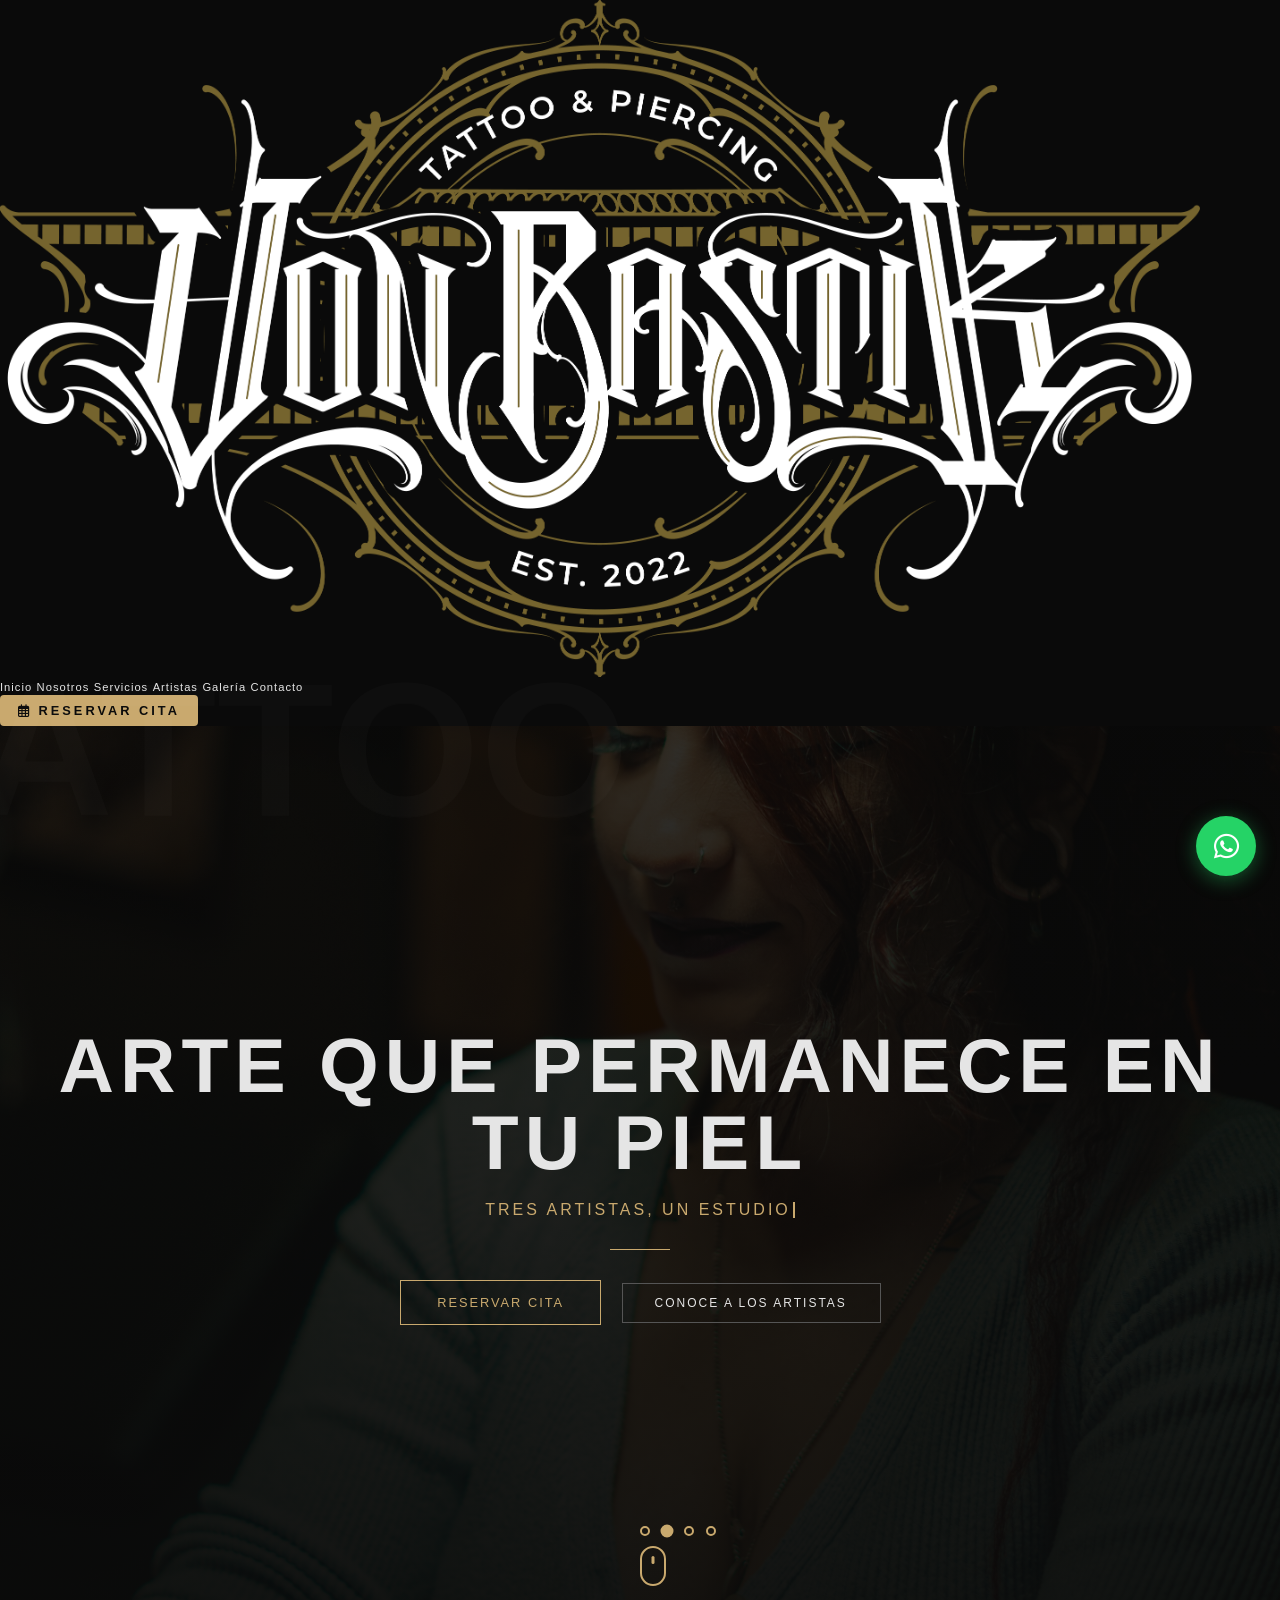
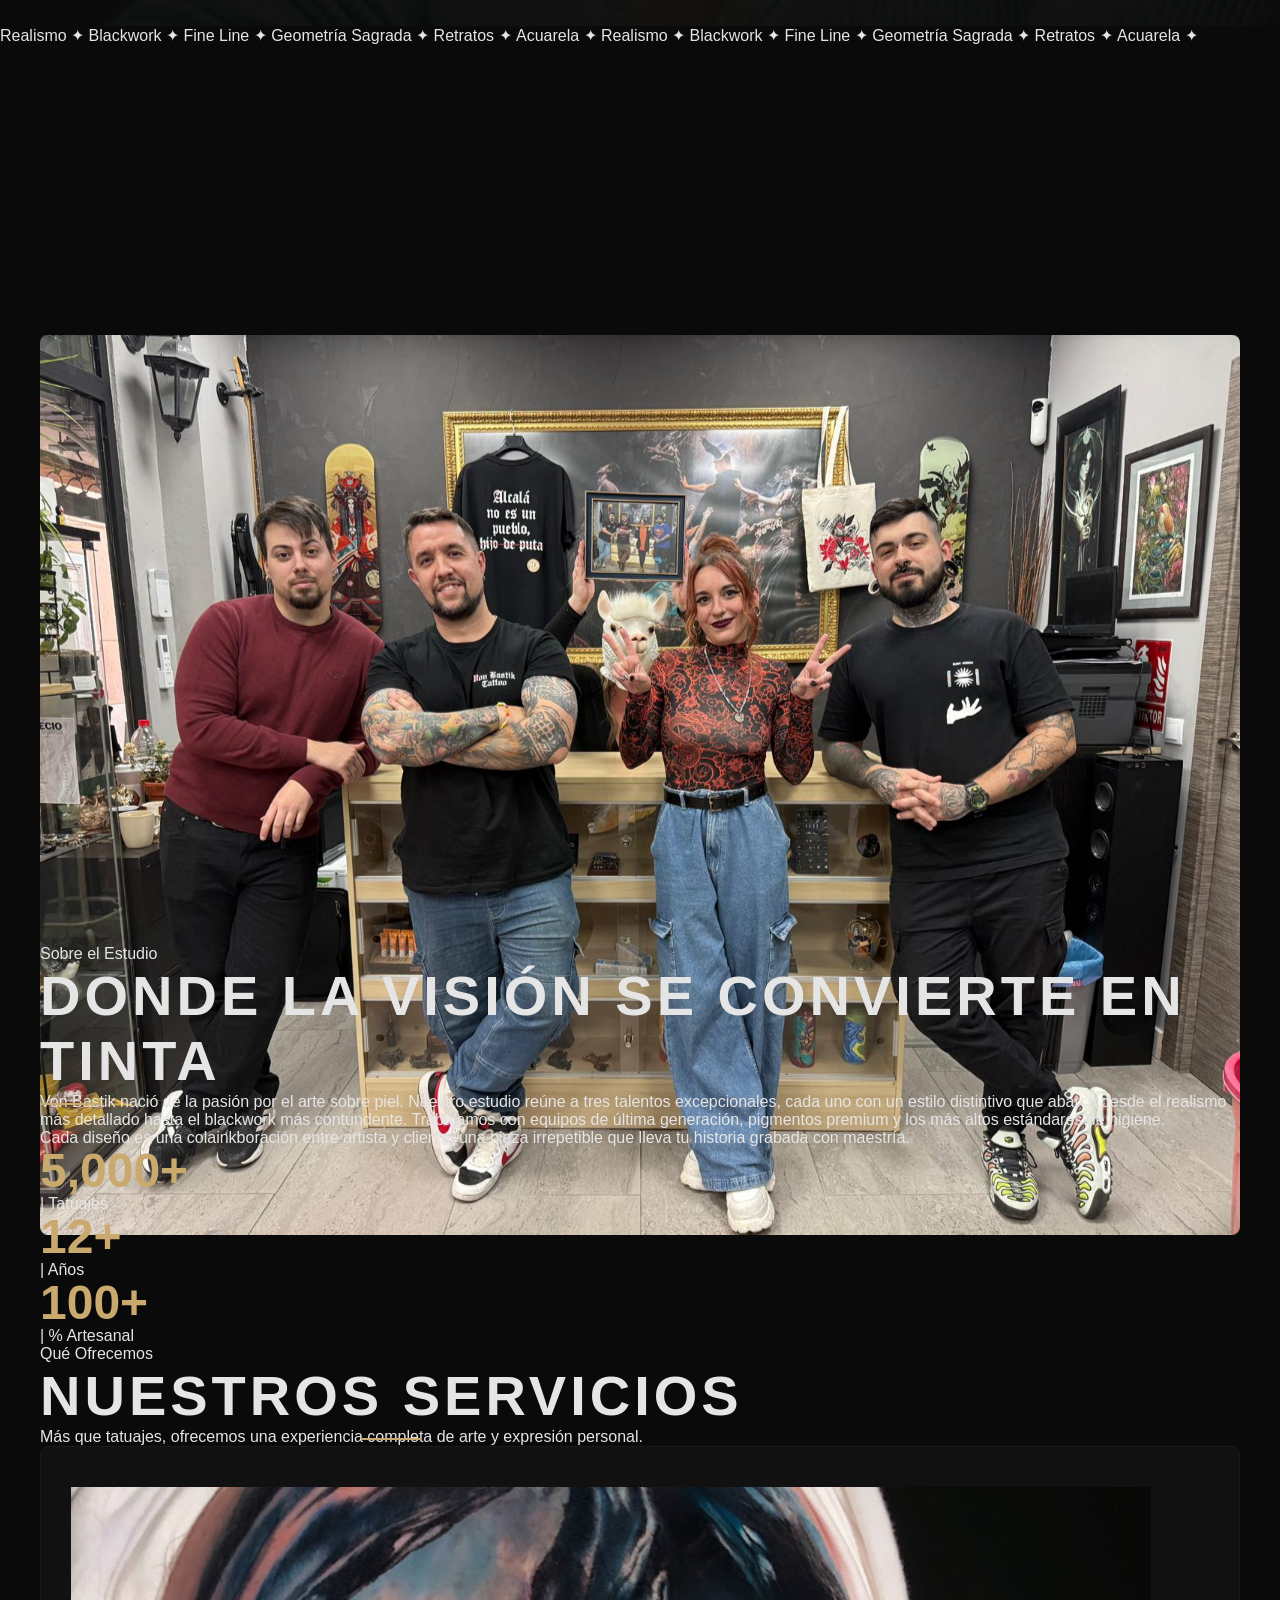
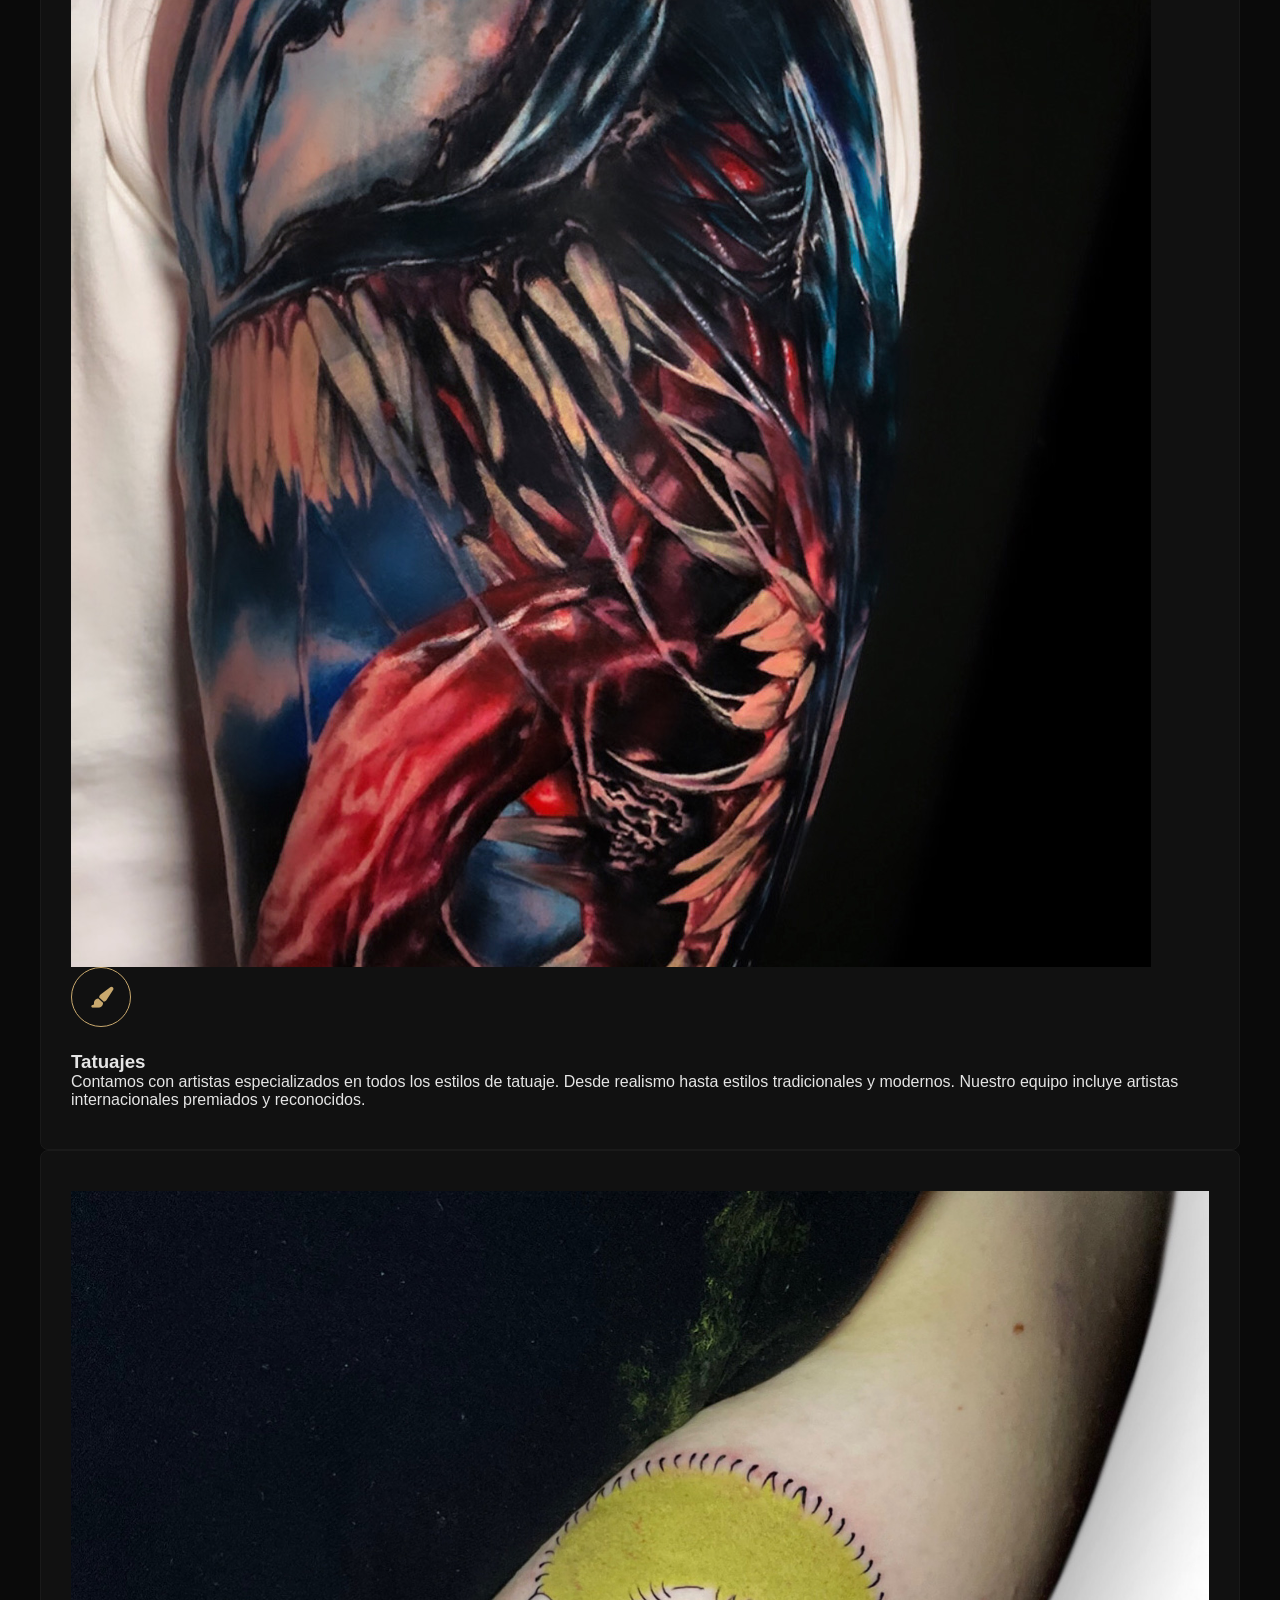
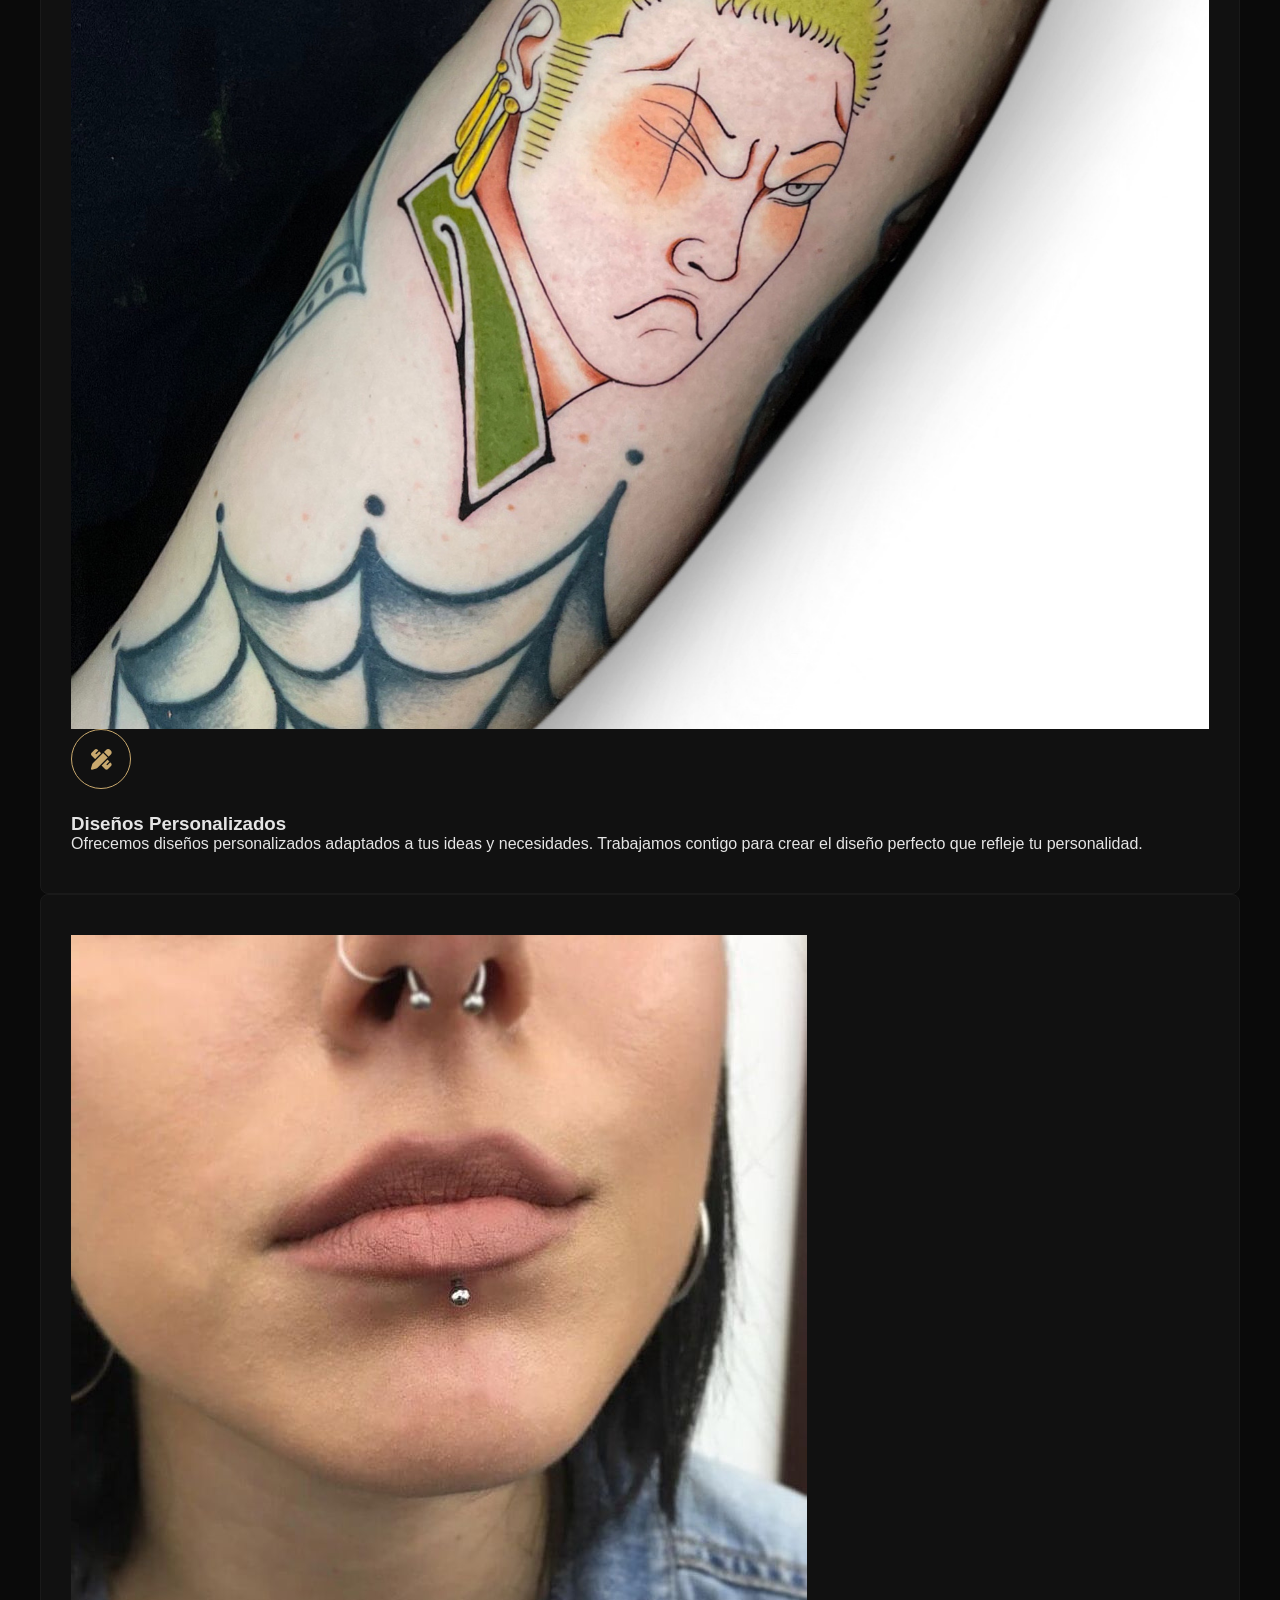
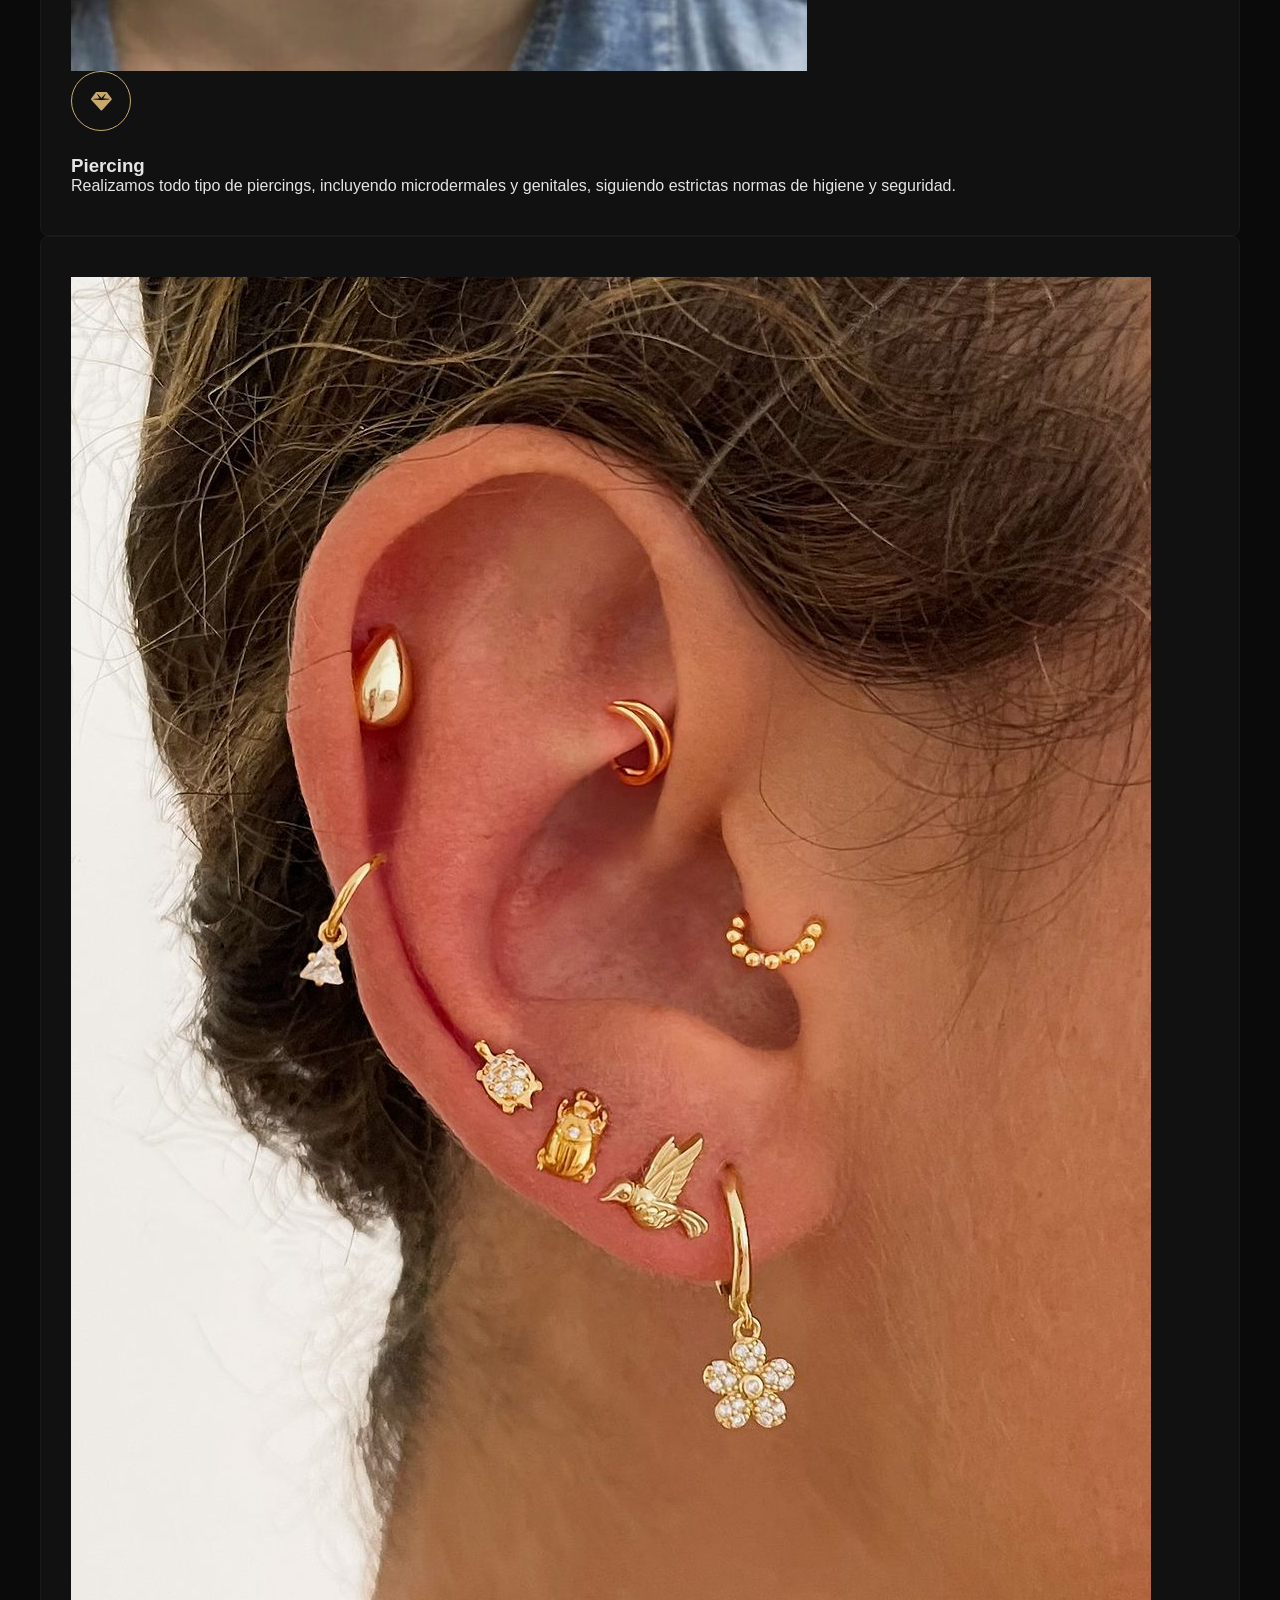
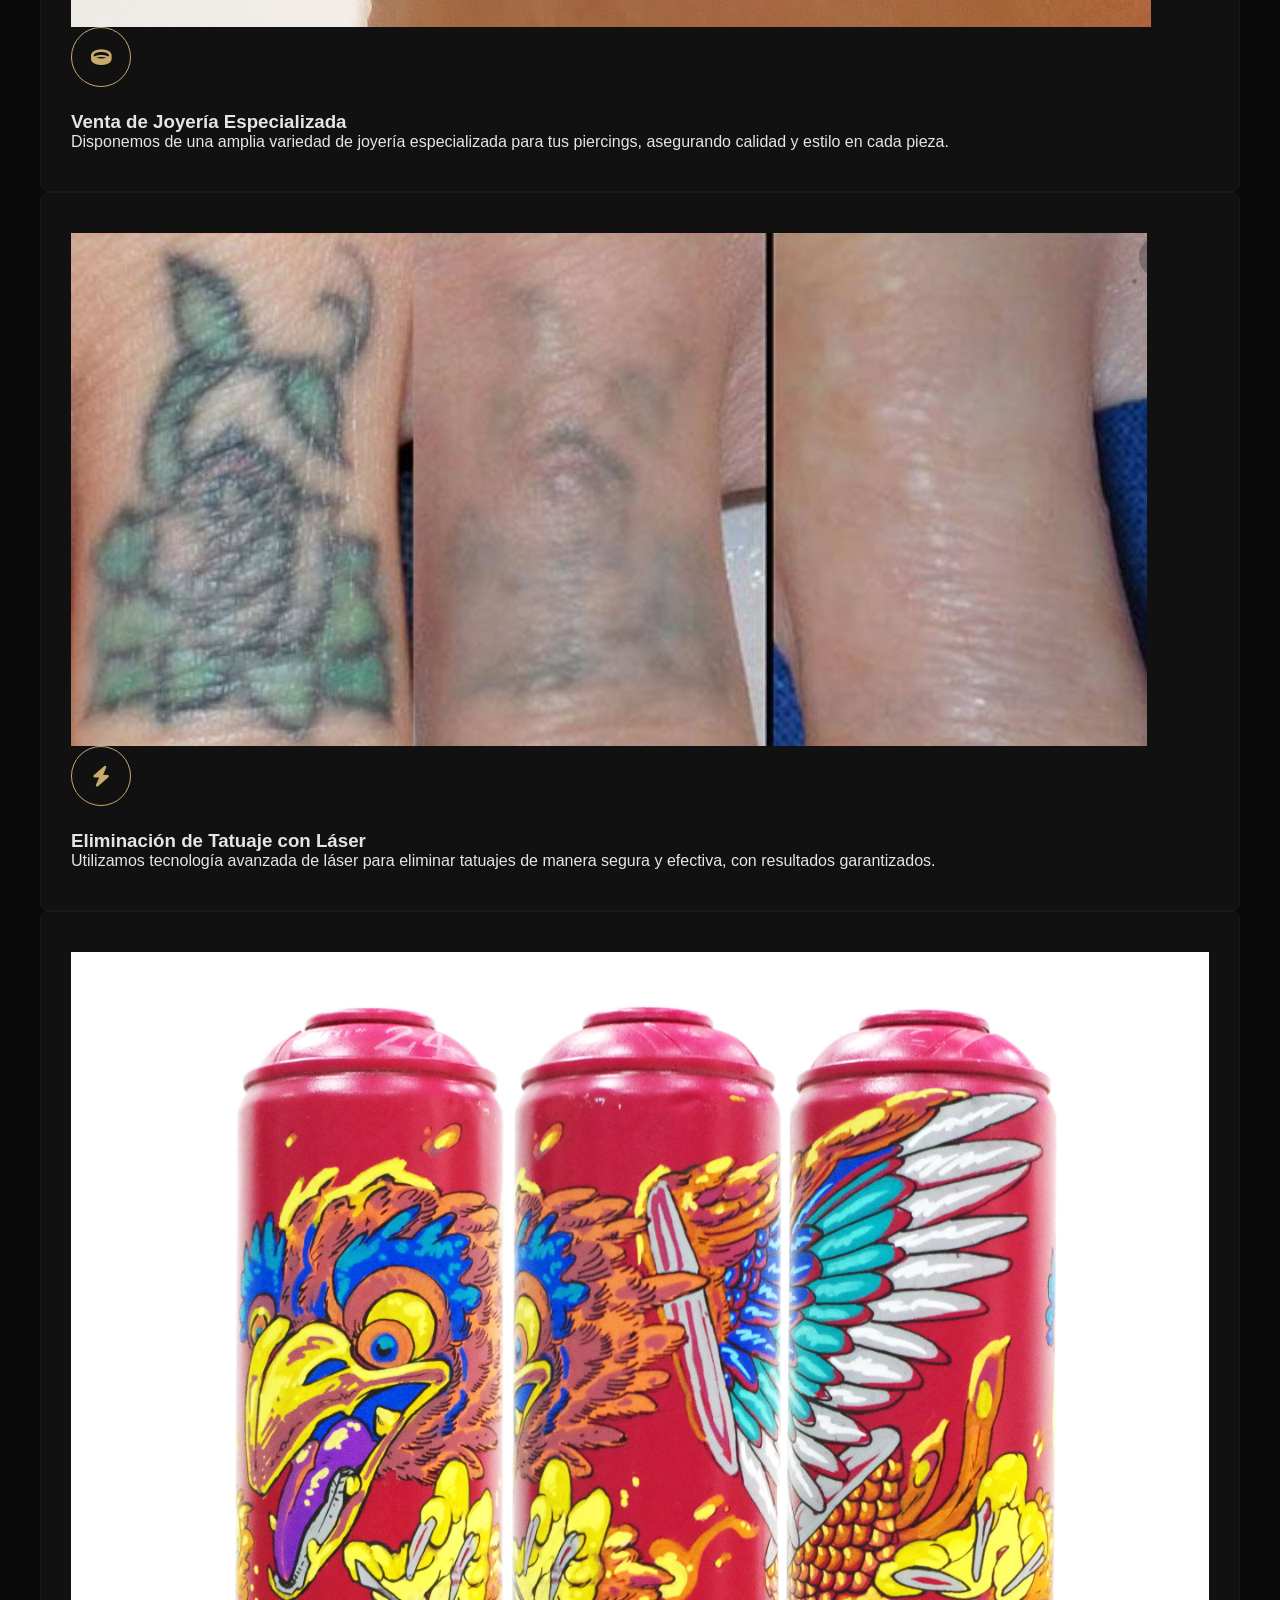
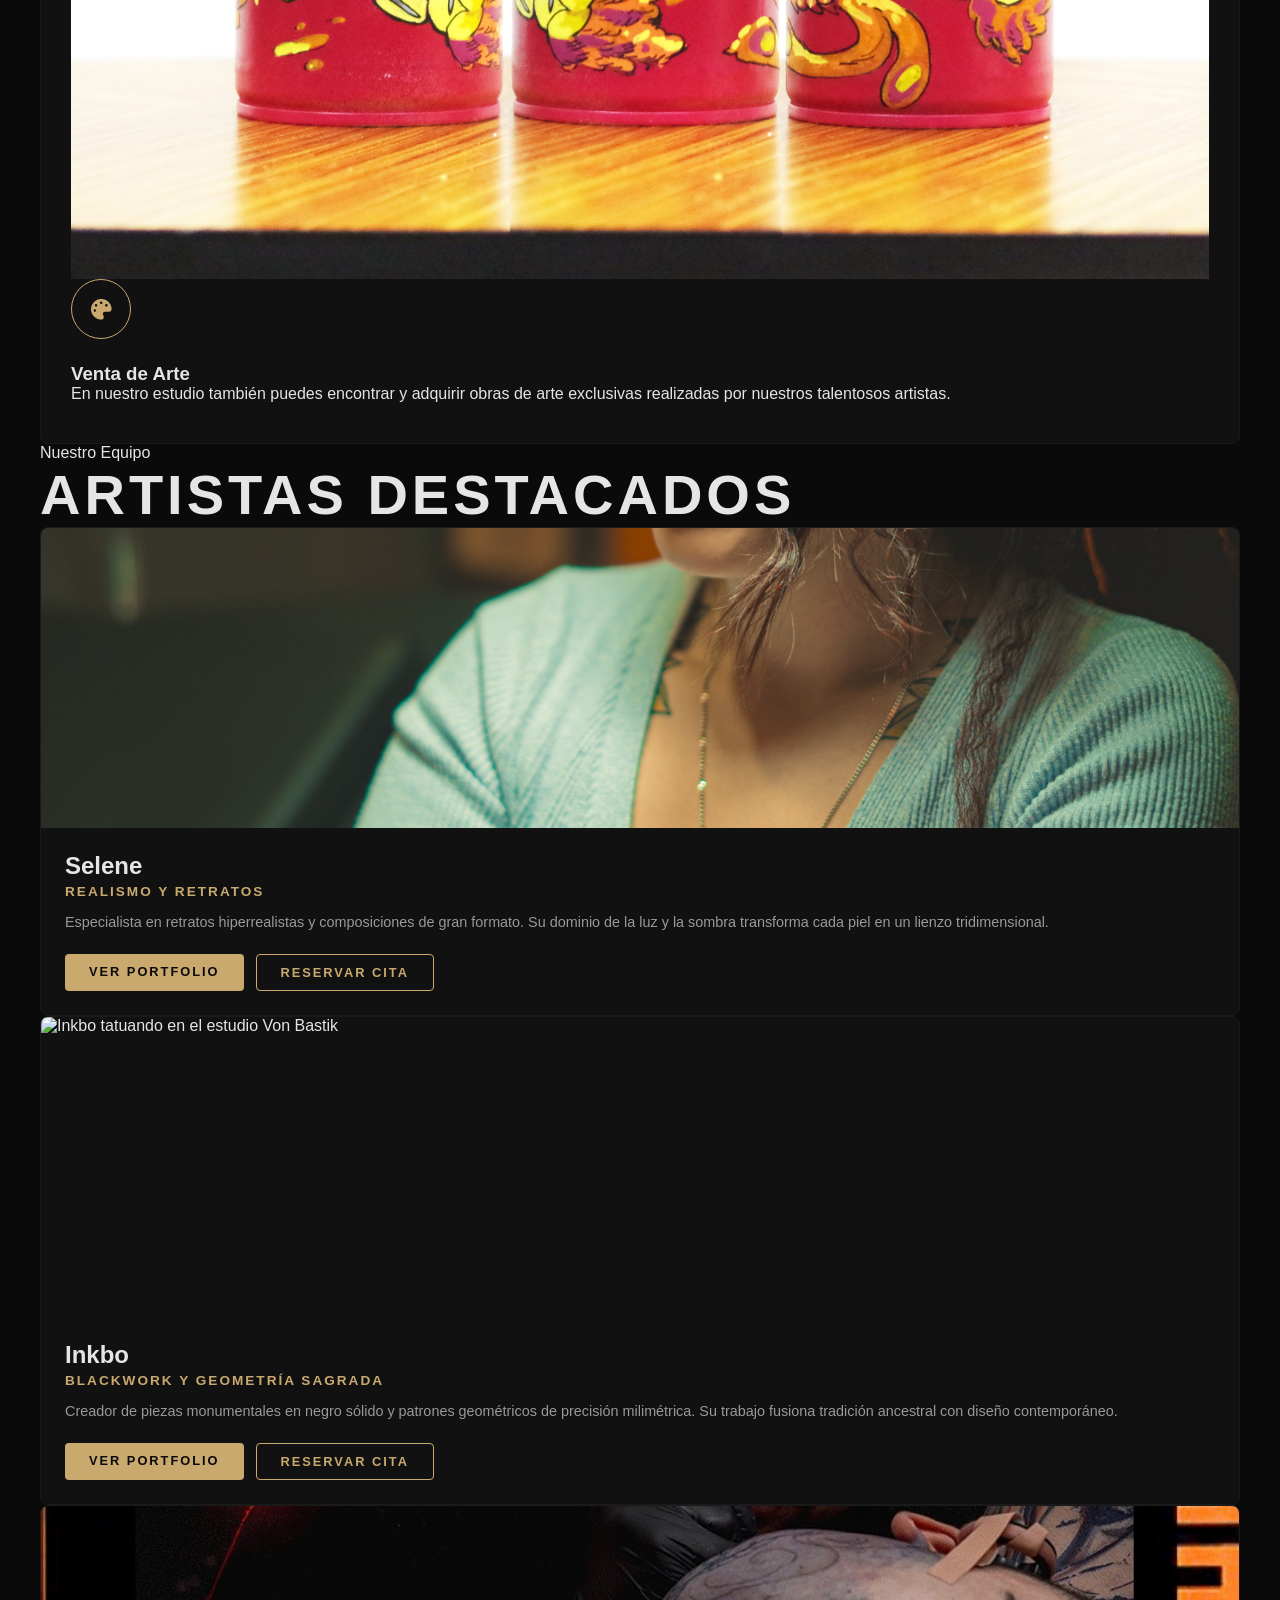
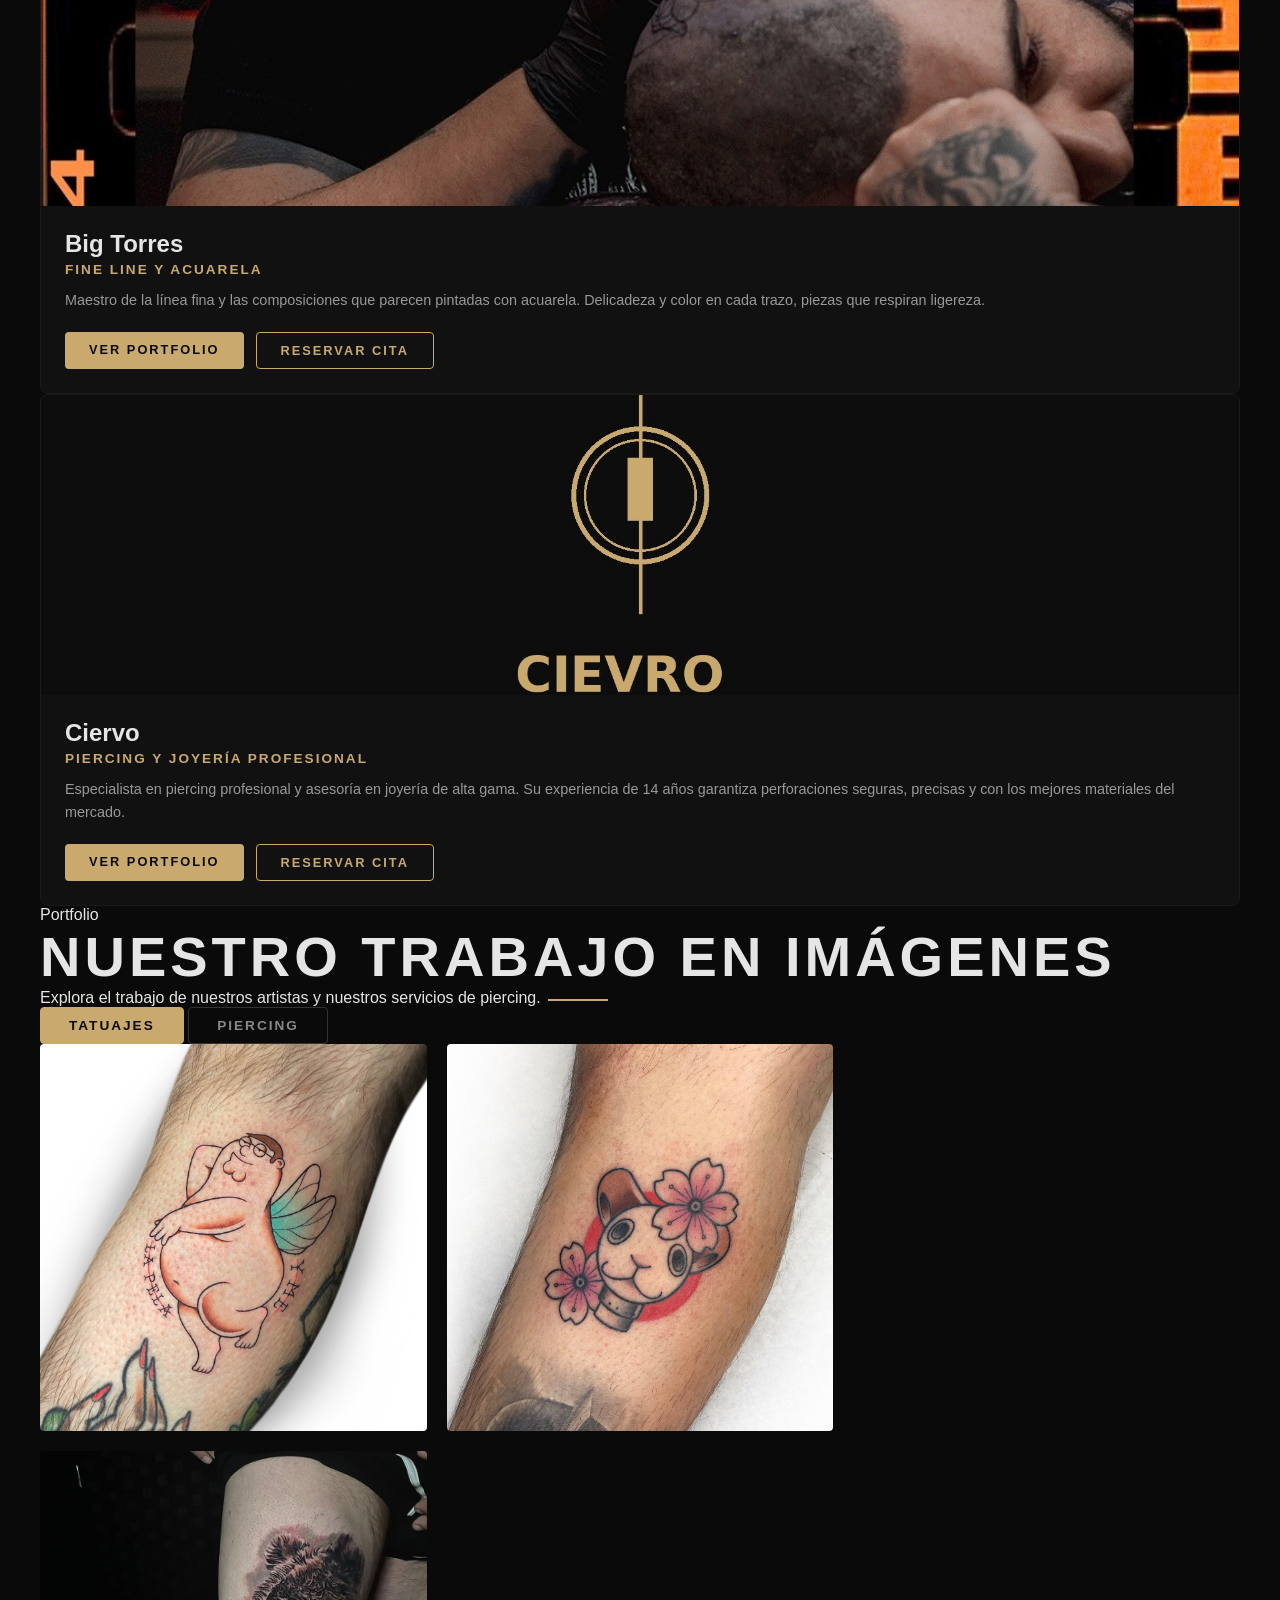
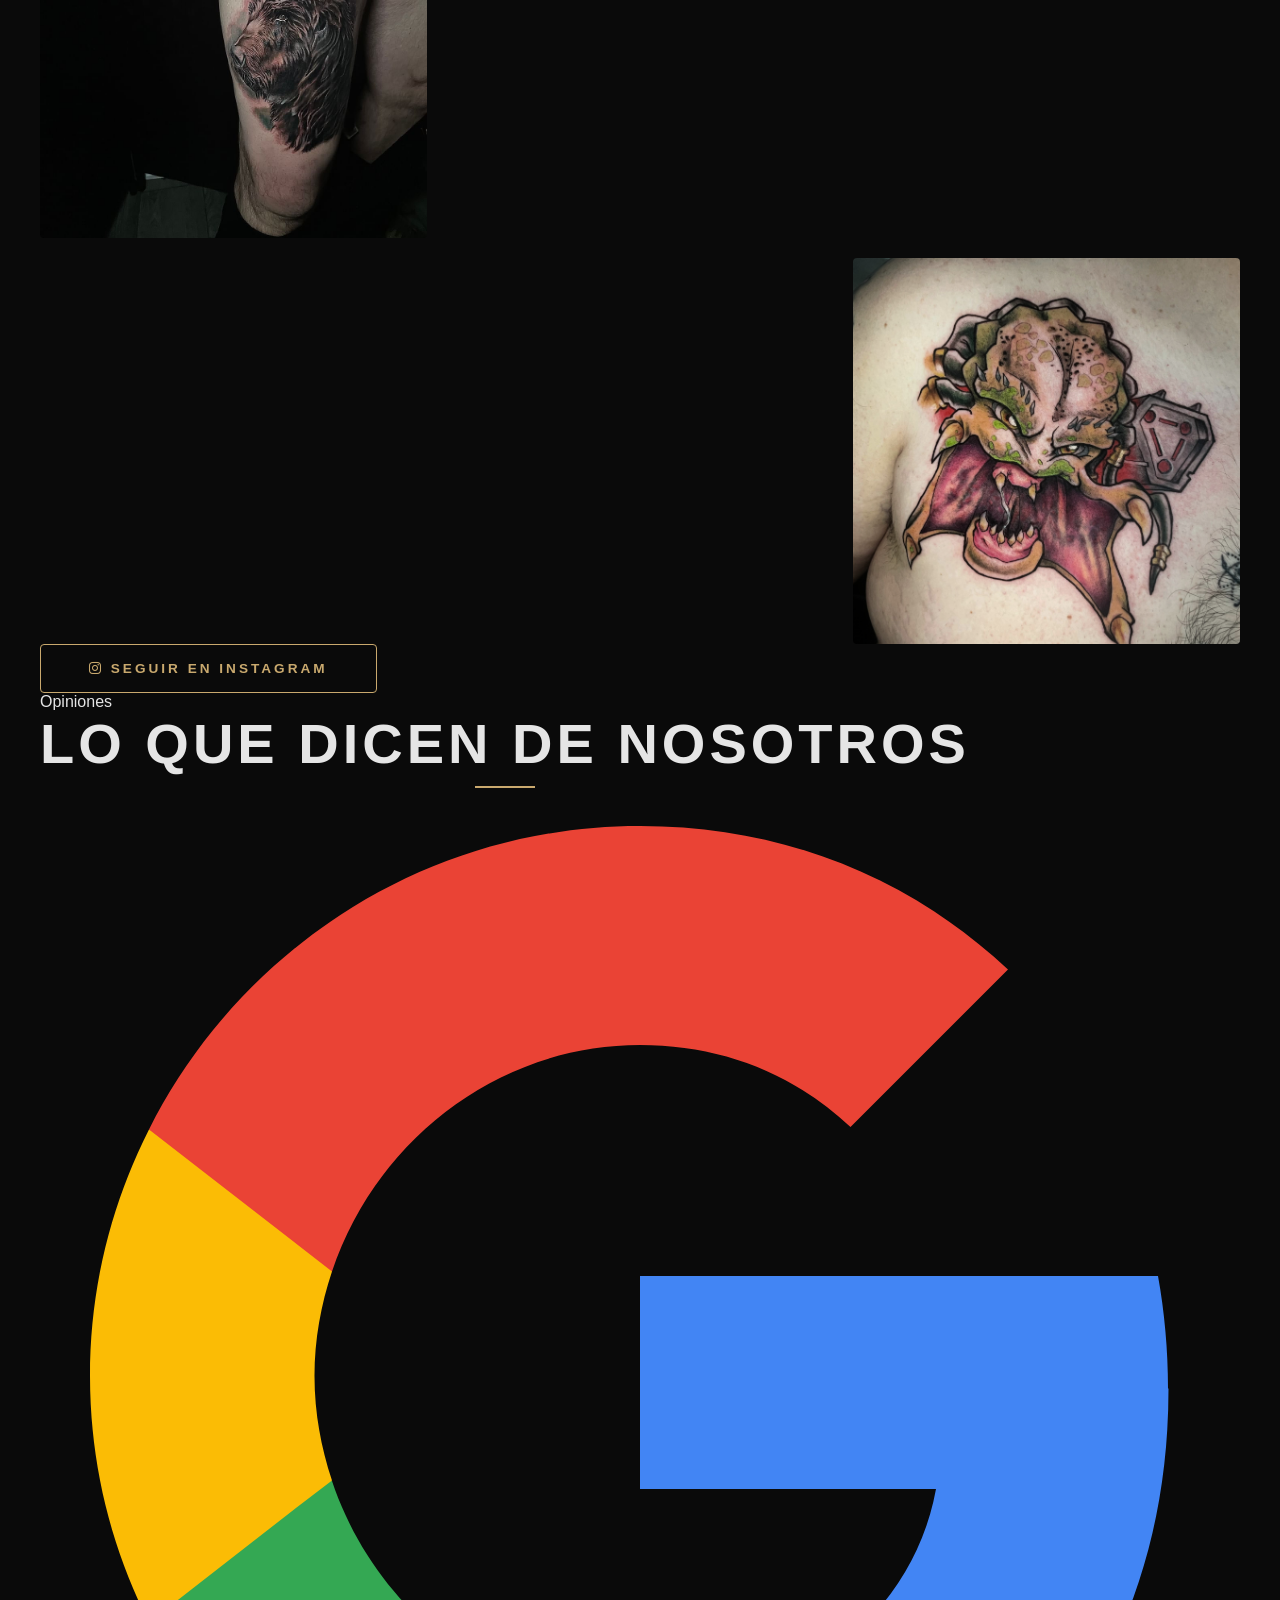
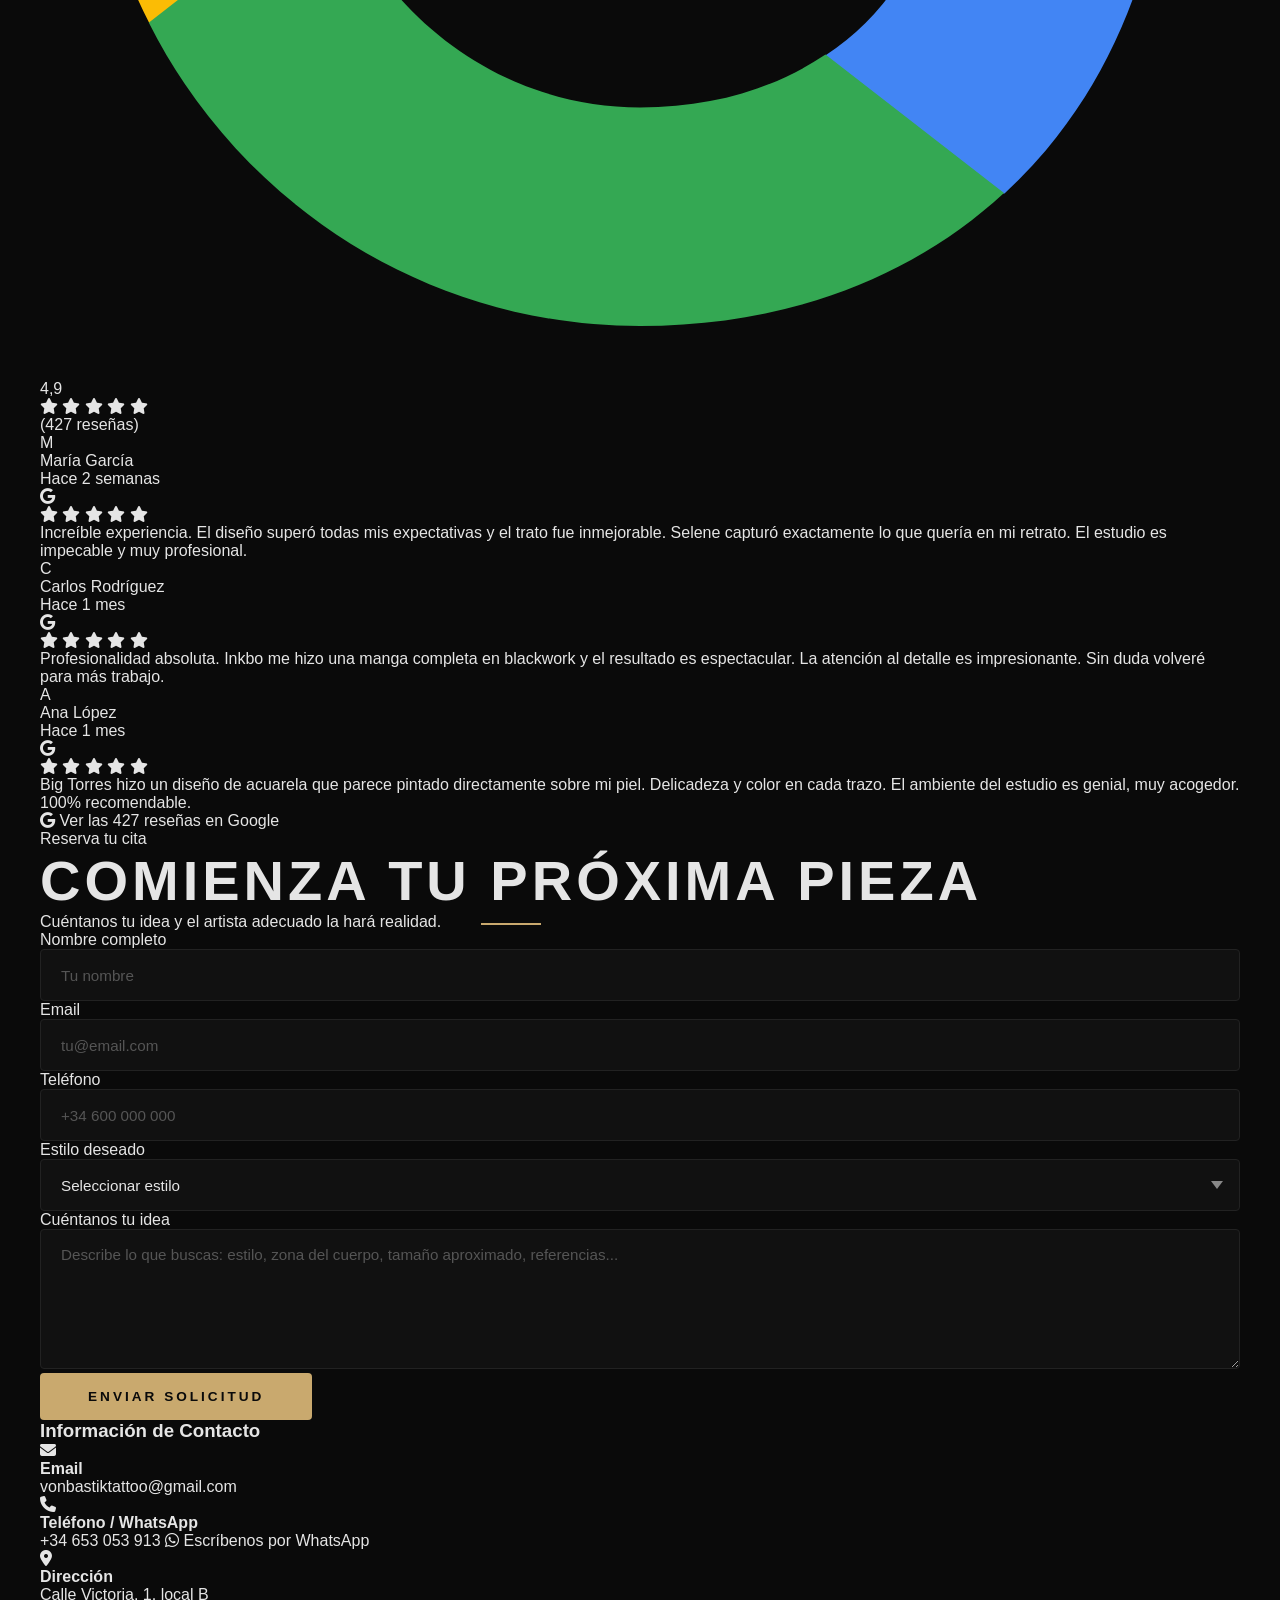
==== index.html @ a6c31d6e "Refactorización: migración a plantilla dinámica, actualización SEO, galerías simplificadas - Migraci" ====
<!DOCTYPE html>
<html lang="es">
<head>
    <meta charset="UTF-8">
    <meta name="viewport" content="width=device-width, initial-scale=1.0">
    <meta http-equiv="X-UA-Compatible" content="IE=edge">

    <!-- SEO Meta Tags -->
    <title>Von Bastik | Estudio de Tatuajes Premium en España</title>
    <meta name="description" content="Von Bastik reúne a tres artistas excepcionales especializados en realismo, blackwork y fine line. Tatuajes personalizados con los más altos estándares de calidad.">
    <meta name="keywords" content="tatuador realista profesional España, estudio tatuajes personalizados Madrid, tatuajes blackwork geometría sagrada, tatuadora retratos hiperrealistas, tatuaje fine line acuarela Bilbao">
    <meta name="author" content="Von Bastik Studio">
    <meta name="robots" content="index, follow">
    <link rel="canonical" href="https://vonbastiktattoo.es">

    <!-- Open Graph -->
    <meta property="og:title" content="Von Bastik Tattoo | Estudio de Tatuajes Premium">
    <meta property="og:description" content="Tres artistas excepcionales. Realismo, blackwork y fine line. Tatuajes personalizados con excelencia.">
    <meta property="og:image" content="https://vonbastiktattoo.es/public/images/banner.jpg">
    <meta property="og:image:width" content="1200">
    <meta property="og:image:height" content="630">
    <meta property="og:url" content="https://vonbastiktattoo.es">
    <meta property="og:type" content="website">
    <meta property="og:locale" content="es_ES">
    <meta property="og:site_name" content="Von Bastik Tattoo">

    <!-- Twitter Card -->
    <meta name="twitter:card" content="summary_large_image">
    <meta name="twitter:title" content="Von Bastik Tattoo | Estudio de Tatuajes Premium">
    <meta name="twitter:description" content="Tres artistas excepcionales. Realismo, blackwork y fine line.">
    <meta name="twitter:image" content="https://vonbastiktattoo.es/public/images/banner.jpg">

    <!-- Favicon -->
    <link rel="icon" type="image/png" href="public/images/logo.png">
    <link rel="apple-touch-icon" href="public/images/logo.png">

    <!-- Preconnect -->
    <link rel="preconnect" href="https://cdn.jsdelivr.net">
    <link rel="preconnect" href="https://cdnjs.cloudflare.com">

    <!-- Stylesheets -->
    <link href="https://cdn.jsdelivr.net/npm/tailwindcss@2.2.19/dist/tailwind.min.css" rel="stylesheet">
    <link href="https://cdn.jsdelivr.net/npm/@fontsource/space-grotesk@5.2.10/index.min.css" rel="stylesheet">
    <link rel="stylesheet" href="https://cdnjs.cloudflare.com/ajax/libs/font-awesome/6.5.0/css/all.min.css">
    <link rel="stylesheet" href="css/style.css">

    <!-- JSON-LD Schema.org -->
    <script type="application/ld+json">
    {
        "@context": "https://schema.org",
        "@type": "TattooParlor",
        "name": "Von Bastik Tattoo & Piercing",
        "alternateName": "Von Bastik",
        "description": "Estudio de tatuajes y piercings profesional en Alcalá de Henares, Madrid. Especialistas en realismo, blackwork, fine line, acuarela, anime y piercing profesional con cuatro artistas: Selene, Inkbo, Big Torres y Ciervo.",
        "image": "https://vonbastiktattoo.es/public/images/banner.jpg",
        "url": "https://vonbastiktattoo.es",
        "telephone": "+34653053913",
        "email": "vonbastiktattoo@gmail.com",
        "address": {
            "@type": "PostalAddress",
            "streetAddress": "Calle Victoria, 1, local B",
            "addressLocality": "Alcalá de Henares",
            "addressRegion": "Comunidad de Madrid",
            "postalCode": "28801",
            "addressCountry": "ES"
        },
        "geo": {
            "@type": "GeoCoordinates",
            "latitude": "40.4816",
            "longitude": "-3.3644"
        },
        "openingHoursSpecification": [
            {
                "@type": "OpeningHoursSpecification",
                "dayOfWeek": ["Tuesday", "Wednesday", "Thursday", "Friday", "Saturday"],
                "opens": "11:30",
                "closes": "14:00"
            },
            {
                "@type": "OpeningHoursSpecification",
                "dayOfWeek": ["Tuesday", "Wednesday", "Thursday", "Friday", "Saturday"],
                "opens": "16:00",
                "closes": "20:00"
            }
        ],
        "aggregateRating": {
            "@type": "AggregateRating",
            "ratingValue": "4.9",
            "reviewCount": "427",
            "bestRating": "5",
            "worstRating": "1"
        },
        "priceRange": "€€",
        "paymentAccepted": "Cash, Credit Card, Debit Card",
        "currenciesAccepted": "EUR",
        "sameAs": [
            "https://www.instagram.com/vonbastiktattoo/",
            "https://tiktok.com/@vonbastik",
            "https://youtube.com/@vonbastik"
        ],
        "hasOfferCatalog": {
            "@type": "OfferCatalog",
            "name": "Servicios de Von Bastik",
            "itemListElement": [
                {
                    "@type": "Offer",
                    "itemOffered": {
                        "@type": "Service",
                        "name": "Tatuajes Personalizados",
                        "description": "Diseños únicos en realismo, blackwork, fine line, acuarela y geometría"
                    }
                },
                {
                    "@type": "Offer",
                    "itemOffered": {
                        "@type": "Service",
                        "name": "Piercings Profesionales",
                        "description": "Perforaciones con joyería de titanio de grado implante"
                    }
                },
                {
                    "@type": "Offer",
                    "itemOffered": {
                        "@type": "Service",
                        "name": "Cover Up",
                        "description": "Transformación y cobertura de tatuajes antiguos"
                    }
                }
            ]
        },
        "areaServed": [
            {
                "@type": "City",
                "name": "Alcalá de Henares"
            },
            {
                "@type": "City",
                "name": "Madrid"
            }
        ]
    }
    </script>
</head>
<body>
    <!-- Skip Navigation -->
    <a href="#main-content" class="skip-link">Saltar al contenido principal</a>

    <!-- Scroll Progress -->
    <div class="scroll-progress" id="scrollProgress" aria-hidden="true"></div>

    <!-- Navigation -->
    <header>
        <nav class="fixed top-0 left-0 right-0 z-50 transition-all duration-500" id="navbar" aria-label="Navegación principal">
            <div class="max-w-7xl mx-auto px-6 py-5 flex items-center justify-between">
                <a href="index.html" class="inline-block">
                    <img src="public/images/logo.png" alt="Von Bastik Tattoo" class="h-10 w-auto">
                </a>
                <div class="desktop-nav flex items-center gap-10">
                    <a href="#inicio" class="nav-link text-sm uppercase tracking-wider" style="color:#e5e5e5;">Inicio</a>
                    <a href="#nosotros" class="nav-link text-sm uppercase tracking-wider" style="color:#e5e5e5;">Nosotros</a>
                    <a href="#servicios" class="nav-link text-sm uppercase tracking-wider" style="color:#e5e5e5;">Servicios</a>
                    <a href="#artistas" class="nav-link text-sm uppercase tracking-wider" style="color:#e5e5e5;">Artistas</a>
                    <a href="#galeria" class="nav-link text-sm uppercase tracking-wider" style="color:#e5e5e5;">Galería</a>
                    <a href="#contacto" class="nav-link text-sm uppercase tracking-wider" style="color:#e5e5e5;">Contacto</a>
                </div>
                <a href="#contacto" class="btn-primary inline-flex items-center gap-2" style="font-size:0.8rem;padding:8px 18px;">
                    <i class="far fa-calendar-alt"></i> Reservar Cita
                </a>
                <button class="hamburger" id="hamburger" aria-label="Abrir menú" aria-expanded="false">
                    <span></span>
                    <span></span>
                    <span></span>
                </button>
            </div>
        </nav>
    </header>

    <!-- Mobile Menu -->
    <div class="mobile-menu" id="mobileMenu" role="dialog" aria-label="Menú de navegación móvil">
        <a href="#inicio">Inicio</a>
        <a href="#nosotros">Nosotros</a>
        <a href="#servicios">Servicios</a>
        <a href="#artistas">Artistas</a>
        <a href="#galeria">Galería</a>
        <a href="#contacto">Contacto</a>
        <a href="#contacto" class="mobile-reserve-btn" style="color:#0a0a0a;background:#c9a96e;padding:10px 20px;border-radius:4px;font-weight:600;">Reservar Cita</a>
    </div>

    <main id="main-content">
        <!-- Hero Section -->
        <section class="hero-section" id="inicio" aria-label="Bienvenida">
            <div class="hero-slides">
                <div class="hero-slide active" style="background-image: url('public/images/banner.jpg');"></div>
                <div class="hero-slide" style="background-image: url('public/artist/Selene/selene-hero.jpg');"></div>
                <div class="hero-slide" style="background-image: url('public/artist/Inkbo/inkbo-hero.jpg');"></div>
                <div class="hero-slide" style="background-image: url('public/artist/BigTorres/bigtorres-hero.jpg');"></div>
                <div class="hero-slide" style="background-image: url('public/artist/Ciervo/ciervo-hero.jpg');"></div>
            </div>
            <div class="hero-overlay"></div>
            <div class="hero-content">
                <h1 class="hero-title">Arte que Permanece en tu Piel</h1>
                <p class="hero-subtitle"><span id="typewriterText"></span><span class="typewriter-cursor"></span></p>
                <div class="hero-line"></div>
                <div>
                    <a href="#contacto" class="hero-cta">Reservar Cita</a>
                    <a href="#artistas" class="hero-cta-secondary">Conoce a los Artistas</a>
                </div>
            </div>
            <div class="hero-dots" aria-label="Control de slideshow">
                <button class="hero-dot active" data-slide="0" aria-label="Slide 1"></button>
                <button class="hero-dot" data-slide="1" aria-label="Slide 2"></button>
                <button class="hero-dot" data-slide="2" aria-label="Slide 3"></button>
                <button class="hero-dot" data-slide="3" aria-label="Slide 4"></button>
            </div>
            <div class="scroll-indicator" aria-hidden="true">
                <div class="mouse"></div>
            </div>
        </section>

        <!-- Marquee -->
        <section class="py-6 inkborder-t inkborder-b inkborder-[#1a1a1a]" aria-hidden="true">
            <div class="marquee">
                <div class="marquee-content">
                    <span class="mx-8 text-[#c9a96e] uppercase tracking-[8px] text-sm" style="font-family:'Space Grotesk',sans-serif;">Realismo</span>
                    <span class="mx-8 text-[#333]">✦</span>
                    <span class="mx-8 text-[#c9a96e] uppercase tracking-[8px] text-sm" style="font-family:'Space Grotesk',sans-serif;">Blackwork</span>
                    <span class="mx-8 text-[#333]">✦</span>
                    <span class="mx-8 text-[#c9a96e] uppercase tracking-[8px] text-sm" style="font-family:'Space Grotesk',sans-serif;">Fine Line</span>
                    <span class="mx-8 text-[#333]">✦</span>
                    <span class="mx-8 text-[#c9a96e] uppercase tracking-[8px] text-sm" style="font-family:'Space Grotesk',sans-serif;">Geometría Sagrada</span>
                    <span class="mx-8 text-[#333]">✦</span>
                    <span class="mx-8 text-[#c9a96e] uppercase tracking-[8px] text-sm" style="font-family:'Space Grotesk',sans-serif;">Retratos</span>
                    <span class="mx-8 text-[#333]">✦</span>
                    <span class="mx-8 text-[#c9a96e] uppercase tracking-[8px] text-sm" style="font-family:'Space Grotesk',sans-serif;">Acuarela</span>
                    <span class="mx-8 text-[#333]">✦</span>
                    <span class="mx-8 text-[#c9a96e] uppercase tracking-[8px] text-sm" style="font-family:'Space Grotesk',sans-serif;">Realismo</span>
                    <span class="mx-8 text-[#333]">✦</span>
                    <span class="mx-8 text-[#c9a96e] uppercase tracking-[8px] text-sm" style="font-family:'Space Grotesk',sans-serif;">Blackwork</span>
                    <span class="mx-8 text-[#333]">✦</span>
                    <span class="mx-8 text-[#c9a96e] uppercase tracking-[8px] text-sm" style="font-family:'Space Grotesk',sans-serif;">Fine Line</span>
                    <span class="mx-8 text-[#333]">✦</span>
                    <span class="mx-8 text-[#c9a96e] uppercase tracking-[8px] text-sm" style="font-family:'Space Grotesk',sans-serif;">Geometría Sagrada</span>
                    <span class="mx-8 text-[#333]">✦</span>
                    <span class="mx-8 text-[#c9a96e] uppercase tracking-[8px] text-sm" style="font-family:'Space Grotesk',sans-serif;">Retratos</span>
                    <span class="mx-8 text-[#333]">✦</span>
                    <span class="mx-8 text-[#c9a96e] uppercase tracking-[8px] text-sm" style="font-family:'Space Grotesk',sans-serif;">Acuarela</span>
                    <span class="mx-8 text-[#333]">✦</span>
                </div>
            </div>
        </section>

        <!-- Sobre el Estudio -->
        <section class="py-24 px-6" id="nosotros" aria-labelledby="ainkbout-title">
            <div class="max-w-7xl mx-auto">
                <div class="grid lg:grid-cols-2 gap-16 items-center">
                    <div class="reveal">
                        <div class="ainkbout-image-wrapper" data-parallax-img="0.5">
                            <img src="public/images/banner.jpg" alt="Estudio Von Bastik - espacio de trabajo profesional" class="w-full rounded-lg" loading="lazy" decoding="async">
                        </div>
                    </div>
                    <div class="reveal">
                        <p class="uppercase tracking-[4px] text-[#c9a96e] text-sm mb-4">Sobre el Estudio</p>
                        <h2 class="section-title text-4xl font-bold mb-8" id="ainkbout-title">Donde la Visión se Convierte en Tinta</h2>
                        <p class="text-[#999] leading-relaxed mb-6">
                            Von Bastik nació de la pasión por el arte sobre piel. Nuestro estudio reúne a tres talentos excepcionales, cada uno con un estilo distintivo que abarca desde el realismo más detallado hasta el blackwork más contundente. Trabajamos con equipos de última generación, pigmentos premium y los más altos estándares de higiene.
                        </p>
                        <p class="text-[#999] leading-relaxed mb-8">
                            Cada diseño es una colainkboración entre artista y cliente, una pieza irrepetible que lleva tu historia grabada con maestría.
                        </p>
                        <div class="grid grid-cols-3 gap-8">
                            <div>
                                <div class="stat-number" data-count="5000">0</div>
                                <p class="text-[#666] text-sm mt-2 uppercase tracking-wider">| Tatuajes</p>
                            </div>
                            <div>
                                <div class="stat-number" data-count="12">0</div>
                                <p class="text-[#666] text-sm mt-2 uppercase tracking-wider">| Años</p>
                            </div>
                            <div>
                                <div class="stat-number" data-count="100">0</div>
                                <p class="text-[#666] text-sm mt-2 uppercase tracking-wider">| % Artesanal</p>
                            </div>
                        </div>
                    </div>
                </div>
            </div>
            <div class="parallax-text" data-parallax="0.3" style="top: 50%; left: -10%;" aria-hidden="true">TATTOO</div>
        </section>

        <!-- Servicios -->
        <section class="py-24 px-6 bg-[#0d0d0d]" id="servicios" aria-labelledby="services-title">
            <div class="max-w-7xl mx-auto">
                <div class="text-center mb-16 reveal">
                    <p class="uppercase tracking-[4px] text-[#c9a96e] text-sm mb-4">Qué Ofrecemos</p>
                    <h2 class="section-title section-title-center text-4xl font-bold inline-block" id="services-title">Nuestros Servicios</h2>
                    <p class="text-[#888] max-w-2xl mx-auto mt-6 leading-relaxed">Más que tatuajes, ofrecemos una experiencia completa de arte y expresión personal.</p>
                </div>
                <div class="grid md:grid-cols-2 lg:grid-cols-3 gap-8">
                    <!-- Tatuajes -->
                    <article class="service-card reveal">
                        <div class="service-image-wrapper mb-6 overflow-hidden rounded-lg">
                            <img src="public/images/service-tatuajes.jpg" alt="Tatuaje profesional en estudio Von Bastik" class="w-full h-48 object-cover transition-transform duration-500 hover:scale-105" loading="lazy" decoding="async">
                        </div>
                        <div class="service-icon mb-4">
                            <i class="fas fa-paint-brush"></i>
                        </div>
                        <h3 class="text-xl font-bold mb-3" style="font-family:'Space Grotesk',sans-serif;">Tatuajes</h3>
                        <p class="text-[#888] text-sm leading-relaxed">Contamos con artistas especializados en todos los estilos de tatuaje. Desde realismo hasta estilos tradicionales y modernos. Nuestro equipo incluye artistas internacionales premiados y reconocidos.</p>
                    </article>

                    <!-- Diseños Personalizados -->
                    <article class="service-card reveal">
                        <div class="service-image-wrapper mb-6 overflow-hidden rounded-lg">
                            <img src="public/images/service-disenos.jpg" alt="Diseño personalizado de tatuaje" class="w-full h-48 object-cover transition-transform duration-500 hover:scale-105" loading="lazy" decoding="async">
                        </div>
                        <div class="service-icon mb-4">
                            <i class="fas fa-pencil-ruler"></i>
                        </div>
                        <h3 class="text-xl font-bold mb-3" style="font-family:'Space Grotesk',sans-serif;">Diseños Personalizados</h3>
                        <p class="text-[#888] text-sm leading-relaxed">Ofrecemos diseños personalizados adaptados a tus ideas y necesidades. Trabajamos contigo para crear el diseño perfecto que refleje tu personalidad.</p>
                    </article>

                    <!-- Piercing -->
                    <article class="service-card reveal">
                        <div class="service-image-wrapper mb-6 overflow-hidden rounded-lg">
                            <img src="public/images/service-piercing.jpg" alt="Piercing profesional en estudio Von Bastik" class="w-full h-48 object-cover transition-transform duration-500 hover:scale-105" loading="lazy" decoding="async">
                        </div>
                        <div class="service-icon mb-4">
                            <i class="fas fa-gem"></i>
                        </div>
                        <h3 class="text-xl font-bold mb-3" style="font-family:'Space Grotesk',sans-serif;">Piercing</h3>
                        <p class="text-[#888] text-sm leading-relaxed">Realizamos todo tipo de piercings, incluyendo microdermales y genitales, siguiendo estrictas normas de higiene y seguridad.</p>
                    </article>

                    <!-- Joyería Especializada -->
                    <article class="service-card reveal">
                        <div class="service-image-wrapper mb-6 overflow-hidden rounded-lg">
                            <img src="public/images/service-joyeria.jpg" alt="Joyería especializada para piercings" class="w-full h-48 object-cover transition-transform duration-500 hover:scale-105" loading="lazy" decoding="async">
                        </div>
                        <div class="service-icon mb-4">
                            <i class="fas fa-ring"></i>
                        </div>
                        <h3 class="text-xl font-bold mb-3" style="font-family:'Space Grotesk',sans-serif;">Venta de Joyería Especializada</h3>
                        <p class="text-[#888] text-sm leading-relaxed">Disponemos de una amplia variedad de joyería especializada para tus piercings, asegurando calidad y estilo en cada pieza.</p>
                    </article>

                    <!-- Eliminación Láser -->
                    <article class="service-card reveal">
                        <div class="service-image-wrapper mb-6 overflow-hidden rounded-lg">
                            <img src="public/images/service-laser.jpg" alt="Eliminación de tatuaje con láser" class="w-full h-48 object-cover transition-transform duration-500 hover:scale-105" loading="lazy" decoding="async">
                        </div>
                        <div class="service-icon mb-4">
                            <i class="fas fa-bolt"></i>
                        </div>
                        <h3 class="text-xl font-bold mb-3" style="font-family:'Space Grotesk',sans-serif;">Eliminación de Tatuaje con Láser</h3>
                        <p class="text-[#888] text-sm leading-relaxed">Utilizamos tecnología avanzada de láser para eliminar tatuajes de manera segura y efectiva, con resultados garantizados.</p>
                    </article>

                    <!-- Venta de Arte -->
                    <article class="service-card reveal">
                        <div class="service-image-wrapper mb-6 overflow-hidden rounded-lg">
                            <img src="public/images/service-arte.jpg" alt="Obras de arte exclusivas de artistas Von Bastik" class="w-full h-48 object-cover transition-transform duration-500 hover:scale-105" loading="lazy" decoding="async">
                        </div>
                        <div class="service-icon mb-4">
                            <i class="fas fa-palette"></i>
                        </div>
                        <h3 class="text-xl font-bold mb-3" style="font-family:'Space Grotesk',sans-serif;">Venta de Arte</h3>
                        <p class="text-[#888] text-sm leading-relaxed">En nuestro estudio también puedes encontrar y adquirir obras de arte exclusivas realizadas por nuestros talentosos artistas.</p>
                    </article>
                </div>
            </div>
        </section>

        <!-- Artistas Destacados -->
        <section class="py-24 px-6" id="artistas" aria-labelledby="artists-title">
            <div class="max-w-7xl mx-auto">
                <div class="text-center mb-16 reveal">
                    <p class="uppercase tracking-[4px] text-[#c9a96e] text-sm mb-4">Nuestro Equipo</p>
                    <h2 class="section-title section-title-center text-4xl font-bold inline-block" id="artists-title">Artistas Destacados</h2>
                </div>
                <div class="grid md:grid-cols-2 lg:grid-cols-3 gap-8">
                    <!-- Selene -->
                    <article class="artist-card reveal">
                        <div class="artist-image-wrapper">
                            <img src="public/artist/Selene/selene-hero.jpg" alt="Selene tatuando en el estudio Von Bastik" class="artist-image" loading="lazy" decoding="async">
                        </div>
                        <div class="artist-info">
                            <h3>Selene</h3>
                            <p class="artist-specialty">Realismo y Retratos</p>
                            <p class="artist-description">Especialista en retratos hiperrealistas y composiciones de gran formato. Su dominio de la luz y la sombra transforma cada piel en un lienzo tridimensional.</p>
                            <div class="artist-links">
                                <a href="artist.html?id=selene" class="artist-link-primary">Ver Portfolio</a>
                                <a href="#contacto" class="artist-link-secondary">Reservar Cita</a>
                            </div>
                        </div>
                    </article>

                    <!-- Inkbo -->
                    <article class="artist-card reveal">
                        <div class="artist-image-wrapper">
                            <img src="public/artist/Inkbo/inkbo-hero.jpg" alt="Inkbo tatuando en el estudio Von Bastik" class="artist-image" loading="lazy" decoding="async">
                        </div>
                        <div class="artist-info">
                            <h3>Inkbo</h3>
                            <p class="artist-specialty">Blackwork y Geometría Sagrada</p>
                            <p class="artist-description">Creador de piezas monumentales en negro sólido y patrones geométricos de precisión milimétrica. Su trabajo fusiona tradición ancestral con diseño contemporáneo.</p>
                            <div class="artist-links">
                                <a href="artist.html?id=inkbo" class="artist-link-primary">Ver Portfolio</a>
                                <a href="#contacto" class="artist-link-secondary">Reservar Cita</a>
                            </div>
                        </div>
                    </article>

                    <!-- Big Torres -->
                    <article class="artist-card reveal">
                        <div class="artist-image-wrapper">
                            <img src="public/artist/BigTorres/bigtorres-hero.jpg" alt="Big Torres tatuando en el estudio Von Bastik" class="artist-image" loading="lazy" decoding="async">
                        </div>
                        <div class="artist-info">
                            <h3>Big Torres</h3>
                            <p class="artist-specialty">Fine Line y Acuarela</p>
                            <p class="artist-description">Maestro de la línea fina y las composiciones que parecen pintadas con acuarela. Delicadeza y color en cada trazo, piezas que respiran ligereza.</p>
                            <div class="artist-links">
                                <a href="artist.html?id=bigtorres" class="artist-link-primary">Ver Portfolio</a>
                                <a href="#contacto" class="artist-link-secondary">Reservar Cita</a>
                            </div>
                        </div>
                    </article>

                    <!-- Ciervo -->
                    <article class="artist-card reveal">
                        <div class="artist-image-wrapper">
                            <img src="public/artist/Ciervo/ciervo-hero.jpg" alt="Ciervo tatuando en el estudio Von Bastik" class="artist-image" loading="lazy" decoding="async">
                        </div>
                        <div class="artist-info">
                            <h3>Ciervo</h3>
                            <p class="artist-specialty">Piercing y Joyería Profesional</p>
                            <p class="artist-description">Especialista en piercing profesional y asesoría en joyería de alta gama. Su experiencia de 14 años garantiza perforaciones seguras, precisas y con los mejores materiales del mercado.</p>
                            <div class="artist-links">
                                <a href="artist.html?id=ciervo" class="artist-link-primary">Ver Portfolio</a>
                                <a href="#contacto" class="artist-link-secondary">Reservar Cita</a>
                            </div>
                        </div>
                    </article>
                </div>
            </div>
        </section>

        <!-- Galería -->
        <section class="py-24 px-6" id="galeria" aria-labelledby="gallery-title">
            <div class="max-w-7xl mx-auto">
                <div class="text-center mb-16 reveal">
                    <p class="uppercase tracking-[4px] text-[#c9a96e] text-sm mb-4">Portfolio</p>
                    <h2 class="section-title section-title-center text-4xl font-bold inline-block" id="gallery-title">Nuestro Trabajo en Imágenes</h2>
                    <p class="text-[#888] max-w-2xl mx-auto mt-6 leading-relaxed">Explora el trabajo de nuestros artistas y nuestros servicios de piercing.</p>
                </div>

                <!-- Tabs de galería -->
                <div class="flex justify-center gap-4 mb-12 reveal">
                    <button class="gallery-tab active" data-tab="tatuajes">Tatuajes</button>
                    <button class="gallery-tab" data-tab="piercing">Piercing</button>
                </div>

                <!-- Galería Tatuajes -->
                <div class="gallery-panel active" id="panel-tatuajes">
                    <div class="gallery-grid reveal" id="galleryGridTatuajes">
                        <!-- Selene (3) -->
                        <div class="gallery-item" onclick="openLightbox(this)" role="button" tabindex="0" aria-label="Ver tatuaje realizado por Selene">
                            <img src="public/artist/Selene/gallery/selene-work-01.jpg" alt="Tatuaje de retrato realizado por Selene" loading="lazy" decoding="async">
                            <div class="gallery-overlay">
                                <p class="text-[#888] text-sm mt-1">Selene</p>
                            </div>
                        </div>
                        <div class="gallery-item" onclick="openLightbox(this)" role="button" tabindex="0" aria-label="Ver tatuaje realizado por Selene">
                            <img src="public/artist/Selene/gallery/selene-work-02.jpg" alt="Tatuaje realista de animal realizado por Selene" loading="lazy" decoding="async">
                            <div class="gallery-overlay">
                                <p class="text-[#888] text-sm mt-1">Selene</p>
                            </div>
                        </div>
                        <div class="gallery-item" onclick="openLightbox(this)" role="button" tabindex="0" aria-label="Ver tatuaje realizado por Selene">
                            <img src="public/artist/Selene/gallery/selene-work-03.jpg" alt="Tatuaje de gran formato realizado por Selene" loading="lazy" decoding="async">
                            <div class="gallery-overlay">
                                <p class="text-[#888] text-sm mt-1">Selene</p>
                            </div>
                        </div>

                        <!-- BigTorres (3) -->
                        <div class="gallery-item" onclick="openLightbox(this)" role="button" tabindex="0" aria-label="Ver tatuaje realizado por Big Torres">
                            <img src="public/artist/BigTorres/gallery/bigtorres-work-01.jpg" alt="Tatuaje fine line realizado por Big Torres" loading="lazy" decoding="async">
                            <div class="gallery-overlay">
                                <p class="text-[#888] text-sm mt-1">Big Torres</p>
                            </div>
                        </div>
                        <div class="gallery-item" onclick="openLightbox(this)" role="button" tabindex="0" aria-label="Ver tatuaje realizado por Big Torres">
                            <img src="public/artist/BigTorres/gallery/bigtorres-work-02.jpg" alt="Tatuaje acuarela realizado por Big Torres" loading="lazy" decoding="async">
                            <div class="gallery-overlay">
                                <p class="text-[#888] text-sm mt-1">Big Torres</p>
                            </div>
                        </div>
                        <div class="gallery-item" onclick="openLightbox(this)" role="button" tabindex="0" aria-label="Ver tatuaje realizado por Big Torres">
                            <img src="public/artist/BigTorres/gallery/bigtorres-work-03.jpg" alt="Tatuaje botánico realizado por Big Torres" loading="lazy" decoding="async">
                            <div class="gallery-overlay">
                                <p class="text-[#888] text-sm mt-1">Big Torres</p>
                            </div>
                        </div>

                        <!-- Inkbo (3) -->
                        <div class="gallery-item" onclick="openLightbox(this)" role="button" tabindex="0" aria-label="Ver tatuaje realizado por Inkbo">
                            <img src="public/artist/Inkbo/gallery/inkbo-work-01.jpg" alt="Tatuaje blackwork realizado por Inkbo" loading="lazy" decoding="async">
                            <div class="gallery-overlay">
                                <p class="text-[#888] text-sm mt-1">Inkbo</p>
                            </div>
                        </div>
                        <div class="gallery-item" onclick="openLightbox(this)" role="button" tabindex="0" aria-label="Ver tatuaje realizado por Inkbo">
                            <img src="public/artist/Inkbo/gallery/inkbo-work-03.jpg" alt="Tatuaje dotwork realizado por Inkbo" loading="lazy" decoding="async">
                            <div class="gallery-overlay">
                                <p class="text-[#888] text-sm mt-1">Inkbo</p>
                            </div>
                        </div>
                        <div class="gallery-item" onclick="openLightbox(this)" role="button" tabindex="0" aria-label="Ver tatuaje realizado por Inkbo">
                            <img src="public/artist/Inkbo/gallery/inkbo-work-05.jpg" alt="Tatuaje blackwork de gran formato realizado por Inkbo" loading="lazy" decoding="async">
                            <div class="gallery-overlay">
                                <p class="text-[#888] text-sm mt-1">Inkbo</p>
                            </div>
                        </div>
                    </div>
                </div>

                <!-- Galería Piercing -->
                <div class="gallery-panel" id="panel-piercing">
                    <div class="gallery-grid reveal" id="galleryGridPiercing">
                        <div class="gallery-item" onclick="openLightbox(this)" role="button" tabindex="0" aria-label="Ver piercing profesional">
                            <img src="public/images/service-piercing.jpg" alt="Piercing profesional en estudio Von Bastik" loading="lazy" decoding="async">
                            <div class="gallery-overlay">
                                <p class="text-[#888] text-sm mt-1">Von Bastik</p>
                            </div>
                        </div>
                        <div class="gallery-item" onclick="openLightbox(this)" role="button" tabindex="0" aria-label="Ver piercing realizado por Ciervo">
                            <img src="public/artist/Ciervo/gallery/ciervo-work-01.jpeg" alt="Piercing realizado por Ciervo" loading="lazy" decoding="async">
                            <div class="gallery-overlay">
                                <p class="text-[#888] text-sm mt-1">Ciervo</p>
                            </div>
                        </div>
                        <div class="gallery-item" onclick="openLightbox(this)" role="button" tabindex="0" aria-label="Ver piercing realizado por Ciervo">
                            <img src="public/artist/Ciervo/gallery/ciervo-work-02.jpeg" alt="Piercing realizado por Ciervo" loading="lazy" decoding="async">
                            <div class="gallery-overlay">
                                <p class="text-[#888] text-sm mt-1">Ciervo</p>
                            </div>
                        </div>
                        <div class="gallery-item" onclick="openLightbox(this)" role="button" tabindex="0" aria-label="Ver joyería premium realizada por Ciervo">
                            <img src="public/artist/Ciervo/gallery/ciervo-work-03.jpeg" alt="Joyería premium realizada por Ciervo" loading="lazy" decoding="async">
                            <div class="gallery-overlay">
                                <p class="text-[#888] text-sm mt-1">Ciervo</p>
                            </div>
                        </div>
                        <div class="gallery-item" onclick="openLightbox(this)" role="button" tabindex="0" aria-label="Ver piercing realizado por Ciervo">
                            <img src="public/artist/Ciervo/gallery/ciervo-work-04.jpeg" alt="Piercing realizado por Ciervo" loading="lazy" decoding="async">
                            <div class="gallery-overlay">
                                <p class="text-[#888] text-sm mt-1">Ciervo</p>
                            </div>
                        </div>
                        <div class="gallery-item" onclick="openLightbox(this)" role="button" tabindex="0" aria-label="Ver piercing realizado por Ciervo">
                            <img src="public/artist/Ciervo/gallery/ciervo-work-05.jpeg" alt="Piercing realizado por Ciervo" loading="lazy" decoding="async">
                            <div class="gallery-overlay">
                                <p class="text-[#888] text-sm mt-1">Ciervo</p>
                            </div>
                        </div>
                    </div>
                </div>

                <div class="text-center mt-12 reveal">
                    <a href="https://www.instagram.com/vonbastiktattoo/" target="_blank" rel="noopener noreferrer" class="btn-outline inline-flex items-center gap-3">
                        <i class="fab fa-instagram"></i> Seguir en Instagram
                    </a>
                </div>
            </div>
        </section>

        <!-- Testimonios Google -->
        <section class="py-24 px-6" id="resenas" aria-labelledby="reviews-title">
            <div class="max-w-5xl mx-auto">
                <div class="text-center mb-12 reveal">
                    <p class="uppercase tracking-[4px] text-[#c9a96e] text-sm mb-4">Opiniones</p>
                    <h2 class="section-title section-title-center text-4xl font-bold inline-block" id="reviews-title">Lo que Dicen de Nosotros</h2>
                    <div class="flex items-center justify-center gap-3 mt-6">
                        <svg class="w-6 h-6" viewBox="0 0 24 24" fill="none">
                            <path d="M22.56 12.25c0-.78-.07-1.53-.2-2.25H12v4.26h5.92a5.06 5.06 0 0 1-2.2 3.32v2.77h3.57c2.08-1.92 3.28-4.74 3.28-8.1z" fill="#4285F4"/>
                            <path d="M12 23c2.97 0 5.46-.98 7.28-2.66l-3.57-2.77c-.98.66-2.23 1.06-3.71 1.06-2.86 0-5.29-1.93-6.16-4.53H2.18v2.84C3.99 20.53 7.7 23 12 23z" fill="#34A853"/>
                            <path d="M5.84 14.09c-.22-.66-.35-1.36-.35-2.09s.13-1.43.35-2.09V7.07H2.18C1.43 8.55 1 10.22 1 12s.43 3.45 1.18 4.93l2.85-2.22.81-.62z" fill="#FBBC05"/>
                            <path d="M12 5.38c1.62 0 3.06.56 4.21 1.64l3.15-3.15C17.45 2.09 14.97 1 12 1 7.7 1 3.99 3.47 2.18 7.07l3.66 2.84c.87-2.6 3.3-4.53 6.16-4.53z" fill="#EA4335"/>
                        </svg>
                        <span class="text-[#e5e5e5] font-bold text-lg" style="font-family:'Space Grotesk',sans-serif;">4,9</span>
                        <div class="flex gap-1">
                            <i class="fas fa-star text-[#c9a96e]"></i>
                            <i class="fas fa-star text-[#c9a96e]"></i>
                            <i class="fas fa-star text-[#c9a96e]"></i>
                            <i class="fas fa-star text-[#c9a96e]"></i>
                            <i class="fas fa-star text-[#c9a96e]"></i>
                        </div>
                        <span class="text-[#888] text-sm">(427 reseñas)</span>
                    </div>
                </div>
                <div class="grid md:grid-cols-3 gap-6 reveal">
                    <!-- Reseña 1 -->
                    <div class="bg-[#111] inkborder inkborder-[#1a1a1a] rounded-xl p-6 hover:inkborder-[#c9a96e]/30 transition-all">
                        <div class="flex items-center gap-3 mb-4">
                            <div class="w-10 h-10 rounded-full bg-[#c9a96e] flex items-center justify-center text-[#0a0a0a] font-bold text-sm">M</div>
                            <div>
                                <p class="font-bold text-sm" style="font-family:'Space Grotesk',sans-serif;">María García</p>
                                <p class="text-[#666] text-xs">Hace 2 semanas</p>
                            </div>
                            <i class="fab fa-google text-[#888] ml-auto text-sm"></i>
                        </div>
                        <div class="flex gap-1 mb-3">
                            <i class="fas fa-star text-[#c9a96e] text-xs"></i>
                            <i class="fas fa-star text-[#c9a96e] text-xs"></i>
                            <i class="fas fa-star text-[#c9a96e] text-xs"></i>
                            <i class="fas fa-star text-[#c9a96e] text-xs"></i>
                            <i class="fas fa-star text-[#c9a96e] text-xs"></i>
                        </div>
                        <p class="text-[#999] text-sm leading-relaxed">Increíble experiencia. El diseño superó todas mis expectativas y el trato fue inmejorable. Selene capturó exactamente lo que quería en mi retrato. El estudio es impecable y muy profesional.</p>
                    </div>
                    <!-- Reseña 2 -->
                    <div class="bg-[#111] inkborder inkborder-[#1a1a1a] rounded-xl p-6 hover:inkborder-[#c9a96e]/30 transition-all">
                        <div class="flex items-center gap-3 mb-4">
                            <div class="w-10 h-10 rounded-full bg-[#c9a96e] flex items-center justify-center text-[#0a0a0a] font-bold text-sm">C</div>
                            <div>
                                <p class="font-bold text-sm" style="font-family:'Space Grotesk',sans-serif;">Carlos Rodríguez</p>
                                <p class="text-[#666] text-xs">Hace 1 mes</p>
                            </div>
                            <i class="fab fa-google text-[#888] ml-auto text-sm"></i>
                        </div>
                        <div class="flex gap-1 mb-3">
                            <i class="fas fa-star text-[#c9a96e] text-xs"></i>
                            <i class="fas fa-star text-[#c9a96e] text-xs"></i>
                            <i class="fas fa-star text-[#c9a96e] text-xs"></i>
                            <i class="fas fa-star text-[#c9a96e] text-xs"></i>
                            <i class="fas fa-star text-[#c9a96e] text-xs"></i>
                        </div>
                        <p class="text-[#999] text-sm leading-relaxed">Profesionalidad absoluta. Inkbo me hizo una manga completa en blackwork y el resultado es espectacular. La atención al detalle es impresionante. Sin duda volveré para más trabajo.</p>
                    </div>
                    <!-- Reseña 3 -->
                    <div class="bg-[#111] inkborder inkborder-[#1a1a1a] rounded-xl p-6 hover:inkborder-[#c9a96e]/30 transition-all">
                        <div class="flex items-center gap-3 mb-4">
                            <div class="w-10 h-10 rounded-full bg-[#c9a96e] flex items-center justify-center text-[#0a0a0a] font-bold text-sm">A</div>
                            <div>
                                <p class="font-bold text-sm" style="font-family:'Space Grotesk',sans-serif;">Ana López</p>
                                <p class="text-[#666] text-xs">Hace 1 mes</p>
                            </div>
                            <i class="fab fa-google text-[#888] ml-auto text-sm"></i>
                        </div>
                        <div class="flex gap-1 mb-3">
                            <i class="fas fa-star text-[#c9a96e] text-xs"></i>
                            <i class="fas fa-star text-[#c9a96e] text-xs"></i>
                            <i class="fas fa-star text-[#c9a96e] text-xs"></i>
                            <i class="fas fa-star text-[#c9a96e] text-xs"></i>
                            <i class="fas fa-star text-[#c9a96e] text-xs"></i>
                        </div>
                        <p class="text-[#999] text-sm leading-relaxed">Big Torres hizo un diseño de acuarela que parece pintado directamente sobre mi piel. Delicadeza y color en cada trazo. El ambiente del estudio es genial, muy acogedor. 100% recomendable.</p>
                    </div>
                </div>
                <div class="text-center mt-10 reveal">
                    <a href="https://www.google.com/search?q=Von+Bastik+Tattoo+%26+Piercing&ludocid=6075104292101635651#lkt=LocalPoiReviews" target="_blank" rel="noopener noreferrer" class="text-[#888] text-sm hover:text-[#c9a96e] transition-colors inline-flex items-center gap-2">
                        <i class="fab fa-google"></i> Ver las 427 reseñas en Google
                    </a>
                </div>
            </div>
        </section>

        <!-- Contacto -->
        <section class="py-24 px-6 bg-[#0d0d0d]" id="contacto" aria-labelledby="contact-title">
            <div class="max-w-7xl mx-auto">
                <div class="text-center mb-16 reveal">
                    <p class="uppercase tracking-[4px] text-[#c9a96e] text-sm mb-4">Reserva tu cita</p>
                    <h2 class="section-title section-title-center text-4xl font-bold inline-block" id="contact-title">Comienza tu Próxima Pieza</h2>
                    <p class="text-[#888] max-w-2xl mx-auto mt-6 leading-relaxed">Cuéntanos tu idea y el artista adecuado la hará realidad.</p>
                </div>
                <div class="grid lg:grid-cols-2 gap-16">
                    <div class="reveal">
                        <form id="contactForm" aria-label="Formulario de contacto">
                            <div class="grid md:grid-cols-2 gap-6 mb-6">
                                <div>
                                    <label for="contact-name" class="block text-[#888] text-sm mb-2 uppercase tracking-wider">Nombre completo</label>
                                    <input type="text" id="contact-name" class="form-input" placeholder="Tu nombre" required>
                                </div>
                                <div>
                                    <label for="contact-email" class="block text-[#888] text-sm mb-2 uppercase tracking-wider">Email</label>
                                    <input type="email" id="contact-email" class="form-input" placeholder="tu@email.com" required>
                                </div>
                            </div>
                            <div class="grid md:grid-cols-2 gap-6 mb-6">
                                <div>
                                    <label for="contact-phone" class="block text-[#888] text-sm mb-2 uppercase tracking-wider">Teléfono</label>
                                    <input type="tel" id="contact-phone" class="form-input" placeholder="+34 600 000 000">
                                </div>
                                <div>
                                    <label for="contact-style" class="block text-[#888] text-sm mb-2 uppercase tracking-wider">Estilo deseado</label>
                                    <select id="contact-style" class="form-input">
                                        <option value="">Seleccionar estilo</option>
                                        <option value="realismo">Realismo</option>
                                        <option value="blackwork">Blackwork</option>
                                        <option value="fineline">Fine Line</option>
                                        <option value="geometrico">Geométrico</option>
                                        <option value="acuarela">Acuarela</option>
                                        <option value="retrato">Retrato</option>
                                    </select>
                                </div>
                            </div>
                            <div class="mb-6">
                                <label for="contact-message" class="block text-[#888] text-sm mb-2 uppercase tracking-wider">Cuéntanos tu idea</label>
                                <textarea id="contact-message" class="form-input" placeholder="Describe lo que buscas: estilo, zona del cuerpo, tamaño aproximado, referencias..." rows="5"></textarea>
                            </div>
                            <button type="submit" class="btn-primary w-full">Enviar Solicitud</button>
                        </form>
                    </div>
                    <div class="reveal">
                        <div class="mb-10">
                            <h3 class="text-2xl font-bold mb-6" style="font-family:'Space Grotesk',sans-serif;">Información de Contacto</h3>
                            <div class="space-y-6">
                                <div class="flex items-start gap-4">
                                    <div class="w-10 h-10 inkborder inkborder-[#333] rounded-full flex items-center justify-center flex-shrink-0 mt-1">
                                        <i class="fas fa-envelope text-[#c9a96e] text-sm"></i>
                                    </div>
                                    <div>
                                        <h4 class="font-bold text-sm uppercase tracking-wider mb-1">Email</h4>
                                        <p class="text-[#888] text-sm">vonbastiktattoo@gmail.com</p>
                                    </div>
                                </div>
                                <div class="flex items-start gap-4">
                                    <div class="w-10 h-10 inkborder inkborder-[#333] rounded-full flex items-center justify-center flex-shrink-0 mt-1">
                                        <i class="fas fa-phone text-[#c9a96e] text-sm"></i>
                                    </div>
                                    <div>
                                        <h4 class="font-bold text-sm uppercase tracking-wider mb-1">Teléfono / WhatsApp</h4>
                                        <div class="flex flex-col gap-1">
                                            <a href="tel:+34653053913" class="text-[#888] text-sm hover:text-[#c9a96e] transition-colors">+34 653 053 913</a>
                                            <a href="https://wa.me/34653053913?text=Hola%20Von%20Bastik%2C%20me%20gustar%C3%ADa%20pedir%20informaci%C3%B3n." target="_blank" rel="noopener noreferrer" class="text-[#25D366] text-sm hover:underline inline-flex items-center gap-1">
                                                <i class="fab fa-whatsapp text-xs"></i> Escríbenos por WhatsApp
                                            </a>
                                        </div>
                                    </div>
                                </div>
                                <div class="flex items-start gap-4">
                                    <div class="w-10 h-10 inkborder inkborder-[#333] rounded-full flex items-center justify-center flex-shrink-0 mt-1">
                                        <i class="fas fa-map-marker-alt text-[#c9a96e] text-sm"></i>
                                    </div>
                                    <div>
                                        <h4 class="font-bold text-sm uppercase tracking-wider mb-1">Dirección</h4>
                                        <p class="text-[#888] text-sm leading-relaxed">Calle Victoria, 1, local B<br>Alcalá de Henares, Madrid</p>
                                    </div>
                                </div>
                                <div class="flex items-start gap-4">
                                    <div class="w-10 h-10 inkborder inkborder-[#333] rounded-full flex items-center justify-center flex-shrink-0 mt-1">
                                        <i class="fas fa-clock text-[#c9a96e] text-sm"></i>
                                    </div>
                                    <div>
                                        <h4 class="font-bold text-sm uppercase tracking-wider mb-1">Horario</h4>
                                        <p class="text-[#888] text-sm leading-relaxed">Mar - Sáb: 11:30 - 14:00 | 16:00 - 20:00<br>Dom - Lun: Cerrado</p>
                                    </div>
                                </div>
                            </div>
                        </div>
                        <div>
                            <h3 class="text-lg font-bold mb-4 uppercase tracking-wider" style="font-family:'Space Grotesk',sans-serif;">Síguenos</h3>
                            <div class="flex gap-3">
                                <a href="https://www.instagram.com/vonbastiktattoo/" target="_blank" rel="noopener noreferrer" class="social-link" aria-label="Instagram">
                                    <i class="fab fa-instagram"></i>
                                </a>
                                <a href="https://tiktok.com/@vonbastik" target="_blank" rel="noopener noreferrer" class="social-link" aria-label="TikTok">
                                    <i class="fab fa-tiktok"></i>
                                </a>
                                <a href="https://youtube.com/@vonbastik" target="_blank" rel="noopener noreferrer" class="social-link" aria-label="YouTube">
                                    <i class="fab fa-youtube"></i>
                                </a>
                            </div>
                        </div>
                    </div>
                </div>
            </div>
        </section>
    </main>

    <!-- WhatsApp Floating Button -->
    <a href="https://wa.me/34653053913?text=Hola%20Von%20Bastik%2C%20me%20gustar%C3%ADa%20pedir%20informaci%C3%B3n%20sobre%20vuestros%20servicios." target="_blank" rel="noopener noreferrer" class="whatsapp-float" aria-label="Escríbenos por WhatsApp">
        <i class="fab fa-whatsapp"></i>
    </a>

    <!-- Footer -->
    <footer class="py-16 px-6" role="contentinfo">
        <div class="max-w-7xl mx-auto">
            <div class="grid md:grid-cols-3 gap-12 mb-12">
                <!-- Brand -->
                <div>
                    <a href="index.html" class="inline-block">
                        <img src="public/images/logo.png" alt="Von Bastik Tattoo" class="h-8 w-auto">
                    </a>
                    <p class="text-[#888] text-sm mt-4 leading-relaxed">Tres artistas, un estudio. Tatuajes personalizados con la excelencia que mereces.</p>
                </div>
                <!-- Links -->
                <div>
                    <h4 class="font-bold text-sm uppercase tracking-wider text-[#c9a96e] mb-4">Enlaces</h4>
                    <ul class="space-y-2">
                        <li><a href="#inicio" class="text-[#888] text-sm hover:text-[#c9a96e] transition-colors">Inicio</a></li>
                        <li><a href="#servicios" class="text-[#888] text-sm hover:text-[#c9a96e] transition-colors">Servicios</a></li>
                        <li><a href="#artistas" class="text-[#888] text-sm hover:text-[#c9a96e] transition-colors">Artistas</a></li>
                        <li><a href="#galeria" class="text-[#888] text-sm hover:text-[#c9a96e] transition-colors">Galería</a></li>
                        <li><a href="#contacto" class="text-[#888] text-sm hover:text-[#c9a96e] transition-colors">Contacto</a></li>
                    </ul>
                </div>
                <!-- Legal -->
                <div>
                    <h4 class="font-bold text-sm uppercase tracking-wider text-[#c9a96e] mb-4">Legal</h4>
                    <ul class="space-y-2">
                        <li><a href="aviso-legal.html" class="text-[#888] text-sm hover:text-[#c9a96e] transition-colors">Aviso Legal</a></li>
                        <li><a href="politica-privacidad.html" class="text-[#888] text-sm hover:text-[#c9a96e] transition-colors">Política de Privacidad</a></li>
                        <li><a href="cookies.html" class="text-[#888] text-sm hover:text-[#c9a96e] transition-colors">Cookies</a></li>
                    </ul>
                </div>
            </div>
            <div class="inkborder-t inkborder-[#1a1a1a] pt-8 flex flex-col md:flex-row items-center justify-between gap-4">
                <p class="text-[#555] text-sm">© 2026 Von Bastik. Todos los derechos reservados.</p>
                <div class="flex gap-3">
                    <a href="https://www.instagram.com/vonbastiktattoo/" target="_blank" rel="noopener noreferrer" class="social-link" aria-label="Instagram">
                        <i class="fab fa-instagram"></i>
                    </a>
                    <a href="https://tiktok.com/@vonbastik" target="_blank" rel="noopener noreferrer" class="social-link" aria-label="TikTok">
                        <i class="fab fa-tiktok"></i>
                    </a>
                    <a href="https://youtube.com/@vonbastik" target="_blank" rel="noopener noreferrer" class="social-link" aria-label="YouTube">
                        <i class="fab fa-youtube"></i>
                    </a>
                </div>
            </div>
        </div>
    </footer>

    <!-- Lightbox -->
    <div class="lightbox" id="lightbox" role="dialog" aria-label="Visor de imagen">
        <button class="lightbox-close" aria-label="Cerrar visor">&times;</button>
        <img src="" alt="Imagen ampliada" id="lightboxImg">
    </div>

    <!-- Toast -->
    <div class="toast" id="toast" role="alert" aria-live="polite">
        <p style="color:#c9a96e; font-weight:600; font-size:0.9rem;">✓ Solicitud enviada correctamente</p>
        <p style="color:#888; font-size:0.8rem; margin-top:4px;">Te contactaremos lo antes posible.</p>
    </div>

    <!-- JavaScript -->
    <script src="js/app.js" defer></script>
</body>
</html>
---- css/style.css ----
/* ========================================
   Von Bastik Tattoo Studio - Styles
   ======================================== */

/* --- Reset & Base --- */
* {
    margin: 0;
    padding: 0;
    box-sizing: border-box;
}

html {
    scroll-behavior: smooth;
}

body {
    font-family: 'Inter', sans-serif;
    background-color: #0a0a0a;
    color: #e5e5e5;
    overflow-x: hidden;
}

h1, h2, h3, h4, h5, h6 {
    font-family: 'Space Grotesk', sans-serif;
}

a {
    color: inherit;
    text-decoration: none;
}

img {
    max-width: 100%;
    height: auto;
    display: block;
}

/* --- Scroll Progress --- */
.scroll-progress {
    position: fixed;
    top: 0;
    left: 0;
    height: 3px;
    background: linear-gradient(90deg, #c9a96e, #d4b87a);
    z-index: 10001;
    width: 0%;
    transition: width 0.1s ease-out;
}

/* --- Custom Cursor (Disabled) --- */
.custom-cursor {
    display: none !important;
}

/* --- Loader --- */
.loader {
    position: fixed;
    top: 0;
    left: 0;
    width: 100%;
    height: 100%;
    background: #0a0a0a;
    z-index: 10000;
    display: flex;
    align-items: center;
    justify-content: center;
    flex-direction: column;
    transition: opacity 0.8s ease, visibility 0.8s ease;
}

.loader.hidden {
    opacity: 0;
    visibility: hidden;
}

.loader-logo {
    font-family: 'Space Grotesk', sans-serif;
    font-size: 2.5rem;
    font-weight: 700;
    color: #c9a96e;
    letter-spacing: 8px;
    text-transform: uppercase;
    animation: pulse 1.5s ease-in-out infinite;
}

.loader-bar {
    width: 200px;
    height: 2px;
    background: #1a1a1a;
    margin-top: 30px;
    border-radius: 2px;
    overflow: hidden;
}

.loader-bar-fill {
    height: 100%;
    background: #c9a96e;
    width: 0%;
    animation: loadBar 2s ease-in-out forwards;
}

@keyframes pulse {
    0%, 100% { opacity: 0.5; }
    50% { opacity: 1; }
}

@keyframes loadBar {
    0% { width: 0%; }
    100% { width: 100%; }
}

/* --- Navigation --- */
.nav-link {
    position: relative;
    padding: 8px 0;
    transition: color 0.3s ease;
}

.nav-link::after {
    content: '';
    position: absolute;
    bottom: 0;
    left: 0;
    width: 0;
    height: 1px;
    background: #c9a96e;
    transition: width 0.4s cubic-bezier(0.25, 0.46, 0.45, 0.94);
}

.nav-link:hover::after {
    width: 100%;
}

.nav-link:hover {
    color: #c9a96e;
}

.nav-scrolled {
    background: rgba(10, 10, 10, 0.95) !important;
    backdrop-filter: blur(20px);
    box-shadow: 0 2px 30px rgba(0, 0, 0, 0.5);
}

/* --- Mobile Menu --- */
.mobile-menu {
    position: fixed;
    top: 0;
    right: -100%;
    width: 100%;
    height: 100vh;
    background: rgba(10, 10, 10, 0.98);
    z-index: 1000;
    display: flex;
    align-items: center;
    justify-content: center;
    flex-direction: column;
    transition: right 0.5s cubic-bezier(0.25, 0.46, 0.45, 0.94);
}

.mobile-menu.open {
    right: 0;
}

.mobile-menu a {
    font-family: 'Space Grotesk', sans-serif;
    font-size: 2rem;
    color: #e5e5e5;
    text-decoration: none;
    text-transform: uppercase;
    letter-spacing: 6px;
    padding: 16px 0;
    transition: color 0.3s ease;
}

.mobile-menu a:hover {
    color: #c9a96e;
}

.hamburger {
    display: none;
    flex-direction: column;
    cursor: pointer;
    gap: 6px;
    z-index: 1001;
}

.hamburger span {
    width: 28px;
    height: 2px;
    background: #e5e5e5;
    transition: all 0.3s ease;
}

.hamburger.active span:nth-child(1) {
    transform: rotate(45deg) translate(5px, 6px);
}

.hamburger.active span:nth-child(2) {
    opacity: 0;
}

.hamburger.active span:nth-child(3) {
    transform: rotate(-45deg) translate(5px, -6px);
}

/* --- Hero --- */
.hero-section {
    min-height: 100vh;
    position: relative;
    display: flex;
    align-items: center;
    justify-content: center;
    overflow: hidden;
}

.hero-slides {
    position: absolute;
    top: 0;
    left: 0;
    width: 100%;
    height: 100%;
    overflow: hidden;
}

.hero-slide {
    position: absolute;
    top: 0;
    left: 0;
    width: 100%;
    height: 100%;
    background-size: cover;
    background-position: center;
    background-repeat: no-repeat;
    filter: brightness(0.25);
    transform: scale(1.1);
    opacity: 0;
    transition: opacity 1.5s ease, transform 8s ease;
}

.hero-slide.active {
    opacity: 1;
    transform: scale(1.15);
}

.hero-section:hover .hero-slide.active {
    transform: scale(1.18);
}

.hero-dots {
    position: absolute;
    bottom: 90px;
    left: 50%;
    transform: translateX(-50%);
    z-index: 3;
    display: flex;
    gap: 12px;
    opacity: 0;
    animation: fadeUp 1s ease 3.4s forwards;
}

.hero-dot {
    width: 10px;
    height: 10px;
    border-radius: 50%;
    border: 2px solid #c9a96e;
    background: transparent;
    cursor: pointer;
    transition: all 0.3s ease;
    padding: 0;
}

.hero-dot.active {
    background: #c9a96e;
    transform: scale(1.3);
}

.hero-dot:hover {
    background: rgba(201, 169, 110, 0.5);
}

.hero-overlay {
    position: absolute;
    top: 0;
    left: 0;
    width: 100%;
    height: 100%;
    background: linear-gradient(180deg, rgba(10, 10, 10, 0.3) 0%, rgba(10, 10, 10, 0.8) 100%);
}

.hero-content {
    position: relative;
    z-index: 2;
    text-align: center;
    padding: 0 20px;
}

.hero-title {
    font-size: clamp(3rem, 8vw, 7rem);
    font-weight: 700;
    letter-spacing: 12px;
    text-transform: uppercase;
    line-height: 1;
    opacity: 0;
    transform: translateY(40px);
    animation: fadeUp 1s ease 2.2s forwards;
}

.hero-subtitle {
    font-size: clamp(0.9rem, 2vw, 1.2rem);
    letter-spacing: 6px;
    text-transform: uppercase;
    color: #c9a96e;
    margin-top: 20px;
    opacity: 0;
    transform: translateY(30px);
    animation: fadeUp 1s ease 2.5s forwards;
}

.hero-line {
    width: 60px;
    height: 1px;
    background: #c9a96e;
    margin: 30px auto;
    opacity: 0;
    animation: fadeUp 1s ease 2.8s forwards;
}

.hero-cta {
    display: inline-block;
    padding: 16px 48px;
    border: 1px solid #c9a96e;
    color: #c9a96e;
    text-decoration: none;
    text-transform: uppercase;
    letter-spacing: 4px;
    font-size: 0.85rem;
    transition: all 0.4s ease;
    opacity: 0;
    transform: translateY(30px);
    animation: fadeUp 1s ease 3s forwards;
    cursor: pointer;
    background: transparent;
    font-family: 'Inter', sans-serif;
}

.hero-cta:hover {
    background: #c9a96e;
    color: #0a0a0a;
}

.hero-cta-wrapper {
    display: flex;
    align-items: center;
    gap: 16px;
    flex-wrap: wrap;
}

.hero-cta-instagram {
    display: inline-flex;
    align-items: center;
    justify-content: center;
    width: 56px;
    height: 56px;
    border: 1px solid #c9a96e;
    color: #c9a96e;
    text-decoration: none;
    font-size: 1.5rem;
    transition: all 0.4s ease;
    opacity: 0;
    transform: translateY(30px);
    animation: fadeUp 1s ease 3.2s forwards;
    background: transparent;
}

.hero-cta-instagram:hover {
    background: #c9a96e;
    color: #0a0a0a;
}

.hero-cta-secondary {
    display: inline-block;
    padding: 14px 40px;
    border: 1px solid #555;
    color: #e5e5e5;
    text-decoration: none;
    text-transform: uppercase;
    letter-spacing: 3px;
    font-size: 0.8rem;
    transition: all 0.4s ease;
    opacity: 0;
    transform: translateY(30px);
    animation: fadeUp 1s ease 3.2s forwards;
    cursor: pointer;
    background: transparent;
    font-family: 'Inter', sans-serif;
    margin-left: 16px;
}

.hero-cta-secondary:hover {
    border-color: #c9a96e;
    color: #c9a96e;
}

@keyframes fadeUp {
    to {
        opacity: 1;
        transform: translateY(0);
    }
}

/* --- Typewriter Cursor --- */
.typewriter-cursor {
    display: inline-block;
    width: 2px;
    height: 1em;
    background: #c9a96e;
    margin-left: 2px;
    vertical-align: text-bottom;
    animation: blink 0.8s step-end infinite;
}

@keyframes blink {
    50% { opacity: 0; }
}

/* --- Scroll Indicator --- */
.scroll-indicator {
    position: absolute;
    bottom: 40px;
    left: 50%;
    transform: translateX(-50%);
    z-index: 3;
    opacity: 0;
    animation: fadeUp 1s ease 3.3s forwards;
}

.scroll-indicator .mouse {
    width: 26px;
    height: 40px;
    border: 2px solid #c9a96e;
    border-radius: 13px;
    position: relative;
}

.scroll-indicator .mouse::after {
    content: '';
    position: absolute;
    top: 8px;
    left: 50%;
    transform: translateX(-50%);
    width: 3px;
    height: 8px;
    background: #c9a96e;
    border-radius: 2px;
    animation: scrollAnim 1.5s ease-in-out infinite;
}

@keyframes scrollAnim {
    0% { opacity: 1; transform: translateX(-50%) translateY(0); }
    100% { opacity: 0; transform: translateX(-50%) translateY(12px); }
}

/* --- Section Titles --- */
.section-title {
    font-size: clamp(2rem, 5vw, 3.5rem);
    font-weight: 700;
    letter-spacing: 4px;
    text-transform: uppercase;
    position: relative;
    display: inline-block;
}

.section-title::after {
    content: '';
    position: absolute;
    bottom: -12px;
    left: 0;
    width: 60px;
    height: 2px;
    background: #c9a96e;
}

.section-title-center::after {
    left: 50%;
    transform: translateX(-50%);
}

/* --- Reveal Animation --- */
.reveal {
    opacity: 0;
    transform: translateY(60px);
    transition: all 0.8s cubic-bezier(0.25, 0.46, 0.45, 0.94);
}

.reveal.active {
    opacity: 1;
    transform: translateY(0);
}

/* --- Marquee --- */
.marquee {
    overflow: hidden;
    white-space: nowrap;
}

.marquee-content {
    display: inline-block;
    animation: marquee 30s linear infinite;
}

@keyframes marquee {
    0% { transform: translateX(0); }
    100% { transform: translateX(-50%); }
}

/* --- Parallax Text --- */
.parallax-text {
    position: absolute;
    font-size: 15vw;
    font-weight: 700;
    color: rgba(255, 255, 255, 0.02);
    text-transform: uppercase;
    white-space: nowrap;
    pointer-events: none;
    font-family: 'Space Grotesk', sans-serif;
    will-change: transform;
}

/* --- Parallax Image Wrapper --- */
[data-parallax-img] {
    will-change: transform;
    overflow: hidden;
    border-radius: 8px;
}

[data-parallax-img]::after {
    content: '';
    position: absolute;
    top: 20px;
    left: 20px;
    right: -20px;
    bottom: -20px;
    border: 1px solid #c9a96e;
    border-radius: 8px;
    z-index: -1;
}

/* --- About Section --- */
.about-image-wrapper {
    position: relative;
    overflow: hidden;
    border-radius: 8px;
}

.about-image-wrapper::after {
    content: '';
    position: absolute;
    top: 20px;
    left: 20px;
    right: -20px;
    bottom: -20px;
    border: 1px solid #c9a96e;
    border-radius: 8px;
    z-index: -1;
}

.stat-number {
    font-family: 'Space Grotesk', sans-serif;
    font-size: 3rem;
    font-weight: 700;
    color: #c9a96e;
    line-height: 1;
}

/* --- Artist Cards --- */
.artist-card {
    background: #111;
    border: 1px solid #1a1a1a;
    border-radius: 8px;
    overflow: hidden;
    transition: all 0.4s ease;
    position: relative;
}

.artist-card:hover {
    transform: translateY(-8px);
    border-color: #2a2a2a;
    box-shadow: 0 20px 60px rgba(0, 0, 0, 0.4);
}

.artist-image {
    width: 100%;
    height: 350px;
    object-fit: cover;
    transition: transform 0.6s ease;
}

.artist-card:hover .artist-image {
    transform: scale(1.05);
}

.artist-image-wrapper {
    overflow: hidden;
    position: relative;
}

.artist-info {
    padding: 24px;
}

.artist-info h3 {
    font-size: 1.5rem;
    font-weight: 700;
    margin-bottom: 4px;
    color: #e5e5e5;
}

.artist-specialty {
    color: #c9a96e;
    font-size: 0.85rem;
    font-weight: 600;
    text-transform: uppercase;
    letter-spacing: 2px;
    margin-bottom: 12px;
}

.artist-city {
    color: #888;
    font-size: 0.8rem;
    margin-bottom: 12px;
}

.artist-city i {
    color: #c9a96e;
    margin-right: 4px;
}

.artist-description {
    color: #999;
    font-size: 0.9rem;
    line-height: 1.6;
    margin-bottom: 20px;
}

.artist-links {
    display: flex;
    gap: 12px;
    flex-wrap: wrap;
}

.artist-link-primary {
    padding: 10px 24px;
    background: #c9a96e;
    color: #0a0a0a;
    border-radius: 4px;
    font-size: 0.8rem;
    font-weight: 600;
    text-transform: uppercase;
    letter-spacing: 2px;
    transition: all 0.3s ease;
}

.artist-link-primary:hover {
    background: #d4b87a;
    transform: translateY(-2px);
}

.artist-link-secondary {
    padding: 10px 24px;
    border: 1px solid #c9a96e;
    color: #c9a96e;
    border-radius: 4px;
    font-size: 0.8rem;
    font-weight: 600;
    text-transform: uppercase;
    letter-spacing: 2px;
    transition: all 0.3s ease;
}

.artist-link-secondary:hover {
    background: #c9a96e;
    color: #0a0a0a;
}

.artist-link-instagram {
    display: inline-flex;
    align-items: center;
    justify-content: center;
    width: 42px;
    height: 42px;
    border: 1px solid #c9a96e;
    color: #c9a96e;
    border-radius: 50%;
    font-size: 1.1rem;
    transition: all 0.3s ease;
    text-decoration: none;
}

.artist-link-instagram:hover {
    background: #c9a96e;
    color: #0a0a0a;
    transform: translateY(-2px);
}

/* --- Gallery --- */
.gallery-grid {
    display: grid;
    grid-template-columns: repeat(auto-fit, minmax(300px, 1fr));
    gap: 20px;
}

.gallery-item {
    position: relative;
    overflow: hidden;
    border-radius: 4px;
    aspect-ratio: 1;
    cursor: pointer;
}

.gallery-item.gallery-hidden {
    display: none;
}

.gallery-item img {
    width: 100%;
    height: 100%;
    object-fit: cover;
    transition: transform 0.6s cubic-bezier(0.25, 0.46, 0.45, 0.94), filter 0.6s ease;
}

.gallery-item:hover img {
    transform: scale(1.08);
    filter: brightness(0.6);
}

.gallery-overlay {
    position: absolute;
    bottom: 0;
    left: 0;
    right: 0;
    padding: 30px 20px 20px;
    background: linear-gradient(transparent, rgba(10, 10, 10, 0.9));
    transform: translateY(100%);
    transition: transform 0.5s ease;
}

.gallery-item:hover .gallery-overlay {
    transform: translateY(0);
}

/* --- Gallery Tabs --- */
.gallery-tab {
    padding: 10px 28px;
    font-family: 'Space Grotesk', sans-serif;
    font-size: 0.85rem;
    font-weight: 600;
    letter-spacing: 2px;
    text-transform: uppercase;
    color: #888;
    background: transparent;
    border: 1px solid #333;
    border-radius: 4px;
    cursor: pointer;
    transition: all 0.3s ease;
}

.gallery-tab:hover {
    color: #c9a96e;
    border-color: #c9a96e;
}

.gallery-tab.active {
    color: #0a0a0a;
    background: #c9a96e;
    border-color: #c9a96e;
}

.gallery-panel {
    display: none;
}

.gallery-panel.active {
    display: block;
}

.gallery-overlay h4 {
    color: #c9a96e;
    font-size: 1rem;
    letter-spacing: 2px;
    text-transform: uppercase;
}

/* --- Filter Buttons --- */
.filter-btn {
    padding: 10px 24px;
    border: 1px solid #333;
    background: transparent;
    color: #888;
    border-radius: 30px;
    cursor: pointer;
    font-family: 'Inter', sans-serif;
    font-size: 0.85rem;
    letter-spacing: 1px;
    transition: all 0.3s ease;
    text-transform: uppercase;
}

.filter-btn.active,
.filter-btn:hover {
    border-color: #c9a96e;
    color: #c9a96e;
    background: rgba(201, 169, 110, 0.08);
}

/* --- Load More Button --- */
.load-more-wrapper {
    text-align: center;
    margin-top: 40px;
}

.btn-load-more {
    display: inline-block;
    padding: 14px 40px;
    border: 1px solid #333;
    background: transparent;
    color: #888;
    border-radius: 30px;
    cursor: pointer;
    font-family: 'Inter', sans-serif;
    font-size: 0.85rem;
    letter-spacing: 2px;
    text-transform: uppercase;
    transition: all 0.3s ease;
}

.btn-load-more:hover {
    border-color: #c9a96e;
    color: #c9a96e;
}

.btn-load-more i {
    margin-right: 8px;
    transition: transform 0.3s ease;
}

.btn-load-more:hover i {
    transform: translateY(2px);
}

/* --- Service Cards --- */
.service-card {
    background: #111;
    border: 1px solid #1a1a1a;
    padding: 40px 30px;
    border-radius: 8px;
    transition: all 0.4s ease;
    position: relative;
    overflow: hidden;
}

.service-card::before {
    content: '';
    position: absolute;
    top: 0;
    left: 0;
    width: 100%;
    height: 2px;
    background: linear-gradient(90deg, transparent, #c9a96e, transparent);
    opacity: 0;
    transition: opacity 0.4s ease;
}

.service-card:hover::before {
    opacity: 1;
}

.service-card:hover {
    transform: translateY(-8px);
    border-color: #2a2a2a;
    box-shadow: 0 20px 60px rgba(0, 0, 0, 0.4);
}

.service-icon {
    width: 60px;
    height: 60px;
    border: 1px solid #c9a96e;
    border-radius: 50%;
    display: flex;
    align-items: center;
    justify-content: center;
    margin-bottom: 24px;
    transition: all 0.4s ease;
}

.service-card:hover .service-icon {
    background: #c9a96e;
}

.service-card:hover .service-icon i {
    color: #0a0a0a;
}

.service-image-wrapper img {
    transition: transform 0.5s ease;
}

.service-card:hover .service-image-wrapper img {
    transform: scale(1.05);
}

.service-icon i {
    color: #c9a96e;
    font-size: 1.3rem;
    transition: color 0.4s ease;
}

/* --- Process Steps --- */
.process-step {
    position: relative;
    padding-left: 80px;
    margin-bottom: 40px;
}

.process-step-number {
    position: absolute;
    left: 0;
    top: 0;
    width: 50px;
    height: 50px;
    border: 1px solid #c9a96e;
    border-radius: 50%;
    display: flex;
    align-items: center;
    justify-content: center;
    font-family: 'Space Grotesk', sans-serif;
    font-size: 1.2rem;
    font-weight: 700;
    color: #c9a96e;
}

.process-step::after {
    content: '';
    position: absolute;
    left: 24px;
    top: 60px;
    width: 1px;
    height: calc(100% - 20px);
    background: linear-gradient(180deg, #c9a96e, transparent);
}

.process-step:last-child::after {
    display: none;
}

.process-step h4 {
    font-size: 1.2rem;
    margin-bottom: 8px;
    color: #e5e5e5;
}

.process-step p {
    color: #888;
    line-height: 1.7;
    font-size: 0.95rem;
}

/* --- Pricing Cards --- */
.pricing-card {
    background: #111;
    border: 1px solid #1a1a1a;
    border-radius: 8px;
    padding: 40px 30px;
    text-align: center;
    transition: all 0.4s ease;
    position: relative;
}

.pricing-card.featured {
    border-color: #c9a96e;
    transform: scale(1.05);
}

.pricing-card.featured::before {
    content: 'Popular';
    position: absolute;
    top: -12px;
    left: 50%;
    transform: translateX(-50%);
    background: #c9a96e;
    color: #0a0a0a;
    padding: 4px 20px;
    border-radius: 20px;
    font-size: 0.75rem;
    font-weight: 600;
    text-transform: uppercase;
    letter-spacing: 2px;
}

.pricing-card:hover {
    transform: translateY(-5px);
    border-color: #2a2a2a;
}

.pricing-card.featured:hover {
    transform: scale(1.05) translateY(-5px);
}

.pricing-amount {
    font-family: 'Space Grotesk', sans-serif;
    font-size: 3rem;
    font-weight: 700;
    color: #c9a96e;
}

.pricing-amount span {
    font-size: 1rem;
    color: #666;
}

/* --- Piercing Cards --- */
.piercing-card {
    background: #111;
    border: 1px solid #1a1a1a;
    border-radius: 8px;
    overflow: hidden;
    transition: all 0.4s ease;
}

.piercing-card:hover {
    transform: translateY(-6px);
    border-color: #2a2a2a;
    box-shadow: 0 20px 50px rgba(0, 0, 0, 0.4);
}

.piercing-img {
    width: 100%;
    height: 220px;
    object-fit: cover;
    transition: transform 0.5s ease;
}

.piercing-card:hover .piercing-img {
    transform: scale(1.05);
}

.piercing-img-wrapper {
    overflow: hidden;
    position: relative;
}

.piercing-badge {
    position: absolute;
    top: 12px;
    right: 12px;
    background: rgba(10, 10, 10, 0.85);
    color: #c9a96e;
    padding: 6px 14px;
    border-radius: 20px;
    font-size: 0.75rem;
    font-weight: 600;
    text-transform: uppercase;
    letter-spacing: 1px;
    backdrop-filter: blur(10px);
}

.piercing-info {
    padding: 24px;
}

.piercing-info h4 {
    font-size: 1.1rem;
    font-weight: 700;
    margin-bottom: 8px;
    color: #e5e5e5;
}

.piercing-info p {
    color: #888;
    font-size: 0.85rem;
    line-height: 1.6;
    margin-bottom: 16px;
}

.piercing-meta {
    display: flex;
    justify-content: space-between;
    align-items: center;
    padding-top: 16px;
    border-top: 1px solid #1a1a1a;
}

.piercing-price {
    font-family: 'Space Grotesk', sans-serif;
    font-weight: 700;
    color: #c9a96e;
    font-size: 1.1rem;
}

.piercing-healing {
    color: #666;
    font-size: 0.75rem;
}

.healing-timeline {
    display: flex;
    align-items: center;
    gap: 12px;
    background: #111;
    border: 1px solid #1a1a1a;
    border-radius: 8px;
    padding: 24px;
    margin-bottom: 16px;
}

.healing-timeline-icon {
    width: 50px;
    height: 50px;
    border: 1px solid #c9a96e;
    border-radius: 50%;
    display: flex;
    align-items: center;
    justify-content: center;
    flex-shrink: 0;
}

.healing-timeline-icon i {
    color: #c9a96e;
    font-size: 1.2rem;
}

.healing-timeline h5 {
    font-size: 0.95rem;
    color: #e5e5e5;
    margin-bottom: 4px;
}

.healing-timeline p {
    color: #888;
    font-size: 0.8rem;
}

/* --- Testimonials --- */
.testimonials-slider {
    position: relative;
    overflow: hidden;
}

.testimonial-track {
    display: flex;
    transition: transform 0.6s cubic-bezier(0.25, 0.46, 0.45, 0.94);
}

.testimonial-card {
    min-width: 100%;
    padding: 40px;
    text-align: center;
}

.testimonial-text {
    font-size: 1.2rem;
    line-height: 1.8;
    font-style: italic;
    color: #bbb;
    max-width: 700px;
    margin: 0 auto 24px;
}

.testimonial-author {
    color: #c9a96e;
    font-weight: 600;
    letter-spacing: 2px;
    text-transform: uppercase;
    font-size: 0.85rem;
}

.slider-dots {
    display: flex;
    justify-content: center;
    gap: 10px;
    margin-top: 24px;
}

.slider-dot {
    width: 10px;
    height: 10px;
    border-radius: 50%;
    background: #333;
    cursor: pointer;
    transition: all 0.3s ease;
    border: none;
}

.slider-dot.active {
    background: #c9a96e;
    transform: scale(1.2);
}

/* --- Events Timeline --- */
.events-timeline {
    position: relative;
    padding-left: 40px;
}

.events-timeline::before {
    content: '';
    position: absolute;
    left: 15px;
    top: 0;
    bottom: 0;
    width: 1px;
    background: #1a1a1a;
}

.event-item {
    position: relative;
    padding: 24px;
    background: #111;
    border: 1px solid #1a1a1a;
    border-radius: 8px;
    margin-bottom: 20px;
    transition: all 0.3s ease;
}

.event-item:hover {
    border-color: #c9a96e;
    transform: translateX(4px);
}

.event-item::before {
    content: '';
    position: absolute;
    left: -33px;
    top: 30px;
    width: 12px;
    height: 12px;
    border-radius: 50%;
    background: #c9a96e;
    border: 2px solid #0a0a0a;
}

.event-date {
    color: #c9a96e;
    font-size: 0.8rem;
    font-weight: 600;
    text-transform: uppercase;
    letter-spacing: 2px;
    margin-bottom: 8px;
}

.event-item h4 {
    font-size: 1.2rem;
    margin-bottom: 4px;
    color: #e5e5e5;
}

.event-location {
    color: #888;
    font-size: 0.9rem;
    margin-bottom: 12px;
}

.event-location i {
    margin-right: 4px;
    color: #c9a96e;
}

.event-link {
    color: #c9a96e;
    font-size: 0.85rem;
    font-weight: 600;
    text-transform: uppercase;
    letter-spacing: 1px;
    transition: opacity 0.3s ease;
}

.event-link:hover {
    opacity: 0.8;
}

/* --- Press/Testimonials Section --- */
.press-quote {
    background: #111;
    border-left: 3px solid #c9a96e;
    padding: 24px 30px;
    border-radius: 0 8px 8px 0;
    margin-bottom: 20px;
}

.press-quote p {
    font-size: 1.1rem;
    font-style: italic;
    color: #bbb;
    line-height: 1.7;
    margin-bottom: 12px;
}

.press-quote cite {
    color: #c9a96e;
    font-size: 0.85rem;
    font-weight: 600;
    text-transform: uppercase;
    letter-spacing: 1px;
}

/* --- Contact Form --- */
.form-input {
    width: 100%;
    padding: 16px 20px;
    background: #111;
    border: 1px solid #222;
    color: #e5e5e5;
    font-family: 'Inter', sans-serif;
    font-size: 0.95rem;
    border-radius: 4px;
    transition: border-color 0.3s ease, box-shadow 0.3s ease;
    outline: none;
    height: 52px;
}

.form-input:focus {
    border-color: #c9a96e;
    box-shadow: 0 0 0 3px rgba(201, 169, 110, 0.1);
}

.form-input::placeholder {
    color: #555;
}

textarea.form-input {
    resize: vertical;
    min-height: 140px;
    height: auto;
}

select.form-input {
    cursor: pointer;
    appearance: none;
    background-image: url("data:image/svg+xml,%3Csvg xmlns='http://www.w3.org/2000/svg' width='12' height='8' viewBox='0 0 12 8'%3E%3Cpath fill='%23888' d='M6 8L0 0h12z'/%3E%3C/svg%3E");
    background-repeat: no-repeat;
    background-position: right 16px center;
    padding-right: 40px;
}

.btn-primary {
    display: inline-block;
    padding: 16px 48px;
    background: #c9a96e;
    color: #0a0a0a;
    border: none;
    text-transform: uppercase;
    letter-spacing: 3px;
    font-size: 0.85rem;
    font-weight: 600;
    cursor: pointer;
    transition: all 0.4s ease;
    border-radius: 4px;
    font-family: 'Inter', sans-serif;
}

.btn-primary:hover {
    background: #d4b87a;
    transform: translateY(-2px);
    box-shadow: 0 10px 30px rgba(201, 169, 110, 0.3);
}

.btn-outline {
    display: inline-block;
    padding: 16px 48px;
    border: 1px solid #c9a96e;
    color: #c9a96e;
    background: transparent;
    text-transform: uppercase;
    letter-spacing: 3px;
    font-size: 0.85rem;
    font-weight: 600;
    cursor: pointer;
    transition: all 0.4s ease;
    border-radius: 4px;
    font-family: 'Inter', sans-serif;
}

.btn-outline:hover {
    background: #c9a96e;
    color: #0a0a0a;
}

/* --- Social Links --- */
.social-link {
    width: 44px;
    height: 44px;
    border: 1px solid #333;
    border-radius: 50%;
    display: flex;
    align-items: center;
    justify-content: center;
    color: #888;
    text-decoration: none;
    transition: all 0.3s ease;
}

.social-link:hover {
    border-color: #c9a96e;
    color: #c9a96e;
    transform: translateY(-3px);
}

/* --- Footer --- */
footer {
    border-top: 1px solid #1a1a1a;
}

.footer-newsletter input {
    padding: 12px 16px;
    background: #111;
    border: 1px solid #222;
    color: #e5e5e5;
    font-family: 'Inter', sans-serif;
    font-size: 0.9rem;
    border-radius: 4px 0 0 4px;
    outline: none;
    flex: 1;
    min-width: 0;
}

.footer-newsletter input:focus {
    border-color: #c9a96e;
}

.footer-newsletter button {
    padding: 12px 20px;
    background: #c9a96e;
    color: #0a0a0a;
    border: none;
    font-weight: 600;
    text-transform: uppercase;
    letter-spacing: 1px;
    font-size: 0.75rem;
    cursor: pointer;
    border-radius: 0 4px 4px 0;
    transition: background 0.3s ease;
}

.footer-newsletter button:hover {
    background: #d4b87a;
}

/* --- Tabs --- */
.tab-btn {
    padding: 12px 28px;
    background: transparent;
    border: none;
    color: #888;
    font-family: 'Space Grotesk', sans-serif;
    font-size: 1rem;
    font-weight: 600;
    cursor: pointer;
    text-transform: uppercase;
    letter-spacing: 2px;
    transition: all 0.3s ease;
    position: relative;
}

.tab-btn::after {
    content: '';
    position: absolute;
    bottom: -4px;
    left: 0;
    width: 0;
    height: 2px;
    background: #c9a96e;
    transition: width 0.3s ease;
}

.tab-btn.active {
    color: #c9a96e;
}

.tab-btn.active::after {
    width: 100%;
}

.tab-content {
    display: none;
    animation: fadeUp 0.5s ease forwards;
}

.tab-content.active {
    display: block;
}

/* --- Lightbox --- */
.lightbox {
    position: fixed;
    top: 0;
    left: 0;
    width: 100%;
    height: 100%;
    background: rgba(10, 10, 10, 0.95);
    z-index: 10001;
    display: flex;
    align-items: center;
    justify-content: center;
    opacity: 0;
    visibility: hidden;
    transition: opacity 0.3s ease, visibility 0.3s ease;
}

.lightbox.open {
    opacity: 1;
    visibility: visible;
}

.lightbox img {
    max-width: 90vw;
    max-height: 90vh;
    object-fit: contain;
    border-radius: 4px;
}

.lightbox-close {
    position: absolute;
    top: 30px;
    right: 30px;
    font-size: 2rem;
    color: #e5e5e5;
    cursor: pointer;
    background: none;
    border: none;
    transition: color 0.3s ease;
}

.lightbox-close:hover {
    color: #c9a96e;
}

/* --- Skills --- */
.skills-section {
    padding: 40px 0;
}

.skills-section h3 {
    color: #e5e5e5;
    border-bottom: 2px solid #c9a96e;
    padding-bottom: 12px;
    display: inline-block;
}

/* --- Toast --- */
.toast {
    position: fixed;
    bottom: 30px;
    right: 30px;
    background: #1a1a1a;
    border: 1px solid #c9a96e;
    padding: 20px 30px;
    border-radius: 8px;
    z-index: 10002;
    transform: translateY(100px);
    opacity: 0;
    transition: all 0.4s ease;
}

.toast.show {
    transform: translateY(0);
    opacity: 1;
}

/* --- Artist Page Specific --- */
.artist-hero-section {
    min-height: 70vh;
    position: relative;
    display: flex;
    align-items: flex-end;
    padding-bottom: 80px;
    overflow: hidden;
}

.artist-hero-bg {
    position: absolute;
    top: 0;
    left: 0;
    width: 100%;
    height: 100%;
    background-size: cover;
    background-position: center top;
    background-repeat: no-repeat;
    filter: brightness(0.3);
}

.artist-hero-overlay {
    position: absolute;
    top: 0;
    left: 0;
    width: 100%;
    height: 100%;
    background: linear-gradient(180deg, transparent 0%, transparent 40%, rgba(10, 10, 10, 0.95) 100%);
}

.artist-hero-content {
    position: relative;
    z-index: 2;
    padding: 0 20px;
}

@media (max-width: 1024px) {
    .artist-hero-content {
        padding: 0 40px;
    }
}

.artist-hero-content h1 {
    font-size: clamp(2.5rem, 6vw, 5rem);
    font-weight: 700;
    letter-spacing: 8px;
    text-transform: uppercase;
    margin-bottom: 8px;
}

.artist-hero-specialty {
    color: #c9a96e;
    font-size: clamp(0.9rem, 2vw, 1.1rem);
    letter-spacing: 4px;
    text-transform: uppercase;
    margin-bottom: 24px;
}

.artist-hero-subtitle {
    color: #999;
    font-size: 1.1rem;
    max-width: 600px;
    line-height: 1.6;
    margin-bottom: 30px;
}

/* --- Bio Section --- */
.bio-section {
    padding: 80px 0;
}

@media (max-width: 1024px) {
    .bio-section {
        padding: 60px 0;
    }
}

@media (max-width: 768px) {
    .bio-section {
        padding: 48px 32px;
    }
}

.bio-text {
    color: #999;
    font-size: 1.05rem;
    line-height: 1.8;
}

/* --- Featured Works --- */
.work-item {
    background: #111;
    border: 1px solid #1a1a1a;
    border-radius: 8px;
    padding: 24px;
    transition: all 0.3s ease;
}

.work-item:hover {
    border-color: #c9a96e;
    transform: translateY(-4px);
}

.work-item h4 {
    font-size: 1.1rem;
    margin-bottom: 4px;
    color: #e5e5e5;
}

.work-year {
    color: #c9a96e;
    font-size: 0.85rem;
    font-weight: 600;
    margin-bottom: 8px;
}

.work-item p {
    color: #888;
    font-size: 0.9rem;
    line-height: 1.5;
}

/* --- Awards --- */
.award-item {
    display: flex;
    align-items: flex-start;
    gap: 16px;
    padding: 20px 0;
    border-bottom: 1px solid #1a1a1a;
}

.award-item:last-child {
    border-bottom: none;
}

.award-icon {
    width: 40px;
    height: 40px;
    border: 1px solid #c9a96e;
    border-radius: 50%;
    display: flex;
    align-items: center;
    justify-content: center;
    flex-shrink: 0;
}

.award-icon i {
    color: #c9a96e;
    font-size: 1rem;
}

.award-item h5 {
    font-size: 1rem;
    color: #e5e5e5;
    margin-bottom: 4px;
}

.award-item p {
    color: #888;
    font-size: 0.85rem;
}

/* --- Rider --- */
.rider-item {
    display: flex;
    align-items: flex-start;
    gap: 12px;
    padding: 12px 0;
}

.rider-item i {
    color: #c9a96e;
    margin-top: 4px;
}

.rider-item span {
    color: #999;
    font-size: 0.95rem;
}

/* --- Downloads --- */
.download-link {
    display: flex;
    align-items: center;
    gap: 16px;
    padding: 20px 24px;
    background: #111;
    border: 1px solid #1a1a1a;
    border-radius: 8px;
    transition: all 0.3s ease;
}

.download-link:hover {
    border-color: #c9a96e;
    transform: translateX(4px);
}

.download-link i {
    color: #c9a96e;
    font-size: 1.5rem;
}

.download-link span {
    color: #e5e5e5;
    font-weight: 600;
}

.download-link small {
    color: #888;
    font-size: 0.8rem;
}

/* --- Zoom Level Fixes (150% on 1920x1080 = ~1280x720 viewport) --- */
@media (max-width: 1400px) {
    .hero-title {
        letter-spacing: 6px;
        font-size: clamp(2rem, 6vw, 5rem);
    }

    .hero-subtitle {
        letter-spacing: 3px;
        font-size: clamp(0.8rem, 1.5vw, 1rem);
    }

    .hero-cta {
        letter-spacing: 2px;
        padding: 14px 36px;
        font-size: 0.8rem;
    }

    .hero-cta-secondary {
        letter-spacing: 2px;
        padding: 12px 32px;
        font-size: 0.75rem;
    }

    .desktop-nav {
        gap: 20px;
    }

    .nav-link {
        font-size: 0.7rem;
        letter-spacing: 1px;
    }

    .max-w-7xl {
        max-width: 1200px;
    }

    section.py-24.px-6 {
        padding-left: 40px;
        padding-right: 40px;
    }

    .parallax-text {
        overflow: hidden;
        max-width: 100vw;
    }

    section#nosotros {
        overflow: hidden;
    }

    .artist-hero-content h1 {
        letter-spacing: 4px;
        font-size: clamp(2rem, 5vw, 4rem);
    }

    .artist-hero-specialty {
        letter-spacing: 2px;
        font-size: clamp(0.8rem, 1.5vw, 1rem);
    }

    .artist-hero-subtitle {
        font-size: 0.95rem;
        max-width: 500px;
    }

    .hero-cta-wrapper {
        flex-direction: column;
        align-items: flex-start;
    }

    .hero-cta-instagram {
        width: 48px;
        height: 48px;
        font-size: 1.2rem;
    }

    .artist-hero-section {
        overflow: hidden;
    }

    .artist-image {
        height: 300px;
    }
}

@media (max-width: 1200px) {
    .hamburger {
        display: flex;
    }

    .desktop-nav {
        display: none;
    }
}

/* --- Responsive --- */
@media (max-width: 1024px) {
    .artist-image {
        height: 280px;
    }

    .artist-hero-content {
        padding: 0 40px;
    }
}

@media (max-width: 768px) {
    .hamburger {
        display: flex;
    }

    .desktop-nav {
        display: none;
    }

    .gallery-grid {
        grid-template-columns: 1fr;
    }

    .hero-title {
        letter-spacing: 6px;
    }

    .pricing-card.featured {
        transform: scale(1);
    }

    .pricing-card.featured:hover {
        transform: translateY(-5px);
    }

    .about-image-wrapper::after {
        display: none;
    }

    .custom-cursor {
        display: none;
    }

    .hero-dots {
        display: none;
    }

    .scroll-progress {
        display: none;
    }

    .hero-cta-secondary {
        margin-left: 0;
        margin-top: 12px;
    }

    .artist-links {
        flex-direction: row;
        flex-wrap: wrap;
    }

    .artist-link-instagram {
        width: 100%;
        margin-top: 8px;
    }

    .artist-link-primary,
    .artist-link-secondary {
        width: 100%;
        text-align: center;
    }

    .events-timeline {
        padding-left: 30px;
    }

    .event-item::before {
        left: -23px;
        width: 10px;
        height: 10px;
    }

    .artist-hero-content h1 {
        font-size: clamp(2rem, 8vw, 3rem);
        letter-spacing: 4px;
    }

    .artist-hero-specialty {
        font-size: 0.85rem;
        letter-spacing: 2px;
    }

    .artist-hero-subtitle {
        font-size: 1rem;
    }

    .bio-text {
        font-size: 1rem;
    }

    .artist-hero-content {
        padding: 0 32px;
    }

    .artist-hero-section {
        padding-bottom: 60px;
    }

    section[id="galeria"],
    section[id="contacto"],
    section[id="biografia"],
    section.py-24.px-6 {
        padding-left: 32px !important;
        padding-right: 32px !important;
    }
}

@media (max-width: 480px) {
    .hero-cta {
        padding: 14px 32px;
        font-size: 0.75rem;
    }

    .section-title {
        font-size: 1.8rem;
    }

    .stat-number {
        font-size: 2.2rem;
    }

    .artist-hero-content h1 {
        letter-spacing: 4px;
    }
}

/* --- Accessibility --- */
.skip-link {
    position: absolute;
    top: -40px;
    left: 0;
    background: #c9a96e;
    color: #0a0a0a;
    padding: 8px 16px;
    z-index: 10003;
    transition: top 0.3s ease;
}

.skip-link:focus {
    top: 0;
}

*:focus-visible {
    outline: 2px solid #c9a96e;
    outline-offset: 2px;
}

/* --- WhatsApp Floating Button --- */
.whatsapp-float {
    position: fixed;
    bottom: 24px;
    right: 24px;
    width: 60px;
    height: 60px;
    background: #25D366;
    border-radius: 50%;
    display: flex;
    align-items: center;
    justify-content: center;
    color: #fff;
    font-size: 1.8rem;
    text-decoration: none;
    z-index: 9998;
    box-shadow: 0 4px 20px rgba(37, 211, 102, 0.4);
    transition: all 0.3s ease;
}

.whatsapp-float:hover {
    background: #20BA5A;
    transform: scale(1.1);
    box-shadow: 0 6px 28px rgba(37, 211, 102, 0.5);
    color: #fff;
}

@media (max-width: 768px) {
    .whatsapp-float {
        width: 52px;
        height: 52px;
        font-size: 1.5rem;
        bottom: 20px;
        right: 20px;
    }
}
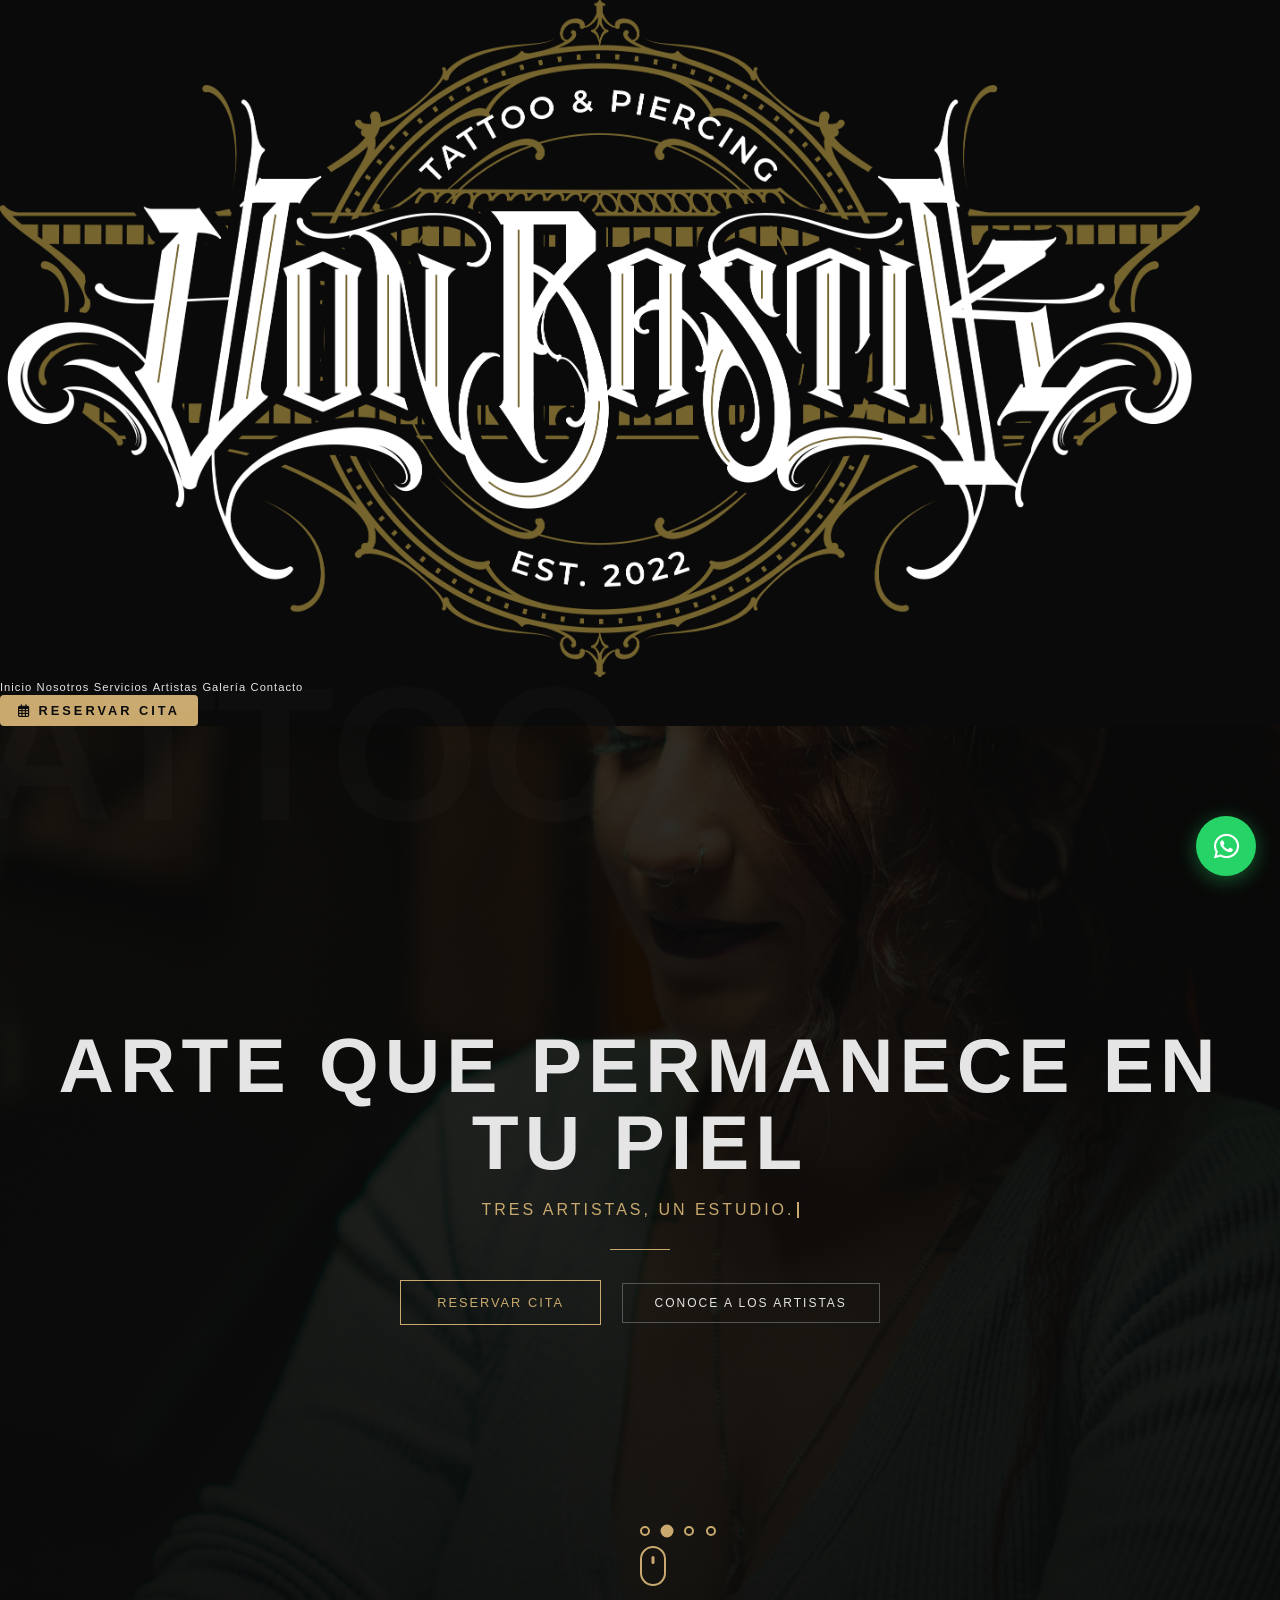
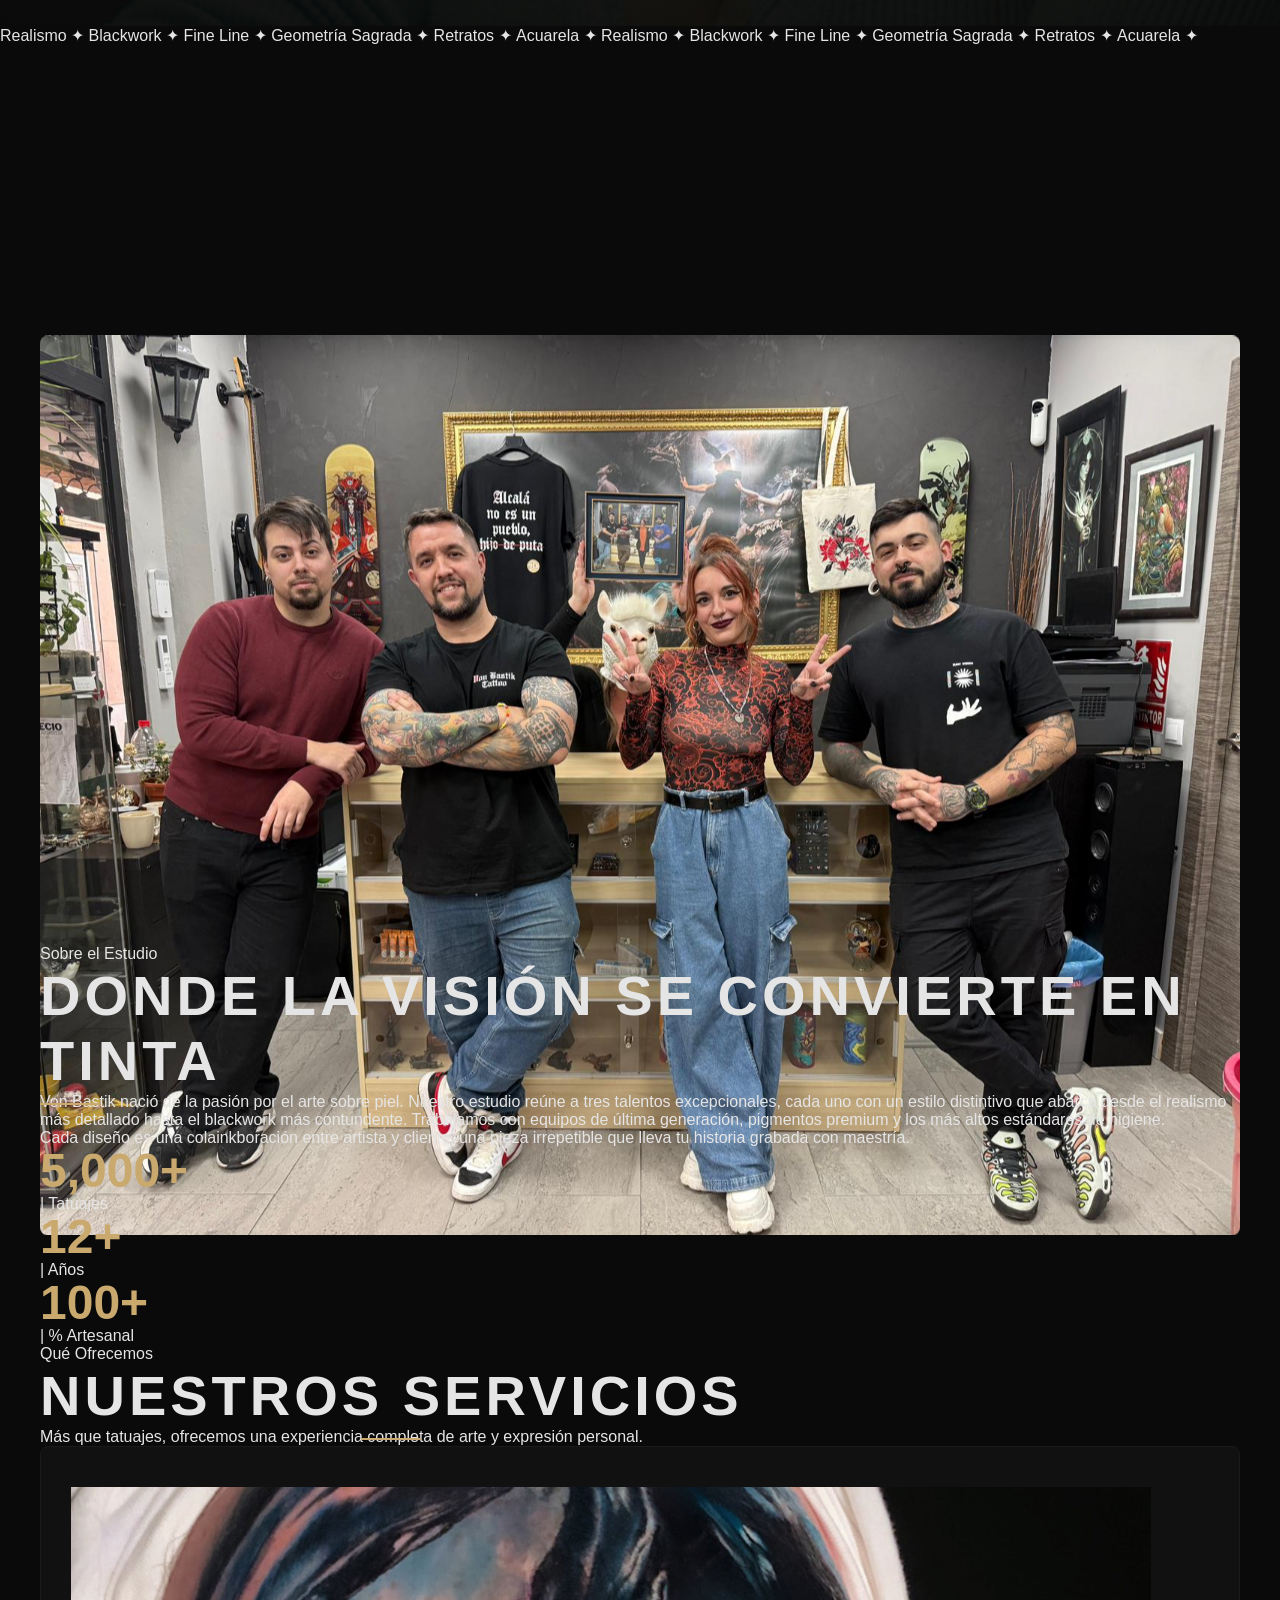
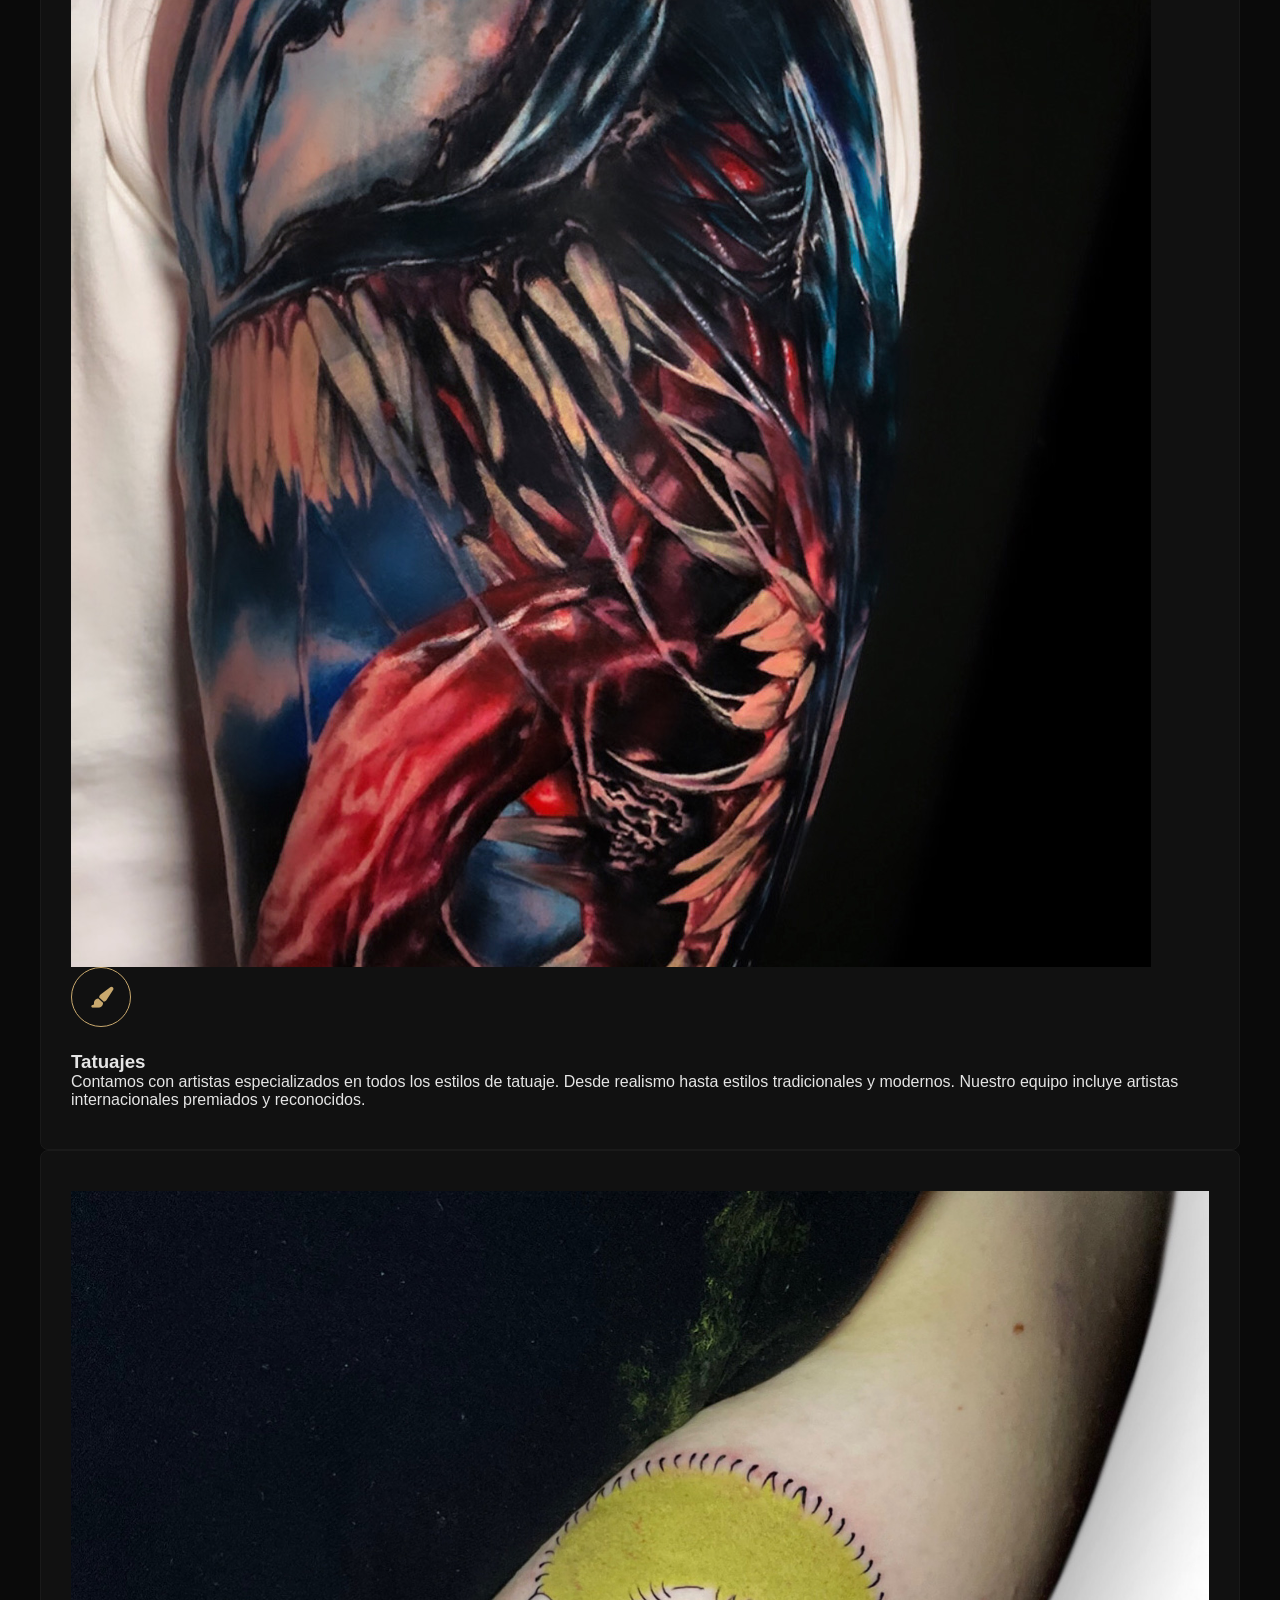
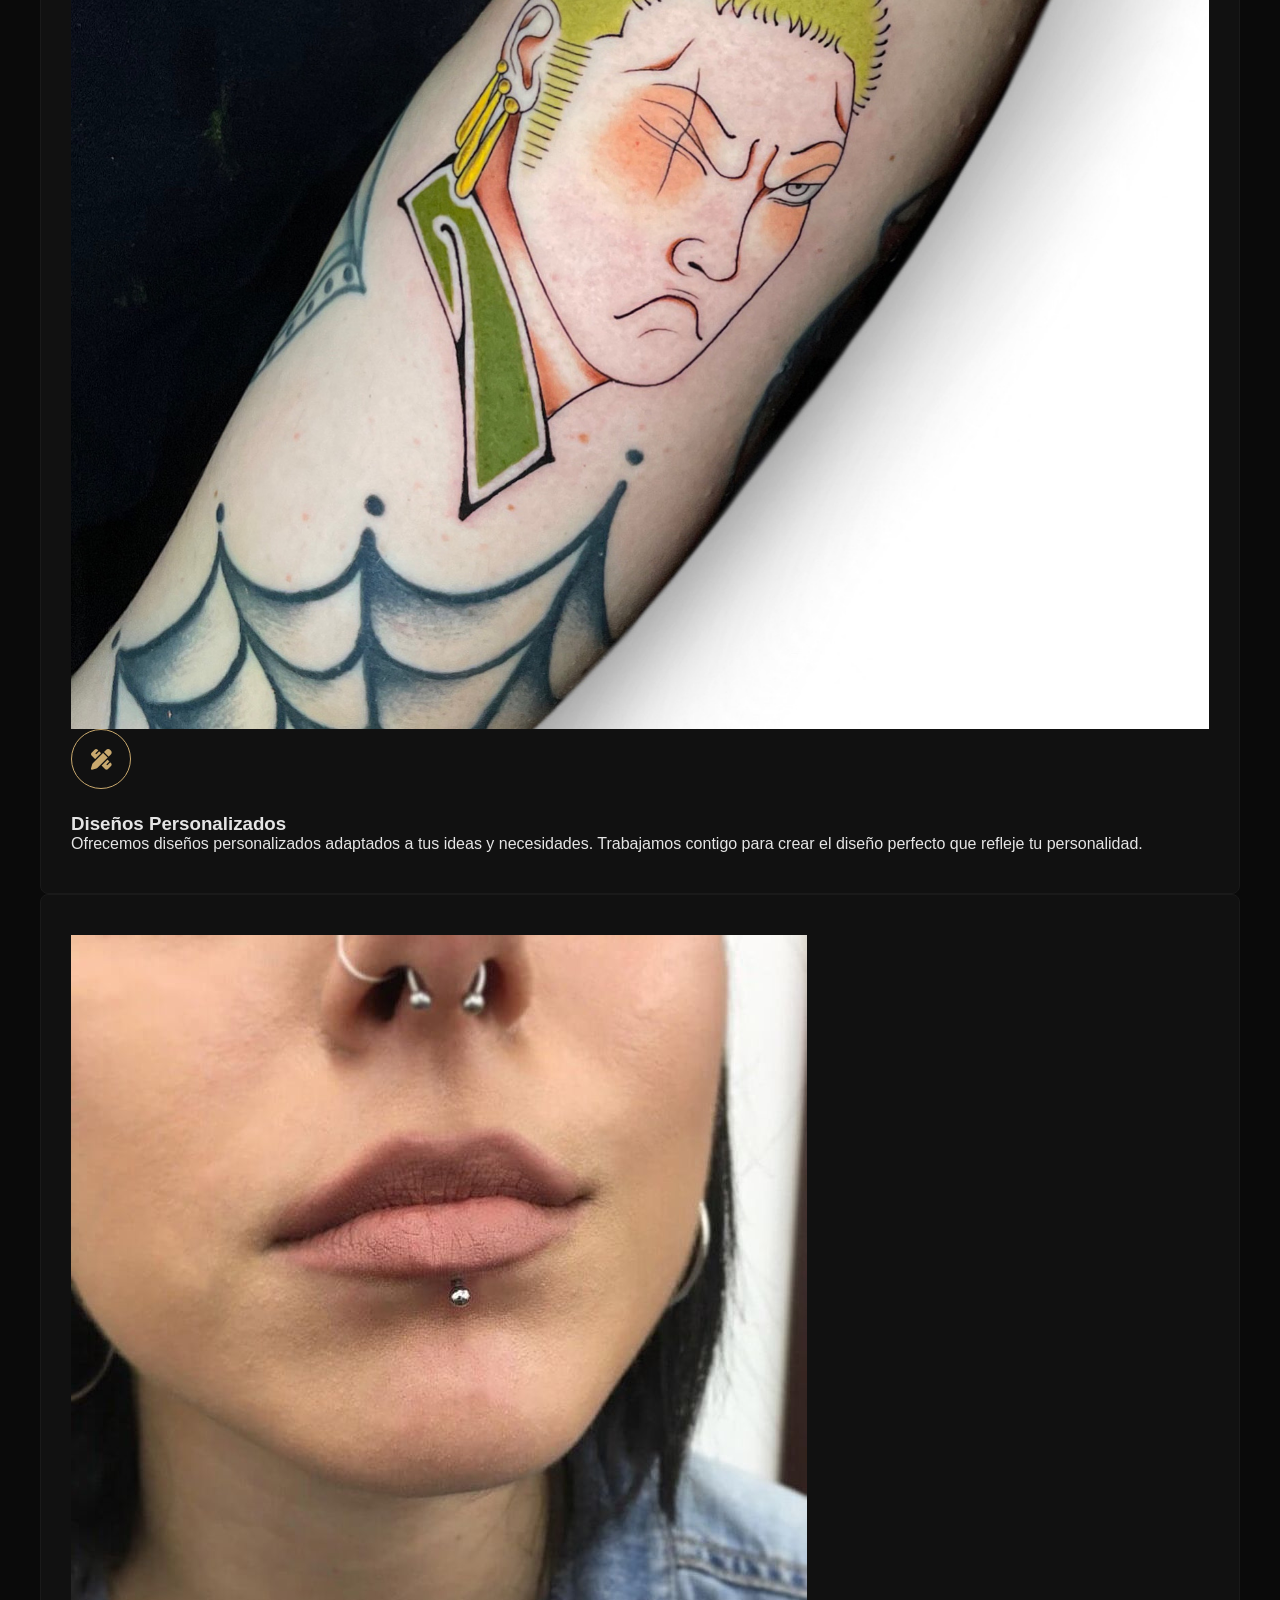
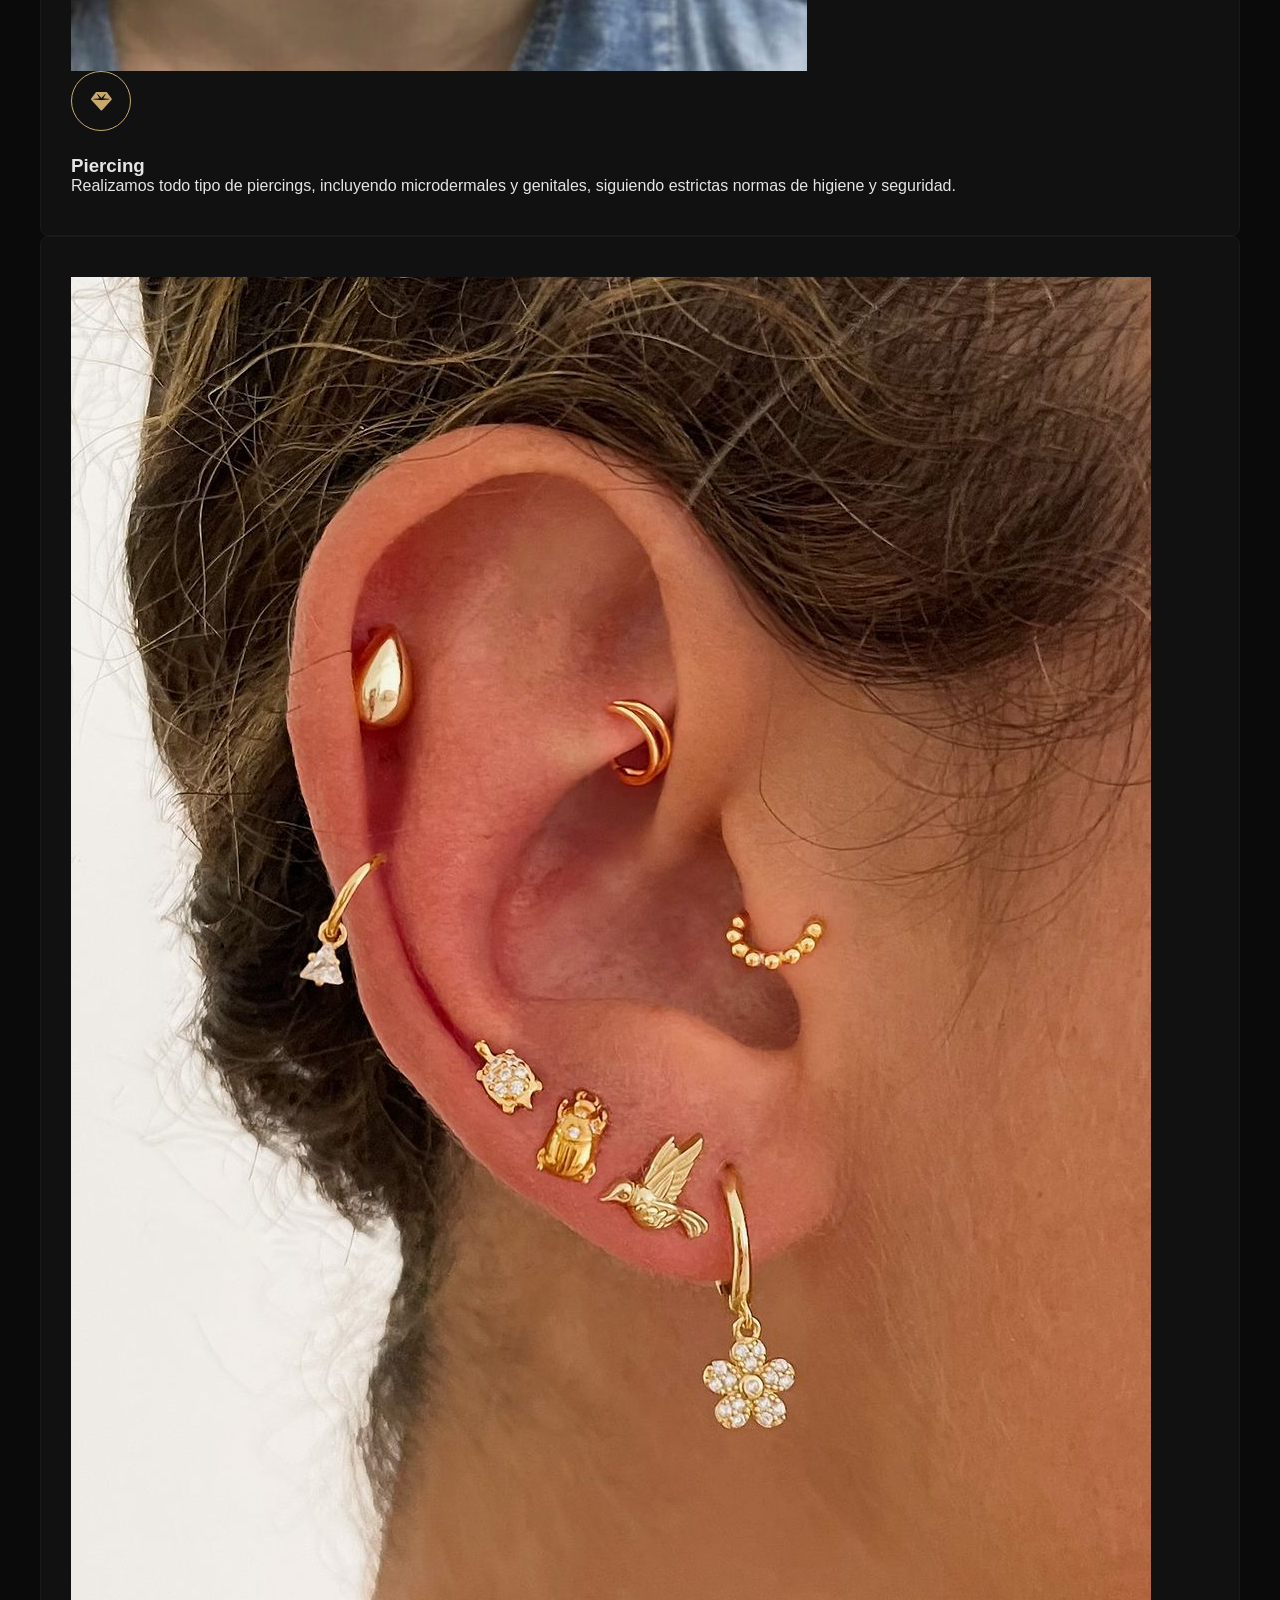
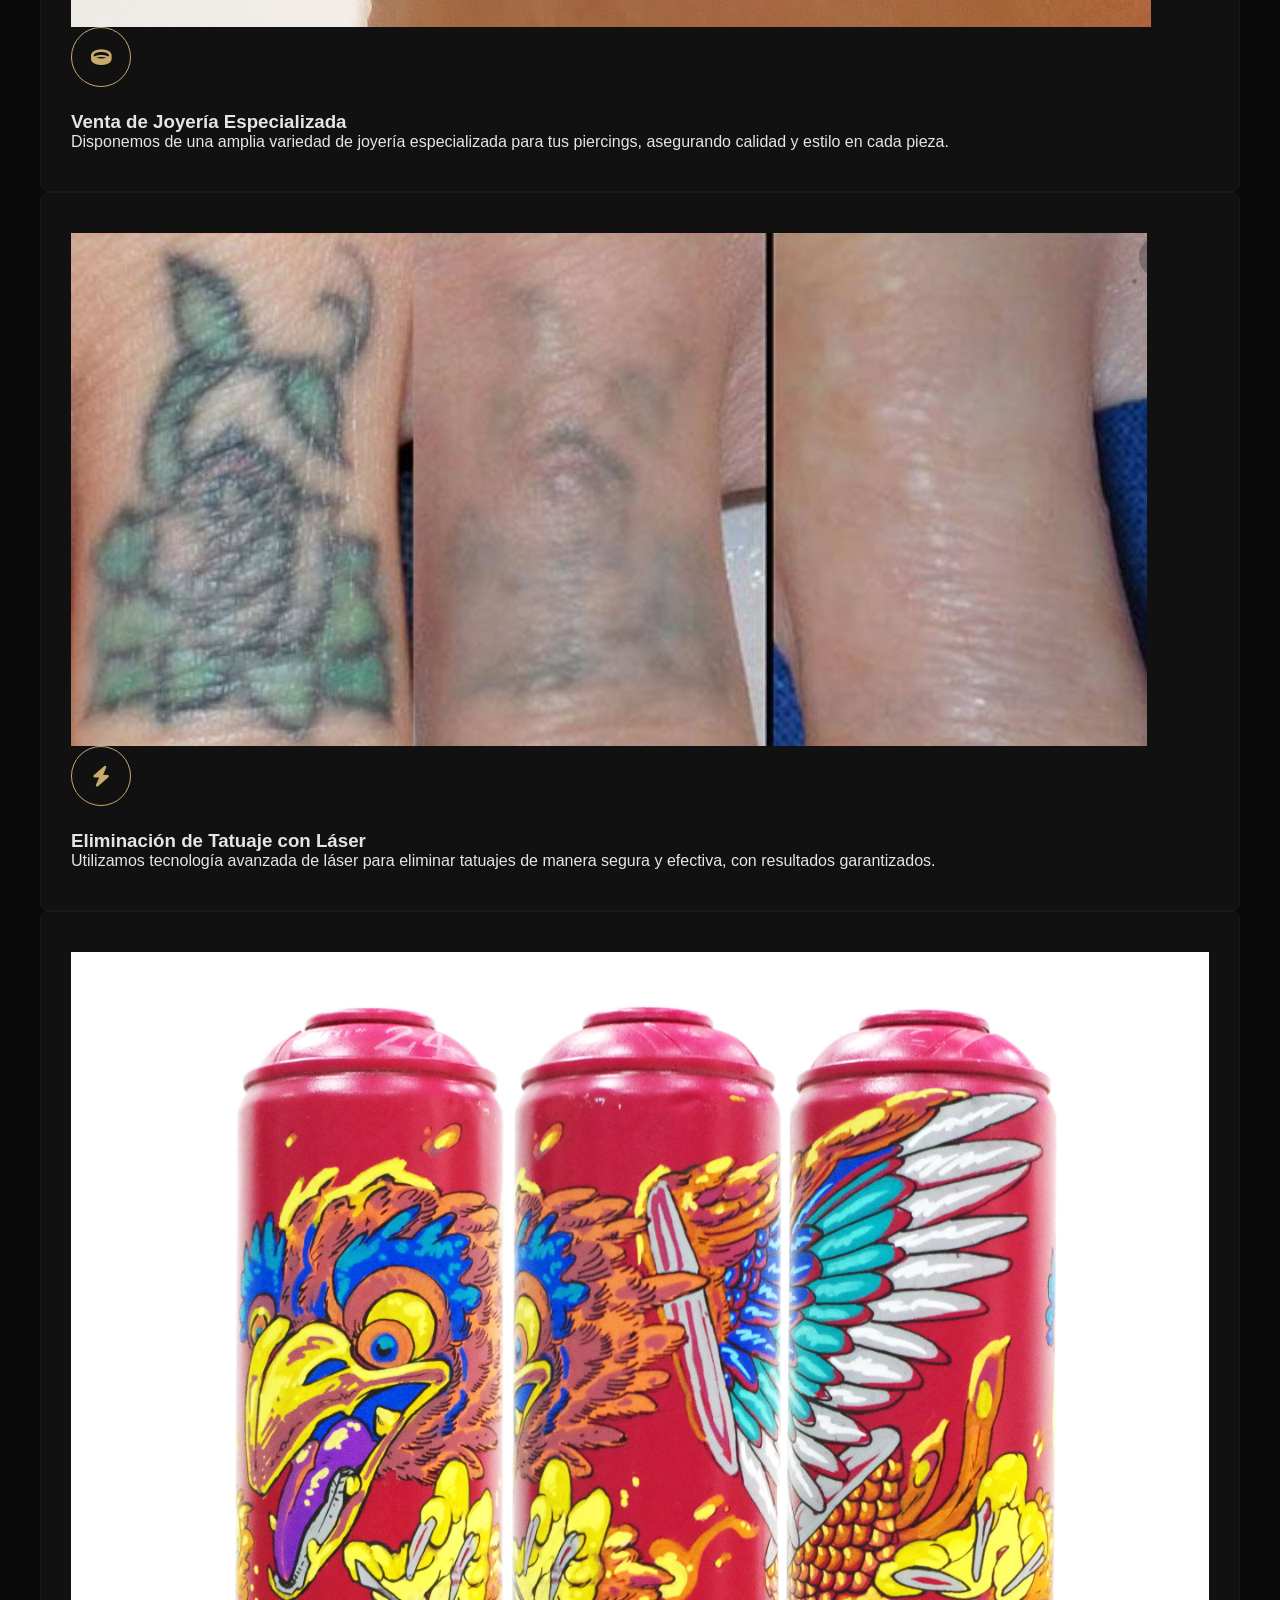
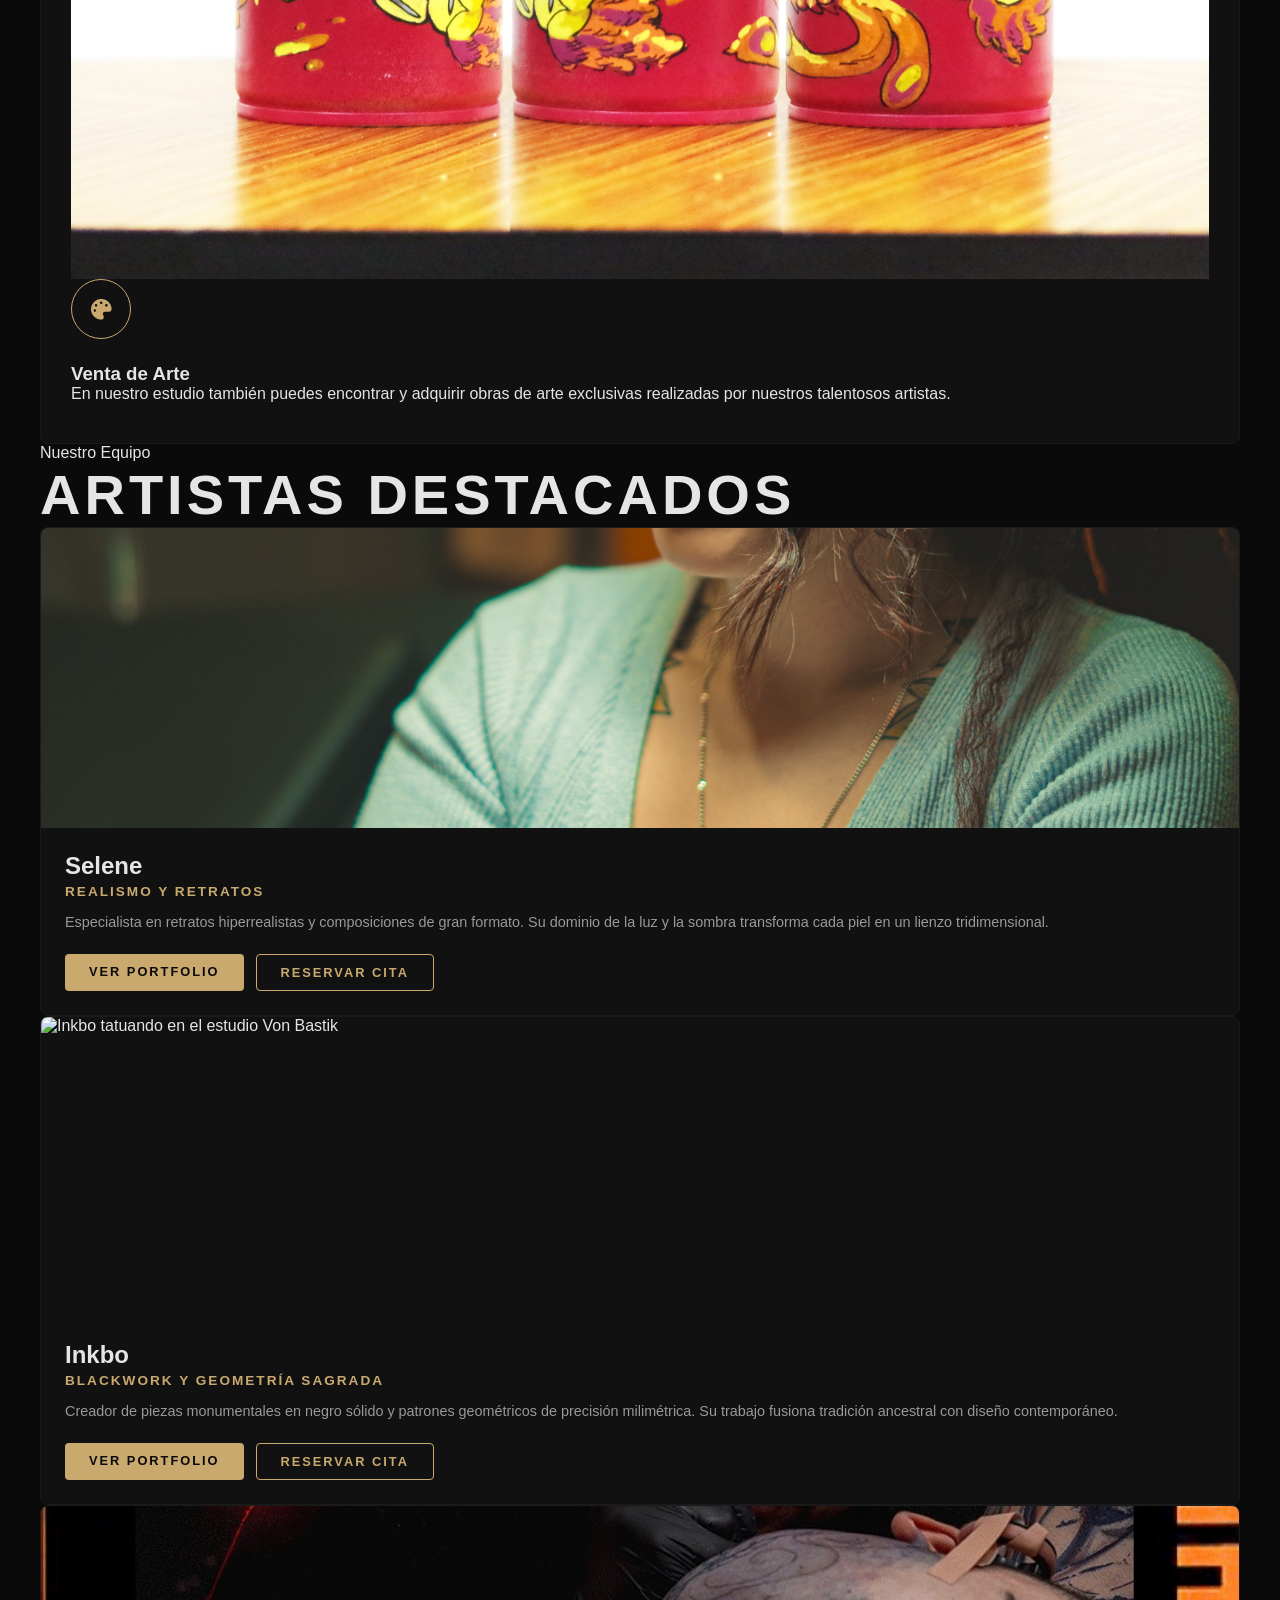
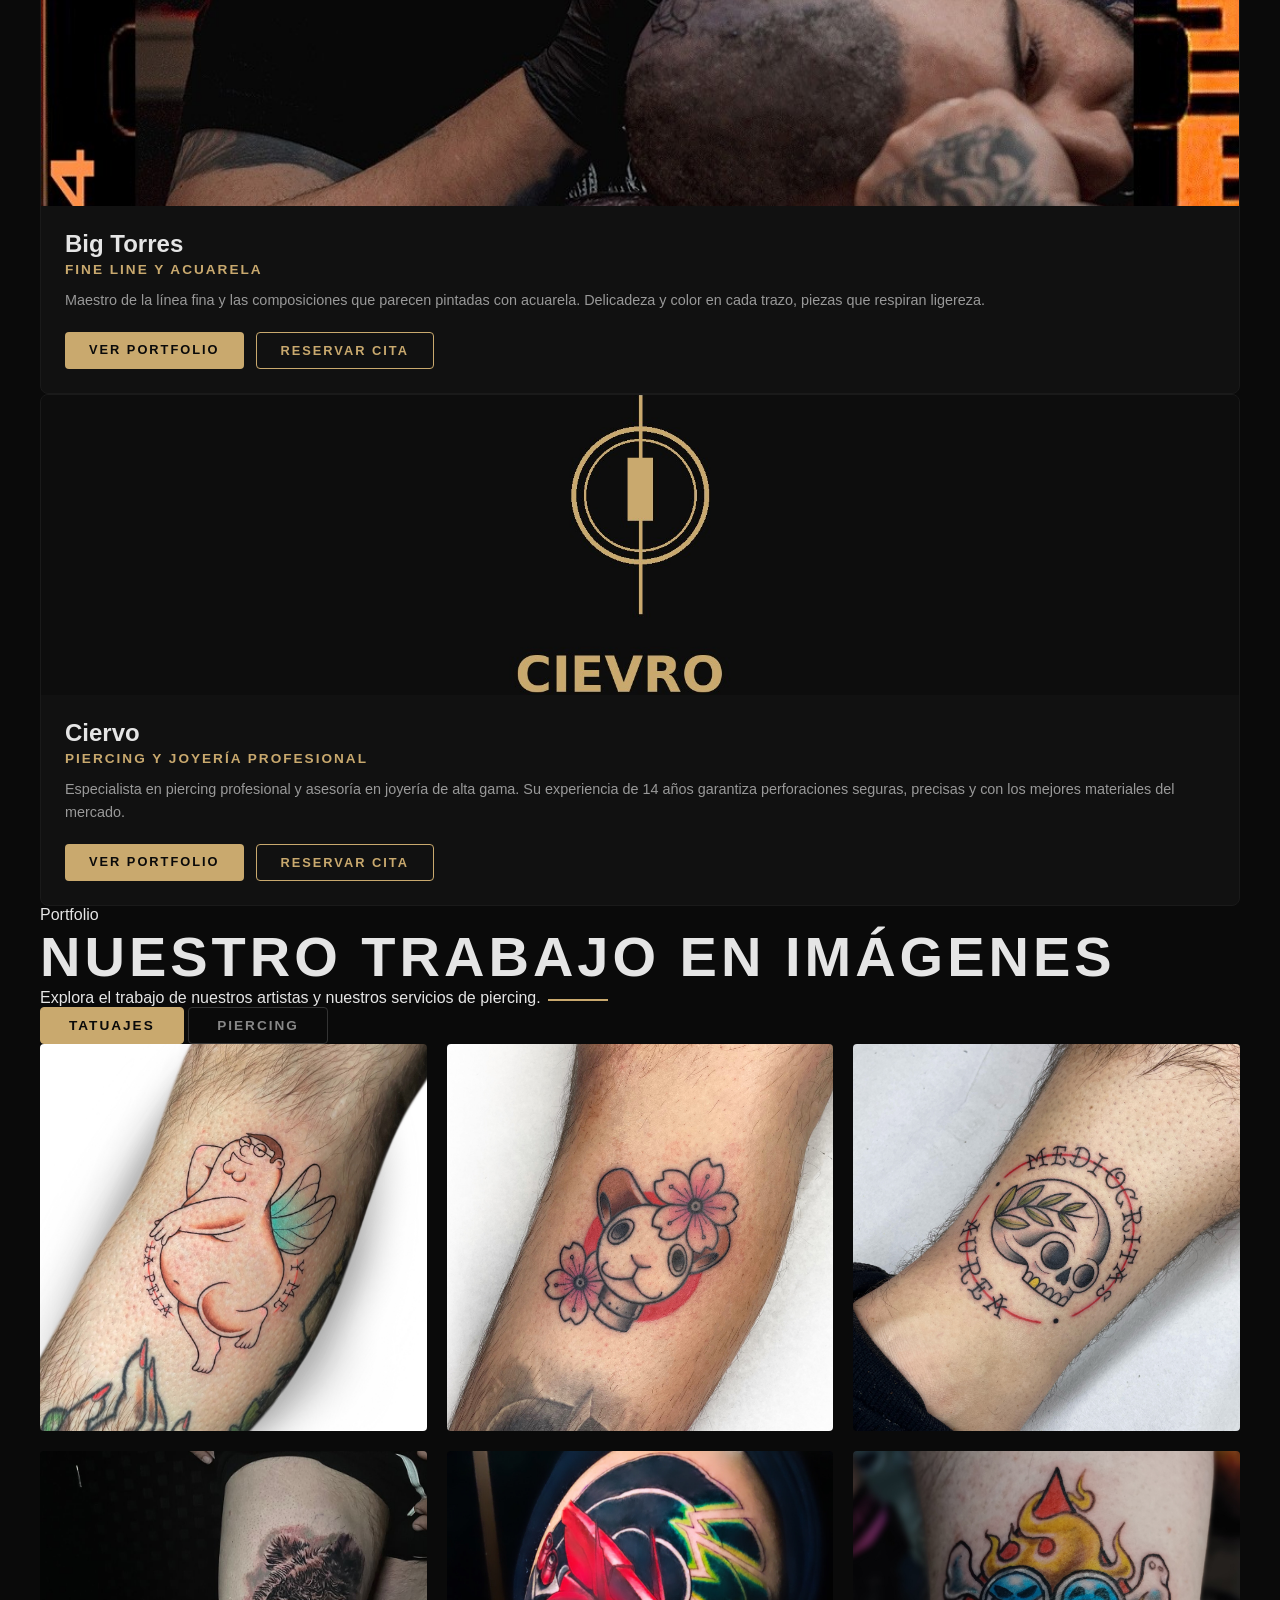
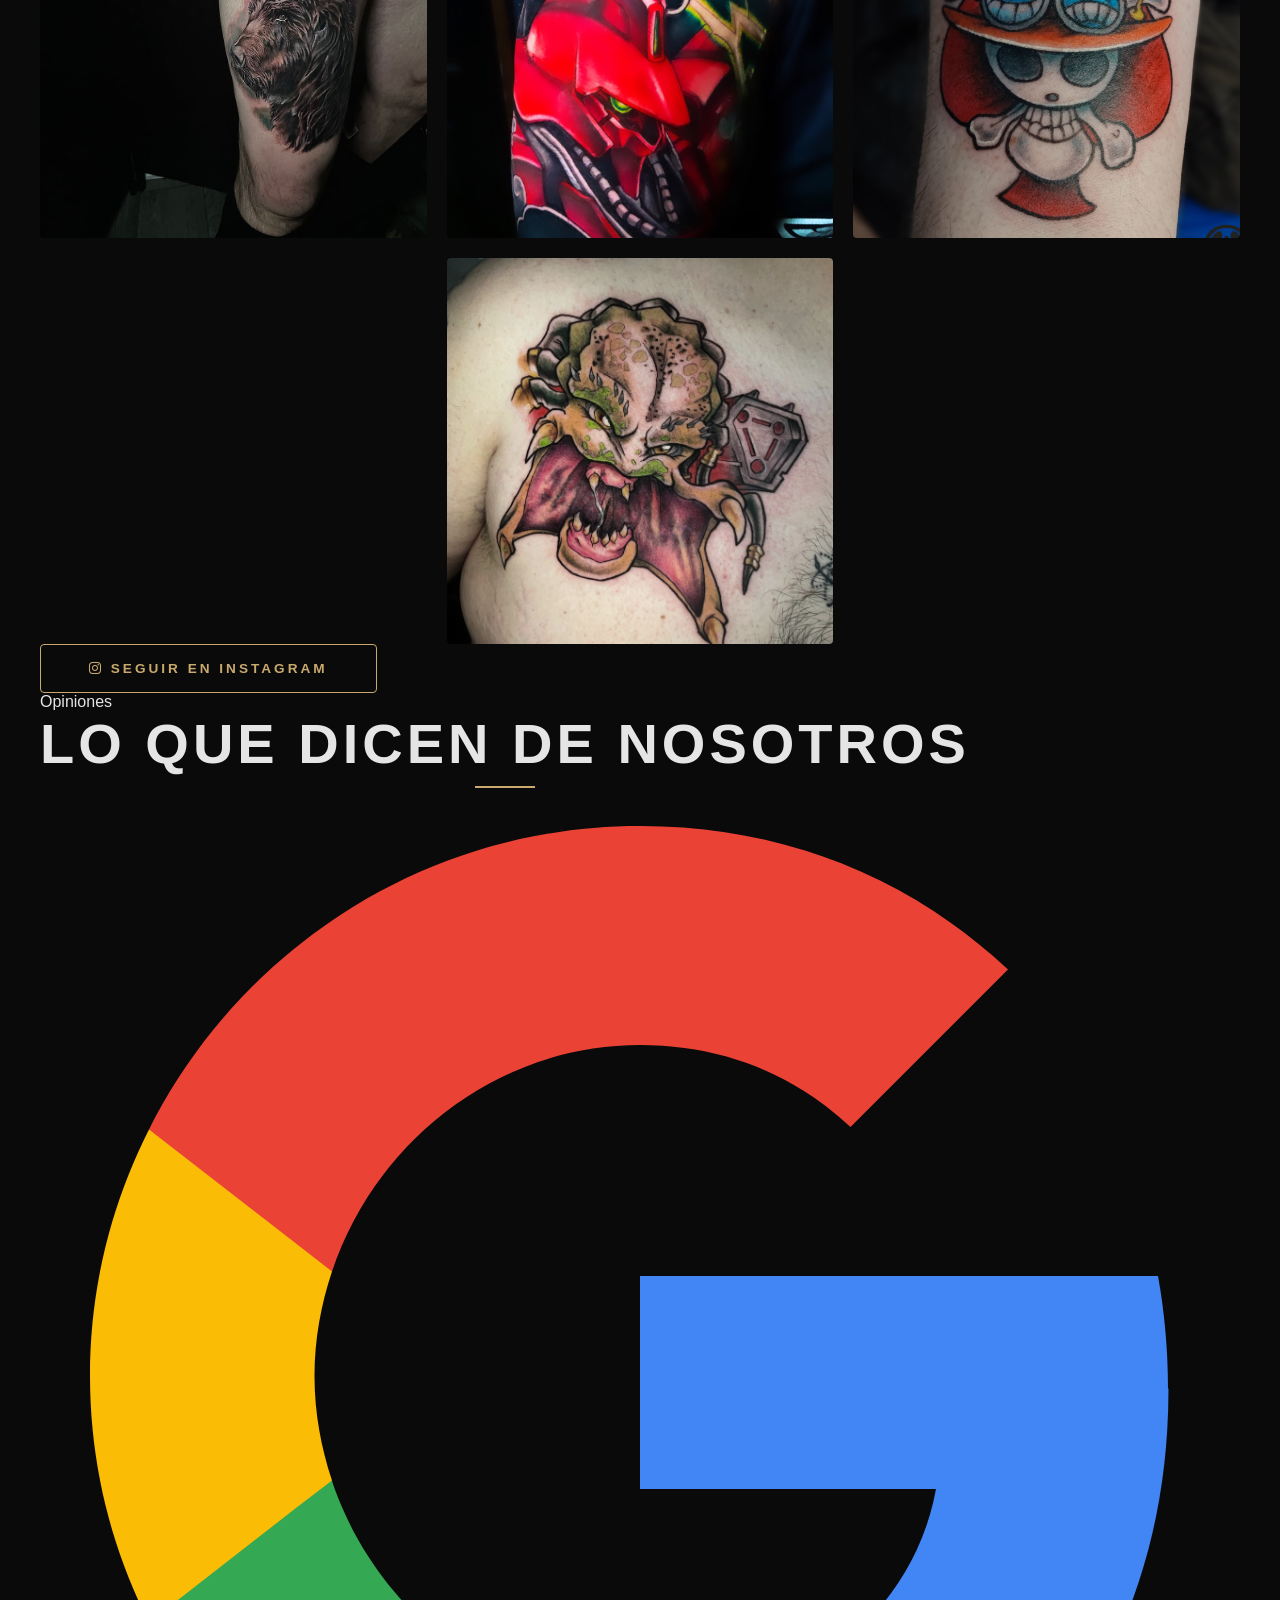
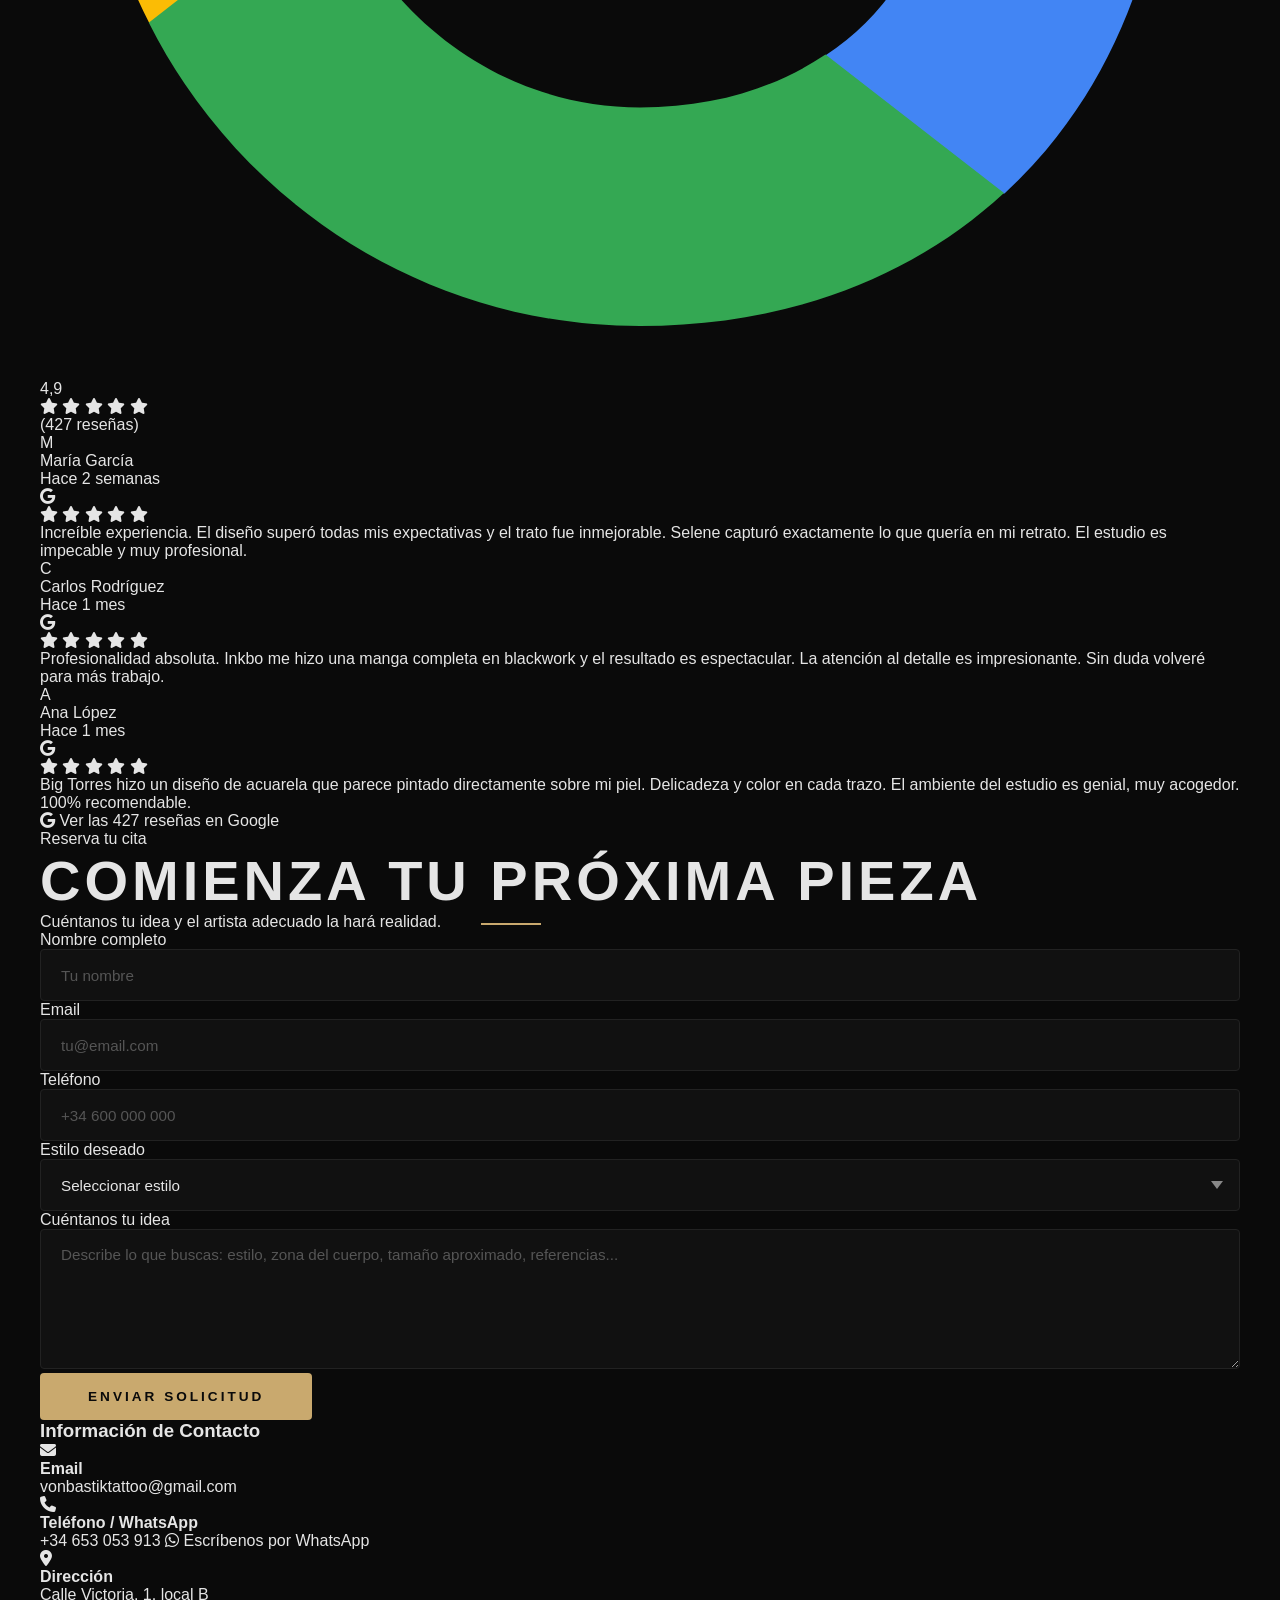
==== commit 80348bd1: "update" ====
--- a/index.html
+++ b/index.html
@@ -497,13 +497,6 @@
                                 <p class="text-[#888] text-sm mt-1">Big Torres</p>
                             </div>
                         </div>
-                        <div class="gallery-item" onclick="openLightbox(this)" role="button" tabindex="0" aria-label="Ver tatuaje realizado por Big Torres">
-                            <img src="public/artist/BigTorres/gallery/bigtorres-work-03.jpg" alt="Tatuaje botánico realizado por Big Torres" loading="lazy" decoding="async">
-                            <div class="gallery-overlay">
-                                <p class="text-[#888] text-sm mt-1">Big Torres</p>
-                            </div>
-                        </div>
-
                         <!-- Inkbo (3) -->
                         <div class="gallery-item" onclick="openLightbox(this)" role="button" tabindex="0" aria-label="Ver tatuaje realizado por Inkbo">
                             <img src="public/artist/Inkbo/gallery/inkbo-work-01.jpg" alt="Tatuaje blackwork realizado por Inkbo" loading="lazy" decoding="async">
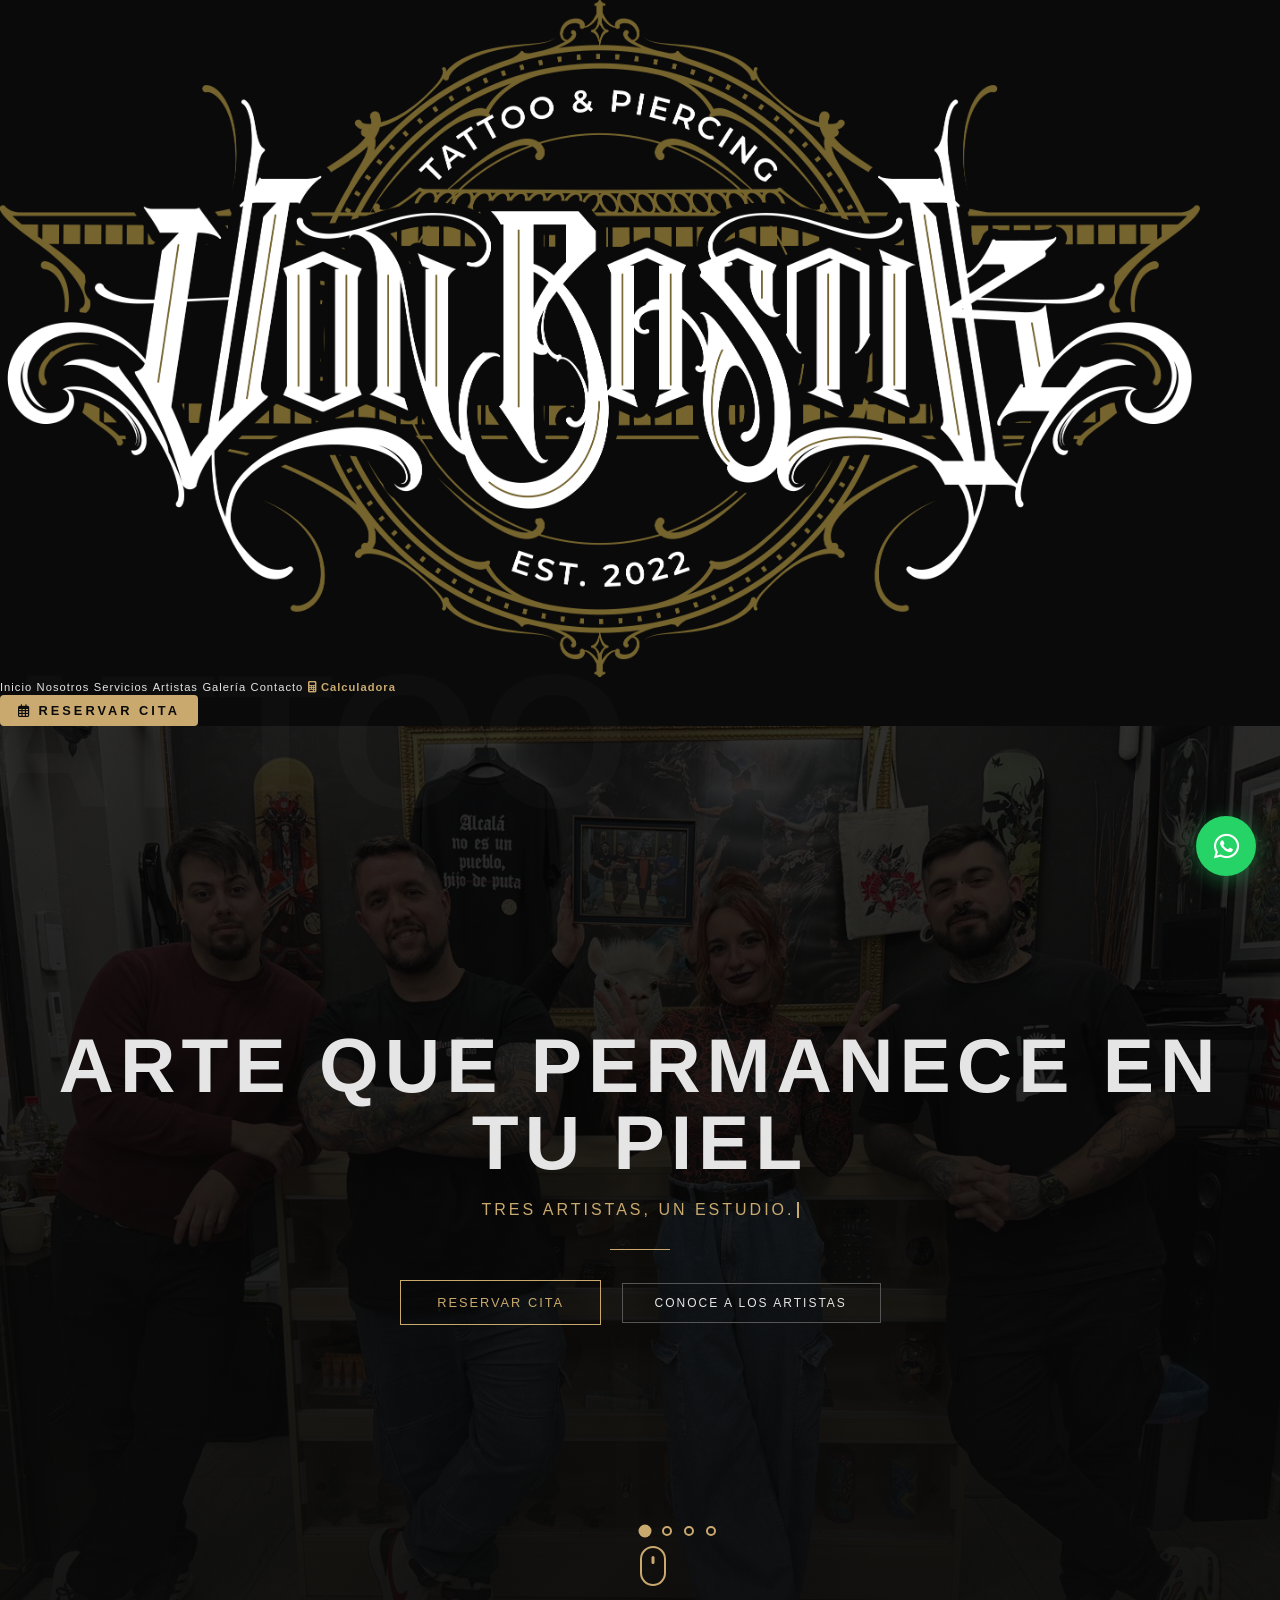
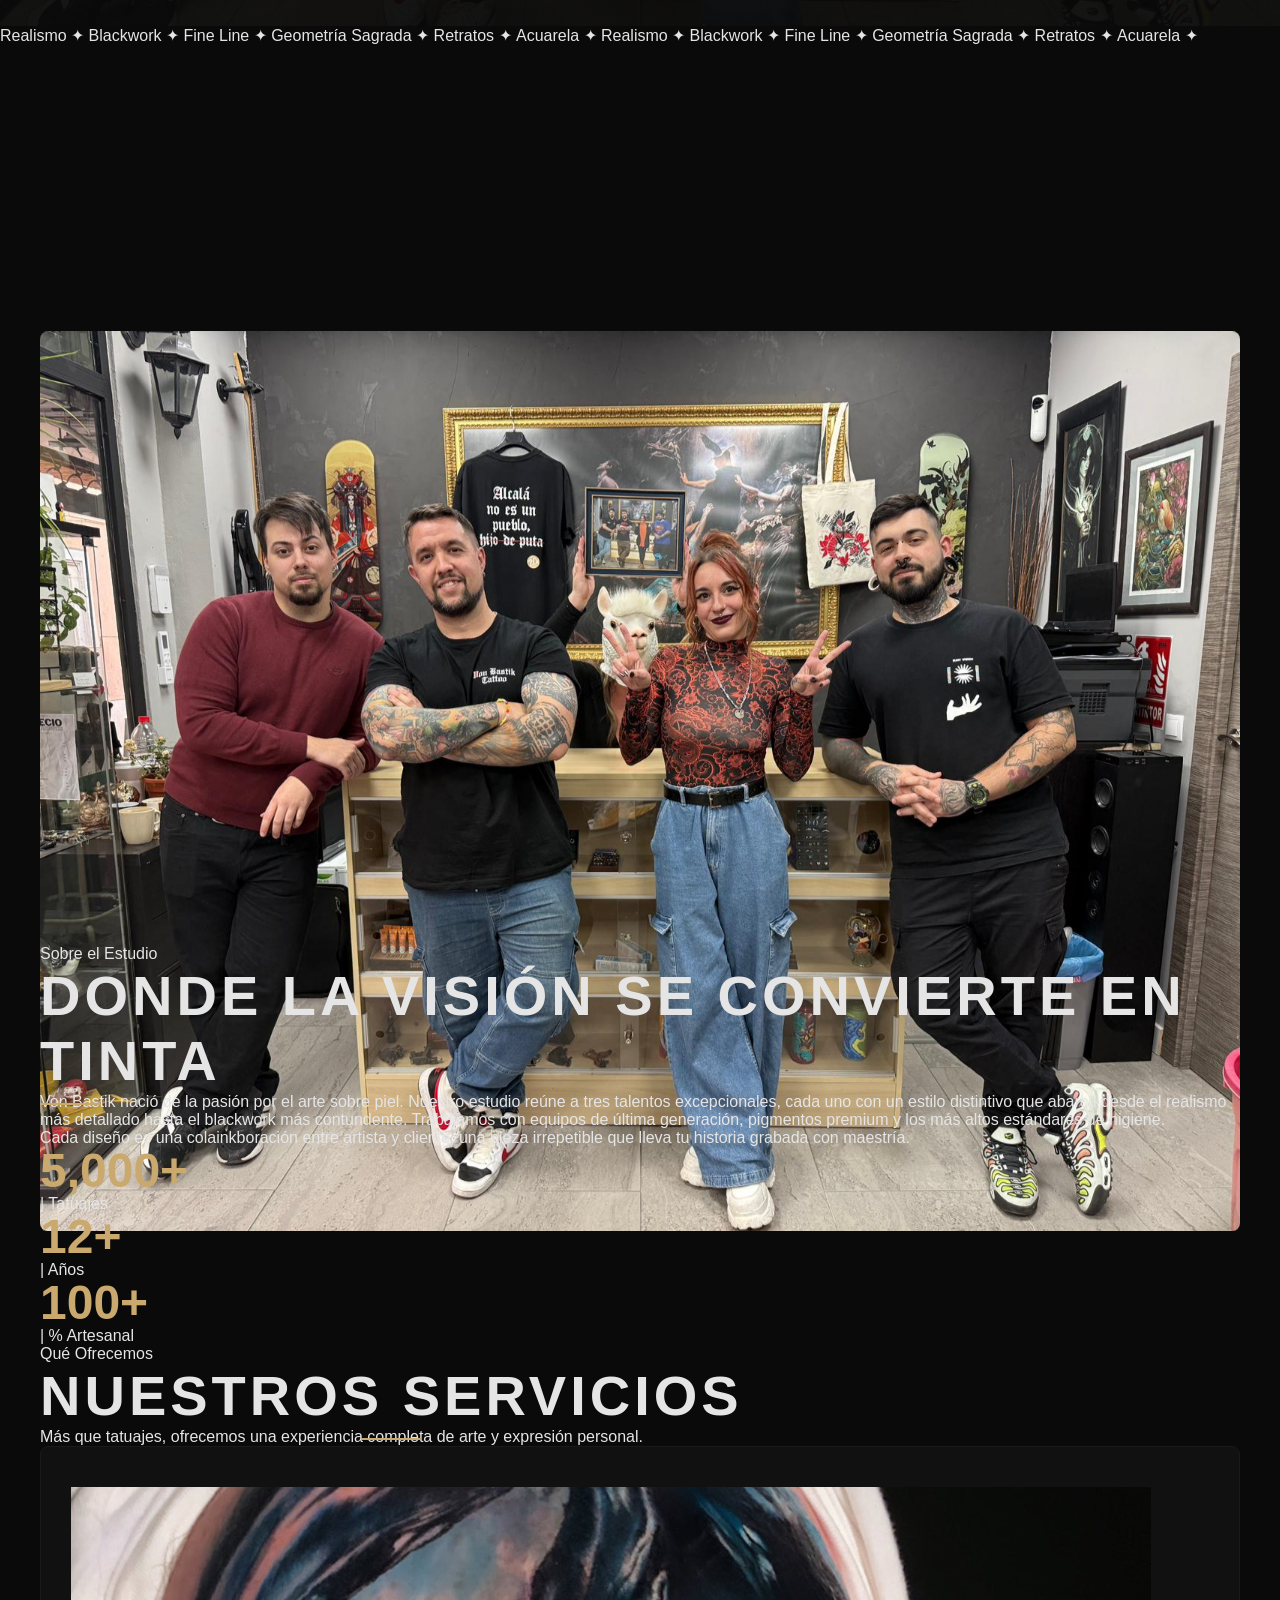
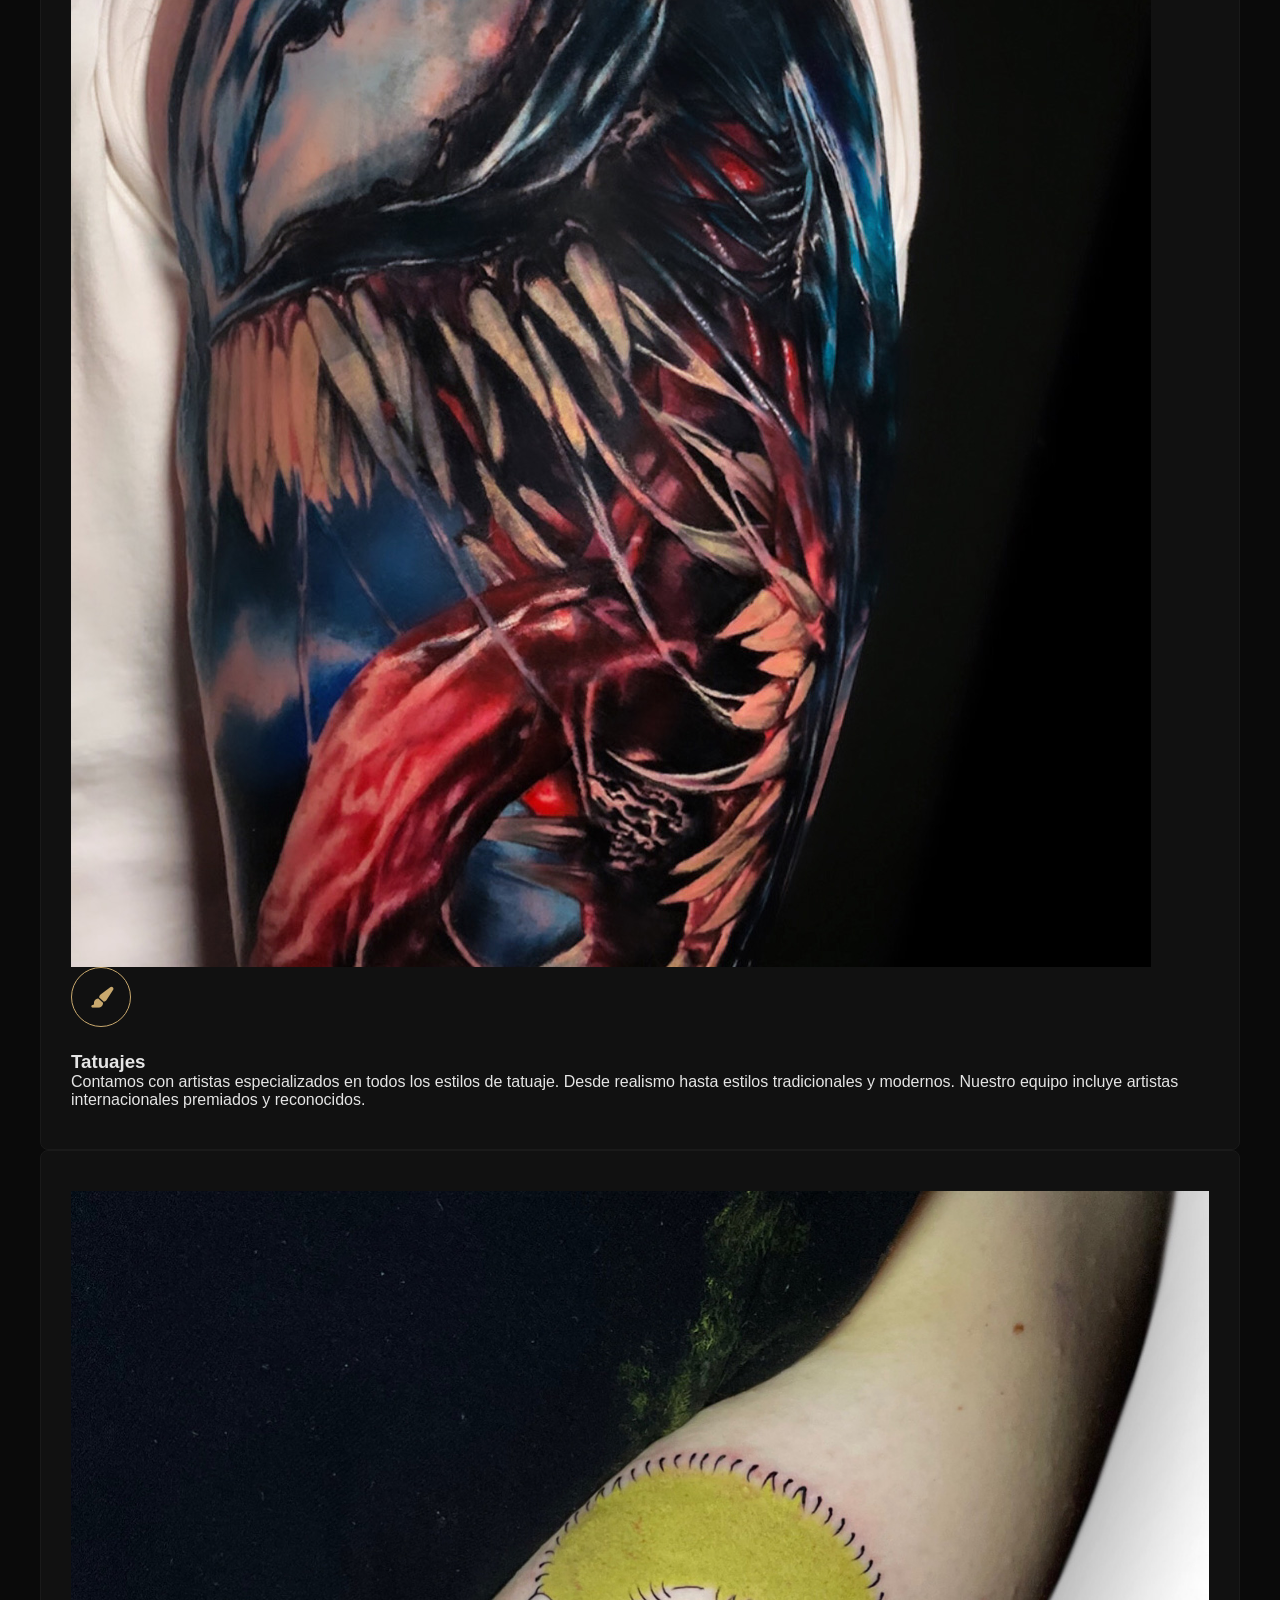
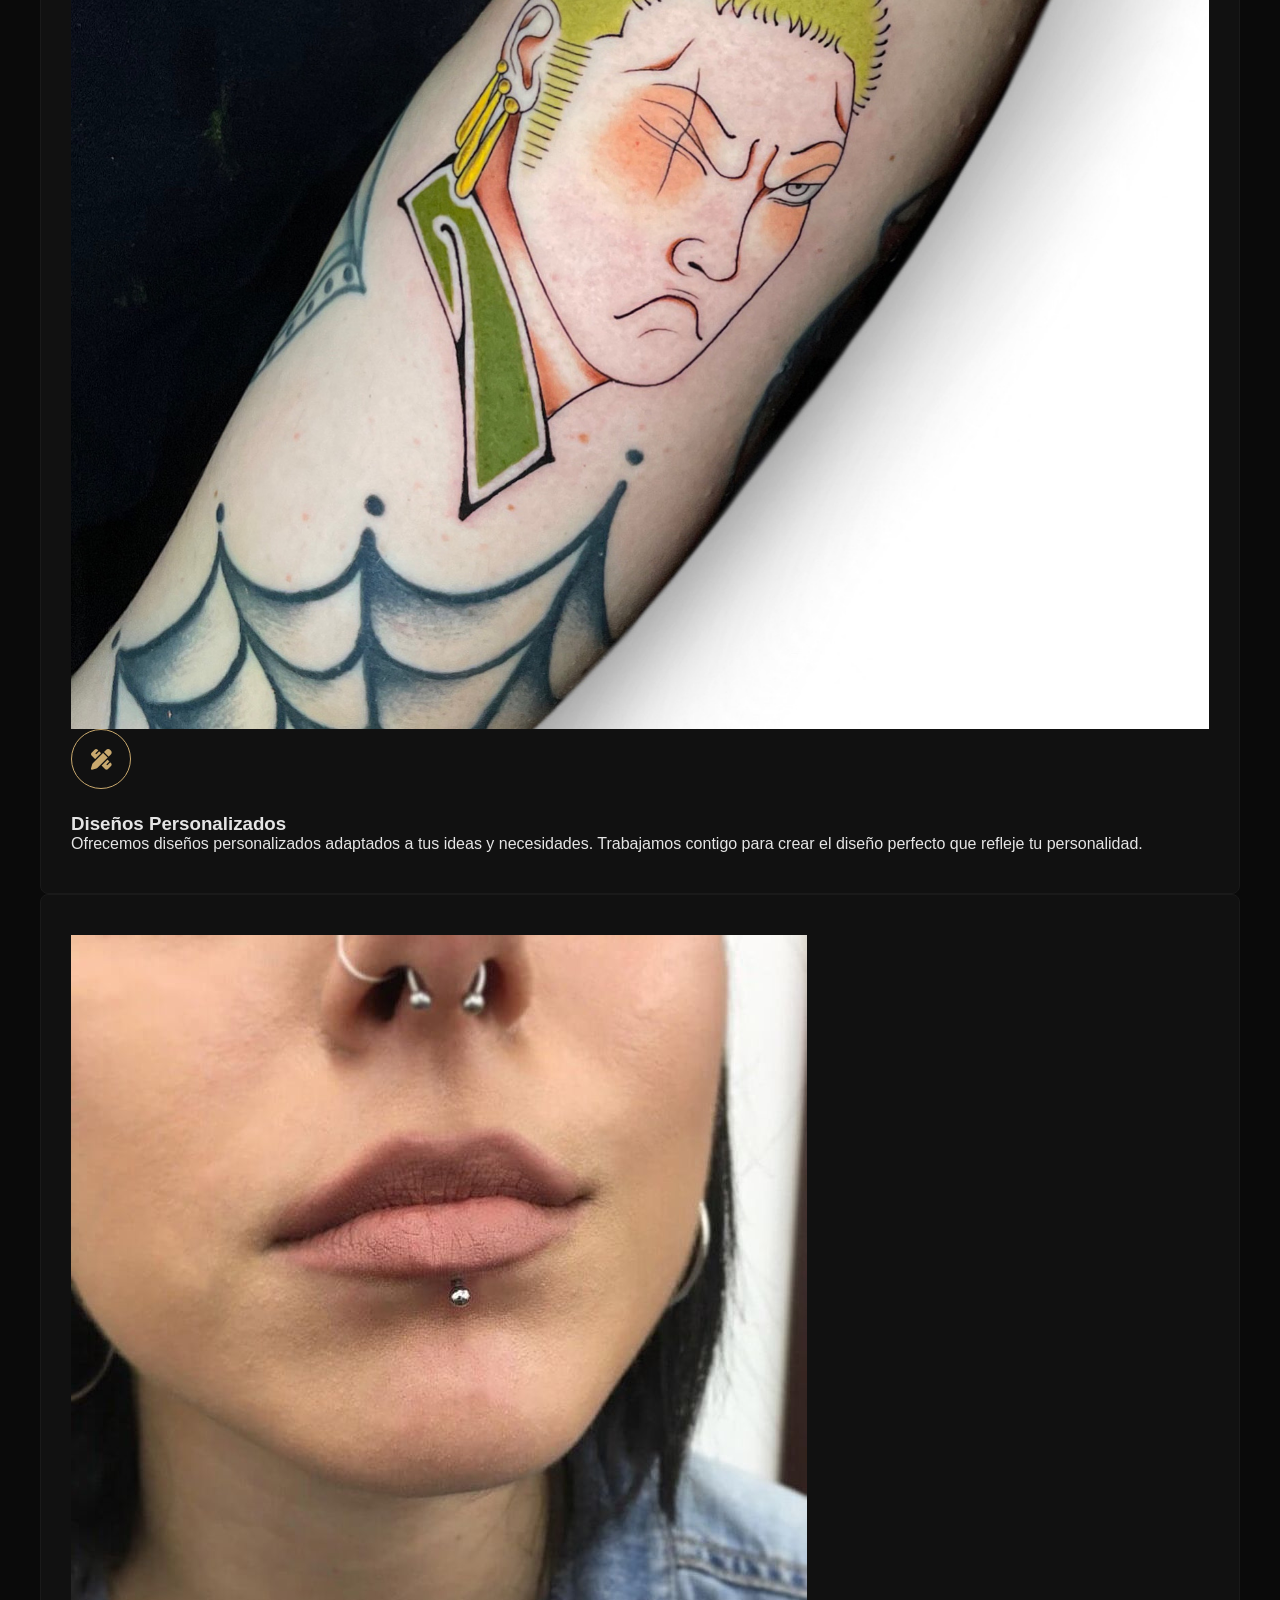
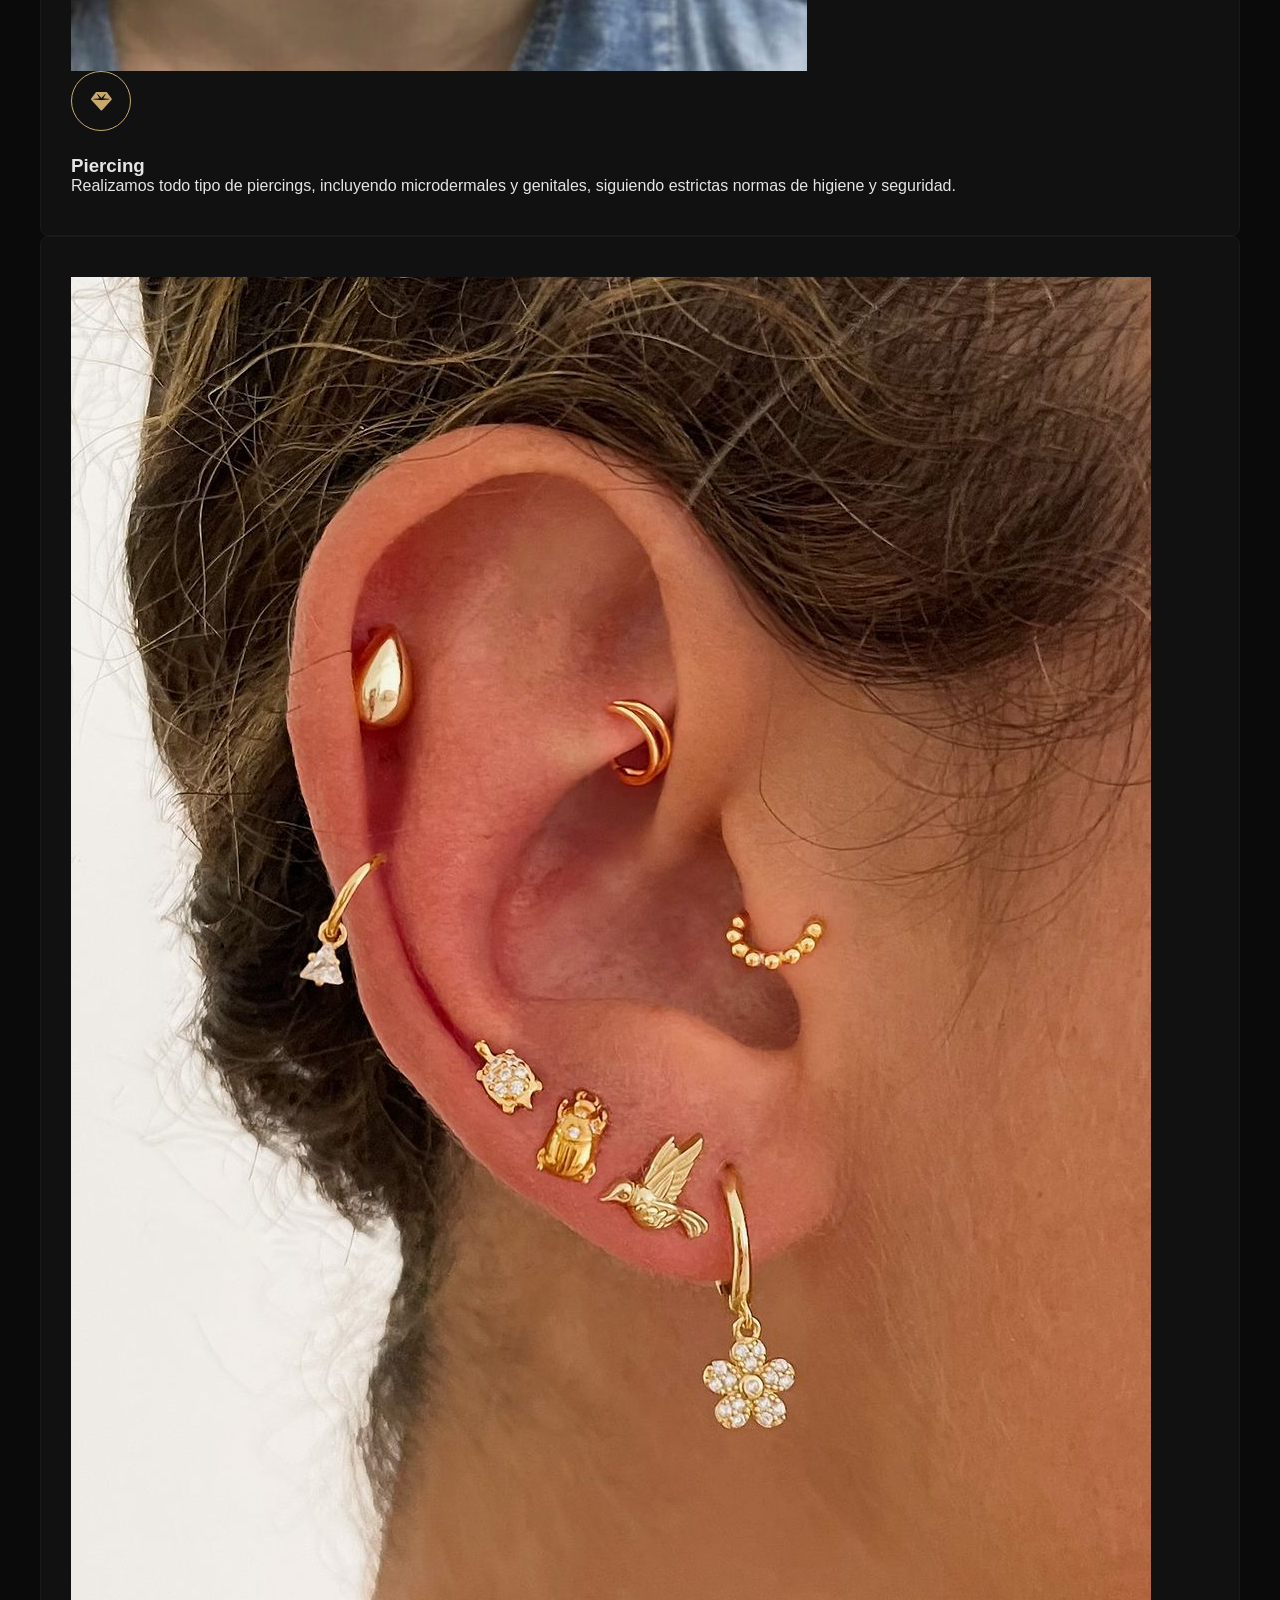
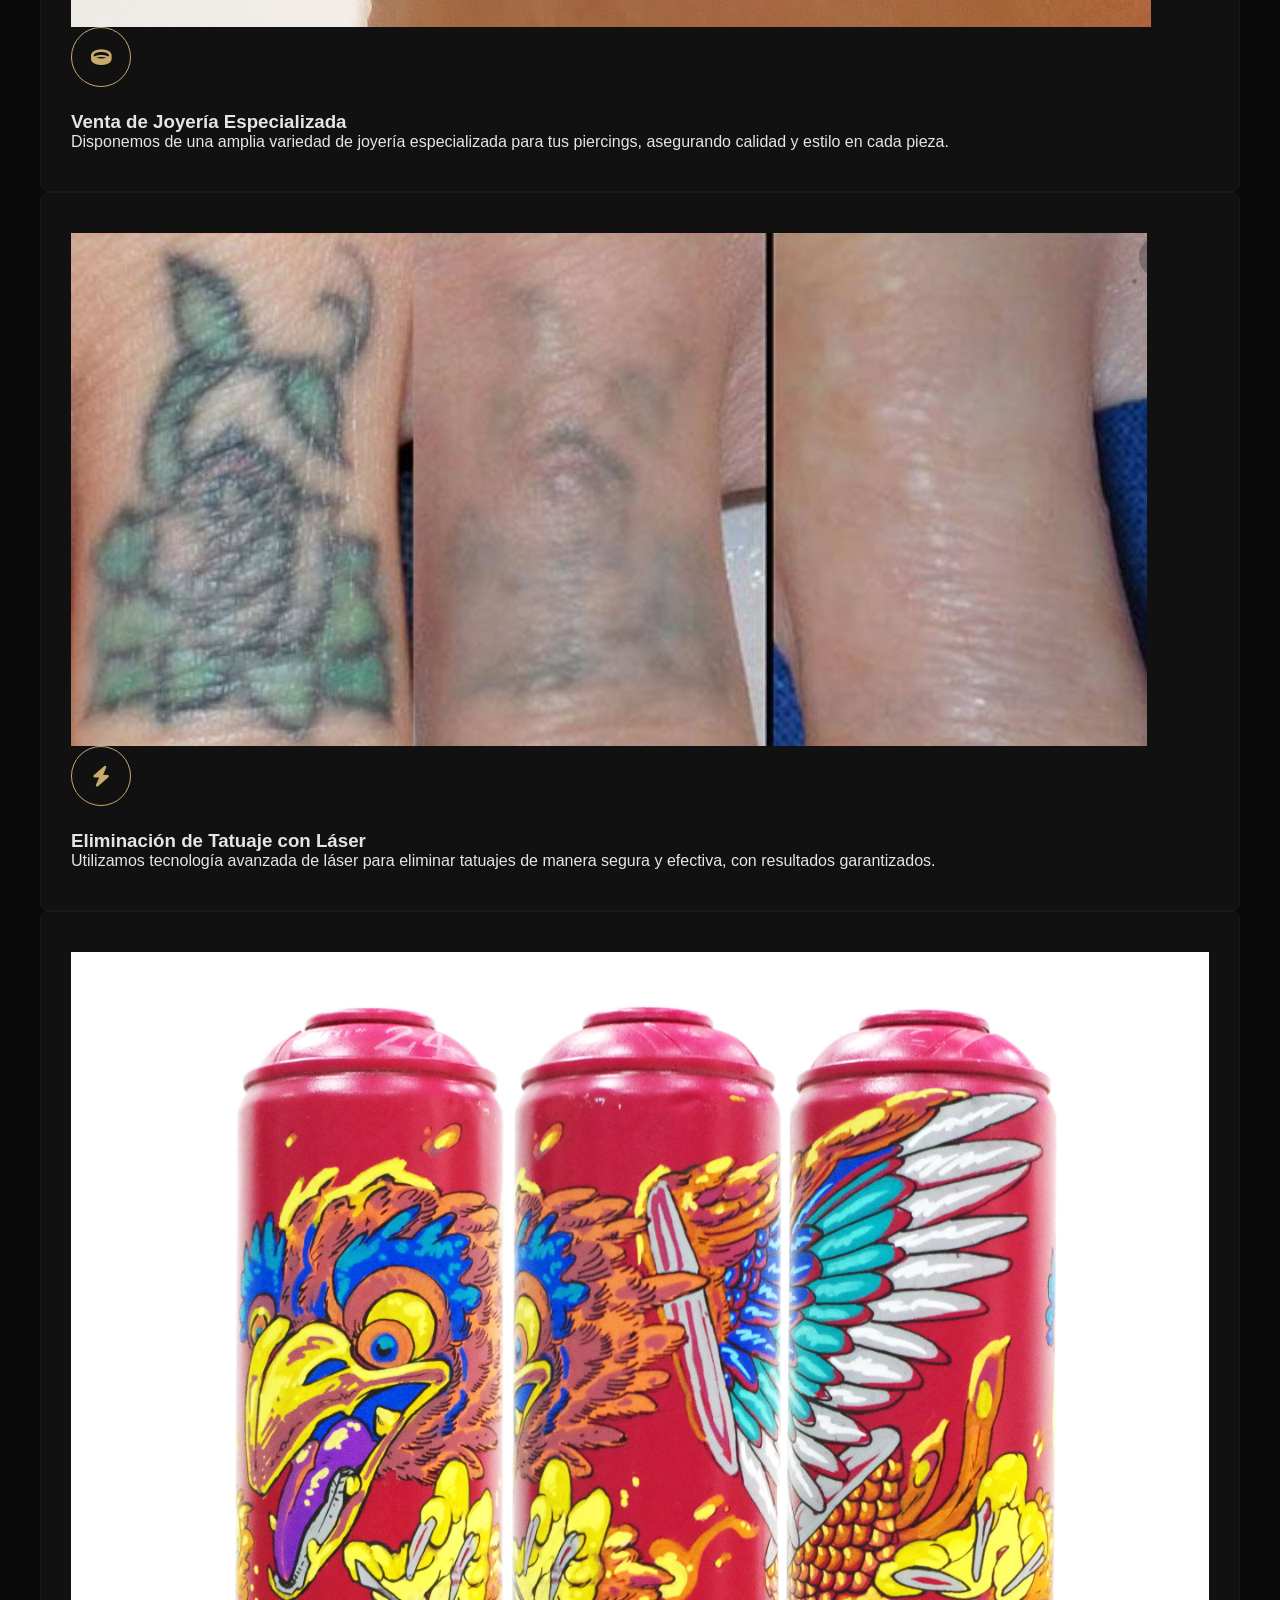
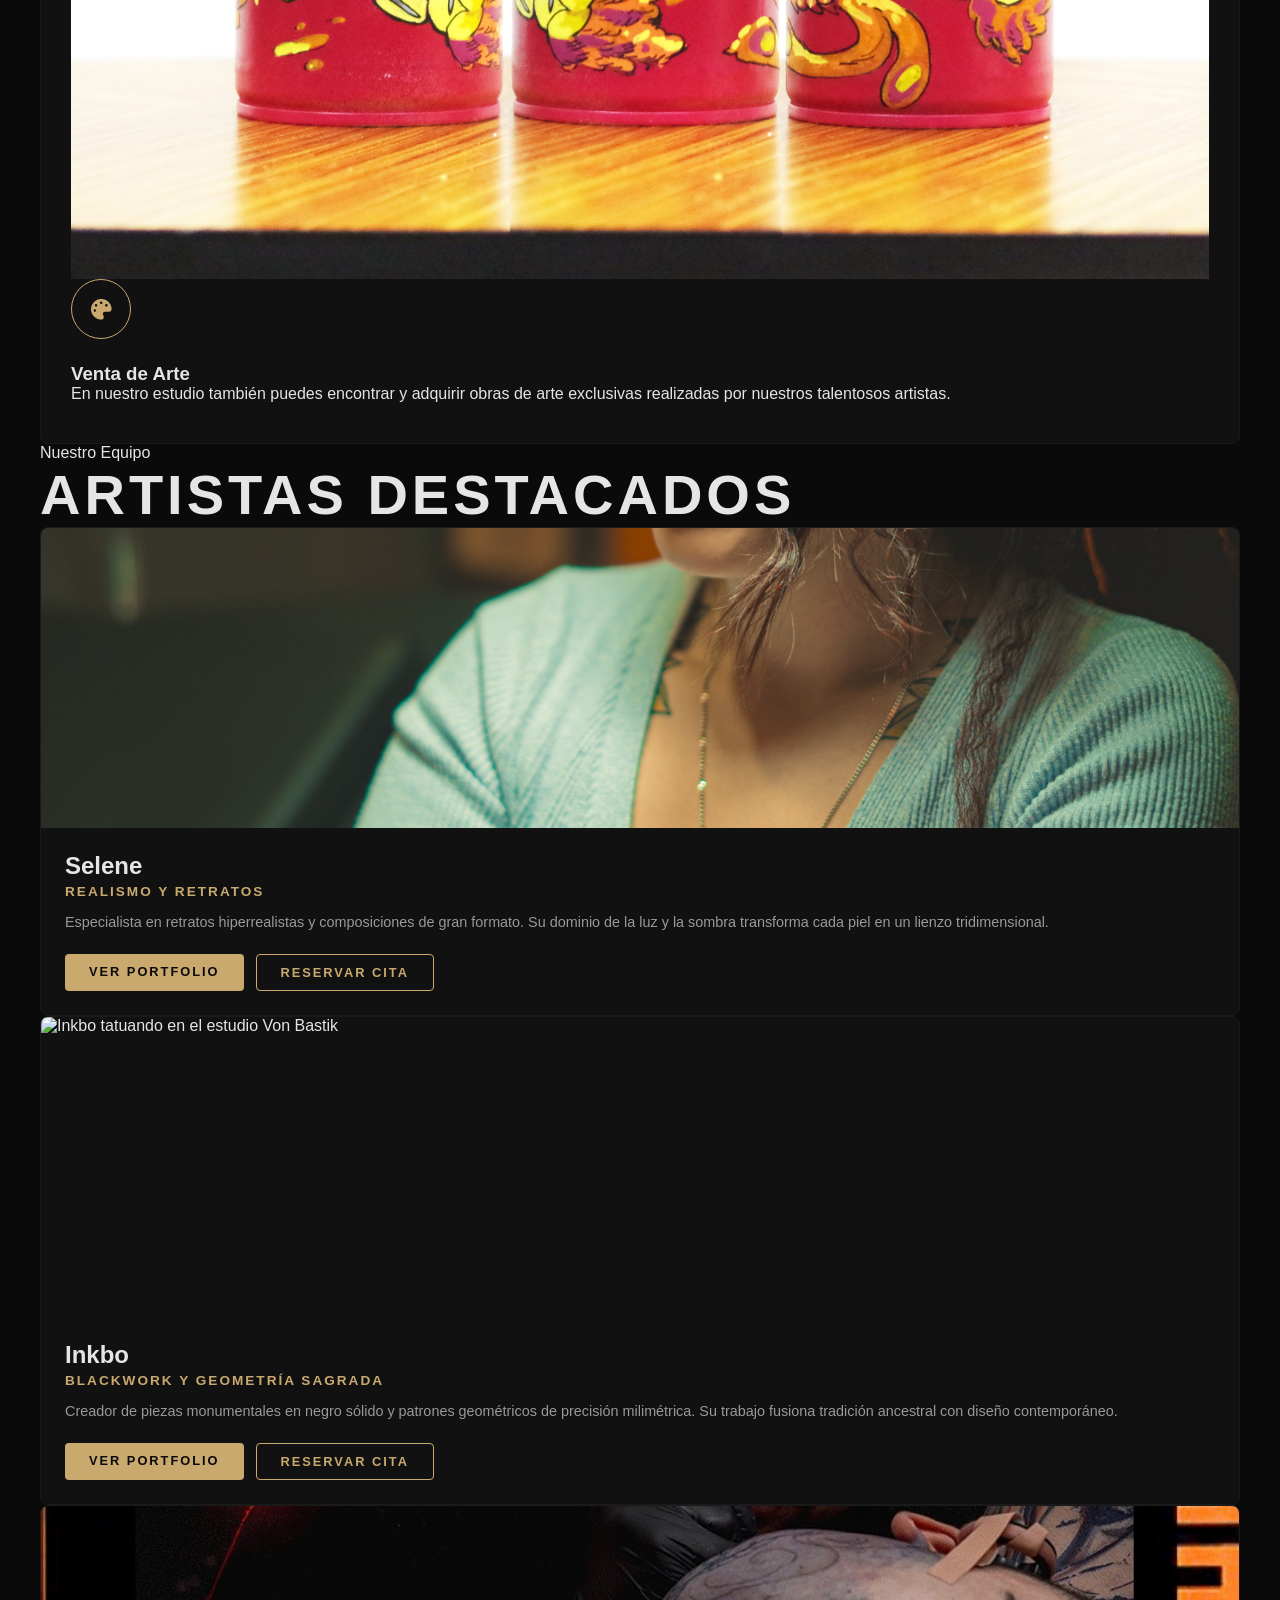
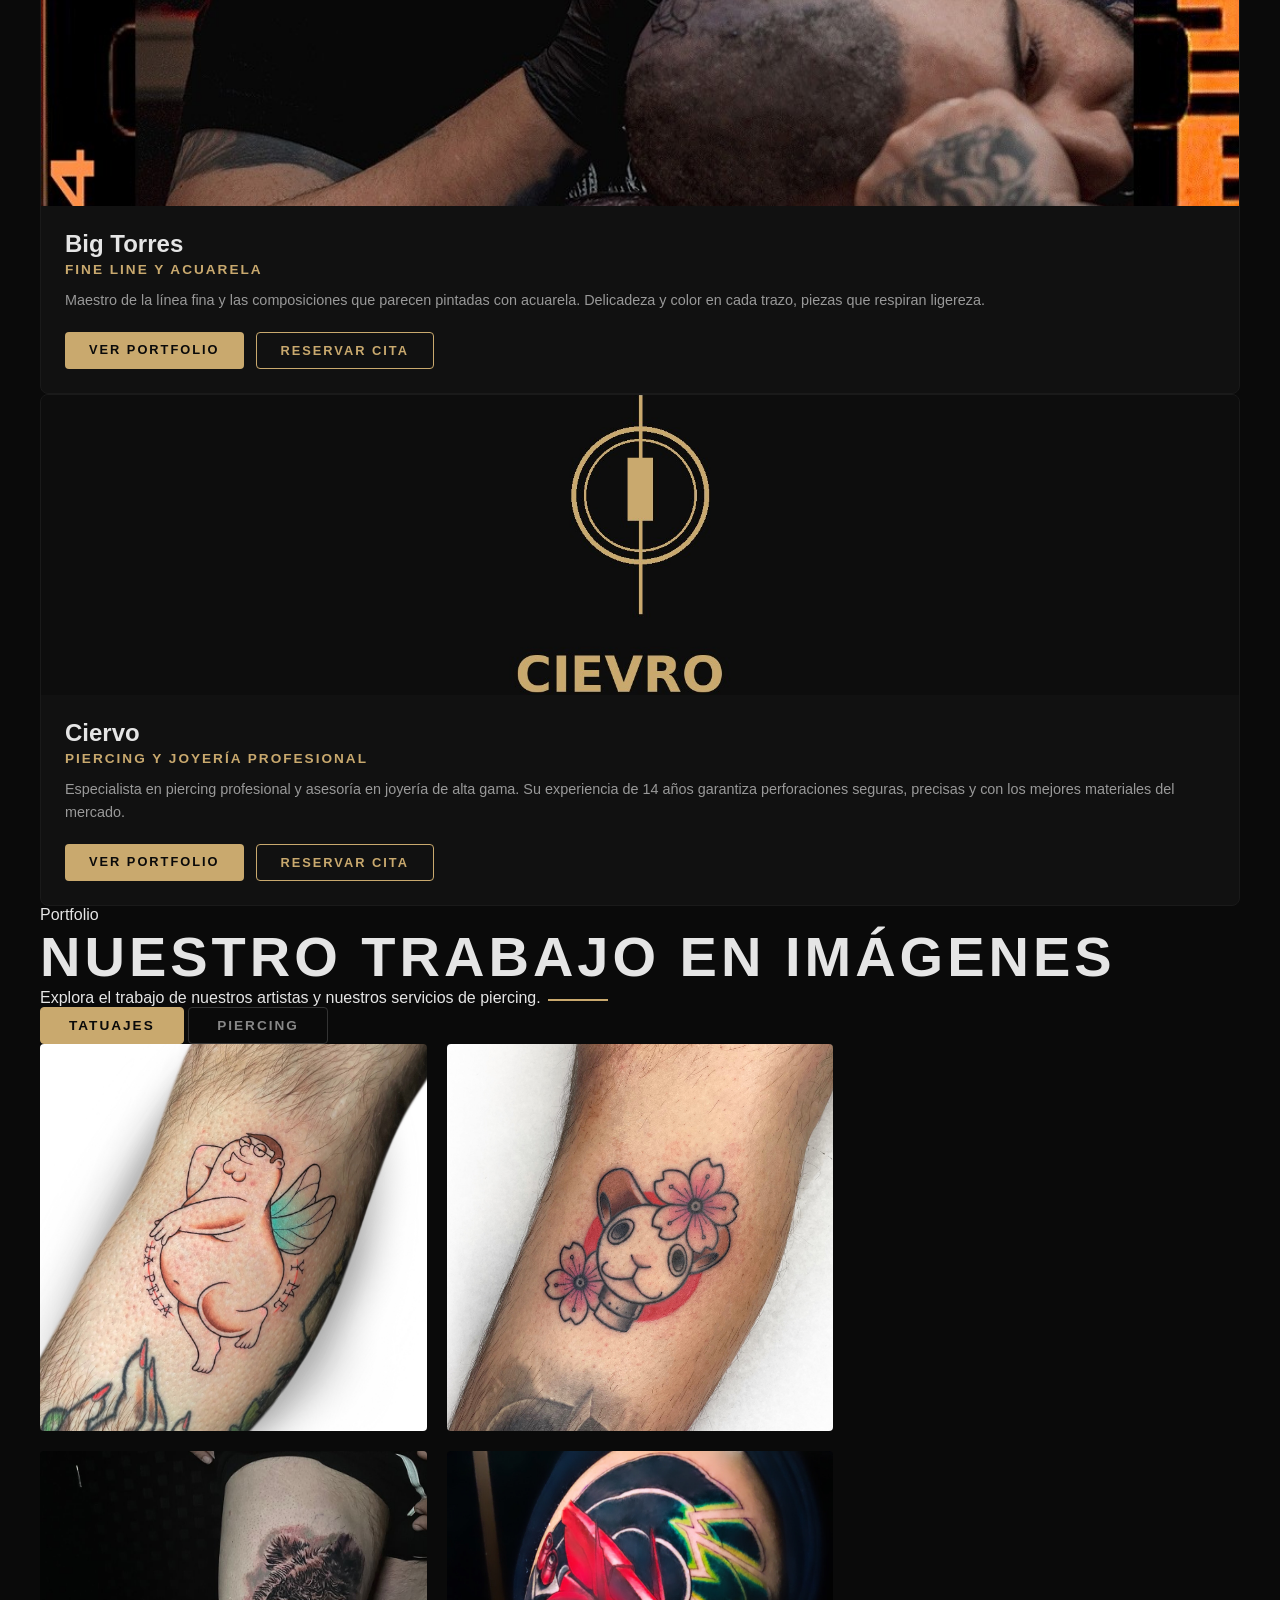
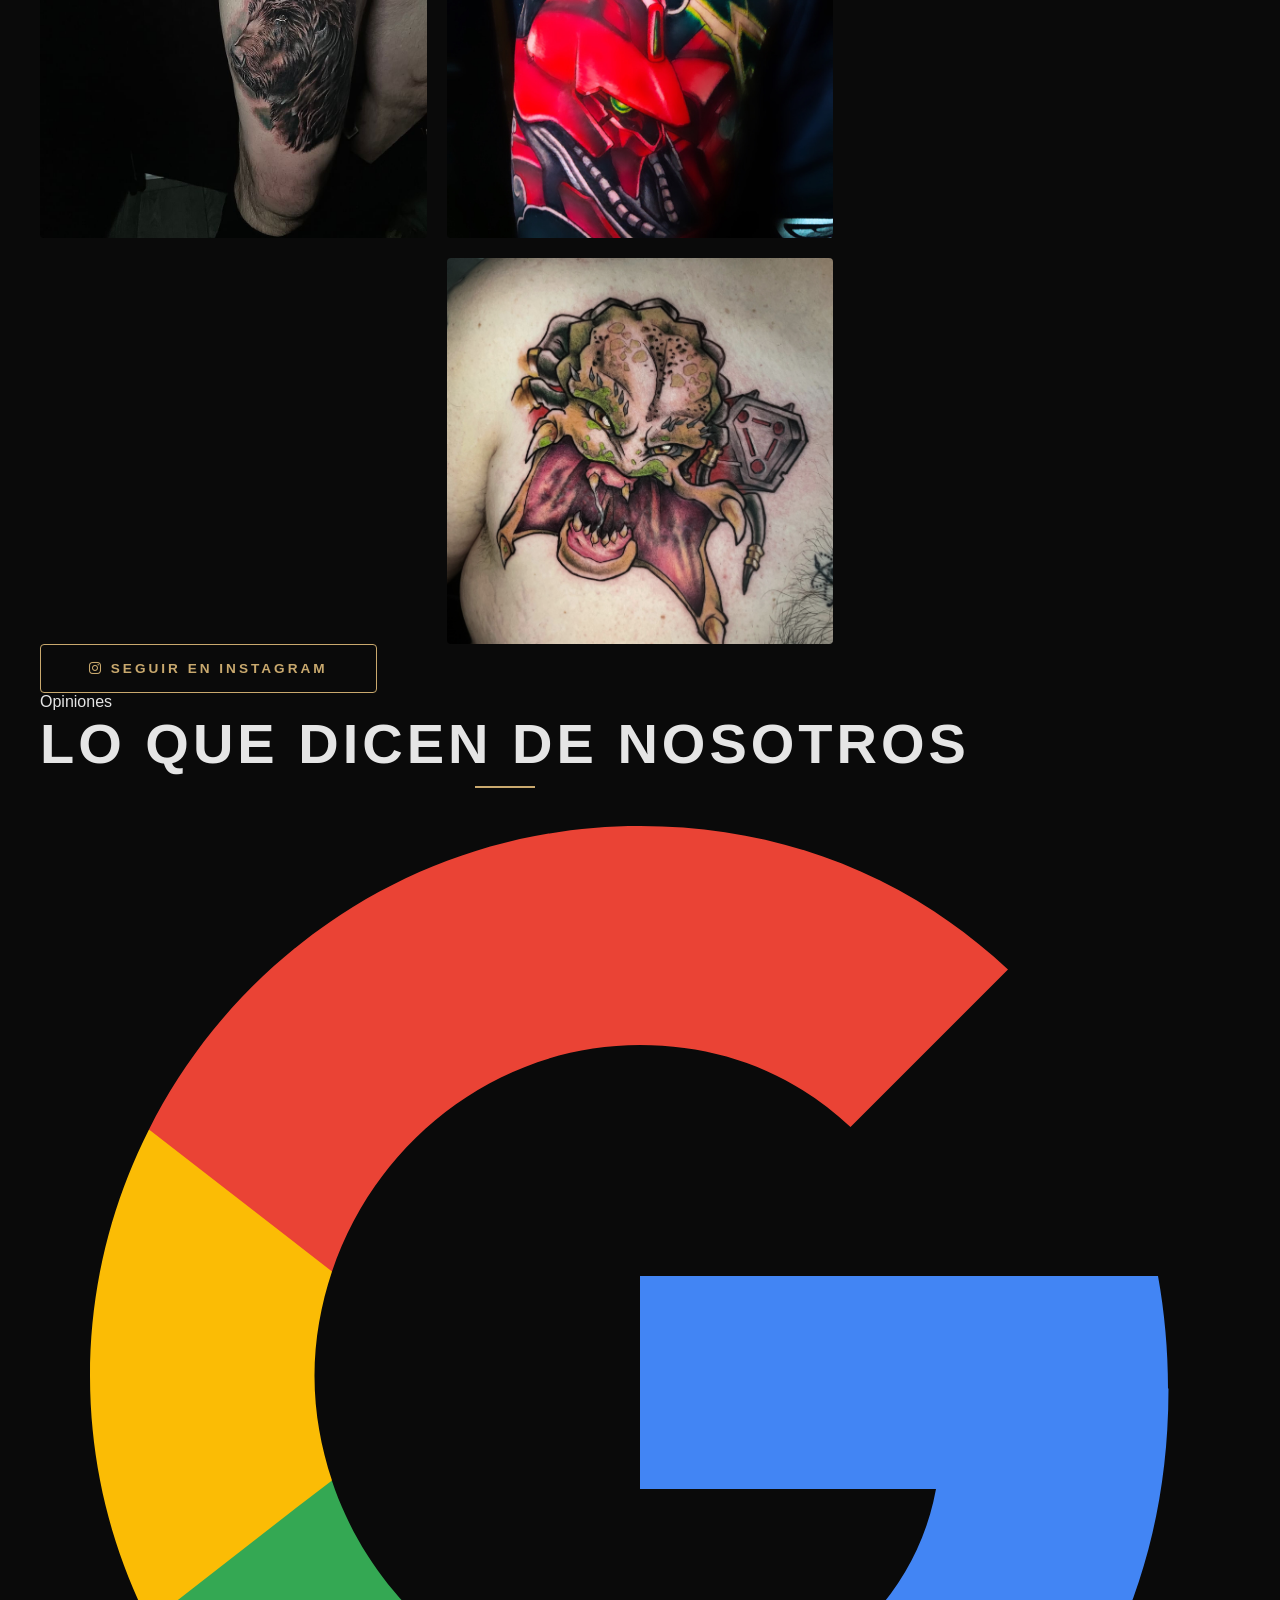
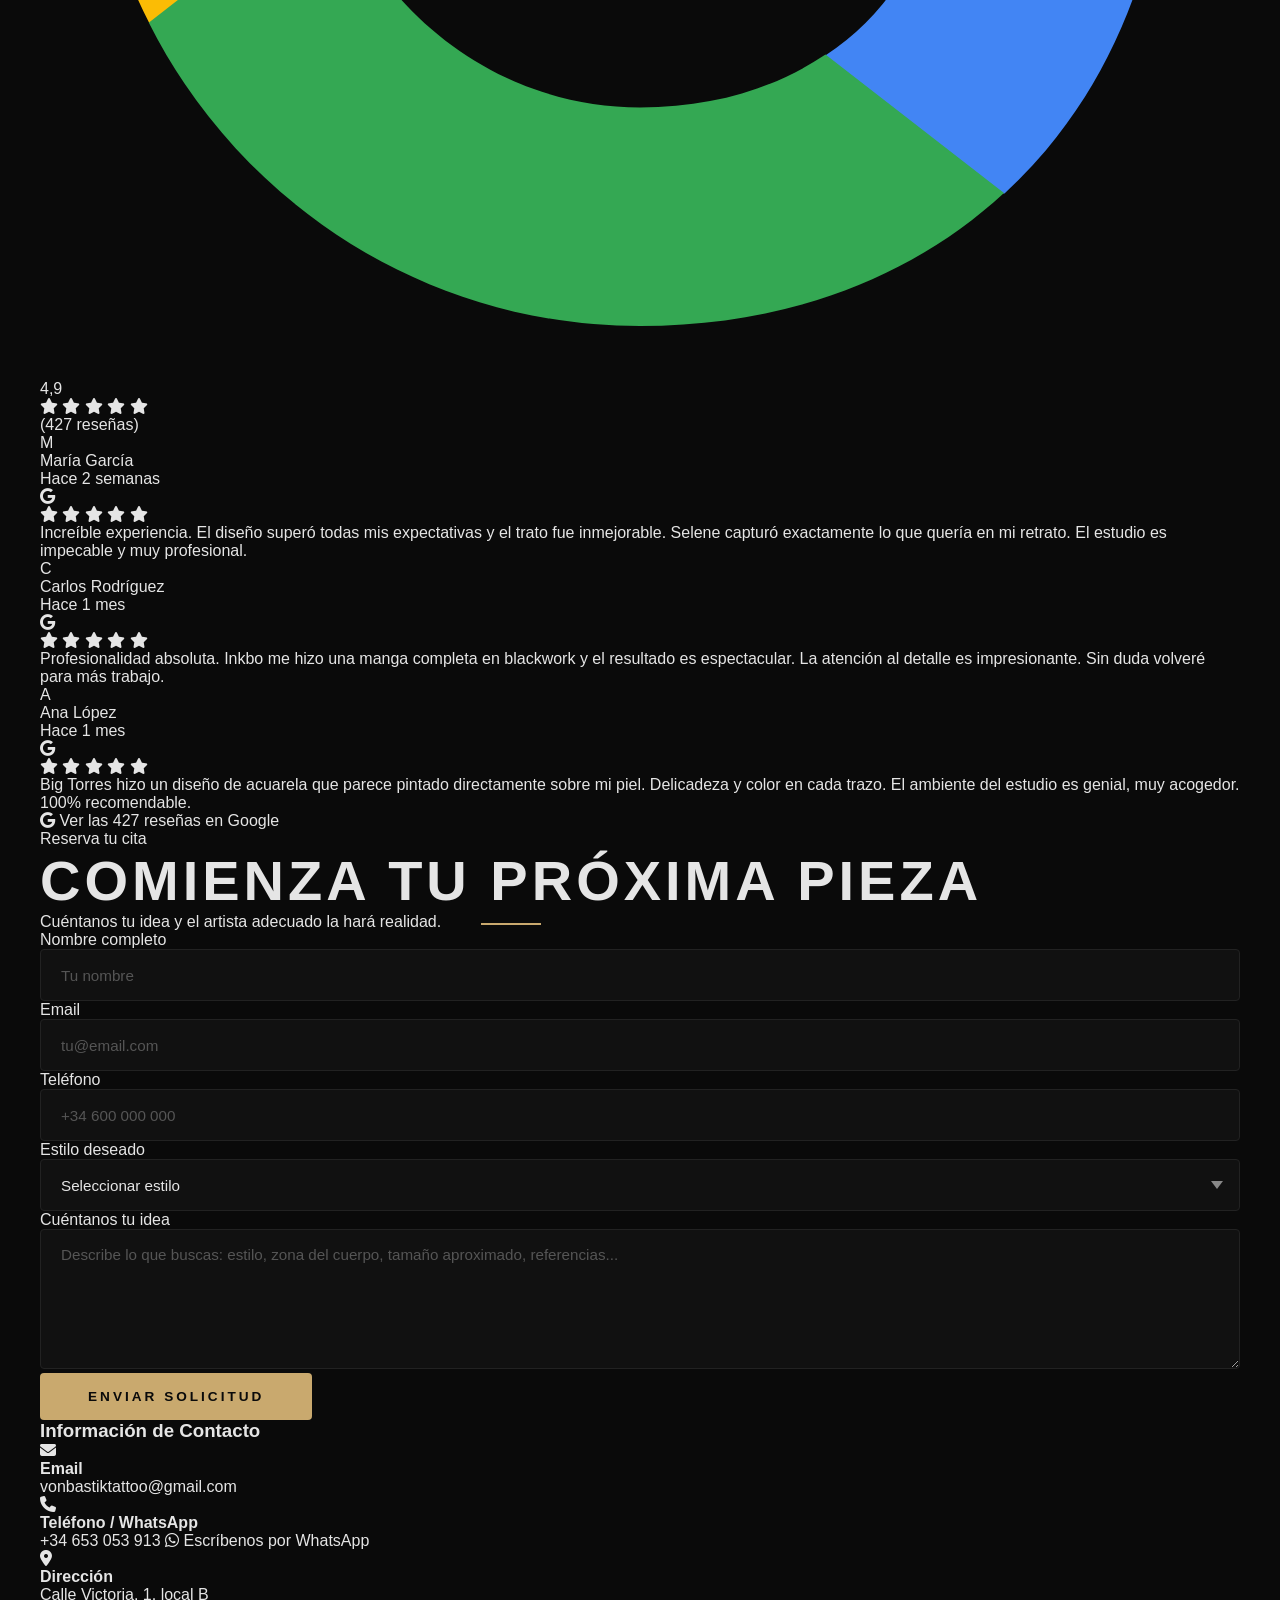
==== commit 56df7c50: "Add gamified tattoo price calculator with validation - Create 6-step onboarding flow (size, zone, st" ====
--- a/index.html
+++ b/index.html
@@ -162,6 +162,7 @@
                     <a href="#artistas" class="nav-link text-sm uppercase tracking-wider" style="color:#e5e5e5;">Artistas</a>
                     <a href="#galeria" class="nav-link text-sm uppercase tracking-wider" style="color:#e5e5e5;">Galería</a>
                     <a href="#contacto" class="nav-link text-sm uppercase tracking-wider" style="color:#e5e5e5;">Contacto</a>
+                    <a href="calculadora-tattoo.html" class="nav-link text-sm uppercase tracking-wider" style="color:#c9a96e;font-weight:600;"><i class="fas fa-calculator"></i> Calculadora</a>
                 </div>
                 <a href="#contacto" class="btn-primary inline-flex items-center gap-2" style="font-size:0.8rem;padding:8px 18px;">
                     <i class="far fa-calendar-alt"></i> Reservar Cita
@@ -183,6 +184,7 @@
         <a href="#artistas">Artistas</a>
         <a href="#galeria">Galería</a>
         <a href="#contacto">Contacto</a>
+        <a href="calculadora-tattoo.html" style="color:#c9a96e;font-weight:600;"><i class="fas fa-calculator"></i> Calculadora de Tatuaje</a>
         <a href="#contacto" class="mobile-reserve-btn" style="color:#0a0a0a;background:#c9a96e;padding:10px 20px;border-radius:4px;font-weight:600;">Reservar Cita</a>
     </div>
 
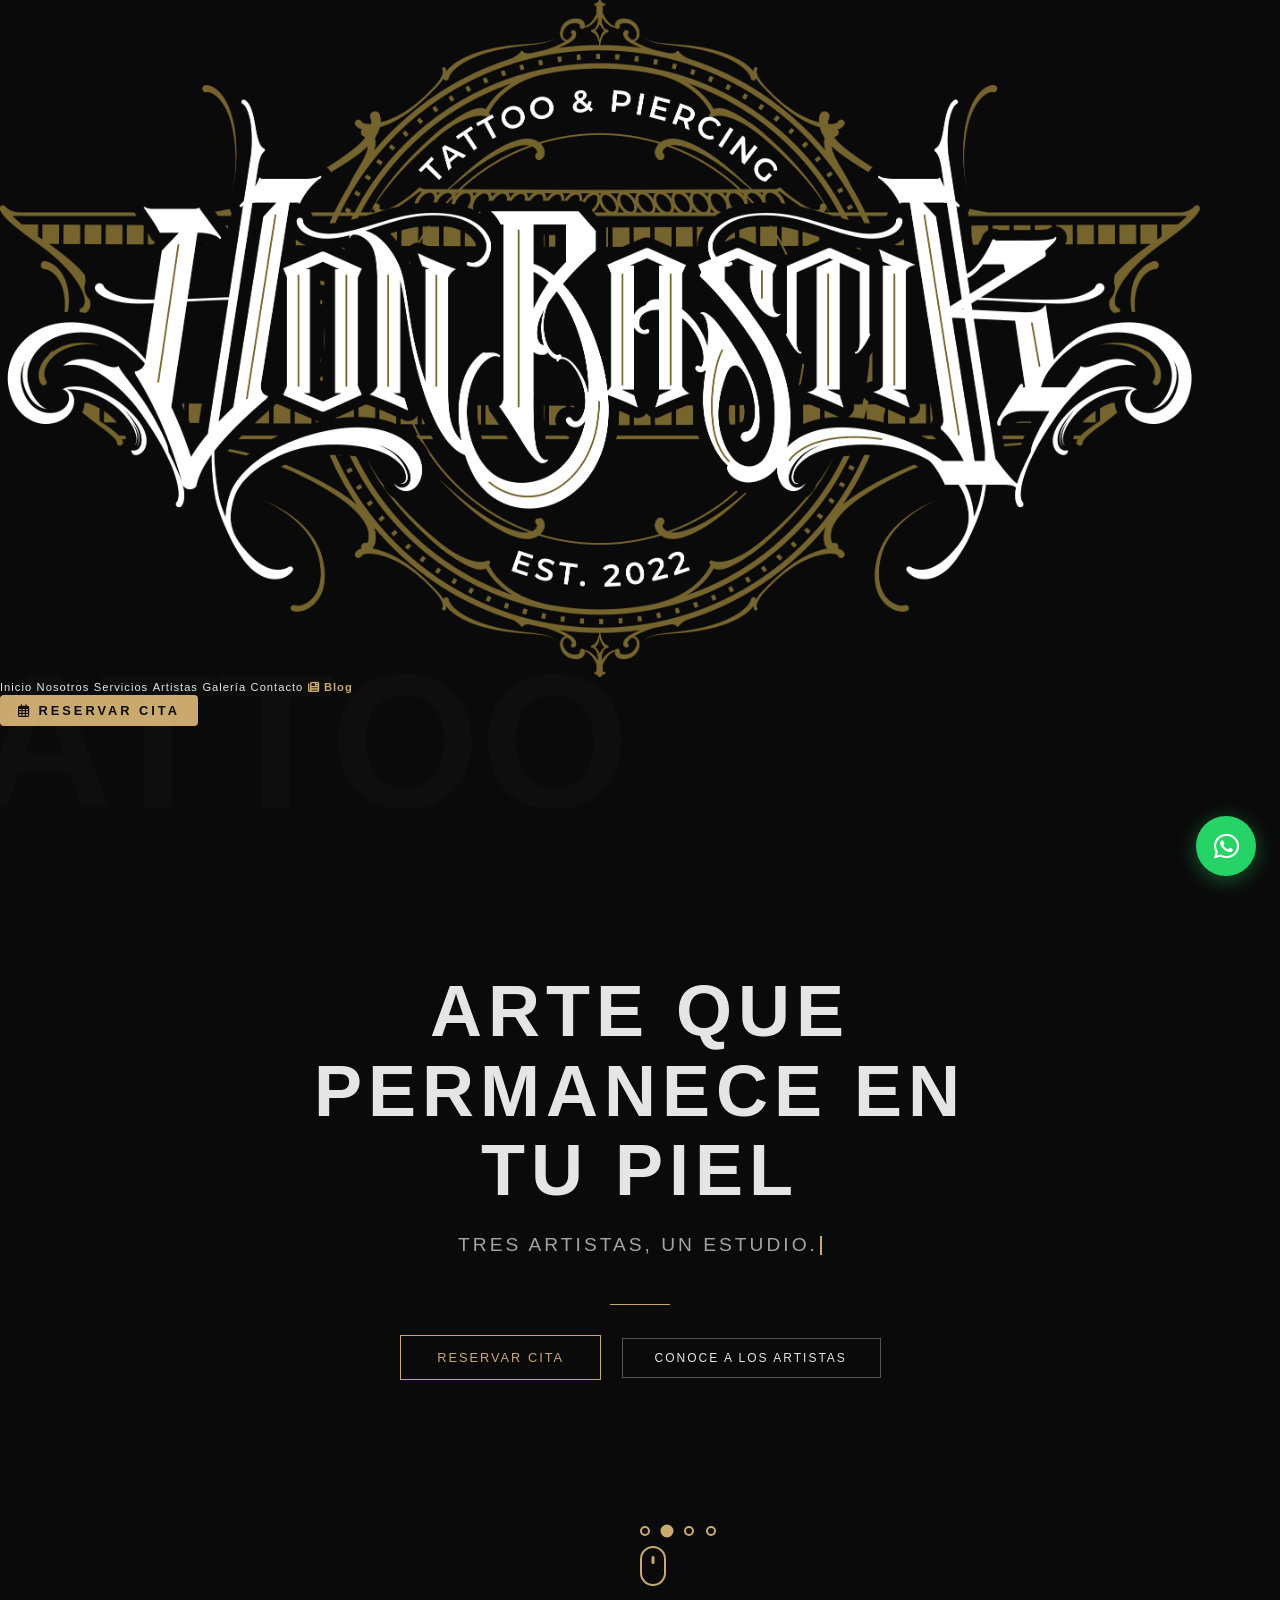
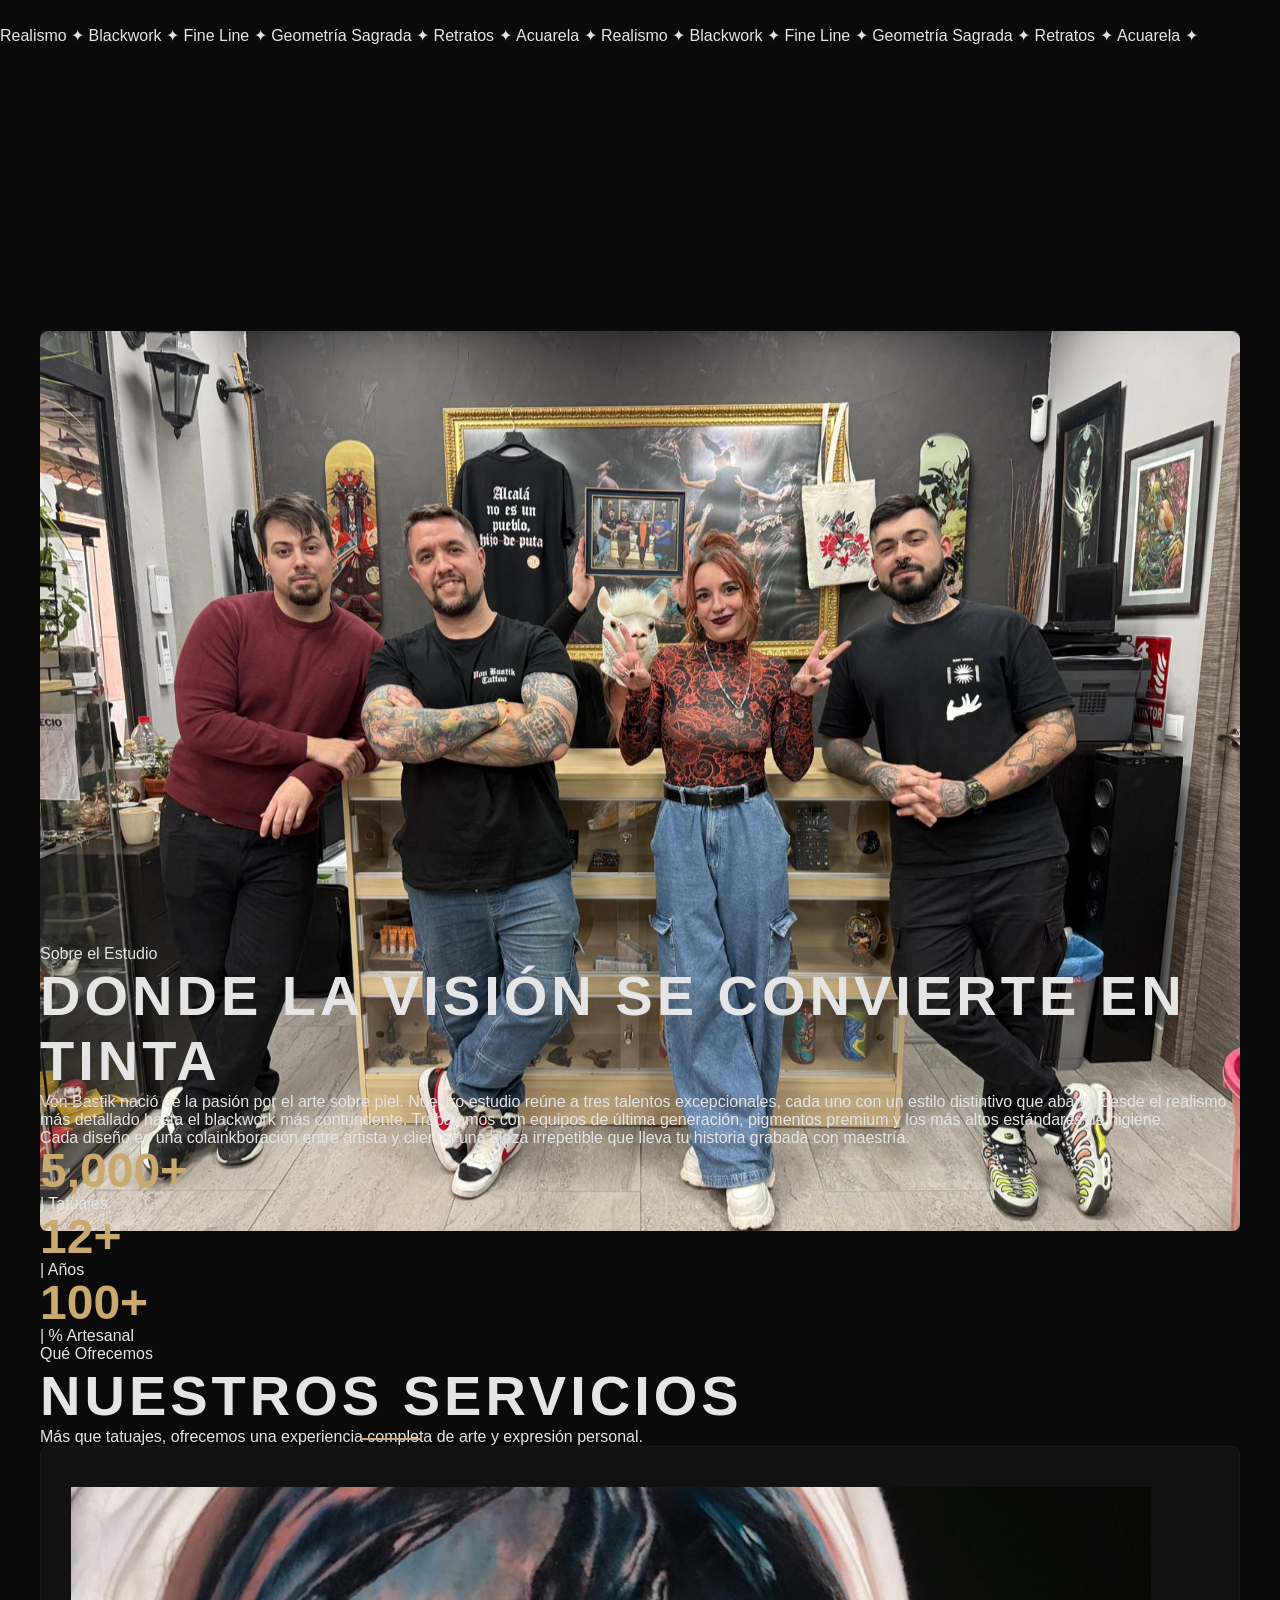
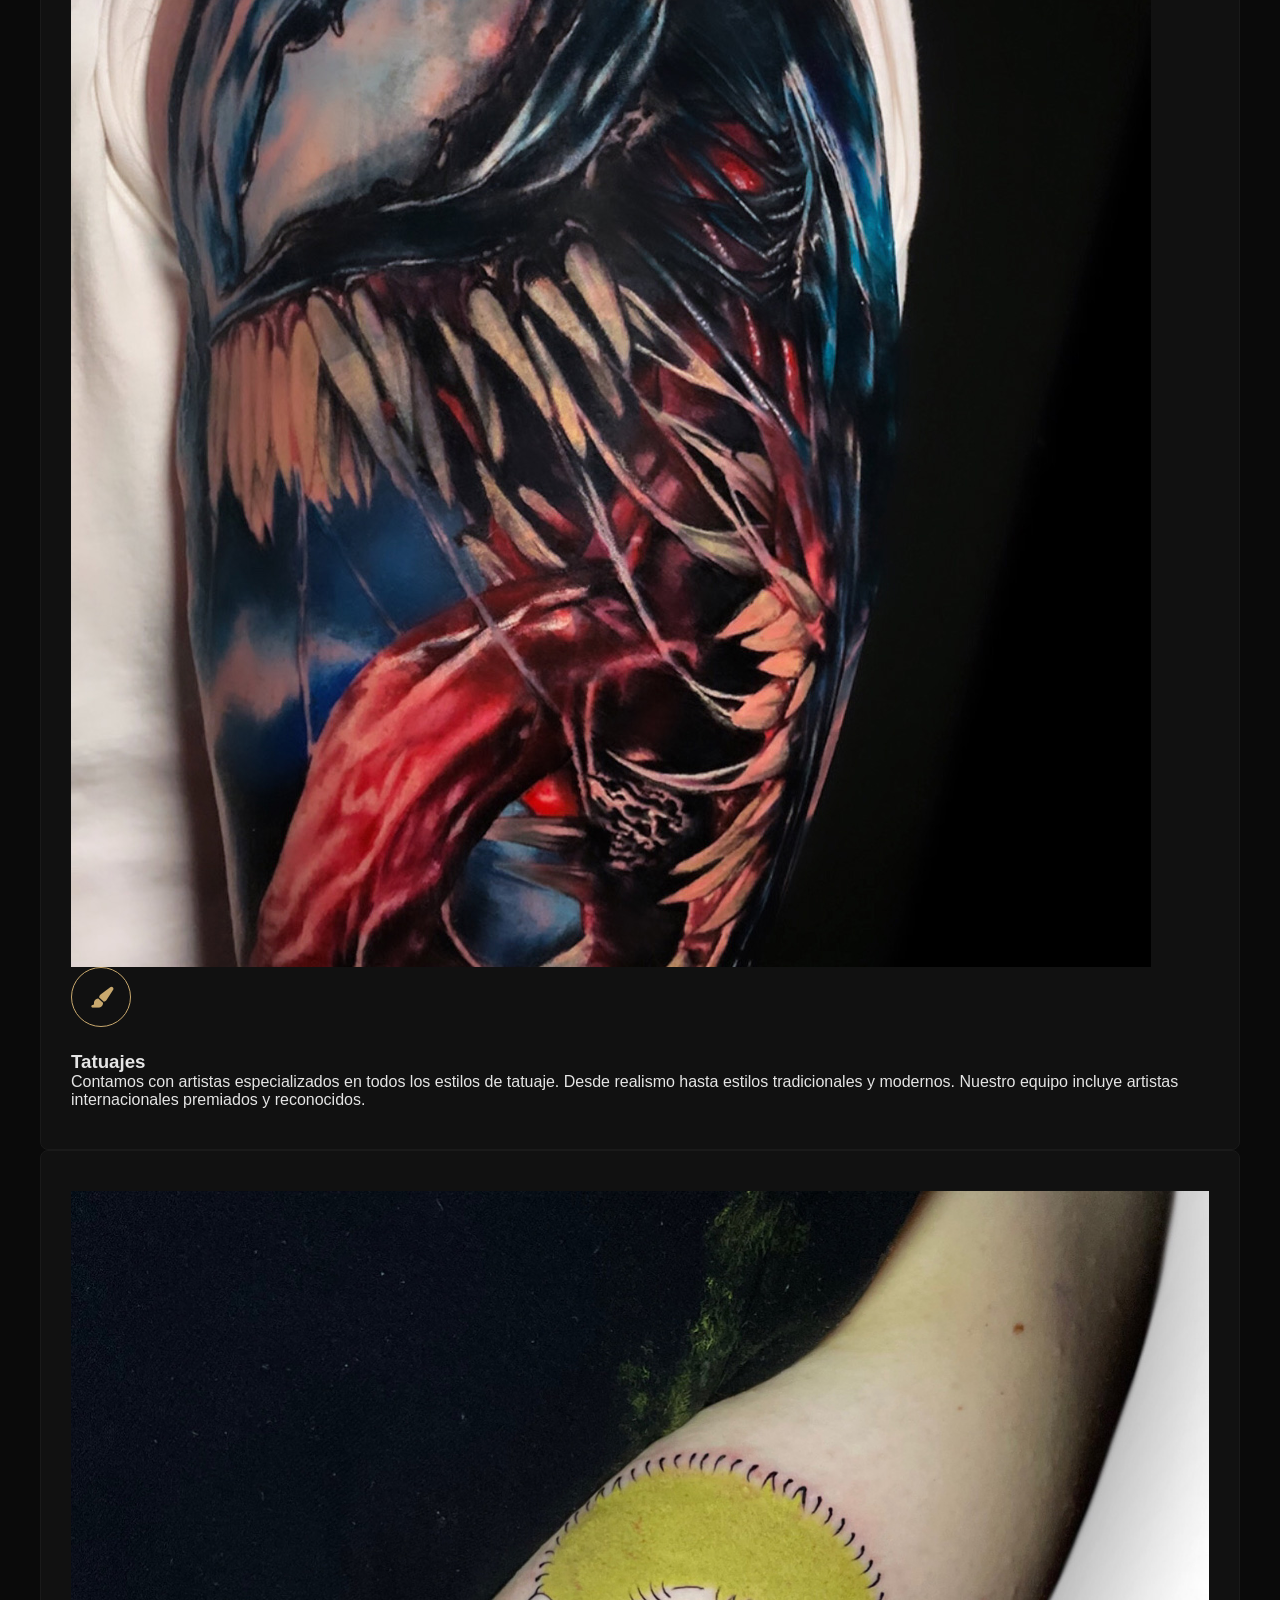
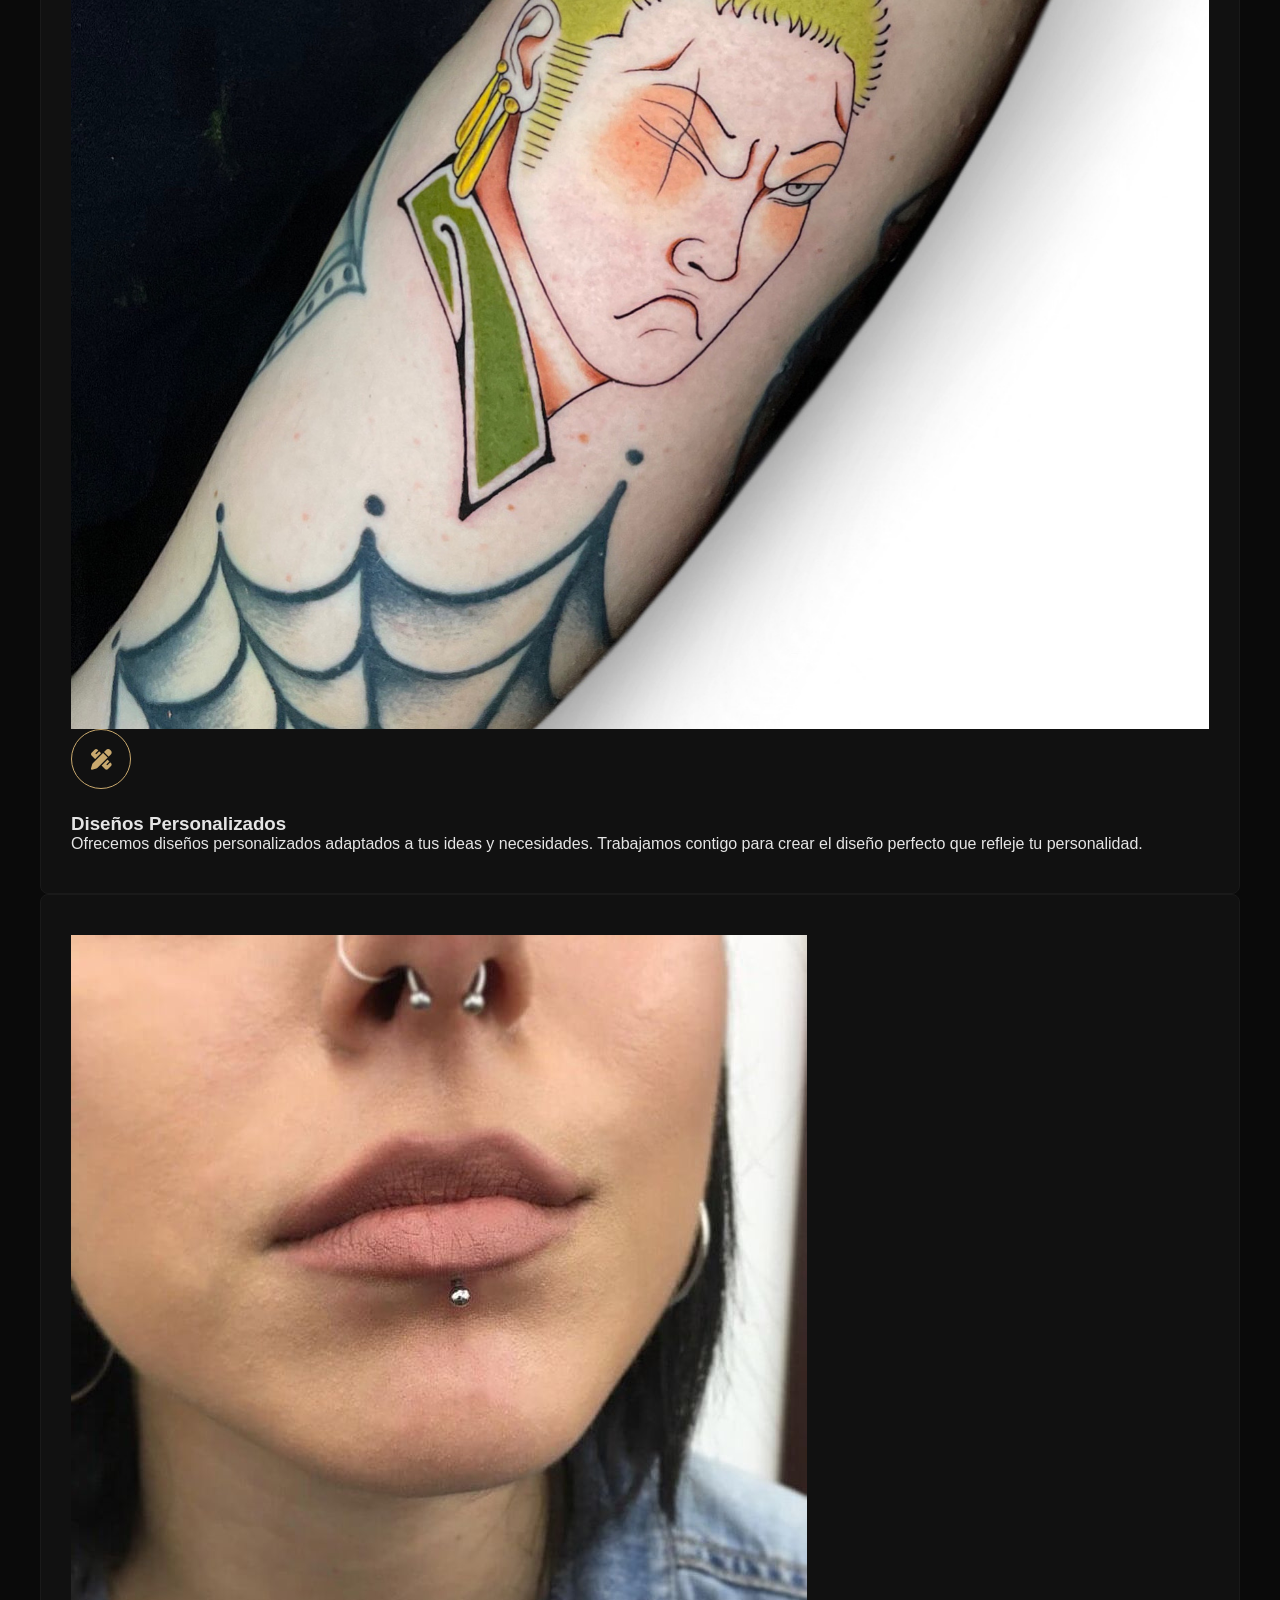
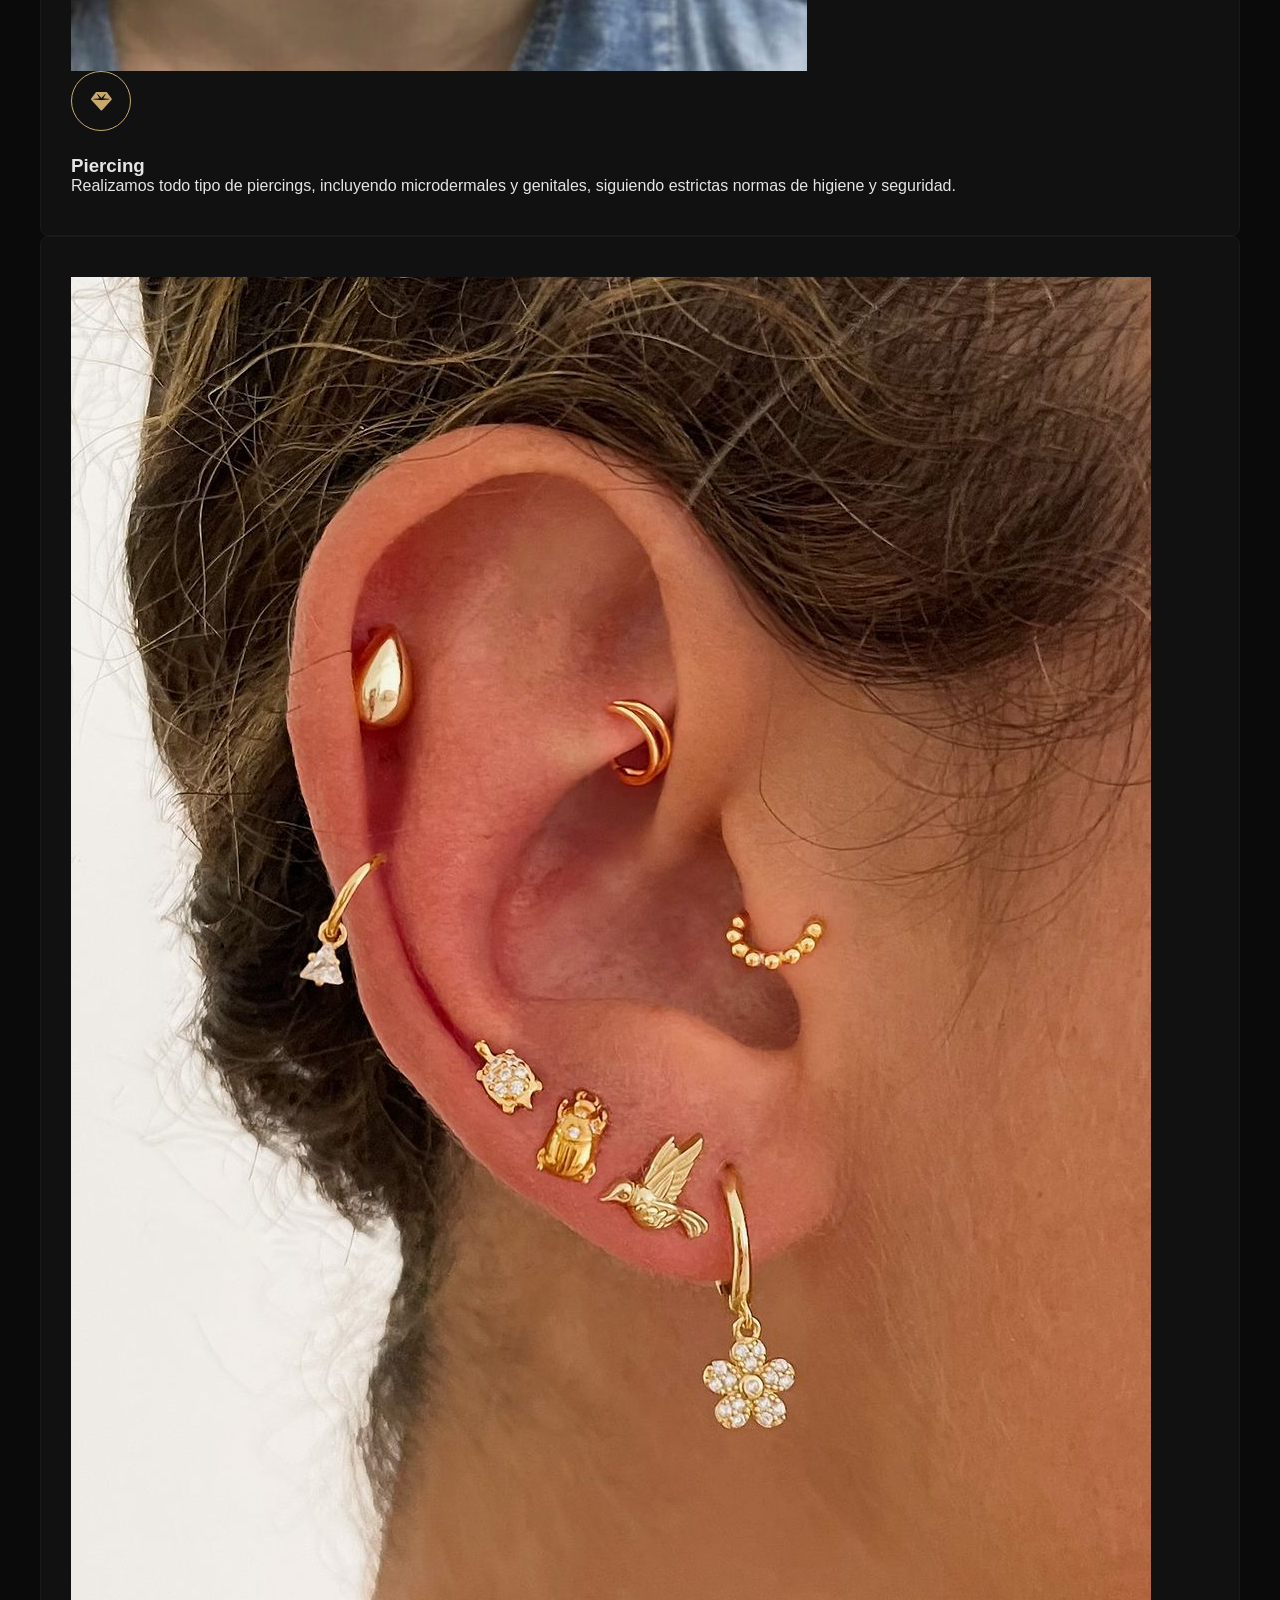
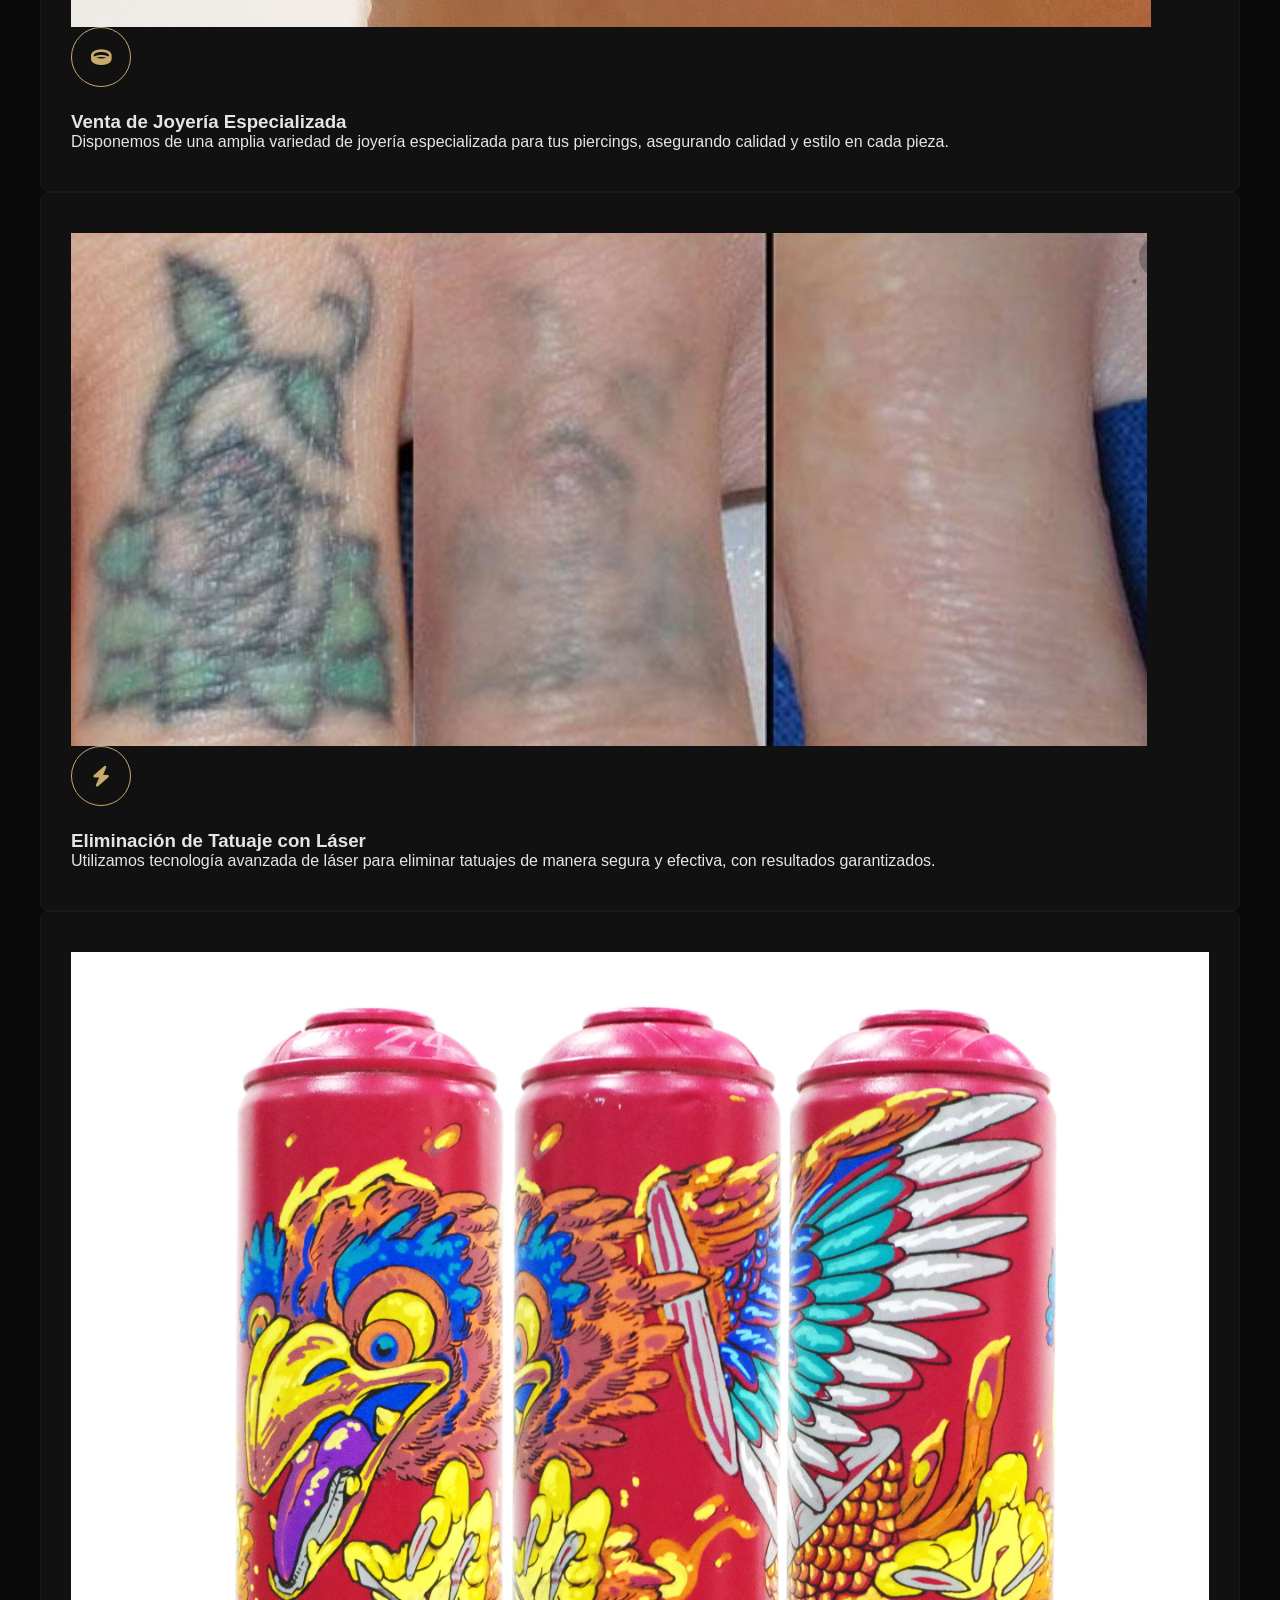
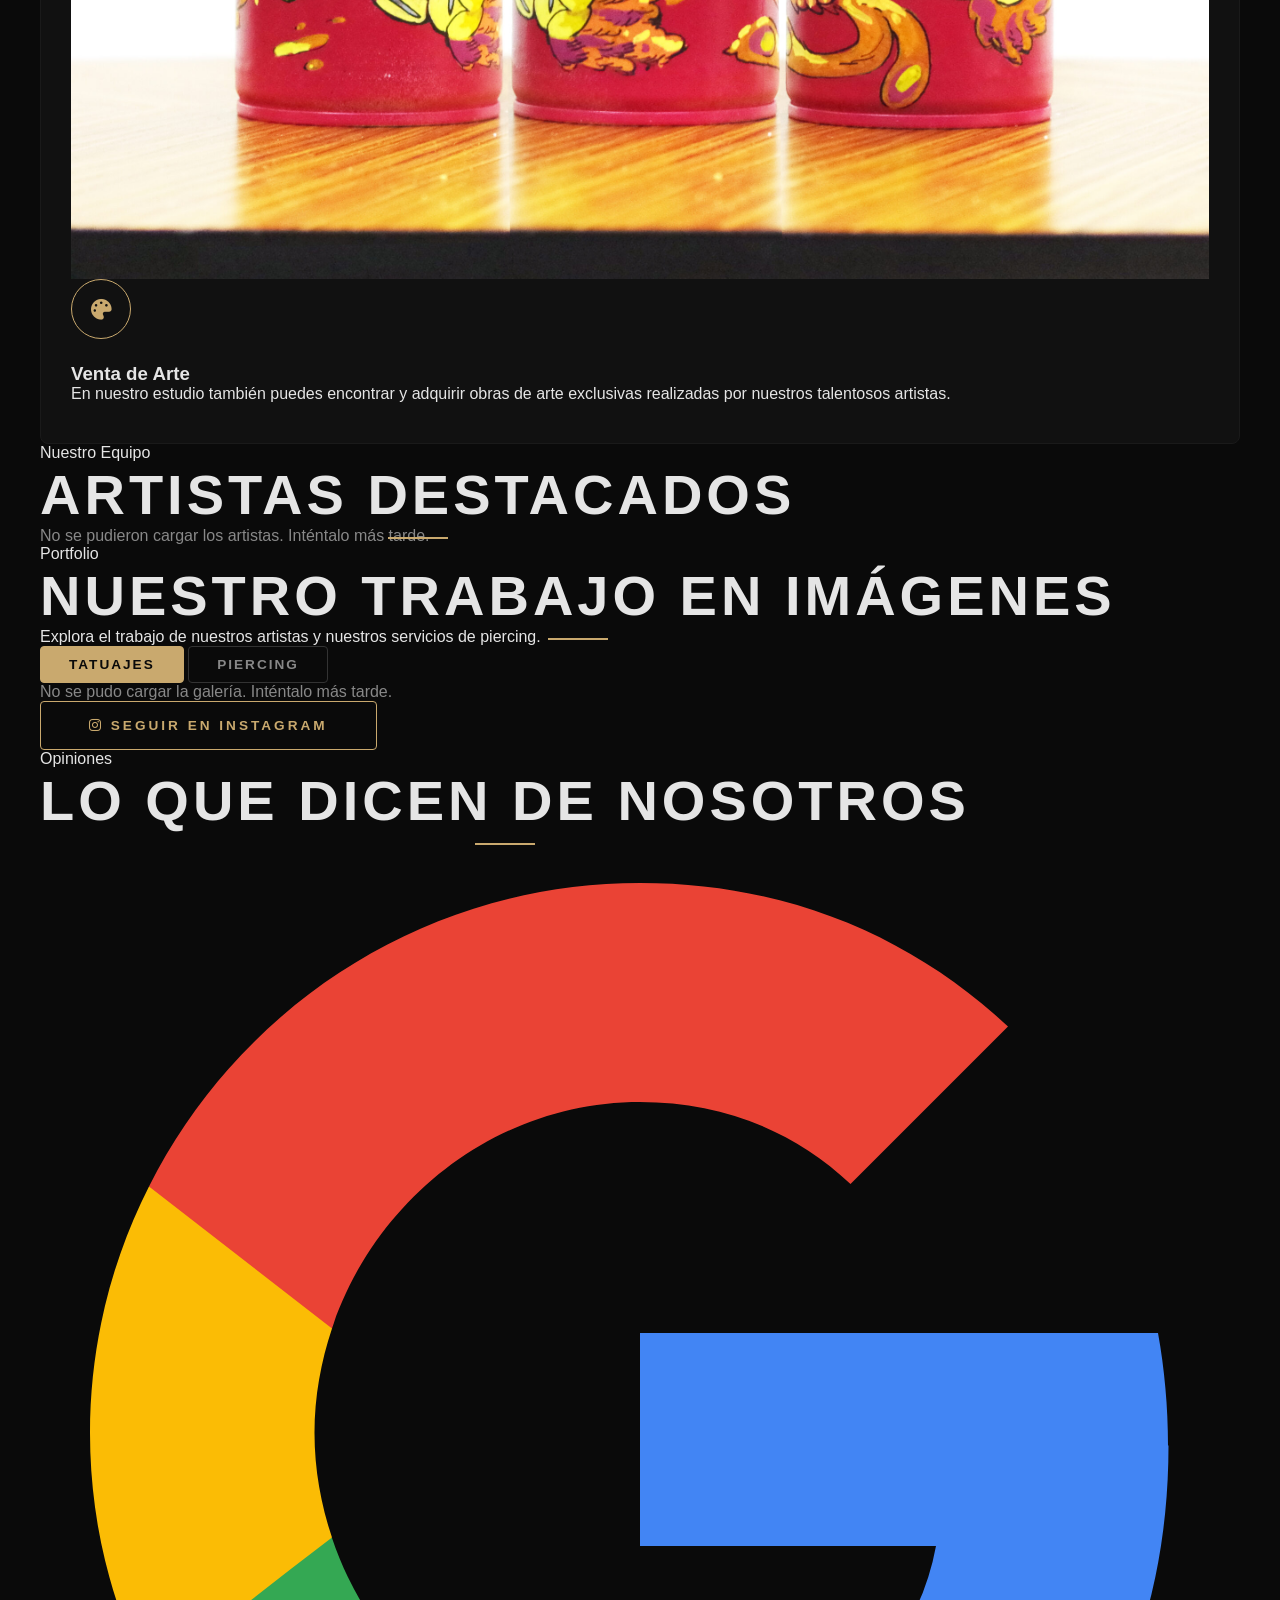
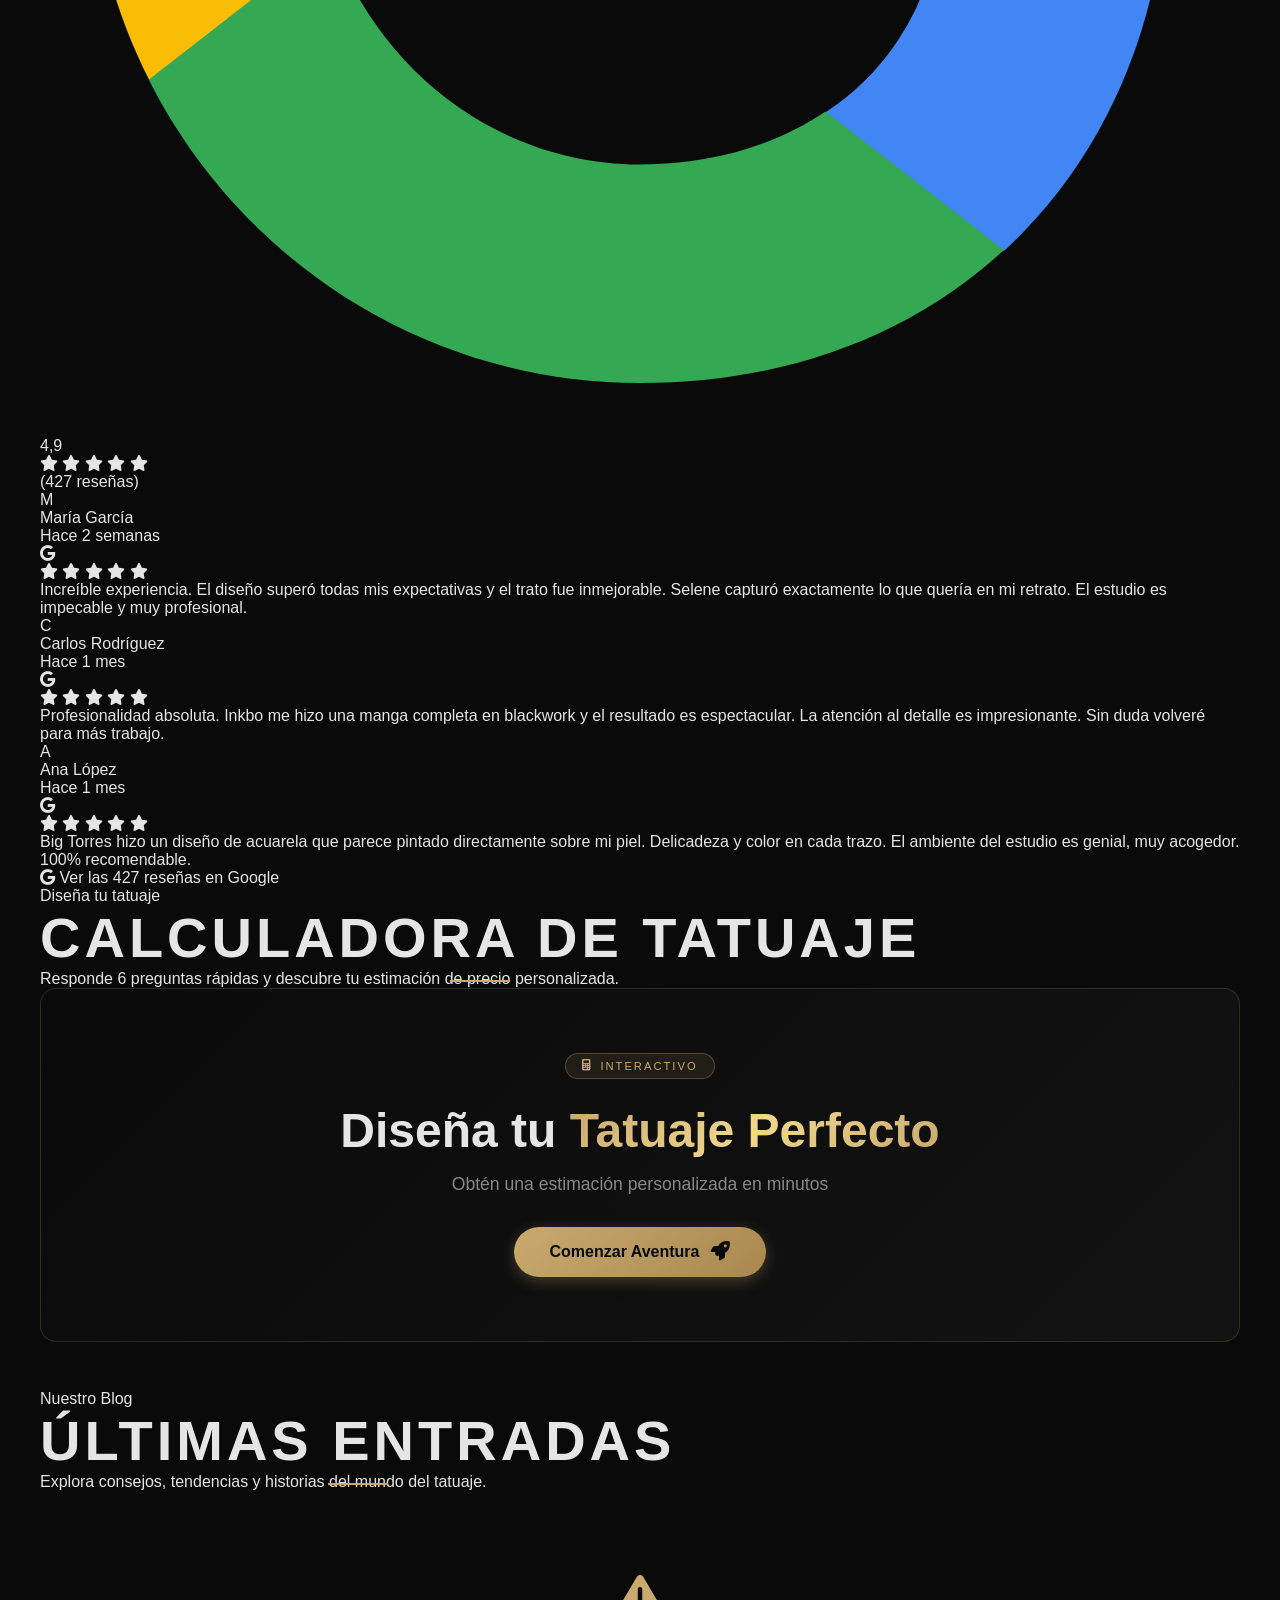
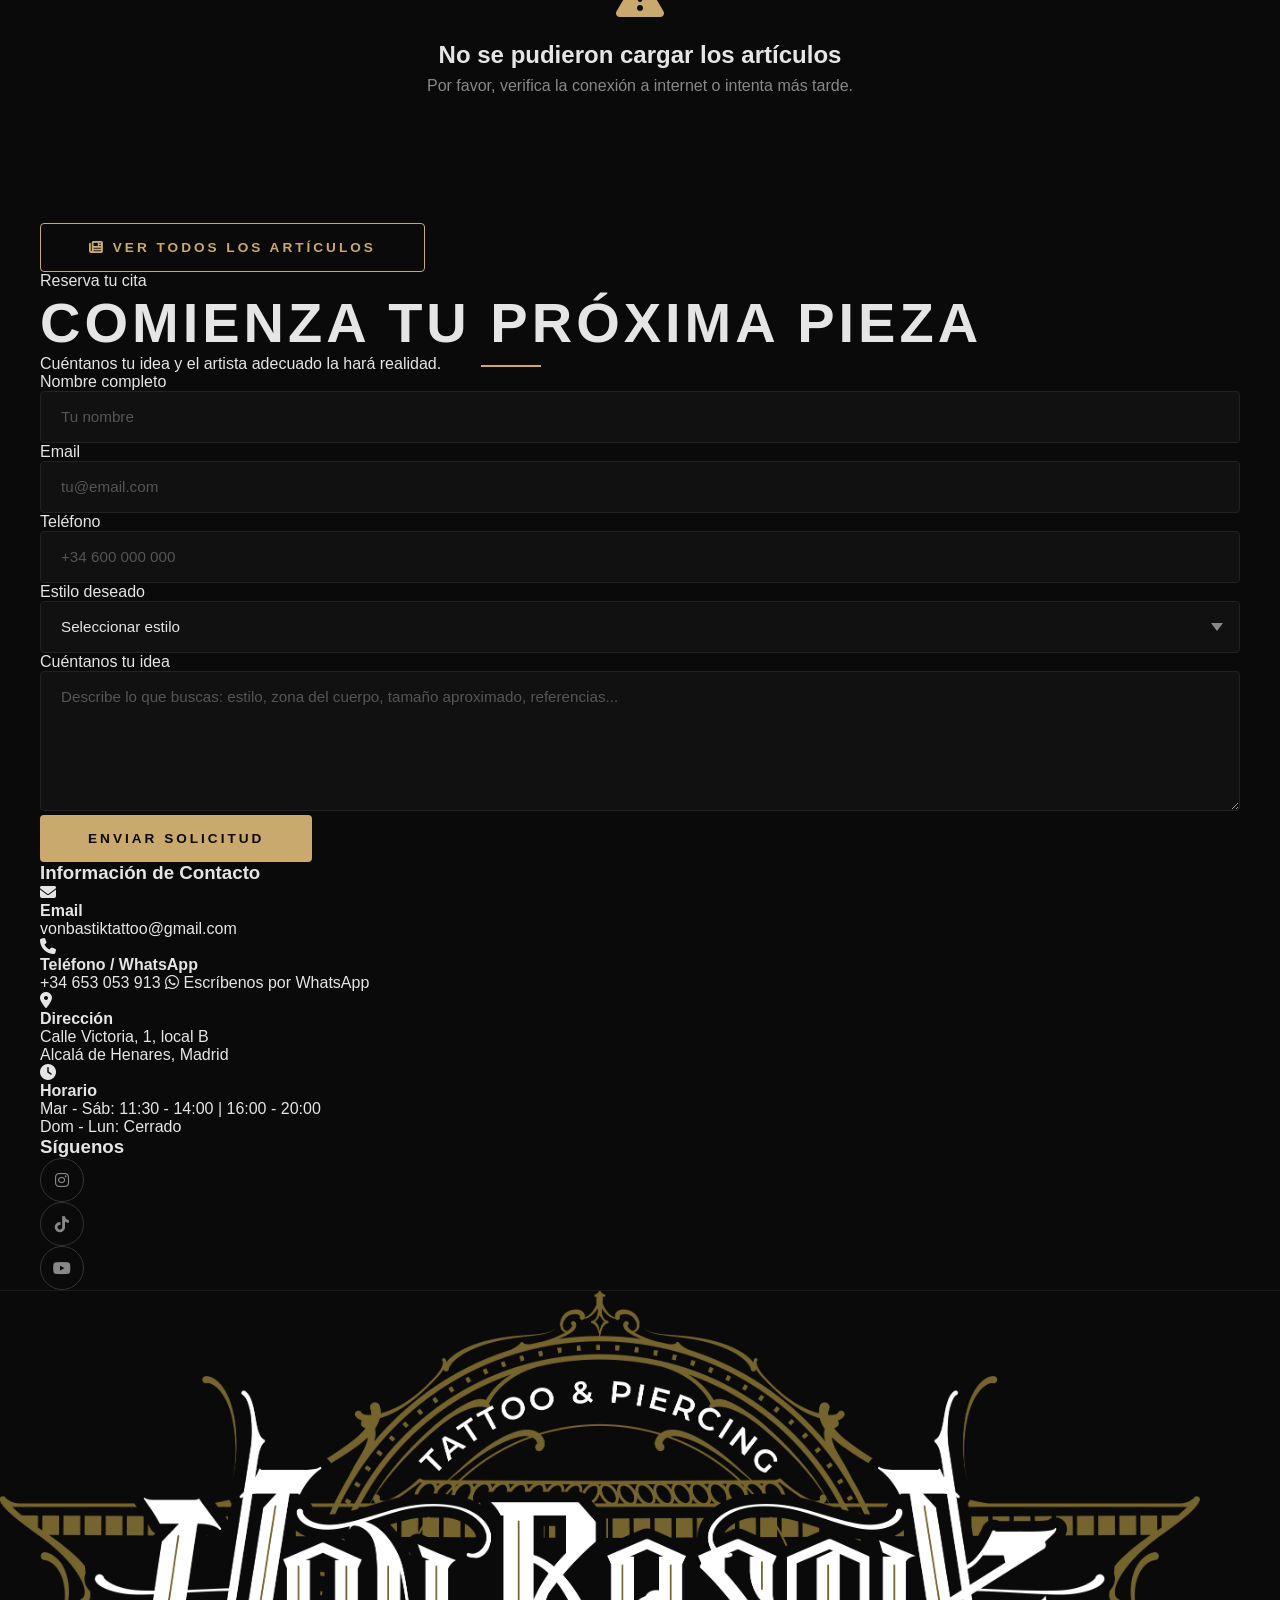
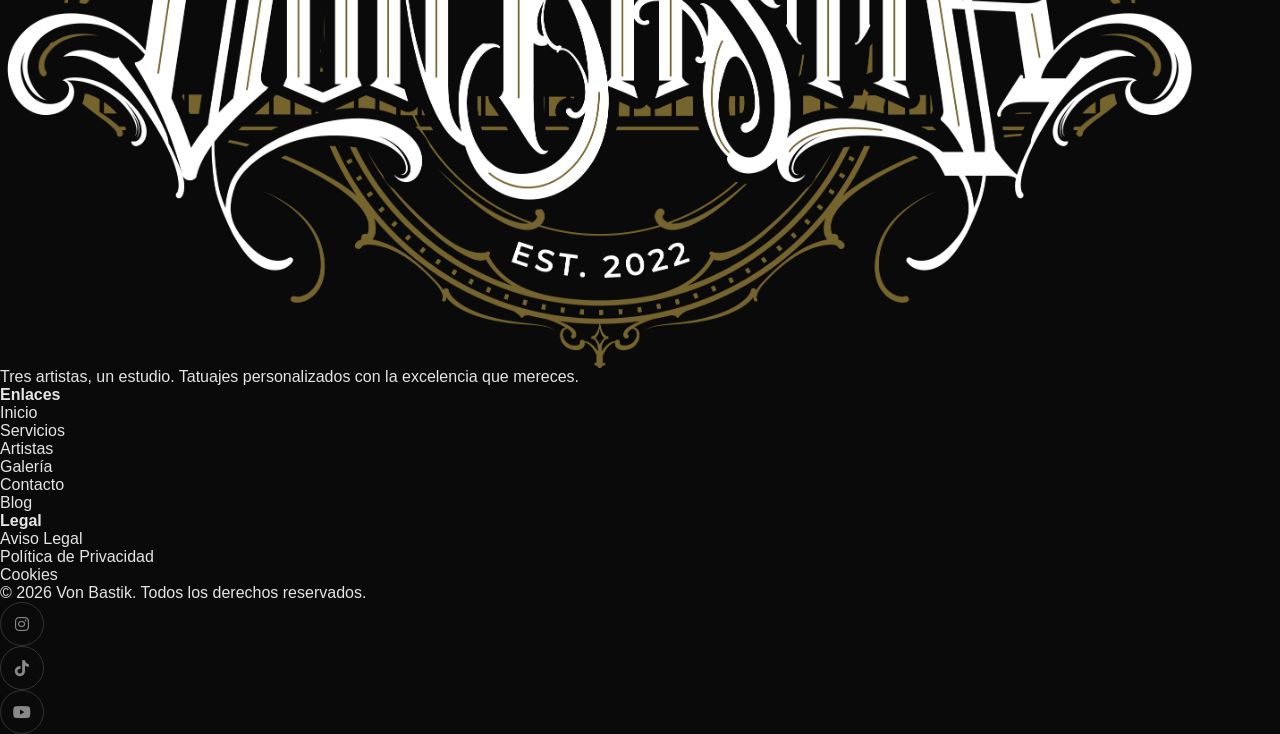
==== commit 8b26986d: "feat: add latest blog posts section to homepage and remove AI game link - Add 'Últimas Entradas' sec" ====
--- a/index.html
+++ b/index.html
@@ -43,6 +43,7 @@
     <link href="https://cdn.jsdelivr.net/npm/@fontsource/space-grotesk@5.2.10/index.min.css" rel="stylesheet">
     <link rel="stylesheet" href="https://cdnjs.cloudflare.com/ajax/libs/font-awesome/6.5.0/css/all.min.css">
     <link rel="stylesheet" href="css/style.css">
+    <link rel="stylesheet" href="css/calculadora-tattoo.css">
 
     <!-- JSON-LD Schema.org -->
     <script type="application/ld+json">
@@ -162,7 +163,7 @@
                     <a href="#artistas" class="nav-link text-sm uppercase tracking-wider" style="color:#e5e5e5;">Artistas</a>
                     <a href="#galeria" class="nav-link text-sm uppercase tracking-wider" style="color:#e5e5e5;">Galería</a>
                     <a href="#contacto" class="nav-link text-sm uppercase tracking-wider" style="color:#e5e5e5;">Contacto</a>
-                    <a href="calculadora-tattoo.html" class="nav-link text-sm uppercase tracking-wider" style="color:#c9a96e;font-weight:600;"><i class="fas fa-calculator"></i> Calculadora</a>
+                    <a href="blog.html" class="nav-link text-sm uppercase tracking-wider" style="color:#c9a96e;font-weight:600;"><i class="fas fa-newspaper"></i> Blog</a>
                 </div>
                 <a href="#contacto" class="btn-primary inline-flex items-center gap-2" style="font-size:0.8rem;padding:8px 18px;">
                     <i class="far fa-calendar-alt"></i> Reservar Cita
@@ -184,7 +185,8 @@
         <a href="#artistas">Artistas</a>
         <a href="#galeria">Galería</a>
         <a href="#contacto">Contacto</a>
-        <a href="calculadora-tattoo.html" style="color:#c9a96e;font-weight:600;"><i class="fas fa-calculator"></i> Calculadora de Tatuaje</a>
+        <a href="blog.html" style="color:#c9a96e;font-weight:600;"><i class="fas fa-newspaper"></i> Blog</a>
+        <a href="#calculadora-tattoo" style="color:#e5e5e5;"><i class="fas fa-calculator"></i> Calculadora</a>
         <a href="#contacto" class="mobile-reserve-btn" style="color:#0a0a0a;background:#c9a96e;padding:10px 20px;border-radius:4px;font-weight:600;">Reservar Cita</a>
     </div>
 
@@ -380,70 +382,11 @@
                     <p class="uppercase tracking-[4px] text-[#c9a96e] text-sm mb-4">Nuestro Equipo</p>
                     <h2 class="section-title section-title-center text-4xl font-bold inline-block" id="artists-title">Artistas Destacados</h2>
                 </div>
-                <div class="grid md:grid-cols-2 lg:grid-cols-3 gap-8">
-                    <!-- Selene -->
-                    <article class="artist-card reveal">
-                        <div class="artist-image-wrapper">
-                            <img src="public/artist/Selene/selene-hero.jpg" alt="Selene tatuando en el estudio Von Bastik" class="artist-image" loading="lazy" decoding="async">
-                        </div>
-                        <div class="artist-info">
-                            <h3>Selene</h3>
-                            <p class="artist-specialty">Realismo y Retratos</p>
-                            <p class="artist-description">Especialista en retratos hiperrealistas y composiciones de gran formato. Su dominio de la luz y la sombra transforma cada piel en un lienzo tridimensional.</p>
-                            <div class="artist-links">
-                                <a href="artist.html?id=selene" class="artist-link-primary">Ver Portfolio</a>
-                                <a href="#contacto" class="artist-link-secondary">Reservar Cita</a>
-                            </div>
-                        </div>
-                    </article>
-
-                    <!-- Inkbo -->
-                    <article class="artist-card reveal">
-                        <div class="artist-image-wrapper">
-                            <img src="public/artist/Inkbo/inkbo-hero.jpg" alt="Inkbo tatuando en el estudio Von Bastik" class="artist-image" loading="lazy" decoding="async">
-                        </div>
-                        <div class="artist-info">
-                            <h3>Inkbo</h3>
-                            <p class="artist-specialty">Blackwork y Geometría Sagrada</p>
-                            <p class="artist-description">Creador de piezas monumentales en negro sólido y patrones geométricos de precisión milimétrica. Su trabajo fusiona tradición ancestral con diseño contemporáneo.</p>
-                            <div class="artist-links">
-                                <a href="artist.html?id=inkbo" class="artist-link-primary">Ver Portfolio</a>
-                                <a href="#contacto" class="artist-link-secondary">Reservar Cita</a>
-                            </div>
-                        </div>
-                    </article>
-
-                    <!-- Big Torres -->
-                    <article class="artist-card reveal">
-                        <div class="artist-image-wrapper">
-                            <img src="public/artist/BigTorres/bigtorres-hero.jpg" alt="Big Torres tatuando en el estudio Von Bastik" class="artist-image" loading="lazy" decoding="async">
-                        </div>
-                        <div class="artist-info">
-                            <h3>Big Torres</h3>
-                            <p class="artist-specialty">Fine Line y Acuarela</p>
-                            <p class="artist-description">Maestro de la línea fina y las composiciones que parecen pintadas con acuarela. Delicadeza y color en cada trazo, piezas que respiran ligereza.</p>
-                            <div class="artist-links">
-                                <a href="artist.html?id=bigtorres" class="artist-link-primary">Ver Portfolio</a>
-                                <a href="#contacto" class="artist-link-secondary">Reservar Cita</a>
-                            </div>
-                        </div>
-                    </article>
-
-                    <!-- Ciervo -->
-                    <article class="artist-card reveal">
-                        <div class="artist-image-wrapper">
-                            <img src="public/artist/Ciervo/ciervo-hero.jpg" alt="Ciervo tatuando en el estudio Von Bastik" class="artist-image" loading="lazy" decoding="async">
-                        </div>
-                        <div class="artist-info">
-                            <h3>Ciervo</h3>
-                            <p class="artist-specialty">Piercing y Joyería Profesional</p>
-                            <p class="artist-description">Especialista en piercing profesional y asesoría en joyería de alta gama. Su experiencia de 14 años garantiza perforaciones seguras, precisas y con los mejores materiales del mercado.</p>
-                            <div class="artist-links">
-                                <a href="artist.html?id=ciervo" class="artist-link-primary">Ver Portfolio</a>
-                                <a href="#contacto" class="artist-link-secondary">Reservar Cita</a>
-                            </div>
-                        </div>
-                    </article>
+                <div class="grid md:grid-cols-2 lg:grid-cols-3 gap-8" id="artistsGrid">
+                    <!-- Artists will be loaded dynamically from the TAM API -->
+                </div>
+                <div id="artistsLoading" class="text-center py-12">
+                    <p style="color:#888;">Cargando artistas...</p>
                 </div>
             </div>
         </section>
@@ -466,58 +409,10 @@
                 <!-- Galería Tatuajes -->
                 <div class="gallery-panel active" id="panel-tatuajes">
                     <div class="gallery-grid reveal" id="galleryGridTatuajes">
-                        <!-- Selene (3) -->
-                        <div class="gallery-item" onclick="openLightbox(this)" role="button" tabindex="0" aria-label="Ver tatuaje realizado por Selene">
-                            <img src="public/artist/Selene/gallery/selene-work-01.jpg" alt="Tatuaje de retrato realizado por Selene" loading="lazy" decoding="async">
-                            <div class="gallery-overlay">
-                                <p class="text-[#888] text-sm mt-1">Selene</p>
-                            </div>
-                        </div>
-                        <div class="gallery-item" onclick="openLightbox(this)" role="button" tabindex="0" aria-label="Ver tatuaje realizado por Selene">
-                            <img src="public/artist/Selene/gallery/selene-work-02.jpg" alt="Tatuaje realista de animal realizado por Selene" loading="lazy" decoding="async">
-                            <div class="gallery-overlay">
-                                <p class="text-[#888] text-sm mt-1">Selene</p>
-                            </div>
-                        </div>
-                        <div class="gallery-item" onclick="openLightbox(this)" role="button" tabindex="0" aria-label="Ver tatuaje realizado por Selene">
-                            <img src="public/artist/Selene/gallery/selene-work-03.jpg" alt="Tatuaje de gran formato realizado por Selene" loading="lazy" decoding="async">
-                            <div class="gallery-overlay">
-                                <p class="text-[#888] text-sm mt-1">Selene</p>
-                            </div>
-                        </div>
-
-                        <!-- BigTorres (3) -->
-                        <div class="gallery-item" onclick="openLightbox(this)" role="button" tabindex="0" aria-label="Ver tatuaje realizado por Big Torres">
-                            <img src="public/artist/BigTorres/gallery/bigtorres-work-01.jpg" alt="Tatuaje fine line realizado por Big Torres" loading="lazy" decoding="async">
-                            <div class="gallery-overlay">
-                                <p class="text-[#888] text-sm mt-1">Big Torres</p>
-                            </div>
-                        </div>
-                        <div class="gallery-item" onclick="openLightbox(this)" role="button" tabindex="0" aria-label="Ver tatuaje realizado por Big Torres">
-                            <img src="public/artist/BigTorres/gallery/bigtorres-work-02.jpg" alt="Tatuaje acuarela realizado por Big Torres" loading="lazy" decoding="async">
-                            <div class="gallery-overlay">
-                                <p class="text-[#888] text-sm mt-1">Big Torres</p>
-                            </div>
-                        </div>
-                        <!-- Inkbo (3) -->
-                        <div class="gallery-item" onclick="openLightbox(this)" role="button" tabindex="0" aria-label="Ver tatuaje realizado por Inkbo">
-                            <img src="public/artist/Inkbo/gallery/inkbo-work-01.jpg" alt="Tatuaje blackwork realizado por Inkbo" loading="lazy" decoding="async">
-                            <div class="gallery-overlay">
-                                <p class="text-[#888] text-sm mt-1">Inkbo</p>
-                            </div>
-                        </div>
-                        <div class="gallery-item" onclick="openLightbox(this)" role="button" tabindex="0" aria-label="Ver tatuaje realizado por Inkbo">
-                            <img src="public/artist/Inkbo/gallery/inkbo-work-03.jpg" alt="Tatuaje dotwork realizado por Inkbo" loading="lazy" decoding="async">
-                            <div class="gallery-overlay">
-                                <p class="text-[#888] text-sm mt-1">Inkbo</p>
-                            </div>
-                        </div>
-                        <div class="gallery-item" onclick="openLightbox(this)" role="button" tabindex="0" aria-label="Ver tatuaje realizado por Inkbo">
-                            <img src="public/artist/Inkbo/gallery/inkbo-work-05.jpg" alt="Tatuaje blackwork de gran formato realizado por Inkbo" loading="lazy" decoding="async">
-                            <div class="gallery-overlay">
-                                <p class="text-[#888] text-sm mt-1">Inkbo</p>
-                            </div>
-                        </div>
+                        <!-- Gallery items will be loaded dynamically from WordPress API -->
+                    </div>
+                    <div id="galleryLoading" class="text-center py-12">
+                        <p style="color:#888;">Cargando galería...</p>
                     </div>
                 </div>
 
@@ -662,6 +557,323 @@
             </div>
         </section>
 
+        <!-- Calculadora de Tatuaje -->
+        <section class="py-24 px-6" id="calculadora-tattoo" aria-labelledby="calculator-title">
+            <div class="max-w-7xl mx-auto">
+                <div class="text-center mb-16 reveal">
+                    <p class="uppercase tracking-[4px] text-[#c9a96e] text-sm mb-4">Diseña tu tatuaje</p>
+                    <h2 class="section-title section-title-center text-4xl font-bold inline-block" id="calculator-title">Calculadora de Tatuaje</h2>
+                    <p class="text-[#888] max-w-2xl mx-auto mt-6 leading-relaxed">Responde 6 preguntas rápidas y descubre tu estimación de precio personalizada.</p>
+                </div>
+
+                <!-- Calculator Hero -->
+                <div class="calc-hero-section reveal">
+                    <div class="calc-hero-content">
+                        <div class="calc-badge">
+                            <i class="fas fa-calculator"></i>
+                            <span>Interactivo</span>
+                        </div>
+                        <h3 class="calc-hero-title">Diseña tu <span class="gradient-text">Tatuaje Perfecto</span></h3>
+                        <p class="calc-hero-subtitle">Obtén una estimación personalizada en minutos</p>
+                        <button class="calc-start-btn" id="startCalcBtn" onclick="startCalculator()">
+                            <span class="calc-btn-text">Comenzar Aventura</span>
+                            <span class="calc-btn-icon"><i class="fas fa-rocket"></i></span>
+                        </button>
+                    </div>
+                </div>
+
+                <!-- Calculator Interface (Hidden initially) -->
+                <div class="calc-interface" id="calcInterface" style="display:none;">
+                    <!-- Progress Bar -->
+                    <div class="calc-progress">
+                        <div class="calc-progress-header">
+                            <span class="calc-step-label" id="calcStepLabel">Paso 1 de 6</span>
+                            <div class="calc-xp-bar">
+                                <div class="calc-xp-bar-bg">
+                                    <div class="calc-xp-bar-fill" id="calcXpBarFill"></div>
+                                </div>
+                                <span class="calc-xp-text" id="calcXpText">0 XP</span>
+                            </div>
+                        </div>
+                        <div class="calc-steps-dots" id="calcStepsDots">
+                            <div class="calc-dot active" data-step="0"></div>
+                            <div class="calc-dot" data-step="1"></div>
+                            <div class="calc-dot" data-step="2"></div>
+                            <div class="calc-dot" data-step="3"></div>
+                            <div class="calc-dot" data-step="4"></div>
+                            <div class="calc-dot" data-step="5"></div>
+                        </div>
+                    </div>
+
+                    <!-- Steps Container -->
+                    <div class="calc-steps-wrapper" id="calcStepsWrapper">
+                        <!-- Step 1: Size -->
+                        <div class="calc-step active" data-step="0">
+                            <div class="calc-step-header">
+                                <div class="calc-step-icon-wrap">
+                                    <i class="fas fa-ruler-combined"></i>
+                                </div>
+                                <h3>¿Qué tamaño buscas?</h3>
+                                <p>Tu tatuaje será pequeño, mediano o grande</p>
+                            </div>
+                            <div class="calc-options-grid size-options">
+                                <div class="calc-option-card" data-value="small" data-price="80" onclick="selectOption(this)">
+                                    <div class="calc-option-icon"><i class="fas fa-star"></i></div>
+                                    <div class="calc-option-content">
+                                        <h4>Pequeño</h4>
+                                        <p>Hasta 10 cm</p>
+                                    </div>
+                                    <div class="calc-option-price">Desde 80€</div>
+                                </div>
+                                <div class="calc-option-card" data-value="medium" data-price="150" onclick="selectOption(this)">
+                                    <div class="calc-option-icon"><i class="fas fa-certificate"></i></div>
+                                    <div class="calc-option-content">
+                                        <h4>Mediano</h4>
+                                        <p>10 - 20 cm</p>
+                                    </div>
+                                    <div class="calc-option-price">Desde 150€</div>
+                                </div>
+                                <div class="calc-option-card" data-value="large" data-price="300" onclick="selectOption(this)">
+                                    <div class="calc-option-icon"><i class="fas fa-gem"></i></div>
+                                    <div class="calc-option-content">
+                                        <h4>Grande</h4>
+                                        <p>20 - 30 cm</p>
+                                    </div>
+                                    <div class="calc-option-price">Desde 300€</div>
+                                </div>
+                                <div class="calc-option-card" data-value="xlarge" data-price="500" onclick="selectOption(this)">
+                                    <div class="calc-option-icon"><i class="fas fa-crown"></i></div>
+                                    <div class="calc-option-content">
+                                        <h4>Extra Grande</h4>
+                                        <p>Más de 30 cm</p>
+                                    </div>
+                                    <div class="calc-option-price">Desde 500€</div>
+                                </div>
+                            </div>
+                        </div>
+
+                        <!-- Step 2: Zone -->
+                        <div class="calc-step" data-step="1">
+                            <div class="calc-step-header">
+                                <div class="calc-step-icon-wrap">
+                                    <i class="fas fa-person"></i>
+                                </div>
+                                <h3>¿Dónde lo quieres?</h3>
+                                <p>Selecciona la zona del cuerpo</p>
+                            </div>
+                            <div class="calc-zone-options">
+                                <div class="calc-zone-option" data-zone="head" onclick="selectZone(this)"><span class="calc-zone-emoji">💇</span><span class="calc-zone-name">Cabeza / Pantalla</span></div>
+                                <div class="calc-zone-option" data-zone="neck" onclick="selectZone(this)"><span class="calc-zone-emoji">🔗</span><span class="calc-zone-name">Cuello</span></div>
+                                <div class="calc-zone-option" data-zone="shoulder-left,shoulder-right" onclick="selectZone(this)"><span class="calc-zone-emoji">💪</span><span class="calc-zone-name">Hombro</span></div>
+                                <div class="calc-zone-option" data-zone="chest" onclick="selectZone(this)"><span class="calc-zone-emoji">❤️</span><span class="calc-zone-name">Pecho</span></div>
+                                <div class="calc-zone-option" data-zone="arm-left,arm-right" onclick="selectZone(this)"><span class="calc-zone-emoji">💪</span><span class="calc-zone-name">Brazo</span></div>
+                                <div class="calc-zone-option" data-zone="forearm-left,forearm-right" onclick="selectZone(this)"><span class="calc-zone-emoji">✏️</span><span class="calc-zone-name">Antebrazo</span></div>
+                                <div class="calc-zone-option" data-zone="hand-left,hand-right" onclick="selectZone(this)"><span class="calc-zone-emoji">🤞</span><span class="calc-zone-name">Mano</span></div>
+                                <div class="calc-zone-option" data-zone="stomach" onclick="selectZone(this)"><span class="calc-zone-emoji">⭕</span><span class="calc-zone-name">Estómago</span></div>
+                                <div class="calc-zone-option" data-zone="leg-left,leg-right" onclick="selectZone(this)"><span class="calc-zone-emoji">🦵</span><span class="calc-zone-name">Muslo</span></div>
+                                <div class="calc-zone-option" data-zone="shin-left,shin-right" onclick="selectZone(this)"><span class="calc-zone-emoji">🦿</span><span class="calc-zone-name">Pierna</span></div>
+                                <div class="calc-zone-option" data-zone="foot-left,foot-right" onclick="selectZone(this)"><span class="calc-zone-emoji">👟</span><span class="calc-zone-name">Pie</span></div>
+                                <div class="calc-zone-option" data-zone="back" onclick="selectZone(this)"><span class="calc-zone-emoji">⭐</span><span class="calc-zone-name">Espalda</span></div>
+                            </div>
+                        </div>
+
+                        <!-- Step 3: Style -->
+                        <div class="calc-step" data-step="2">
+                            <div class="calc-step-header">
+                                <div class="calc-step-icon-wrap">
+                                    <i class="fas fa-palette"></i>
+                                </div>
+                                <h3>¿Qué estilo prefieres?</h3>
+                                <p>Elige el arte que más te represente</p>
+                            </div>
+                            <div class="calc-style-cards">
+                                <div class="calc-style-card" data-value="realism" data-price="1.5" onclick="selectStyle(this)" style="--style-gradient: linear-gradient(135deg, #667eea 0%, #764ba2 100%);">
+                                    <i class="fas fa-portrait"></i><h4>Realismo</h4><p>Retratos hiperrealistas</p><span class="calc-style-tag">Premium</span>
+                                </div>
+                                <div class="calc-style-card" data-value="blackwork" data-price="1.3" onclick="selectStyle(this)" style="--style-gradient: linear-gradient(135deg, #0c0c0c 0%, #2d2d2d 100%);">
+                                    <i class="fas fa-circle-notch"></i><h4>Blackwork</h4><p>Geometría y patrones</p><span class="calc-style-tag">Popular</span>
+                                </div>
+                                <div class="calc-style-card" data-value="fineline" data-price="1.4" onclick="selectStyle(this)" style="--style-gradient: linear-gradient(135deg, #f5f7fa 0%, #c3cfe2 100%);">
+                                    <i class="fas fa-feather-alt"></i><h4>Fine Line</h4><p>Delineado fino</p><span class="calc-style-tag">Elegante</span>
+                                </div>
+                                <div class="calc-style-card" data-value="watercolor" data-price="1.4" onclick="selectStyle(this)" style="--style-gradient: linear-gradient(135deg, #fa709a 0%, #fee140 100%);">
+                                    <i class="fas fa-tint"></i><h4>Acuarela</h4><p>Color y fluidez</p><span class="calc-style-tag">Artístico</span>
+                                </div>
+                                <div class="calc-style-card" data-value="japanese" data-price="1.3" onclick="selectStyle(this)" style="--style-gradient: linear-gradient(135deg, #fc5c7d 0%, #6a82fb 100%);">
+                                    <i class="fas fa-fan"></i><h4>Japonés</h4><p>Tradición y simbolismo</p>
+                                </div>
+                                <div class="calc-style-card" data-value="minimalist" data-price="1.0" onclick="selectStyle(this)" style="--style-gradient: linear-gradient(135deg, #e0e0e0 0%, #f5f5f5 100%);">
+                                    <i class="fas fa-minus"></i><h4>Minimalista</h4><p>Menos es más</p><span class="calc-style-tag">Básico</span>
+                                </div>
+                                <div class="calc-style-card" data-value="color" data-price="1.3" onclick="selectStyle(this)" style="--style-gradient: linear-gradient(135deg, #f093fb 0%, #f5576c 50%, #4facfe 100%);">
+                                    <i class="fas fa-paint-brush"></i><h4>Color</h4><p>Vibrante y expresivo</p>
+                                </div>
+                                <div class="calc-style-card" data-value="traditional" data-price="1.1" onclick="selectStyle(this)" style="--style-gradient: linear-gradient(135deg, #ffecd2 0%, #fcb69f 100%);">
+                                    <i class="fas fa-anchor"></i><h4>Traditional</h4><p>Old & New School</p>
+                                </div>
+                            </div>
+                        </div>
+
+                        <!-- Step 4: Complexity -->
+                        <div class="calc-step" data-step="3">
+                            <div class="calc-step-header">
+                                <div class="calc-step-icon-wrap">
+                                    <i class="fas fa-layer-group"></i>
+                                </div>
+                                <h3>¿Qué nivel de detalle?</h3>
+                                <p>El nivel de complejidad afecta el tiempo</p>
+                            </div>
+                            <div class="calc-complexity-options">
+                                <div class="calc-complexity-card" data-value="simple" data-multiplier="1.0" onclick="selectComplexity(this)">
+                                    <h4>Sencillo</h4><p>Líneas limpias, poco sombreado</p>
+                                    <div class="calc-complexity-features"><span><i class="fas fa-check"></i> Contornos</span><span><i class="fas fa-check"></i> Relleno básico</span></div>
+                                </div>
+                                <div class="calc-complexity-card selected" data-value="moderate" data-multiplier="1.3" onclick="selectComplexity(this)">
+                                    <h4>Moderado</h4><p>Detalles y sombreado</p>
+                                    <div class="calc-complexity-features"><span><i class="fas fa-check"></i> Sombreado</span><span><i class="fas fa-check"></i> Detalles medios</span></div>
+                                </div>
+                                <div class="calc-complexity-card" data-value="detailed" data-multiplier="1.6" onclick="selectComplexity(this)">
+                                    <h4>Muy Detallado</h4><p>Alto nivel de detalle</p>
+                                    <div class="calc-complexity-features"><span><i class="fas fa-check"></i> Alto detalle</span><span><i class="fas fa-check"></i> Texturas</span></div>
+                                </div>
+                            </div>
+                        </div>
+
+                        <!-- Step 5: Colors -->
+                        <div class="calc-step" data-step="4">
+                            <div class="calc-step-header">
+                                <div class="calc-step-icon-wrap">
+                                    <i class="fas fa-palette"></i>
+                                </div>
+                                <h3>¿Colores o blanco y negro?</h3>
+                                <p>La elección de color afecta el proceso</p>
+                            </div>
+                            <div class="calc-color-options">
+                                <div class="calc-color-option" data-value="bw" data-multiplier="1.0" onclick="selectColor(this)">
+                                    <div class="calc-color-swatch" style="background: linear-gradient(135deg, #333 0%, #999 100%);"></div>
+                                    <h4>Blanco y Negro</h4><p>Clásico y atemporal</p>
+                                </div>
+                                <div class="calc-color-option" data-value="color" data-multiplier="1.2" onclick="selectColor(this)">
+                                    <div class="calc-color-swatch" style="background: linear-gradient(135deg, #ff6b6b, #ffd93d, #6bcf7f, #4d96ff);"></div>
+                                    <h4>Color</h4><p>Vibrante y expresivo</p>
+                                </div>
+                            </div>
+                        </div>
+
+                        <!-- Step 6: Artist -->
+                        <div class="calc-step" data-step="5">
+                            <div class="calc-step-header">
+                                <div class="calc-step-icon-wrap">
+                                    <i class="fas fa-user-edit"></i>
+                                </div>
+                                <h3>¿Qué artista prefieres?</h3>
+                                <p>Elige tu artista favorito</p>
+                            </div>
+                            <div class="calc-artist-options">
+                                <div class="calc-artist-option" data-artist="selene" onclick="selectArtist(this)">
+                                    <img src="public/artist/Selene/selene-hero.jpg" alt="Selene" class="calc-artist-img">
+                                    <h4>Selene</h4><p>Realismo y Retratos</p>
+                                </div>
+                                <div class="calc-artist-option" data-artist="inkbo" onclick="selectArtist(this)">
+                                    <img src="public/artist/Inkbo/inkbo-hero.jpg" alt="Inkbo" class="calc-artist-img">
+                                    <h4>Inkbo</h4><p>Blackwork y Geometría</p>
+                                </div>
+                                <div class="calc-artist-option" data-artist="bigtorres" onclick="selectArtist(this)">
+                                    <img src="public/artist/BigTorres/bigtorres-hero.jpg" alt="Big Torres" class="calc-artist-img">
+                                    <h4>Big Torres</h4><p>Fine Line y Acuarela</p>
+                                </div>
+                                <div class="calc-artist-option" data-artist="ciervo" onclick="selectArtist(this)">
+                                    <img src="public/artist/Ciervo/ciervo-hero.jpg" alt="Ciervo" class="calc-artist-img">
+                                    <h4>Ciervo</h4><p>Piercing y Joyería</p>
+                                </div>
+                            </div>
+                        </div>
+                    </div>
+
+                    <!-- Navigation Buttons -->
+                    <div class="calc-nav-buttons">
+                        <button class="calc-nav-btn calc-prev-btn" onclick="prevStep()" style="display:none;">
+                            <i class="fas fa-arrow-left"></i> Anterior
+                        </button>
+                        <div class="calc-nav-spacer"></div>
+                        <button class="calc-nav-btn calc-next-btn" onclick="nextStep()">
+                            Siguiente <i class="fas fa-arrow-right"></i>
+                        </button>
+                    </div>
+                </div>
+
+                <!-- Results Section -->
+                <div class="calc-results" id="calcResults" style="display:none;">
+                    <div class="calc-results-card">
+                        <div class="calc-results-header">
+                            <div class="calc-results-icon"><i class="fas fa-check-circle"></i></div>
+                            <h3>¡Tu Tatuaje Perfecto!</h3>
+                            <p>Basado en tus selecciones</p>
+                        </div>
+                        <div class="calc-results-summary" id="calcResultsSummary"></div>
+                        <div class="calc-price-display">
+                            <span class="calc-price-label">Estimación</span>
+                            <span class="calc-price-value" id="calcPriceValue">0€</span>
+                            <span class="calc-price-note">*Precio orientativo. Contacta para un presupuesto exacto.</span>
+                        </div>
+                        <div class="calc-results-actions">
+                            <a href="#contacto" class="calc-cta-btn">
+                                <i class="fas fa-calendar-alt"></i> Reservar Cita
+                            </a>
+                            <a href="https://wa.me/34653053913?text=Hola%20Von%20Bastik%2C%20he%20usado%20la%20calculadora%20de%20tatuaje%20y%20me%20gustar%C3%ADa%20pedir%20informaci%C3%B3n." target="_blank" rel="noopener noreferrer" class="calc-whatsapp-btn">
+                                <i class="fab fa-whatsapp"></i> WhatsApp
+                            </a>
+                        </div>
+                        <button class="calc-restart-btn" onclick="restartCalculator()">
+                            <i class="fas fa-redo"></i> Empezar de Nuevo
+                        </button>
+                    </div>
+                </div>
+            </div>
+        </section>
+
+        <!-- Últimas Entradas del Blog -->
+        <section class="py-24 px-6" id="blog-latest" aria-labelledby="latest-blog-title">
+            <div class="max-w-7xl mx-auto">
+                <div class="text-center mb-16 reveal">
+                    <p class="uppercase tracking-[4px] text-[#c9a96e] text-sm mb-4">Nuestro Blog</p>
+                    <h2 class="section-title section-title-center text-4xl font-bold inline-block" id="latest-blog-title">Últimas Entradas</h2>
+                    <p class="text-[#888] max-w-2xl mx-auto mt-6 leading-relaxed">Explora consejos, tendencias y historias del mundo del tatuaje.</p>
+                </div>
+
+                <!-- Blog Posts Grid -->
+                <div class="blog-latest-container">
+                    <!-- Loading State -->
+                    <div class="blog-latest-loading" id="blogLatestLoading">
+                        <div class="loading-spinner">
+                            <div class="spinner"></div>
+                        </div>
+                        <p class="text-[#888] mt-4">Cargando artículos...</p>
+                    </div>
+
+                    <!-- Error State -->
+                    <div class="blog-latest-error hidden" id="blogLatestError">
+                        <div class="error-icon">
+                            <i class="fas fa-exclamation-triangle"></i>
+                        </div>
+                        <h3>No se pudieron cargar los artículos</h3>
+                        <p>Por favor, verifica la conexión a internet o intenta más tarde.</p>
+                    </div>
+
+                    <!-- Blog Grid -->
+                    <div class="blog-latest-grid" id="blogLatestGrid">
+                        <!-- Posts will be injected here by JavaScript -->
+                    </div>
+                </div>
+
+                <div class="text-center mt-12 reveal">
+                    <a href="blog.html" class="btn-outline inline-flex items-center gap-2">
+                        <i class="fas fa-newspaper"></i> Ver todos los artículos
+                    </a>
+                </div>
+            </div>
+        </section>
+
         <!-- Contacto -->
         <section class="py-24 px-6 bg-[#0d0d0d]" id="contacto" aria-labelledby="contact-title">
             <div class="max-w-7xl mx-auto">
@@ -800,6 +1012,7 @@
                         <li><a href="#artistas" class="text-[#888] text-sm hover:text-[#c9a96e] transition-colors">Artistas</a></li>
                         <li><a href="#galeria" class="text-[#888] text-sm hover:text-[#c9a96e] transition-colors">Galería</a></li>
                         <li><a href="#contacto" class="text-[#888] text-sm hover:text-[#c9a96e] transition-colors">Contacto</a></li>
+                        <li><a href="blog.html" class="text-[#888] text-sm hover:text-[#c9a96e] transition-colors">Blog</a></li>
                     </ul>
                 </div>
                 <!-- Legal -->
@@ -843,5 +1056,437 @@
 
     <!-- JavaScript -->
     <script src="js/app.js" defer></script>
-</body>
-</html>
+    <script src="js/index-blog.js" defer></script>
+    <script defer>
+    // ========================================
+    // Single API Request - Load Artists & Gallery from WordPress TAM API
+    // ========================================
+    (function() {
+        var WORDPRESS_API_URL = 'https://vonbastiktattoo.es/wp-json/tam/v1/artists';
+        var LOCAL_ARTISTS_URL = 'data/artists.json';
+        var SITE_URL = 'https://vonbastiktattoo.es';
+        var artistsGrid = document.getElementById('artistsGrid');
+        var artistsLoading = document.getElementById('artistsLoading');
+        var galleryGrid = document.getElementById('galleryGridTatuajes');
+        var piercingGrid = document.getElementById('galleryGridPiercing');
+        var galleryLoading = document.getElementById('galleryLoading');
+        
+        console.log('[Index] artistsGrid:', !!artistsGrid, 'galleryGrid:', !!galleryGrid);
+        
+        function resolveImagePath(src) {
+            if (src.startsWith('http://') || src.startsWith('https://')) return src;
+            if (src.startsWith('/')) return SITE_URL + src;
+            return SITE_URL + '/' + src;
+        }
+
+        function normalizeArtistsData(data) {
+            if (!data) return {};
+            if (Array.isArray(data)) {
+                var result = {};
+                data.forEach(function(artist, index) {
+                    if (!artist) return;
+                    var artistSlug = artist.slug || ('artist-' + index);
+                    result[artistSlug] = artist;
+                });
+                return result;
+            }
+            if (typeof data === 'object' && data.data && typeof data.data === 'object') {
+                return data.data;
+            }
+            if (typeof data === 'object') {
+                return data;
+            }
+            return {};
+        }
+
+        function pickRandomItems(items, maxItems) {
+            if (!Array.isArray(items) || items.length === 0) return [];
+            var shuffled = items.slice();
+            for (var i = shuffled.length - 1; i > 0; i--) {
+                var randomIndex = Math.floor(Math.random() * (i + 1));
+                var temp = shuffled[i];
+                shuffled[i] = shuffled[randomIndex];
+                shuffled[randomIndex] = temp;
+            }
+            return shuffled.slice(0, Math.min(maxItems, shuffled.length));
+        }
+
+        function isHeroImage(item) {
+            if (!item) return false;
+            var src = item.src ? String(item.src).toLowerCase() : '';
+            var alt = item.alt ? String(item.alt).toLowerCase() : '';
+            return src.indexOf('hero') !== -1 || alt.indexOf('hero') !== -1;
+        }
+        
+        function renderArtists(artists) {
+            console.log('[Index] renderArtists called with artists keys:', Object.keys(artists));
+            // If grid already has content (app.js loaded it), just hide loading and return
+            console.log('[Index] artistsGrid.children.length:', artistsGrid.children.length);
+            if (artistsGrid.children.length > 0) {
+                if (artistsLoading) artistsLoading.style.display = 'none';
+                return;
+            }
+            artistsGrid.innerHTML = '';
+            if (artistsLoading) artistsLoading.style.display = 'none';
+            
+            var entries = Object.entries(artists);
+            if (entries.length === 0) {
+                artistsGrid.innerHTML = '<p style="color:#888; text-align:center; grid-column:1/-1;">No hay artistas disponibles.</p>';
+                return;
+            }
+            
+            entries.forEach(function(entry) {
+                var slug = entry[0];
+                var artist = entry[1];
+                var specialty = artist.hero && artist.hero.specialty ? artist.hero.specialty : (artist.skills_labels && artist.skills_labels.length > 0 ? artist.skills_labels.join(', ') : '');
+                var description = 'Artista especializado en tatuajes personalizados.';
+                if (artist.bio) {
+                    if (Array.isArray(artist.bio) && artist.bio.length > 0) {
+                        description = String(artist.bio[0]).replace(/<[^>]*>/g, '').substring(0, 150) + '...';
+                    } else if (typeof artist.bio === 'string') {
+                        description = artist.bio.replace(/<[^>]*>/g, '').substring(0, 150) + '...';
+                    }
+                }
+                var coverUrl = resolveImagePath(artist.hero && artist.hero.cover ? artist.hero.cover : '');
+                var altText = artist.name ? artist.name + ' tatuando en el estudio Von Bastik' : 'Artista Von Bastik';
+                
+                var card = document.createElement('article');
+                card.className = 'artist-card reveal active';
+                
+                card.innerHTML =
+                    '<div class="artist-image-wrapper">' +
+                        '<img src="' + coverUrl + '" alt="' + altText + '" class="artist-image" loading="lazy" decoding="async">' +
+                    '</div>' +
+                    '<div class="artist-info">' +
+                        '<h3>' + (artist.name || 'Sin nombre') + '</h3>' +
+                        '<p class="artist-specialty">' + specialty + '</p>' +
+                        '<p class="artist-description">' + description + '</p>' +
+                        '<div class="artist-links">' +
+                            '<a href="artist.html?id=' + (artist.slug || slug).toLowerCase() + '" class="artist-link-primary">Ver portfolio</a>' +
+                            '<a href="#contacto" class="artist-link-secondary">Reservar Cita</a>' +
+                        '</div>' +
+                    '</div>';
+                
+                artistsGrid.appendChild(card);
+            });
+        }
+        
+        function renderGallery(artists) {
+            if (galleryLoading) galleryLoading.style.display = 'none';
+            if (!galleryGrid) return;
+            
+            console.log('[Index] renderGallery - artists keys:', Object.keys(artists));
+            galleryGrid.innerHTML = '';
+            if (piercingGrid) piercingGrid.innerHTML = '';
+            
+            var allTattooItems = [];
+            var ciervoItems = [];
+
+            Object.keys(artists).forEach(function(artistSlug) {
+                var artistData = artists[artistSlug];
+                if (!artistData || !Array.isArray(artistData.gallery) || artistData.gallery.length === 0) return;
+
+                var artistName = artistData.name || artistSlug;
+                artistData.gallery.forEach(function(item) {
+                    if (!item || !item.src) return;
+                    if (isHeroImage(item)) return;
+                    allTattooItems.push({
+                        src: item.src,
+                        alt: item.alt,
+                        artistName: artistName
+                    });
+                });
+
+                if (artistSlug.toLowerCase() === 'ciervo' || (artistData.slug && artistData.slug.toLowerCase() === 'ciervo')) {
+                    artistData.gallery.forEach(function(item) {
+                        if (!item || !item.src) return;
+                        if (isHeroImage(item)) return;
+                        ciervoItems.push({
+                            src: item.src,
+                            alt: item.alt,
+                            artistName: artistName
+                        });
+                    });
+                }
+            });
+
+            var randomTattooItems = pickRandomItems(allTattooItems, 12);
+            randomTattooItems.forEach(function(item) {
+                var galleryItem = document.createElement('div');
+                galleryItem.className = 'gallery-item';
+                galleryItem.setAttribute('onclick', 'openLightbox(this)');
+                galleryItem.setAttribute('role', 'button');
+                galleryItem.setAttribute('tabindex', '0');
+                galleryItem.setAttribute('aria-label', 'Ver tatuaje realizado por ' + item.artistName);
+
+                var resolvedSrc = resolveImagePath(item.src);
+                var altText = item.alt || ('Tatuaje de ' + item.artistName);
+
+                galleryItem.innerHTML =
+                    '<img src="' + resolvedSrc + '" alt="' + altText + '" loading="lazy" decoding="async">' +
+                    '<div class="gallery-overlay">' +
+                        '<p class="text-[#888] text-sm mt-1">' + item.artistName + '</p>' +
+                    '</div>';
+
+                galleryGrid.appendChild(galleryItem);
+            });
+
+            if (randomTattooItems.length === 0) {
+                galleryGrid.innerHTML = '<p style="color:#888; text-align:center; grid-column:1/-1;">No hay imágenes de tatuajes disponibles.</p>';
+            }
+
+            if (piercingGrid) {
+                var randomCiervoItems = pickRandomItems(ciervoItems, 8);
+                randomCiervoItems.forEach(function(item) {
+                    var galleryItem = document.createElement('div');
+                    galleryItem.className = 'gallery-item';
+                    galleryItem.setAttribute('onclick', 'openLightbox(this)');
+                    galleryItem.setAttribute('role', 'button');
+                    galleryItem.setAttribute('tabindex', '0');
+                    galleryItem.setAttribute('aria-label', 'Ver piercing realizado por Ciervo');
+
+                    var resolvedSrc = resolveImagePath(item.src);
+                    var altText = item.alt || 'Piercing realizado por Ciervo';
+
+                    galleryItem.innerHTML =
+                        '<img src="' + resolvedSrc + '" alt="' + altText + '" loading="lazy" decoding="async">' +
+                        '<div class="gallery-overlay">' +
+                            '<p class="text-[#888] text-sm mt-1">Ciervo</p>' +
+                        '</div>';
+
+                    piercingGrid.appendChild(galleryItem);
+                });
+
+                if (randomCiervoItems.length === 0) {
+                    piercingGrid.innerHTML = '<p style="color:#888; text-align:center; grid-column:1/-1;">No hay imágenes de piercing de Ciervo disponibles.</p>';
+                }
+            }
+        }
+        
+        function handleError(err) {
+            console.error('Error cargando datos desde WordPress API:', err);
+            if (artistsLoading) {
+                artistsLoading.innerHTML = '<p style="color:#888;">No se pudieron cargar los artistas. Inténtalo más tarde.</p>';
+            }
+            if (galleryLoading) {
+                galleryLoading.innerHTML = '<p style="color:#888;">No se pudo cargar la galería. Inténtalo más tarde.</p>';
+            }
+        }
+        
+        function fetchAndRender(url, sourceLabel) {
+            console.log('[Index] Fetching artists from ' + sourceLabel + ':', url);
+            return fetch(url)
+                .then(function(res) {
+                    console.log('[Index] ' + sourceLabel + ' response status:', res.status);
+                    if (!res.ok) throw new Error(sourceLabel + ' error: ' + res.status);
+                    return res.json();
+                })
+                .then(function(data) {
+                    var artists = normalizeArtistsData(data);
+                    console.log('[Index] ' + sourceLabel + ' artists keys:', Object.keys(artists));
+                    renderArtists(artists);
+                    renderGallery(artists);
+                });
+        }
+
+        // Load artists from API, fallback to local JSON when API is unavailable
+        fetchAndRender(WORDPRESS_API_URL, 'WordPress API')
+            .catch(function(err) {
+                console.warn('[Index] WordPress API failed, trying local fallback:', err);
+                return fetchAndRender(LOCAL_ARTISTS_URL, 'Local JSON');
+            })
+            .catch(function(err) {
+                console.error('[Index] Fallback also failed:', err);
+                handleError(err);
+            });
+    })();
+
+    // ========================================
+    // Tattoo Calculator Functions
+    // ========================================
+    const calcState = {
+        currentStep: 0,
+        totalSteps: 6,
+        selections: {
+            size: null,
+            sizePrice: 0,
+            zone: null,
+            zoneMultiplier: 1,
+            style: null,
+            styleMultiplier: 1,
+            complexity: null,
+            complexityMultiplier: 1,
+            color: null,
+            colorMultiplier: 1,
+            artist: null
+        },
+        xp: 0,
+        totalXP: 600
+    };
+
+    const zoneMultipliers = {
+        'head': 1.15, 'neck': 1.2, 'chest': 1.1, 'hand-left,hand-right': 1.25,
+        'foot-left,foot-right': 1.2, 'back': 1.15, 'stomach': 1.05,
+        'leg-left,leg-right': 1.05, 'shin-left,shin-right': 1.05,
+        'shoulder-left,shoulder-right': 1.0, 'arm-left,arm-right': 1.0,
+        'forearm-left,forearm-right': 1.0
+    };
+
+    function startCalculator() {
+        document.querySelector('.calc-hero-section').style.display = 'none';
+        document.getElementById('calcInterface').style.display = 'block';
+        document.getElementById('calcResults').style.display = 'none';
+        updateProgress();
+    }
+
+    function selectOption(card) {
+        const step = card.closest('.calc-step');
+        step.querySelectorAll('.calc-option-card').forEach(c => c.classList.remove('selected'));
+        card.classList.add('selected');
+        calcState.selections.size = card.dataset.value;
+        calcState.selections.sizePrice = parseInt(card.dataset.price);
+        addXP(100);
+        setTimeout(() => nextStep(), 400);
+    }
+
+    function selectZone(option) {
+        document.querySelectorAll('.calc-zone-option').forEach(o => o.classList.remove('selected'));
+        option.classList.add('selected');
+        calcState.selections.zone = option.dataset.zone;
+        calcState.selections.zoneMultiplier = zoneMultipliers[option.dataset.zone] || 1;
+        addXP(100);
+        setTimeout(() => nextStep(), 400);
+    }
+
+    function selectStyle(card) {
+        document.querySelectorAll('.calc-style-card').forEach(c => c.classList.remove('selected'));
+        card.classList.add('selected');
+        calcState.selections.style = card.dataset.value;
+        calcState.selections.styleMultiplier = parseFloat(card.dataset.price);
+        addXP(100);
+        setTimeout(() => nextStep(), 400);
+    }
+
+    function selectComplexity(card) {
+        document.querySelectorAll('.calc-complexity-card').forEach(c => c.classList.remove('selected'));
+        card.classList.add('selected');
+        calcState.selections.complexity = card.dataset.value;
+        calcState.selections.complexityMultiplier = parseFloat(card.dataset.multiplier);
+        addXP(100);
+        setTimeout(() => nextStep(), 400);
+    }
+
+    function selectColor(option) {
+        document.querySelectorAll('.calc-color-option').forEach(o => o.classList.remove('selected'));
+        option.classList.add('selected');
+        calcState.selections.color = option.dataset.value;
+        calcState.selections.colorMultiplier = parseFloat(option.dataset.multiplier);
+        addXP(100);
+        setTimeout(() => nextStep(), 400);
+    }
+
+    function selectArtist(option) {
+        document.querySelectorAll('.calc-artist-option').forEach(o => o.classList.remove('selected'));
+        option.classList.add('selected');
+        calcState.selections.artist = option.dataset.artist;
+        addXP(100);
+        setTimeout(() => showResults(), 400);
+    }
+
+    function nextStep() {
+        if (calcState.currentStep < calcState.totalSteps - 1) {
+            const currentEl = document.querySelector('.calc-step.active');
+            if (currentEl) currentEl.classList.remove('active');
+            calcState.currentStep++;
+            const nextEl = document.querySelector(`.calc-step[data-step="${calcState.currentStep}"]`);
+            if (nextEl) nextEl.classList.add('active');
+            updateProgress();
+        }
+    }
+
+    function prevStep() {
+        if (calcState.currentStep > 0) {
+            const currentEl = document.querySelector('.calc-step.active');
+            if (currentEl) currentEl.classList.remove('active');
+            calcState.currentStep--;
+            const prevEl = document.querySelector(`.calc-step[data-step="${calcState.currentStep}"]`);
+            if (prevEl) prevEl.classList.add('active');
+            updateProgress();
+        }
+    }
+
+    function updateProgress() {
+        const stepLabel = document.getElementById('calcStepLabel');
+        if (stepLabel) stepLabel.textContent = `Paso ${calcState.currentStep + 1} de ${calcState.totalSteps}`;
+        
+        const xpBarFill = document.getElementById('calcXpBarFill');
+        const xpText = document.getElementById('calcXpText');
+        if (xpBarFill) xpBarFill.style.width = `${(calcState.xp / calcState.totalXP) * 100}%`;
+        if (xpText) xpText.textContent = `${calcState.xp} XP`;
+
+        const dots = document.querySelectorAll('.calc-dot');
+        dots.forEach((dot, index) => {
+            dot.classList.toggle('active', index <= calcState.currentStep);
+            dot.classList.toggle('completed', index < calcState.currentStep);
+        });
+
+        const prevBtn = document.querySelector('.calc-prev-btn');
+        const nextBtn = document.querySelector('.calc-next-btn');
+        if (prevBtn) prevBtn.style.display = calcState.currentStep === 0 ? 'none' : 'flex';
+        if (nextBtn) {
+            if (calcState.currentStep === calcState.totalSteps - 1) {
+                nextBtn.innerHTML = '<i class="fas fa-check"></i> Ver Resultado';
+            } else {
+                nextBtn.innerHTML = 'Siguiente <i class="fas fa-arrow-right"></i>';
+            }
+        }
+    }
+
+    function addXP(amount) {
+        calcState.xp = Math.min(calcState.xp + amount, calcState.totalXP);
+    }
+
+    function showResults() {
+        document.getElementById('calcInterface').style.display = 'none';
+        document.getElementById('calcResults').style.display = 'block';
+
+        const s = calcState.selections;
+        const price = Math.round(s.sizePrice * s.zoneMultiplier * s.styleMultiplier * s.complexityMultiplier * s.colorMultiplier);
+        
+        const sizeLabels = { small: 'Pequeño', medium: 'Mediano', large: 'Grande', xlarge: 'Extra Grande' };
+        const styleLabels = { realism: 'Realismo', blackwork: 'Blackwork', fineline: 'Fine Line', watercolor: 'Acuarela', japanese: 'Japonés', minimalist: 'Minimalista', color: 'Color', traditional: 'Traditional' };
+        const complexityLabels = { simple: 'Sencillo', moderate: 'Moderado', detailed: 'Muy Detallado' };
+        const colorLabels = { bw: 'Blanco y Negro', color: 'Color' };
+        const artistLabels = { selene: 'Selene', inkbo: 'Inkbo', bigtorres: 'Big Torres', ciervo: 'Ciervo' };
+
+        const summary = document.getElementById('calcResultsSummary');
+        summary.innerHTML = `
+            <div class="summary-item"><span>Tamaño:</span><strong>${sizeLabels[s.size] || s.size}</strong></div>
+            <div class="summary-item"><span>Zona:</span><strong>${s.zone ? s.zone.replace(/-/g, ' ').replace(/,/g, ' / ') : '-'}</strong></div>
+            <div class="summary-item"><span>Estilo:</span><strong>${styleLabels[s.style] || s.style}</strong></div>
+            <div class="summary-item"><span>Complejidad:</span><strong>${complexityLabels[s.complexity] || s.complexity}</strong></div>
+            <div class="summary-item"><span>Color:</span><strong>${colorLabels[s.color] || s.color}</strong></div>
+            <div class="summary-item"><span>Artista:</span><strong>${artistLabels[s.artist] || s.artist}</strong></div>
+        `;
+
+        const priceValue = document.getElementById('calcPriceValue');
+        priceValue.textContent = `${price}€`;
+    }
+
+    function restartCalculator() {
+        calcState.currentStep = 0;
+        calcState.selections = { size: null, sizePrice: 0, zone: null, zoneMultiplier: 1, style: null, styleMultiplier: 1, complexity: null, complexityMultiplier: 1, color: null, colorMultiplier: 1, artist: null };
+        calcState.xp = 0;
+        
+        document.querySelectorAll('.calc-option-card, .calc-zone-option, .calc-style-card, .calc-complexity-card, .calc-color-option, .calc-artist-option').forEach(el => el.classList.remove('selected'));
+        
+        document.getElementById('calcResults').style.display = 'none';
+        document.querySelector('.calc-hero-section').style.display = 'block';
+        
+        const firstStep = document.querySelector('.calc-step[data-step="0"]');
+        if (firstStep) firstStep.classList.add('active');
+        updateProgress();
+    }
+    </script>
+    </body>
+    </html>
--- a/css/style.css
+++ b/css/style.css
@@ -646,6 +646,7 @@
     display: flex;
     gap: 12px;
     flex-wrap: wrap;
+    justify-content: center;
 }
 
 .artist-link-primary {
@@ -1655,6 +1656,37 @@
     line-height: 1.8;
 }
 
+/* --- Skills Pills --- */
+.skills-section h3 {
+    margin-bottom: 1.5rem;
+}
+
+.skills-grid {
+    display: flex;
+    flex-wrap: wrap;
+    gap: 10px;
+}
+
+.skill-pill {
+    display: inline-block;
+    padding: 8px 18px;
+    background: rgba(201, 169, 110, 0.08);
+    border: 1px solid rgba(201, 169, 110, 0.3);
+    border-radius: 30px;
+    color: #c9a96e;
+    font-family: 'Space Grotesk', sans-serif;
+    font-size: 0.85rem;
+    font-weight: 500;
+    letter-spacing: 0.5px;
+    text-transform: capitalize;
+    transition: all 0.3s ease;
+}
+
+.skill-pill:hover {
+    background: rgba(201, 169, 110, 0.15);
+    border-color: #c9a96e;
+}
+
 /* --- Featured Works --- */
 .work-item {
     background: #111;
@@ -2068,3 +2100,286 @@
         right: 20px;
     }
 }
+
+/* ========================================
+   Latest Blog Posts Section
+   ======================================== */
+
+.blog-latest-container {
+    min-height: 300px;
+}
+
+.blog-latest-loading,
+.blog-latest-error {
+    display: flex;
+    flex-direction: column;
+    align-items: center;
+    justify-content: center;
+    min-height: 300px;
+    text-align: center;
+}
+
+.blog-latest-loading.hidden,
+.blog-latest-error.hidden {
+    display: none;
+}
+
+.blog-latest-error {
+    padding: 40px;
+}
+
+.blog-latest-error .error-icon {
+    font-size: 3rem;
+    color: #c9a96e;
+    margin-bottom: 16px;
+}
+
+.blog-latest-error h3 {
+    font-size: 1.5rem;
+    margin-bottom: 8px;
+    color: #e5e5e5;
+}
+
+.blog-latest-error p {
+    color: #888;
+    margin-bottom: 16px;
+}
+
+/* Blog Grid */
+.blog-latest-grid {
+    display: grid;
+    grid-template-columns: repeat(auto-fit, minmax(300px, 1fr));
+    gap: 32px;
+    margin-bottom: 32px;
+}
+
+@media (max-width: 1024px) {
+    .blog-latest-grid {
+        grid-template-columns: repeat(auto-fit, minmax(280px, 1fr));
+        gap: 24px;
+    }
+}
+
+@media (max-width: 768px) {
+    .blog-latest-grid {
+        grid-template-columns: 1fr;
+        gap: 20px;
+    }
+}
+
+/* Blog Latest Card */
+.blog-latest-card {
+    display: flex;
+    flex-direction: column;
+    height: 100%;
+    border-radius: 12px;
+    overflow: hidden;
+    background: #0d0d0d;
+    border: 1px solid #1a1a1a;
+    transition: all 0.3s ease;
+    cursor: pointer;
+    opacity: 0;
+    transform: translateY(20px);
+}
+
+.blog-latest-card.visible {
+    opacity: 1;
+    transform: translateY(0);
+}
+
+.blog-latest-card:hover {
+    border-color: #c9a96e;
+    box-shadow: 0 12px 32px rgba(201, 169, 110, 0.15);
+    transform: translateY(-4px);
+}
+
+.blog-latest-image-wrapper {
+    position: relative;
+    overflow: hidden;
+    height: 200px;
+    background: linear-gradient(135deg, #1a1a1a, #2a2a2a);
+}
+
+.blog-latest-image {
+    width: 100%;
+    height: 100%;
+    object-fit: cover;
+    transition: transform 0.4s ease;
+}
+
+.blog-latest-card:hover .blog-latest-image {
+    transform: scale(1.05);
+}
+
+.blog-latest-image-placeholder {
+    width: 100%;
+    height: 100%;
+    display: flex;
+    align-items: center;
+    justify-content: center;
+    background: linear-gradient(135deg, #1a1a1a, #2a2a2a);
+    color: #333;
+    font-size: 3rem;
+}
+
+.blog-latest-overlay {
+    position: absolute;
+    top: 0;
+    left: 0;
+    right: 0;
+    bottom: 0;
+    background: rgba(10, 10, 10, 0.5);
+    opacity: 0;
+    transition: opacity 0.3s ease;
+    display: flex;
+    align-items: flex-start;
+    justify-content: flex-start;
+    padding: 12px;
+}
+
+.blog-latest-card:hover .blog-latest-overlay {
+    opacity: 1;
+}
+
+.blog-latest-category {
+    display: inline-block;
+    background: #c9a96e;
+    color: #0a0a0a;
+    padding: 4px 12px;
+    border-radius: 4px;
+    font-size: 0.75rem;
+    font-weight: 600;
+    text-transform: uppercase;
+    letter-spacing: 0.5px;
+}
+
+/* Blog Content */
+.blog-latest-content {
+    display: flex;
+    flex-direction: column;
+    flex: 1;
+    padding: 24px;
+}
+
+.blog-latest-meta {
+    display: flex;
+    gap: 16px;
+    margin-bottom: 12px;
+    font-size: 0.85rem;
+    color: #888;
+}
+
+.blog-latest-date,
+.blog-latest-read {
+    display: flex;
+    align-items: center;
+    gap: 4px;
+}
+
+.blog-latest-date i,
+.blog-latest-read i {
+    color: #c9a96e;
+}
+
+.blog-latest-title {
+    font-size: 1.25rem;
+    font-weight: 600;
+    line-height: 1.4;
+    margin-bottom: 12px;
+    color: #e5e5e5;
+    transition: color 0.3s ease;
+}
+
+.blog-latest-card:hover .blog-latest-title {
+    color: #c9a96e;
+}
+
+.blog-latest-excerpt {
+    font-size: 0.95rem;
+    color: #888;
+    line-height: 1.5;
+    margin-bottom: 16px;
+    flex: 1;
+}
+
+.blog-latest-footer {
+    display: flex;
+    align-items: center;
+    justify-content: space-between;
+    padding-top: 16px;
+    border-top: 1px solid #1a1a1a;
+}
+
+.blog-latest-author {
+    font-size: 0.85rem;
+    color: #666;
+    font-weight: 500;
+}
+
+.blog-latest-link {
+    display: inline-flex;
+    align-items: center;
+    gap: 6px;
+    color: #c9a96e;
+    font-size: 0.9rem;
+    font-weight: 600;
+    transition: all 0.3s ease;
+}
+
+.blog-latest-link:hover {
+    gap: 10px;
+    color: #d4b87a;
+}
+
+.blog-latest-link i {
+    font-size: 0.75rem;
+}
+
+/* Loading Spinner */
+.loading-spinner {
+    display: flex;
+    align-items: center;
+    justify-content: center;
+}
+
+.spinner {
+    border: 3px solid #1a1a1a;
+    border-top: 3px solid #c9a96e;
+    border-radius: 50%;
+    width: 40px;
+    height: 40px;
+    animation: spin 1s linear infinite;
+}
+
+@keyframes spin {
+    0% {
+        transform: rotate(0deg);
+    }
+    100% {
+        transform: rotate(360deg);
+    }
+}
+
+/* Responsive adjustments */
+@media (max-width: 480px) {
+    .blog-latest-grid {
+        gap: 16px;
+    }
+
+    .blog-latest-card {
+        border-radius: 8px;
+    }
+
+    .blog-latest-content {
+        padding: 16px;
+    }
+
+    .blog-latest-title {
+        font-size: 1.1rem;
+    }
+
+    .blog-latest-meta {
+        flex-direction: column;
+        gap: 8px;
+    }
+}
--- a/css/calculadora-tattoo.css
+++ b/css/calculadora-tattoo.css
@@ -0,0 +1,2170 @@
+/* ========================================
+   Von Bastik Tattoo Calculator Styles
+   ======================================== */
+
+/* --- Base Calculator Styles --- */
+.calculator-section,
+.results-section {
+    display: none;
+    min-height: 100vh;
+    padding: 2rem 1rem;
+    position: relative;
+    z-index: 1;
+}
+
+.calculator-section.active,
+.results-section.active {
+    display: block;
+    animation: fadeInUp 0.6s ease-out;
+}
+
+.back-home {
+    position: fixed;
+    top: 20px;
+    left: 20px;
+    z-index: 1000;
+    display: flex;
+    align-items: center;
+    gap: 8px;
+    padding: 10px 18px;
+    background: rgba(10, 10, 10, 0.8);
+    backdrop-filter: blur(10px);
+    border: 1px solid rgba(201, 169, 110, 0.3);
+    border-radius: 30px;
+    color: #c9a96e;
+    font-size: 0.85rem;
+    transition: all 0.3s ease;
+}
+
+.back-home:hover {
+    background: rgba(201, 169, 110, 0.2);
+    border-color: #c9a96e;
+    transform: translateX(-3px);
+}
+
+/* --- Hero Section --- */
+.calc-hero {
+    min-height: 100vh;
+    display: flex;
+    align-items: center;
+    justify-content: center;
+    position: relative;
+    overflow: hidden;
+    padding: 2rem;
+}
+
+.hero-particles {
+    position: absolute;
+    top: 0;
+    left: 0;
+    width: 100%;
+    height: 100%;
+    overflow: hidden;
+}
+
+.hero-content {
+    text-align: center;
+    z-index: 2;
+    max-width: 700px;
+}
+
+.welcome-badge {
+    display: inline-flex;
+    align-items: center;
+    gap: 10px;
+    padding: 8px 20px;
+    background: rgba(201, 169, 110, 0.1);
+    border: 1px solid rgba(201, 169, 110, 0.3);
+    border-radius: 30px;
+    color: #c9a96e;
+    font-size: 0.75rem;
+    letter-spacing: 3px;
+    text-transform: uppercase;
+    margin-bottom: 2rem;
+    animation: floatIn 1s ease-out;
+}
+
+.welcome-badge i {
+    font-size: 1rem;
+}
+
+.hero-title {
+    font-family: 'Space Grotesk', sans-serif;
+    font-size: clamp(2.5rem, 6vw, 4.5rem);
+    font-weight: 700;
+    line-height: 1.1;
+    margin-bottom: 1.5rem;
+    animation: floatIn 1s ease-out 0.2s both;
+}
+
+.gradient-text {
+    background: linear-gradient(135deg, #c9a96e 0%, #f0d89d 50%, #c9a96e 100%);
+    background-size: 200% auto;
+    -webkit-background-clip: text;
+    -webkit-text-fill-color: transparent;
+    background-clip: text;
+    animation: shimmer 3s ease-in-out infinite;
+}
+
+@keyframes shimmer {
+    0%, 100% { background-position: 0% center; }
+    50% { background-position: 200% center; }
+}
+
+.hero-subtitle {
+    font-size: 1.2rem;
+    color: rgba(229, 229, 229, 0.7);
+    margin-bottom: 3rem;
+    animation: floatIn 1s ease-out 0.4s both;
+}
+
+.start-btn {
+    position: relative;
+    display: inline-flex;
+    align-items: center;
+    gap: 12px;
+    padding: 18px 45px;
+    background: linear-gradient(135deg, #c9a96e 0%, #d4b87a 50%, #c9a96e 100%);
+    background-size: 200% auto;
+    border: none;
+    border-radius: 50px;
+    color: #0a0a0a;
+    font-family: 'Space Grotesk', sans-serif;
+    font-size: 1.1rem;
+    font-weight: 600;
+    cursor: pointer;
+    overflow: hidden;
+    transition: all 0.4s ease;
+    animation: floatIn 1s ease-out 0.6s both;
+}
+
+.start-btn:hover {
+    transform: translateY(-3px);
+    box-shadow: 0 15px 40px rgba(201, 169, 110, 0.4);
+    background-position: right center;
+}
+
+.start-btn:active {
+    transform: translateY(-1px);
+}
+
+.btn-icon {
+    font-size: 1.2rem;
+    transition: transform 0.3s ease;
+}
+
+.start-btn:hover .btn-icon {
+    transform: rotate(15deg) scale(1.2);
+}
+
+.btn-shine {
+    position: absolute;
+    top: 0;
+    left: -100%;
+    width: 100%;
+    height: 100%;
+    background: linear-gradient(90deg, transparent, rgba(255,255,255,0.3), transparent);
+    transition: left 0.5s ease;
+}
+
+.start-btn:hover .btn-shine {
+    left: 100%;
+}
+
+/* --- Progress Bar --- */
+.progress-container {
+    max-width: 800px;
+    margin: 0 auto 3rem;
+    padding: 0 1rem;
+}
+
+.progress-header {
+    display: flex;
+    justify-content: space-between;
+    align-items: center;
+    margin-bottom: 1.5rem;
+}
+
+.step-label {
+    font-family: 'Space Grotesk', sans-serif;
+    font-size: 1rem;
+    font-weight: 600;
+    color: #c9a96e;
+}
+
+.xp-bar {
+    display: flex;
+    align-items: center;
+    gap: 12px;
+}
+
+.xp-bar-bg {
+    width: 150px;
+    height: 8px;
+    background: rgba(255, 255, 255, 0.1);
+    border-radius: 4px;
+    overflow: hidden;
+}
+
+.xp-bar-fill {
+    height: 100%;
+    width: 0%;
+    background: linear-gradient(90deg, #c9a96e, #f0d89d);
+    border-radius: 4px;
+    transition: width 0.5s ease;
+}
+
+.xp-text {
+    font-size: 0.85rem;
+    color: rgba(229, 229, 229, 0.6);
+    font-weight: 500;
+}
+
+.steps-dots {
+    display: flex;
+    justify-content: center;
+    gap: 15px;
+}
+
+.dot {
+    width: 12px;
+    height: 12px;
+    border-radius: 50%;
+    background: rgba(255, 255, 255, 0.15);
+    border: 2px solid rgba(255, 255, 255, 0.1);
+    cursor: pointer;
+    transition: all 0.3s ease;
+}
+
+.dot:hover {
+    background: rgba(201, 169, 110, 0.3);
+    border-color: rgba(201, 169, 110, 0.5);
+}
+
+.dot.active {
+    background: #c9a96e;
+    border-color: #c9a96e;
+    box-shadow: 0 0 15px rgba(201, 169, 110, 0.5);
+    transform: scale(1.2);
+}
+
+.dot.completed {
+    background: rgba(201, 169, 110, 0.5);
+    border-color: #c9a96e;
+}
+
+/* --- Step Sections --- */
+.steps-wrapper {
+    max-width: 1000px;
+    margin: 0 auto;
+}
+
+.step {
+    display: none;
+    animation: slideInRight 0.5s ease-out;
+}
+
+.step.active {
+    display: block;
+}
+
+.step-header {
+    text-align: center;
+    margin-bottom: 3rem;
+}
+
+.step-icon-wrap {
+    width: 80px;
+    height: 80px;
+    margin: 0 auto 1.5rem;
+    background: linear-gradient(135deg, rgba(201, 169, 110, 0.2) 0%, rgba(201, 169, 110, 0.05) 100%);
+    border: 2px solid rgba(201, 169, 110, 0.3);
+    border-radius: 50%;
+    display: flex;
+    align-items: center;
+    justify-content: center;
+}
+
+.step-icon-wrap i {
+    font-size: 2rem;
+    color: #c9a96e;
+}
+
+.step-header h2 {
+    font-family: 'Space Grotesk', sans-serif;
+    font-size: 2rem;
+    font-weight: 700;
+    margin-bottom: 0.5rem;
+}
+
+.step-header p {
+    color: rgba(229, 229, 229, 0.6);
+    font-size: 1rem;
+}
+
+/* --- Size Options --- */
+.options-grid {
+    display: grid;
+    grid-template-columns: repeat(auto-fit, minmax(220px, 1fr));
+    gap: 1.5rem;
+    margin-bottom: 2rem;
+}
+
+.option-card {
+    position: relative;
+    background: rgba(255, 255, 255, 0.03);
+    border: 2px solid rgba(255, 255, 255, 0.08);
+    border-radius: 20px;
+    padding: 2rem 1.5rem;
+    cursor: pointer;
+    transition: all 0.4s ease;
+    text-align: center;
+}
+
+.option-card:hover {
+    background: rgba(201, 169, 110, 0.05);
+    border-color: rgba(201, 169, 110, 0.3);
+    transform: translateY(-5px);
+}
+
+.option-card.selected {
+    background: rgba(201, 169, 110, 0.1);
+    border-color: #c9a96e;
+    box-shadow: 0 10px 30px rgba(201, 169, 110, 0.2);
+}
+
+.option-icon {
+    width: 60px;
+    height: 60px;
+    margin: 0 auto 1rem;
+    background: rgba(201, 169, 110, 0.1);
+    border-radius: 50%;
+    display: flex;
+    align-items: center;
+    justify-content: center;
+    transition: all 0.3s ease;
+}
+
+.option-icon i {
+    font-size: 1.5rem;
+    color: #c9a96e;
+}
+
+.option-card:hover .option-icon,
+.option-card.selected .option-icon {
+    background: rgba(201, 169, 110, 0.2);
+    transform: scale(1.1);
+}
+
+.option-content h3 {
+    font-family: 'Space Grotesk', sans-serif;
+    font-size: 1.1rem;
+    margin-bottom: 0.3rem;
+}
+
+.option-content p {
+    color: rgba(229, 229, 229, 0.5);
+    font-size: 0.85rem;
+}
+
+.option-price {
+    margin-top: 1rem;
+    font-family: 'Space Grotesk', sans-serif;
+    font-size: 1.3rem;
+    font-weight: 700;
+    color: #c9a96e;
+}
+
+.option-check {
+    position: absolute;
+    top: 15px;
+    right: 15px;
+    width: 28px;
+    height: 28px;
+    border-radius: 50%;
+    background: rgba(201, 169, 110, 0.2);
+    border: 2px solid rgba(201, 169, 110, 0.4);
+    display: flex;
+    align-items: center;
+    justify-content: center;
+    opacity: 0;
+    transform: scale(0.5);
+    transition: all 0.3s ease;
+}
+
+.option-card.selected .option-check {
+    opacity: 1;
+    transform: scale(1);
+    background: #c9a96e;
+}
+
+.option-check i {
+    font-size: 0.75rem;
+    color: #0a0a0a;
+}
+
+/* --- Body Map --- */
+.zone-options-body {
+    max-width: 700px;
+    margin: 0 auto;
+}
+
+.zone-options-list {
+    display: grid;
+    grid-template-columns: repeat(auto-fill, minmax(200px, 1fr));
+    gap: 1rem;
+}
+
+.body-zone {
+    fill: rgba(255, 255, 255, 0.05);
+    stroke: rgba(201, 169, 110, 0.3);
+    stroke-width: 1;
+    cursor: pointer;
+    transition: all 0.3s ease;
+}
+
+.body-zone:hover {
+    fill: rgba(201, 169, 110, 0.2);
+    stroke: #c9a96e;
+}
+
+.body-zone.active {
+    fill: rgba(201, 169, 110, 0.35);
+    stroke: #c9a96e;
+    stroke-width: 2.5;
+    filter: drop-shadow(0 0 8px rgba(201, 169, 110, 0.4));
+}
+
+.body-zone-group {
+    cursor: pointer;
+    transition: all 0.3s ease;
+}
+
+.body-zone-group:hover .body-zone {
+    fill: rgba(201, 169, 110, 0.15);
+}
+
+.body-zone-group.selected .body-zone {
+    fill: rgba(201, 169, 110, 0.35) !important;
+    stroke: #c9a96e !important;
+    stroke-width: 2.5 !important;
+    filter: drop-shadow(0 0 8px rgba(201, 169, 110, 0.4));
+}
+
+.zone-icon-svg {
+    pointer-events: none;
+    font-size: 12px;
+    transition: all 0.3s ease;
+}
+
+.body-zone-group.selected .zone-icon-svg {
+    transform: scale(1.2);
+}
+
+.body-silhouette:hover .body-zone:not(.active):not(.group-hover) {
+    fill: rgba(201, 169, 110, 0.12);
+}
+
+.zone-options-list {
+    flex: 1;
+    display: flex;
+    flex-direction: column;
+    gap: 0.75rem;
+}
+
+.zone-option {
+    display: flex;
+    align-items: center;
+    gap: 14px;
+    padding: 1rem 1.5rem;
+    background: rgba(255, 255, 255, 0.03);
+    border: 2px solid rgba(255, 255, 255, 0.08);
+    border-radius: 12px;
+    cursor: pointer;
+    transition: all 0.3s ease;
+    font-size: 0.95rem;
+}
+
+.zone-emoji {
+    font-size: 1.4rem;
+    width: 35px;
+    height: 35px;
+    display: flex;
+    align-items: center;
+    justify-content: center;
+    background: rgba(201, 169, 110, 0.1);
+    border-radius: 10px;
+    flex-shrink: 0;
+    transition: all 0.3s ease;
+}
+
+.zone-name {
+    font-weight: 500;
+}
+
+.zone-option:hover {
+    background: rgba(201, 169, 110, 0.05);
+    border-color: rgba(201, 169, 110, 0.3);
+}
+
+.zone-option:hover .zone-emoji {
+    background: rgba(201, 169, 110, 0.2);
+    transform: scale(1.1);
+}
+
+.zone-option.selected {
+    background: rgba(201, 169, 110, 0.1);
+    border-color: #c9a96e;
+}
+
+.zone-option.selected .zone-emoji {
+    background: rgba(201, 169, 110, 0.3);
+    transform: scale(1.15);
+    box-shadow: 0 0 15px rgba(201, 169, 110, 0.3);
+}
+
+/* --- Style Cards --- */
+.style-cards {
+    display: grid;
+    grid-template-columns: repeat(auto-fit, minmax(220px, 1fr));
+    gap: 1.5rem;
+}
+
+.style-card {
+    position: relative;
+    background: #111;
+    border: 1px solid #1a1a1a;
+    border-radius: 8px;
+    padding: 2rem 1.5rem;
+    cursor: pointer;
+    transition: all 0.4s ease;
+    text-align: center;
+    overflow: hidden;
+}
+
+.style-card::before {
+    content: '';
+    position: absolute;
+    top: 0;
+    left: 0;
+    width: 100%;
+    height: 2px;
+    background: linear-gradient(90deg, transparent, #c9a96e, transparent);
+    opacity: 0;
+    transition: opacity 0.4s ease;
+}
+
+.style-card:hover::before {
+    opacity: 1;
+}
+
+.style-card:hover {
+    transform: translateY(-8px);
+    border-color: #2a2a2a;
+    box-shadow: 0 20px 60px rgba(0, 0, 0, 0.4);
+}
+
+.style-card.selected {
+    background: rgba(201, 169, 110, 0.05);
+    border-color: #c9a96e;
+    box-shadow: 0 0 30px rgba(201, 169, 110, 0.15);
+}
+
+.style-card.selected::before {
+    opacity: 1;
+}
+
+.style-preview {
+    width: 60px;
+    height: 60px;
+    margin: 0 auto 1.5rem;
+    border: 1px solid rgba(201, 169, 110, 0.3);
+    border-radius: 50%;
+    display: flex;
+    align-items: center;
+    justify-content: center;
+    transition: all 0.4s ease;
+    background: transparent;
+}
+
+.style-preview i {
+    font-size: 1.3rem;
+    color: #c9a96e;
+    transition: all 0.4s ease;
+}
+
+.style-card:hover .style-preview {
+    border-color: #c9a96e;
+    background: rgba(201, 169, 110, 0.1);
+}
+
+.style-card:hover .style-preview i {
+    color: #c9a96e;
+}
+
+.style-card.selected .style-preview {
+    border-color: #c9a96e;
+    background: #c9a96e;
+}
+
+.style-card.selected .style-preview i {
+    color: #0a0a0a;
+}
+
+.style-card h3 {
+    font-family: 'Space Grotesk', sans-serif;
+    font-size: 1.1rem;
+    font-weight: 600;
+    margin-bottom: 6px;
+    color: #e5e5e5;
+}
+
+.style-card p {
+    color: #999;
+    font-size: 0.85rem;
+    line-height: 1.4;
+}
+
+.style-tag {
+    display: inline-block;
+    margin-top: 1rem;
+    padding: 4px 14px;
+    background: rgba(201, 169, 110, 0.15);
+    border: 1px solid rgba(201, 169, 110, 0.3);
+    border-radius: 20px;
+    font-size: 0.7rem;
+    color: #c9a96e;
+    letter-spacing: 1.5px;
+    text-transform: uppercase;
+    font-weight: 600;
+}
+
+/* --- Complexity Options --- */
+.complexity-options {
+    display: grid;
+    grid-template-columns: repeat(auto-fit, minmax(220px, 1fr));
+    gap: 1.5rem;
+}
+
+.complexity-card {
+    background: rgba(255, 255, 255, 0.03);
+    border: 2px solid rgba(255, 255, 255, 0.08);
+    border-radius: 20px;
+    padding: 2rem 1.5rem;
+    cursor: pointer;
+    transition: all 0.4s ease;
+    text-align: center;
+}
+
+.complexity-card:hover {
+    transform: translateY(-5px);
+    border-color: rgba(201, 169, 110, 0.3);
+}
+
+.complexity-card.selected {
+    background: rgba(201, 169, 110, 0.1);
+    border-color: #c9a96e;
+    box-shadow: 0 10px 30px rgba(201, 169, 110, 0.2);
+}
+
+.complexity-visual {
+    height: 100px;
+    margin-bottom: 1.5rem;
+    position: relative;
+    overflow: hidden;
+}
+
+.complexity-visual .shape {
+    position: absolute;
+    background: rgba(201, 169, 110, 0.3);
+    border-radius: 5px;
+}
+
+.simple .shape {
+    width: 50px;
+    height: 50px;
+    top: 25px;
+    left: 50%;
+    transform: translateX(-50%);
+    border-radius: 10px;
+}
+
+.moderate .shape {
+    width: 40px;
+    height: 40px;
+    top: 20px;
+    left: 30%;
+    border-radius: 50%;
+}
+
+.moderate .shape2 {
+    width: 35px;
+    height: 35px;
+    bottom: 20px;
+    right: 30%;
+    border-radius: 8px;
+    transform: rotate(45deg);
+}
+
+.detailed .shape {
+    width: 35px;
+    height: 35px;
+    top: 15px;
+    left: 25%;
+    border-radius: 50% 5px 50% 5px;
+}
+
+.detailed .shape2 {
+    width: 45px;
+    height: 30px;
+    top: 25px;
+    right: 25%;
+    border-radius: 8px;
+}
+
+.detailed .shape3 {
+    width: 30px;
+    height: 30px;
+    bottom: 20px;
+    left: 50%;
+    transform: translateX(-50%) rotate(30deg);
+    border-radius: 50%;
+}
+
+.intricate .shape {
+    width: 25px;
+    height: 25px;
+    top: 10px;
+    left: 20%;
+    border-radius: 50%;
+}
+
+.intricate .shape2 {
+    width: 20px;
+    height: 20px;
+    top: 20px;
+    right: 20%;
+    border-radius: 3px;
+    transform: rotate(45deg);
+}
+
+.intricate .shape3 {
+    width: 30px;
+    height: 30px;
+    bottom: 20px;
+    left: 40%;
+    border-radius: 50% 5px 50% 5px;
+}
+
+.intricate .shape4 {
+    width: 18px;
+    height: 18px;
+    bottom: 15px;
+    right: 25%;
+    border-radius: 50%;
+}
+
+.complexity-card h3 {
+    font-family: 'Space Grotesk', sans-serif;
+    font-size: 1.1rem;
+    margin-bottom: 0.3rem;
+}
+
+.complexity-card p {
+    color: rgba(229, 229, 229, 0.5);
+    font-size: 0.85rem;
+    margin-bottom: 1rem;
+}
+
+.complexity-features {
+    display: flex;
+    flex-wrap: wrap;
+    gap: 0.5rem;
+    justify-content: center;
+}
+
+.complexity-features span {
+    display: flex;
+    align-items: center;
+    gap: 5px;
+    padding: 4px 10px;
+    background: rgba(255, 255, 255, 0.05);
+    border-radius: 15px;
+    font-size: 0.75rem;
+    color: rgba(229, 229, 229, 0.6);
+}
+
+.complexity-features span i {
+    color: #c9a96e;
+    font-size: 0.65rem;
+}
+
+/* --- Color Options --- */
+.color-options {
+    display: grid;
+    grid-template-columns: repeat(auto-fit, minmax(250px, 1fr));
+    gap: 2rem;
+    max-width: 850px;
+    margin: 0 auto;
+}
+
+.color-choice {
+    background: rgba(255, 255, 255, 0.03);
+    border: 2px solid rgba(255, 255, 255, 0.08);
+    border-radius: 20px;
+    padding: 2.5rem 2rem;
+    cursor: pointer;
+    transition: all 0.4s ease;
+    text-align: center;
+}
+
+.color-choice:hover {
+    transform: translateY(-5px);
+    border-color: rgba(201, 169, 110, 0.3);
+}
+
+.color-choice.selected {
+    background: rgba(201, 169, 110, 0.1);
+    border-color: #c9a96e;
+    box-shadow: 0 10px 30px rgba(201, 169, 110, 0.2);
+}
+
+.color-swatch {
+    width: 80px;
+    height: 80px;
+    margin: 0 auto 1.5rem;
+    border-radius: 50%;
+    display: flex;
+    align-items: center;
+    justify-content: center;
+    position: relative;
+}
+
+.bw-swatch {
+    background: linear-gradient(135deg, #333 0%, #999 50%, #333 100%);
+}
+
+.bw-swatch::after {
+    content: '';
+    width: 50px;
+    height: 50px;
+    border-radius: 50%;
+    border: 3px solid rgba(255,255,255,0.3);
+}
+
+.color-swatch-full {
+    background: linear-gradient(135deg, #ff6b6b, #feca57, #48dbfb, #ff9ff3, #54a0ff);
+}
+
+.mixed-swatch {
+    background: linear-gradient(90deg, #333 50%, #ff6b6b 50%);
+}
+
+.mixed-swatch::after {
+    content: '';
+    width: 50px;
+    height: 50px;
+    border-radius: 50%;
+    background: linear-gradient(90deg, #333 50%, #555 50%);
+    border: 3px solid rgba(255,255,255,0.2);
+}
+
+.color-choice h3 {
+    font-family: 'Space Grotesk', sans-serif;
+    font-size: 1.15rem;
+    margin-bottom: 0.4rem;
+}
+
+.color-choice p {
+    color: rgba(229, 229, 229, 0.5);
+    font-size: 0.9rem;
+}
+
+/* --- Artist Cards --- */
+.artist-cards {
+    display: grid;
+    grid-template-columns: repeat(auto-fit, minmax(250px, 1fr));
+    gap: 2rem;
+}
+
+.artist-card {
+    background: rgba(255, 255, 255, 0.03);
+    border: 2px solid rgba(255, 255, 255, 0.08);
+    border-radius: 20px;
+    padding: 2rem;
+    cursor: pointer;
+    transition: all 0.4s ease;
+    text-align: center;
+}
+
+.artist-card:hover {
+    transform: translateY(-5px);
+    border-color: rgba(201, 169, 110, 0.3);
+}
+
+.artist-card.selected {
+    background: rgba(201, 169, 110, 0.1);
+    border-color: #c9a96e;
+    box-shadow: 0 10px 30px rgba(201, 169, 110, 0.2);
+}
+
+.artist-avatar {
+    width: 120px;
+    height: 120px;
+    margin: 0 auto 1.5rem;
+    border-radius: 50%;
+    overflow: hidden;
+    border: 3px solid rgba(201, 169, 110, 0.3);
+    transition: all 0.3s ease;
+}
+
+.artist-card:hover .artist-avatar,
+.artist-card.selected .artist-avatar {
+    border-color: #c9a96e;
+    box-shadow: 0 0 30px rgba(201, 169, 110, 0.3);
+}
+
+.artist-avatar img {
+    width: 100%;
+    height: 100%;
+    object-fit: cover;
+}
+
+.artist-card h3 {
+    font-family: 'Space Grotesk', sans-serif;
+    font-size: 1.3rem;
+    margin-bottom: 0.4rem;
+}
+
+.artist-card p {
+    color: rgba(229, 229, 229, 0.5);
+    font-size: 0.85rem;
+    margin-bottom: 1rem;
+}
+
+.artist-style-tags {
+    display: flex;
+    gap: 0.5rem;
+    justify-content: center;
+    flex-wrap: wrap;
+}
+
+.artist-style-tags .tag {
+    padding: 4px 12px;
+    background: rgba(201, 169, 110, 0.15);
+    border-radius: 15px;
+    font-size: 0.75rem;
+    color: #c9a96e;
+}
+
+/* --- Navigation --- */
+.step-navigation {
+    max-width: 1000px;
+    margin: 3rem auto 0;
+    padding: 0 1rem;
+    display: flex;
+    align-items: center;
+}
+
+.nav-btn {
+    display: flex;
+    align-items: center;
+    gap: 10px;
+    padding: 14px 30px;
+    border: none;
+    border-radius: 30px;
+    font-family: 'Space Grotesk', sans-serif;
+    font-size: 1rem;
+    font-weight: 600;
+    cursor: pointer;
+    transition: all 0.3s ease;
+}
+
+.prev-btn {
+    background: rgba(255, 255, 255, 0.05);
+    color: rgba(229, 229, 229, 0.7);
+    border: 1px solid rgba(255, 255, 255, 0.1);
+}
+
+.prev-btn:hover {
+    background: rgba(255, 255, 255, 0.1);
+    color: white;
+}
+
+.next-btn {
+    background: linear-gradient(135deg, #c9a96e 0%, #d4b87a 100%);
+    color: #0a0a0a;
+}
+
+.next-btn:hover {
+    transform: translateY(-2px);
+    box-shadow: 0 10px 25px rgba(201, 169, 110, 0.3);
+}
+
+.spacer {
+    flex: 1;
+}
+
+/* --- Results Section --- */
+.results-section {
+    background: radial-gradient(ellipse at center, rgba(201, 169, 110, 0.05) 0%, transparent 70%);
+}
+
+.results-content {
+    max-width: 600px;
+    margin: 0 auto;
+    text-align: center;
+    padding: 2rem;
+}
+
+.results-badge {
+    display: inline-flex;
+    align-items: center;
+    gap: 10px;
+    padding: 12px 25px;
+    background: rgba(201, 169, 110, 0.15);
+    border: 2px solid rgba(201, 169, 110, 0.3);
+    border-radius: 30px;
+    color: #c9a96e;
+    font-family: 'Space Grotesk', sans-serif;
+    font-size: 0.85rem;
+    letter-spacing: 2px;
+    margin-bottom: 2rem;
+}
+
+.results-badge i {
+    font-size: 1.3rem;
+}
+
+.results-content h2 {
+    font-family: 'Space Grotesk', sans-serif;
+    font-size: 1.8rem;
+    margin-bottom: 2rem;
+}
+
+.price-display {
+    margin-bottom: 3rem;
+}
+
+.price-range {
+    display: flex;
+    align-items: baseline;
+    justify-content: center;
+    gap: 15px;
+    margin-bottom: 1rem;
+}
+
+.price-min,
+.price-max {
+    font-family: 'Space Grotesk', sans-serif;
+    font-size: 3.5rem;
+    font-weight: 700;
+    color: #c9a96e;
+}
+
+.price-separator {
+    font-size: 1.5rem;
+    color: rgba(229, 229, 229, 0.4);
+}
+
+.price-note {
+    color: rgba(229, 229, 229, 0.4);
+    font-size: 0.85rem;
+}
+
+.summary-card {
+    background: rgba(255, 255, 255, 0.03);
+    border: 1px solid rgba(255, 255, 255, 0.08);
+    border-radius: 20px;
+    padding: 2rem;
+    margin-bottom: 2rem;
+    text-align: left;
+}
+
+.summary-card h3 {
+    font-family: 'Space Grotesk', sans-serif;
+    font-size: 1.2rem;
+    margin-bottom: 1.5rem;
+    display: flex;
+    align-items: center;
+    gap: 10px;
+}
+
+.summary-card h3 i {
+    color: #c9a96e;
+}
+
+.summary-items {
+    display: flex;
+    flex-direction: column;
+    gap: 1rem;
+}
+
+.summary-item {
+    display: flex;
+    justify-content: space-between;
+    align-items: center;
+    padding-bottom: 1rem;
+    border-bottom: 1px solid rgba(255, 255, 255, 0.05);
+}
+
+.summary-item:last-child {
+    border-bottom: none;
+    padding-bottom: 0;
+}
+
+.summary-item-label {
+    display: flex;
+    align-items: center;
+    gap: 10px;
+    color: rgba(229, 229, 229, 0.6);
+}
+
+.summary-item-label i {
+    color: #c9a96e;
+    width: 18px;
+}
+
+.summary-item-value {
+    font-weight: 600;
+    color: #e5e5e5;
+}
+
+.results-actions {
+    display: flex;
+    gap: 1rem;
+    justify-content: center;
+    flex-wrap: wrap;
+}
+
+.action-btn {
+    display: flex;
+    align-items: center;
+    gap: 12px;
+    padding: 16px 30px;
+    border-radius: 30px;
+    font-family: 'Space Grotesk', sans-serif;
+    font-size: 1rem;
+    font-weight: 600;
+    cursor: pointer;
+    transition: all 0.3s ease;
+    border: none;
+}
+
+.primary-btn {
+    background: #25D366;
+    color: white;
+}
+
+.primary-btn:hover {
+    background: #20bd5a;
+    transform: translateY(-2px);
+    box-shadow: 0 10px 25px rgba(37, 211, 102, 0.3);
+}
+
+.secondary-btn {
+    background: rgba(255, 255, 255, 0.05);
+    color: rgba(229, 229, 229, 0.8);
+    border: 1px solid rgba(255, 255, 255, 0.1);
+}
+
+.secondary-btn:hover {
+    background: rgba(255, 255, 255, 0.1);
+    color: white;
+}
+
+/* --- Confetti --- */
+.confetti-container {
+    position: fixed;
+    top: 0;
+    left: 0;
+    width: 100%;
+    height: 100%;
+    pointer-events: none;
+    z-index: 100;
+    overflow: hidden;
+}
+
+.confetti {
+    position: absolute;
+    width: 10px;
+    height: 10px;
+    top: -10px;
+    opacity: 0;
+}
+
+/* --- Footer --- */
+.calc-footer {
+    padding: 2rem;
+    text-align: center;
+    border-top: 1px solid rgba(255, 255, 255, 0.05);
+    margin-top: 3rem;
+}
+
+.calc-footer p {
+    color: rgba(229, 229, 229, 0.4);
+    font-size: 0.85rem;
+    margin-bottom: 0.5rem;
+}
+
+.footer-links {
+    display: flex;
+    gap: 1.5rem;
+    justify-content: center;
+}
+
+.footer-links a {
+    color: rgba(201, 169, 110, 0.6);
+    font-size: 0.85rem;
+    transition: color 0.3s ease;
+}
+
+.footer-links a:hover {
+    color: #c9a96e;
+}
+
+/* --- Animations --- */
+@keyframes fadeInUp {
+    from {
+        opacity: 0;
+        transform: translateY(30px);
+    }
+    to {
+        opacity: 1;
+        transform: translateY(0);
+    }
+}
+
+@keyframes slideInRight {
+    from {
+        opacity: 0;
+        transform: translateX(50px);
+    }
+    to {
+        opacity: 1;
+        transform: translateX(0);
+    }
+}
+
+@keyframes floatIn {
+    from {
+        opacity: 0;
+        transform: translateY(20px);
+    }
+    to {
+        opacity: 1;
+        transform: translateY(0);
+    }
+}
+
+@keyframes bounce {
+    0%, 20%, 50%, 80%, 100% { transform: translateY(0); }
+    40% { transform: translateY(-15px); }
+    60% { transform: translateY(-7px); }
+}
+
+.animate-bounce {
+    animation: bounce 2s ease infinite;
+}
+
+/* --- Particle Animation --- */
+.particle {
+    position: absolute;
+    width: 4px;
+    height: 4px;
+    background: #c9a96e;
+    border-radius: 50%;
+    opacity: 0;
+    animation: particleFloat 6s ease-in-out infinite;
+}
+
+@keyframes particleFloat {
+    0% {
+        opacity: 0;
+        transform: translateY(100vh) scale(0);
+    }
+    10% {
+        opacity: 0.6;
+    }
+    90% {
+        opacity: 0.6;
+    }
+    100% {
+        opacity: 0;
+        transform: translateY(-100px) scale(1);
+    }
+}
+
+/* --- Responsive --- */
+@media (max-width: 768px) {
+    .body-map-container {
+        flex-direction: column;
+    }
+    
+    .body-silhouette {
+        flex: none;
+        height: 300px;
+        width: 100%;
+    }
+    
+    .body-silhouette svg {
+        height: 95%;
+    }
+    
+    .zone-options-list {
+        width: 100%;
+    }
+    
+    .options-grid,
+    .style-cards,
+    .complexity-options,
+    .artist-cards {
+        grid-template-columns: 1fr;
+    }
+    
+    .color-options {
+        grid-template-columns: 1fr;
+    }
+    
+    .step-header h2 {
+        font-size: 1.5rem;
+    }
+    
+    .price-min,
+    .price-max {
+        font-size: 2.5rem;
+    }
+    
+    .results-actions {
+        flex-direction: column;
+    }
+    
+    .action-btn {
+        justify-content: center;
+    }
+    
+    .step-navigation {
+        flex-direction: column;
+        gap: 1rem;
+    }
+    
+    .spacer {
+        display: none;
+    }
+    
+    .nav-btn {
+        width: 100%;
+        justify-content: center;
+    }
+    
+    .progress-header {
+        flex-direction: column;
+        gap: 1rem;
+    }
+}
+
+/* --- Shake Animation for Validation --- */
+@keyframes shake {
+    0%, 100% { transform: translateX(0); }
+    10%, 30%, 50%, 70%, 90% { transform: translateX(-5px); }
+    20%, 40%, 60%, 80% { transform: translateX(5px); }
+}
+
+/* --- Toast Notification --- */
+.calc-toast {
+    position: fixed;
+    bottom: 30px;
+    left: 50%;
+    transform: translateX(-50%) translateY(100px);
+    background: #1a1a1a;
+    border: 1px solid #c9a96e;
+    color: #f5f5f5;
+    padding: 14px 28px;
+    border-radius: 12px;
+    font-size: 0.95rem;
+    z-index: 10000;
+    opacity: 0;
+    transition: all 0.4s ease;
+    box-shadow: 0 10px 40px rgba(0, 0, 0, 0.5);
+}
+
+.calc-toast.show {
+    transform: translateX(-50%) translateY(0);
+    opacity: 1;
+}
+@media (max-width: 480px) {
+    .hero-title {
+        font-size: 2rem;
+    }
+    
+    .hero-subtitle {
+        font-size: 1rem;
+    }
+    
+    .start-btn {
+        padding: 14px 35px;
+        font-size: 1rem;
+    }
+    
+    .option-card {
+        padding: 1.5rem 1rem;
+    }
+}
+
+/* ========================================
+   Embedded Calculator Styles (Index Page)
+   ======================================== */
+
+.calculator-section[id="calculadora-tattoo"] {
+    min-height: auto;
+    padding: 4rem 1rem;
+}
+
+/* Hero Section for Embedded */
+.calc-hero-section {
+    text-align: center;
+    padding: 4rem 2rem;
+    background: linear-gradient(135deg, rgba(10,10,10,0.9) 0%, rgba(20,20,20,0.9) 100%);
+    border: 1px solid rgba(201, 169, 110, 0.2);
+    border-radius: 16px;
+    margin-bottom: 3rem;
+}
+
+.calc-badge {
+    display: inline-flex;
+    align-items: center;
+    gap: 8px;
+    padding: 6px 16px;
+    background: rgba(201, 169, 110, 0.1);
+    border: 1px solid rgba(201, 169, 110, 0.3);
+    border-radius: 20px;
+    color: #c9a96e;
+    font-size: 0.7rem;
+    letter-spacing: 2px;
+    text-transform: uppercase;
+    margin-bottom: 1.5rem;
+}
+
+.calc-hero-title {
+    font-family: 'Space Grotesk', sans-serif;
+    font-size: clamp(2rem, 4vw, 3rem);
+    font-weight: 700;
+    margin-bottom: 1rem;
+    color: #e5e5e5;
+}
+
+.gradient-text {
+    background: linear-gradient(135deg, #c9a96e 0%, #f0d78c 50%, #c9a96e 100%);
+    -webkit-background-clip: text;
+    -webkit-text-fill-color: transparent;
+    background-clip: text;
+}
+
+.calc-hero-subtitle {
+    color: #888;
+    font-size: 1.1rem;
+    margin-bottom: 2rem;
+}
+
+.calc-start-btn {
+    display: inline-flex;
+    align-items: center;
+    gap: 12px;
+    padding: 14px 36px;
+    background: linear-gradient(135deg, #c9a96e 0%, #a8884e 100%);
+    border: none;
+    border-radius: 30px;
+    color: #0a0a0a;
+    font-size: 1rem;
+    font-weight: 600;
+    cursor: pointer;
+    transition: all 0.3s ease;
+    box-shadow: 0 4px 15px rgba(201, 169, 110, 0.3);
+}
+
+.calc-start-btn:hover {
+    transform: translateY(-2px);
+    box-shadow: 0 6px 25px rgba(201, 169, 110, 0.4);
+}
+
+.calc-btn-icon {
+    font-size: 1.2rem;
+}
+
+/* Calculator Interface */
+.calc-interface {
+    max-width: 900px;
+    margin: 0 auto;
+}
+
+/* Progress Bar */
+.calc-progress {
+    background: rgba(17, 17, 17, 0.8);
+    border: 1px solid rgba(201, 169, 110, 0.2);
+    border-radius: 12px;
+    padding: 1.5rem;
+    margin-bottom: 2rem;
+}
+
+.calc-progress-header {
+    display: flex;
+    justify-content: space-between;
+    align-items: center;
+    margin-bottom: 1rem;
+}
+
+.calc-step-label {
+    color: #c9a96e;
+    font-size: 0.85rem;
+    font-weight: 600;
+    letter-spacing: 1px;
+}
+
+.calc-xp-bar {
+    flex: 1;
+    max-width: 200px;
+    margin-left: 1rem;
+}
+
+.calc-xp-bar-bg {
+    height: 6px;
+    background: rgba(255, 255, 255, 0.1);
+    border-radius: 3px;
+    overflow: hidden;
+    margin-bottom: 4px;
+}
+
+.calc-xp-bar-fill {
+    height: 100%;
+    background: linear-gradient(90deg, #c9a96e, #f0d78c);
+    border-radius: 3px;
+    transition: width 0.5s ease;
+}
+
+.calc-xp-text {
+    color: #888;
+    font-size: 0.7rem;
+}
+
+.calc-steps-dots {
+    display: flex;
+    justify-content: space-between;
+    gap: 8px;
+}
+
+.calc-dot {
+    width: 100%;
+    height: 4px;
+    background: rgba(255, 255, 255, 0.1);
+    border-radius: 2px;
+    transition: all 0.3s ease;
+}
+
+.calc-dot.active {
+    background: #c9a96e;
+}
+
+.calc-dot.completed {
+    background: rgba(201, 169, 110, 0.5);
+}
+
+/* Step Header */
+.calc-step-header {
+    text-align: center;
+    margin-bottom: 2rem;
+}
+
+.calc-step-icon-wrap {
+    width: 60px;
+    height: 60px;
+    margin: 0 auto 1rem;
+    background: rgba(201, 169, 110, 0.1);
+    border: 1px solid rgba(201, 169, 110, 0.3);
+    border-radius: 50%;
+    display: flex;
+    align-items: center;
+    justify-content: center;
+}
+
+.calc-step-icon-wrap i {
+    font-size: 1.5rem;
+    color: #c9a96e;
+}
+
+.calc-step-header h3 {
+    font-family: 'Space Grotesk', sans-serif;
+    font-size: 1.8rem;
+    font-weight: 700;
+    margin-bottom: 0.5rem;
+    color: #e5e5e5;
+}
+
+.calc-step-header p {
+    color: #888;
+    font-size: 0.95rem;
+}
+
+/* Options Grid */
+.calc-options-grid {
+    display: grid;
+    grid-template-columns: repeat(auto-fit, minmax(200px, 1fr));
+    gap: 1rem;
+    margin-bottom: 2rem;
+}
+
+.calc-option-card {
+    background: rgba(17, 17, 17, 0.8);
+    border: 1px solid rgba(255, 255, 255, 0.1);
+    border-radius: 12px;
+    padding: 1.5rem;
+    text-align: center;
+    cursor: pointer;
+    transition: all 0.3s ease;
+}
+
+.calc-option-card:hover {
+    border-color: rgba(201, 169, 110, 0.4);
+    transform: translateY(-4px);
+}
+
+.calc-option-card.selected {
+    border-color: #c9a96e;
+    background: rgba(201, 169, 110, 0.1);
+}
+
+.calc-option-icon {
+    width: 50px;
+    height: 50px;
+    margin: 0 auto 1rem;
+    background: rgba(201, 169, 110, 0.1);
+    border-radius: 50%;
+    display: flex;
+    align-items: center;
+    justify-content: center;
+}
+
+.calc-option-icon i {
+    color: #c9a96e;
+    font-size: 1.2rem;
+}
+
+.calc-option-content h4 {
+    font-family: 'Space Grotesk', sans-serif;
+    color: #e5e5e5;
+    margin-bottom: 0.25rem;
+}
+
+.calc-option-content p {
+    color: #888;
+    font-size: 0.85rem;
+    margin-bottom: 0.75rem;
+}
+
+.calc-option-price {
+    color: #c9a96e;
+    font-weight: 600;
+    font-size: 0.9rem;
+}
+
+/* Zone Options */
+.calc-zone-options {
+    display: grid;
+    grid-template-columns: repeat(auto-fit, minmax(180px, 1fr));
+    gap: 0.75rem;
+    margin-bottom: 2rem;
+}
+
+.calc-zone-option {
+    display: flex;
+    align-items: center;
+    gap: 0.75rem;
+    padding: 1rem;
+    background: rgba(17, 17, 17, 0.8);
+    border: 1px solid rgba(255, 255, 255, 0.1);
+    border-radius: 10px;
+    cursor: pointer;
+    transition: all 0.3s ease;
+}
+
+.calc-zone-option:hover {
+    border-color: rgba(201, 169, 110, 0.4);
+}
+
+.calc-zone-option.selected {
+    border-color: #c9a96e;
+    background: rgba(201, 169, 110, 0.1);
+}
+
+.calc-zone-emoji {
+    font-size: 1.5rem;
+}
+
+.calc-zone-name {
+    color: #e5e5e5;
+    font-size: 0.9rem;
+}
+
+/* Style Cards */
+.calc-style-cards {
+    display: grid;
+    grid-template-columns: repeat(auto-fit, minmax(180px, 1fr));
+    gap: 1rem;
+    margin-bottom: 2rem;
+}
+
+.calc-style-card {
+    background: rgba(17, 17, 17, 0.8);
+    border: 1px solid rgba(255, 255, 255, 0.1);
+    border-radius: 12px;
+    padding: 1.5rem;
+    text-align: center;
+    cursor: pointer;
+    transition: all 0.3s ease;
+    position: relative;
+    overflow: hidden;
+}
+
+.calc-style-card::before {
+    content: '';
+    position: absolute;
+    top: 0;
+    left: 0;
+    right: 0;
+    height: 4px;
+    background: var(--style-gradient);
+    opacity: 0;
+    transition: opacity 0.3s ease;
+}
+
+.calc-style-card:hover {
+    border-color: rgba(201, 169, 110, 0.4);
+    transform: translateY(-4px);
+}
+
+.calc-style-card.selected {
+    border-color: #c9a96e;
+    background: rgba(201, 169, 110, 0.1);
+}
+
+.calc-style-card.selected::before {
+    opacity: 1;
+}
+
+.calc-style-card i {
+    font-size: 2rem;
+    color: #c9a96e;
+    margin-bottom: 0.75rem;
+}
+
+.calc-style-card h4 {
+    font-family: 'Space Grotesk', sans-serif;
+    color: #e5e5e5;
+    margin-bottom: 0.25rem;
+}
+
+.calc-style-card p {
+    color: #888;
+    font-size: 0.8rem;
+    margin-bottom: 0.5rem;
+}
+
+.calc-style-tag {
+    display: inline-block;
+    padding: 3px 10px;
+    background: rgba(201, 169, 110, 0.2);
+    border-radius: 10px;
+    color: #c9a96e;
+    font-size: 0.7rem;
+}
+
+/* Complexity Options */
+.calc-complexity-options {
+    display: grid;
+    grid-template-columns: repeat(auto-fit, minmax(220px, 1fr));
+    gap: 1rem;
+    margin-bottom: 2rem;
+}
+
+.calc-complexity-card {
+    background: rgba(17, 17, 17, 0.8);
+    border: 1px solid rgba(255, 255, 255, 0.1);
+    border-radius: 12px;
+    padding: 1.5rem;
+    text-align: center;
+    cursor: pointer;
+    transition: all 0.3s ease;
+}
+
+.calc-complexity-card:hover {
+    border-color: rgba(201, 169, 110, 0.4);
+}
+
+.calc-complexity-card.selected {
+    border-color: #c9a96e;
+    background: rgba(201, 169, 110, 0.1);
+}
+
+.calc-complexity-card h4 {
+    font-family: 'Space Grotesk', sans-serif;
+    color: #e5e5e5;
+    margin-bottom: 0.25rem;
+}
+
+.calc-complexity-card p {
+    color: #888;
+    font-size: 0.85rem;
+    margin-bottom: 1rem;
+}
+
+.calc-complexity-features {
+    display: flex;
+    flex-direction: column;
+    gap: 0.5rem;
+}
+
+.calc-complexity-features span {
+    color: #666;
+    font-size: 0.8rem;
+}
+
+.calc-complexity-features i {
+    color: #c9a96e;
+    margin-right: 0.5rem;
+}
+
+/* Color Options */
+.calc-color-options {
+    display: grid;
+    grid-template-columns: repeat(2, 1fr);
+    gap: 1rem;
+    max-width: 500px;
+    margin: 0 auto 2rem;
+}
+
+.calc-color-option {
+    background: rgba(17, 17, 17, 0.8);
+    border: 1px solid rgba(255, 255, 255, 0.1);
+    border-radius: 12px;
+    padding: 1.5rem;
+    text-align: center;
+    cursor: pointer;
+    transition: all 0.3s ease;
+}
+
+.calc-color-option:hover {
+    border-color: rgba(201, 169, 110, 0.4);
+}
+
+.calc-color-option.selected {
+    border-color: #c9a96e;
+    background: rgba(201, 169, 110, 0.1);
+}
+
+.calc-color-swatch {
+    width: 60px;
+    height: 60px;
+    margin: 0 auto 1rem;
+    border-radius: 50%;
+}
+
+.calc-color-option h4 {
+    font-family: 'Space Grotesk', sans-serif;
+    color: #e5e5e5;
+    margin-bottom: 0.25rem;
+}
+
+.calc-color-option p {
+    color: #888;
+    font-size: 0.85rem;
+}
+
+/* Artist Options */
+.calc-artist-options {
+    display: grid;
+    grid-template-columns: repeat(auto-fit, minmax(180px, 1fr));
+    gap: 1rem;
+    margin-bottom: 2rem;
+}
+
+.calc-artist-option {
+    background: rgba(17, 17, 17, 0.8);
+    border: 1px solid rgba(255, 255, 255, 0.1);
+    border-radius: 12px;
+    padding: 1.5rem;
+    text-align: center;
+    cursor: pointer;
+    transition: all 0.3s ease;
+}
+
+.calc-artist-option:hover {
+    border-color: rgba(201, 169, 110, 0.4);
+    transform: translateY(-4px);
+}
+
+.calc-artist-option.selected {
+    border-color: #c9a96e;
+    background: rgba(201, 169, 110, 0.1);
+}
+
+.calc-artist-img {
+    width: 80px;
+    height: 80px;
+    border-radius: 50%;
+    object-fit: cover;
+    margin-bottom: 1rem;
+    border: 2px solid rgba(201, 169, 110, 0.3);
+}
+
+.calc-artist-option h4 {
+    font-family: 'Space Grotesk', sans-serif;
+    color: #e5e5e5;
+    margin-bottom: 0.25rem;
+}
+
+.calc-artist-option p {
+    color: #888;
+    font-size: 0.8rem;
+}
+
+/* Navigation Buttons */
+.calc-nav-buttons {
+    display: flex;
+    justify-content: space-between;
+    align-items: center;
+    margin-top: 2rem;
+    padding-top: 2rem;
+    border-top: 1px solid rgba(255, 255, 255, 0.1);
+}
+
+.calc-nav-spacer {
+    width: 120px;
+}
+
+.calc-nav-btn {
+    display: inline-flex;
+    align-items: center;
+    gap: 8px;
+    padding: 12px 24px;
+    border: none;
+    border-radius: 8px;
+    font-size: 0.9rem;
+    font-weight: 600;
+    cursor: pointer;
+    transition: all 0.3s ease;
+}
+
+.calc-prev-btn {
+    background: rgba(255, 255, 255, 0.1);
+    color: #888;
+}
+
+.calc-prev-btn:hover {
+    background: rgba(255, 255, 255, 0.15);
+    color: #e5e5e5;
+}
+
+.calc-next-btn {
+    background: linear-gradient(135deg, #c9a96e 0%, #a8884e 100%);
+    color: #0a0a0a;
+}
+
+.calc-next-btn:hover {
+    transform: translateY(-2px);
+    box-shadow: 0 4px 15px rgba(201, 169, 110, 0.3);
+}
+
+/* Results Section */
+.calc-results {
+    max-width: 700px;
+    margin: 0 auto;
+}
+
+.calc-results-card {
+    background: linear-gradient(135deg, rgba(17, 17, 17, 0.9) 0%, rgba(25, 25, 25, 0.9) 100%);
+    border: 1px solid rgba(201, 169, 110, 0.3);
+    border-radius: 16px;
+    padding: 2.5rem;
+    text-align: center;
+}
+
+.calc-results-header {
+    margin-bottom: 2rem;
+}
+
+.calc-results-icon {
+    width: 70px;
+    height: 70px;
+    margin: 0 auto 1rem;
+    background: rgba(201, 169, 110, 0.1);
+    border: 2px solid #c9a96e;
+    border-radius: 50%;
+    display: flex;
+    align-items: center;
+    justify-content: center;
+}
+
+.calc-results-icon i {
+    font-size: 2rem;
+    color: #c9a96e;
+}
+
+.calc-results-header h3 {
+    font-family: 'Space Grotesk', sans-serif;
+    font-size: 1.8rem;
+    color: #e5e5e5;
+    margin-bottom: 0.5rem;
+}
+
+.calc-results-header p {
+    color: #888;
+}
+
+.calc-results-summary {
+    background: rgba(0, 0, 0, 0.3);
+    border-radius: 10px;
+    padding: 1.5rem;
+    margin-bottom: 2rem;
+    text-align: left;
+}
+
+.summary-item {
+    display: flex;
+    justify-content: space-between;
+    padding: 0.75rem 0;
+    border-bottom: 1px solid rgba(255, 255, 255, 0.05);
+}
+
+.summary-item:last-child {
+    border-bottom: none;
+}
+
+.summary-item span {
+    color: #888;
+}
+
+.summary-item strong {
+    color: #e5e5e5;
+}
+
+.calc-price-display {
+    margin-bottom: 2rem;
+}
+
+.calc-price-label {
+    display: block;
+    color: #888;
+    font-size: 0.9rem;
+    margin-bottom: 0.5rem;
+}
+
+.calc-price-value {
+    display: block;
+    font-family: 'Space Grotesk', sans-serif;
+    font-size: 3rem;
+    font-weight: 700;
+    background: linear-gradient(135deg, #c9a96e 0%, #f0d78c 100%);
+    -webkit-background-clip: text;
+    -webkit-text-fill-color: transparent;
+    background-clip: text;
+}
+
+.calc-price-note {
+    display: block;
+    color: #666;
+    font-size: 0.75rem;
+    margin-top: 0.5rem;
+}
+
+.calc-results-actions {
+    display: flex;
+    gap: 1rem;
+    justify-content: center;
+    margin-bottom: 1.5rem;
+}
+
+.calc-cta-btn, .calc-whatsapp-btn {
+    display: inline-flex;
+    align-items: center;
+    gap: 8px;
+    padding: 12px 24px;
+    border-radius: 8px;
+    font-size: 0.9rem;
+    font-weight: 600;
+    text-decoration: none;
+    transition: all 0.3s ease;
+}
+
+.calc-cta-btn {
+    background: linear-gradient(135deg, #c9a96e 0%, #a8884e 100%);
+    color: #0a0a0a;
+}
+
+.calc-cta-btn:hover {
+    transform: translateY(-2px);
+    box-shadow: 0 4px 15px rgba(201, 169, 110, 0.3);
+}
+
+.calc-whatsapp-btn {
+    background: rgba(37, 211, 102, 0.1);
+    border: 1px solid #25D366;
+    color: #25D366;
+}
+
+.calc-whatsapp-btn:hover {
+    background: rgba(37, 211, 102, 0.2);
+}
+
+.calc-restart-btn {
+    background: none;
+    border: none;
+    color: #666;
+    font-size: 0.85rem;
+    cursor: pointer;
+    transition: color 0.3s ease;
+    display: inline-flex;
+    align-items: center;
+    gap: 6px;
+}
+
+.calc-restart-btn:hover {
+    color: #c9a96e;
+}
+
+/* Responsive */
+@media (max-width: 768px) {
+    .calc-hero-section {
+        padding: 2.5rem 1.5rem;
+    }
+    
+    .calc-progress-header {
+        flex-direction: column;
+        gap: 0.75rem;
+    }
+    
+    .calc-xp-bar {
+        max-width: 100%;
+        width: 100%;
+        margin-left: 0;
+    }
+    
+    .calc-options-grid {
+        grid-template-columns: 1fr;
+    }
+    
+    .calc-color-options {
+        grid-template-columns: 1fr;
+    }
+    
+    .calc-results-actions {
+        flex-direction: column;
+    }
+    
+    .calc-nav-btn {
+        padding: 10px 18px;
+        font-size: 0.85rem;
+    }
+    
+    .calc-nav-spacer {
+        width: 80px;
+    }
+}
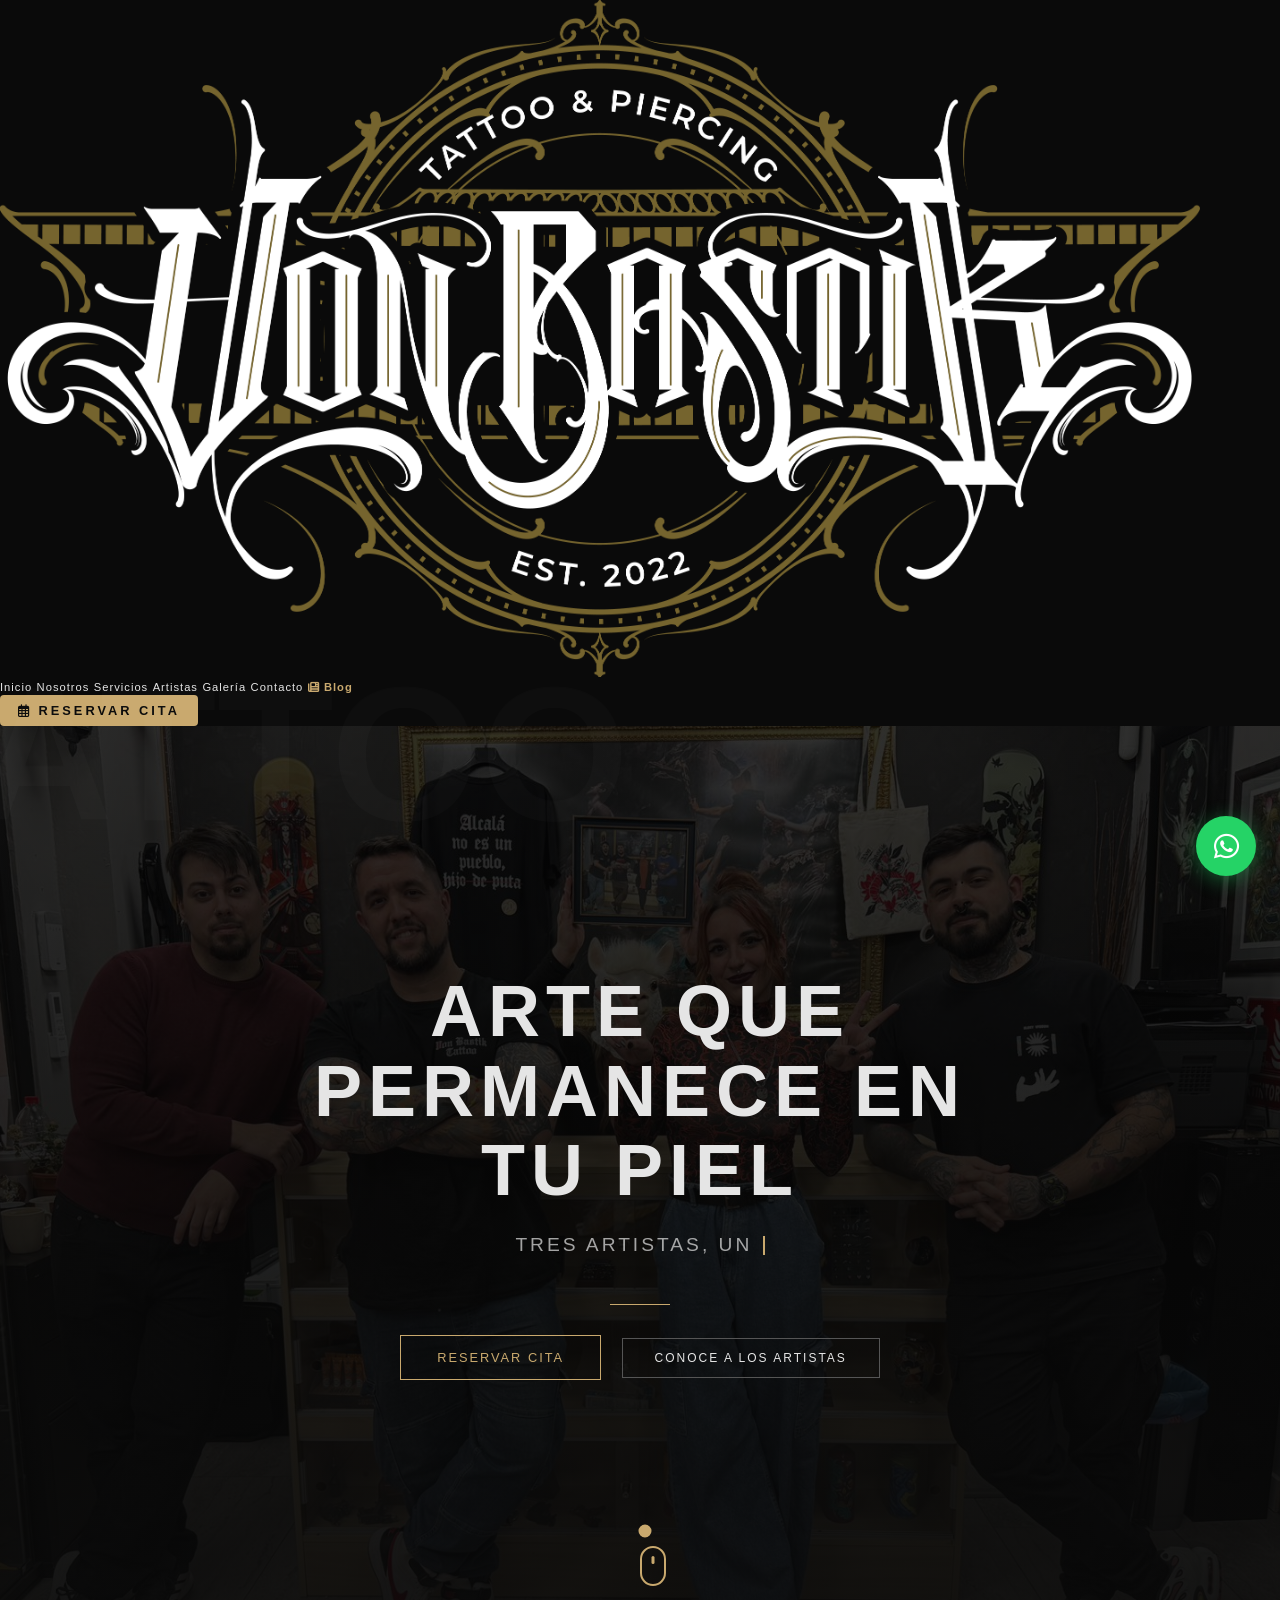
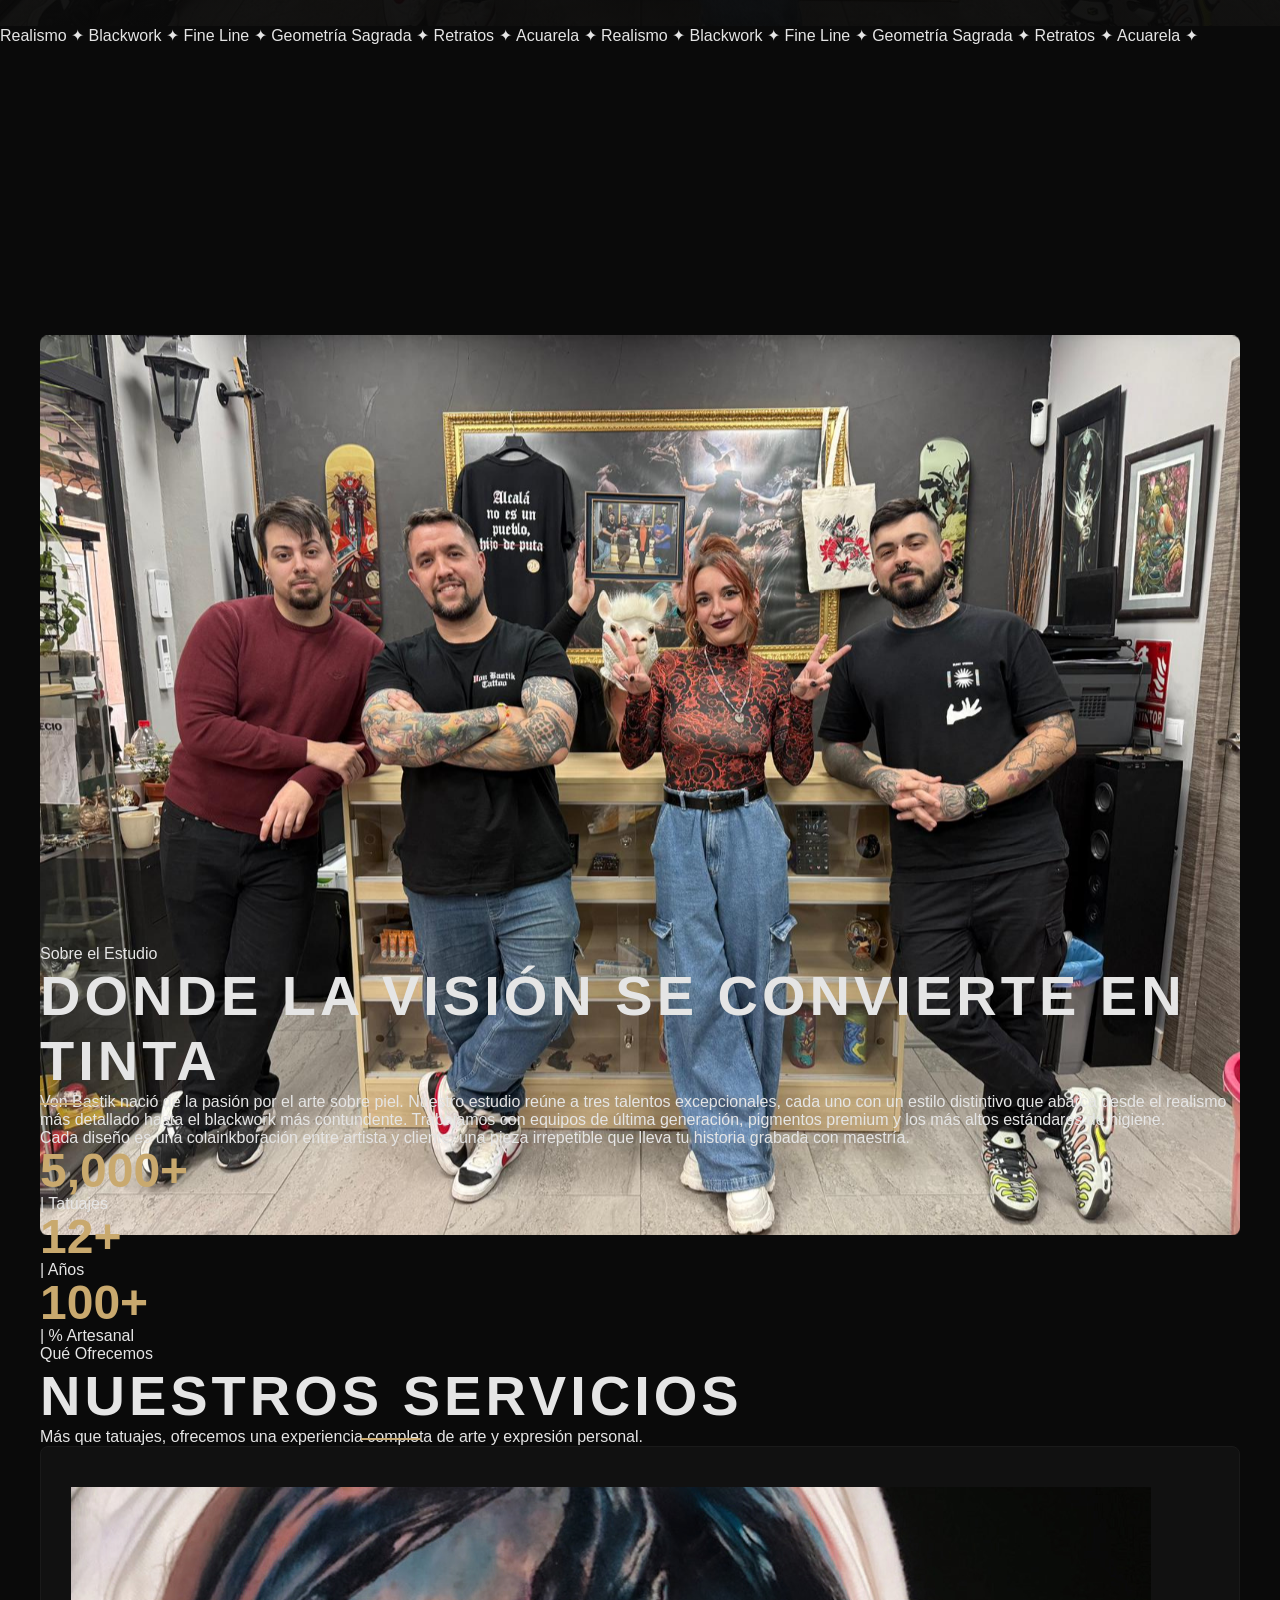
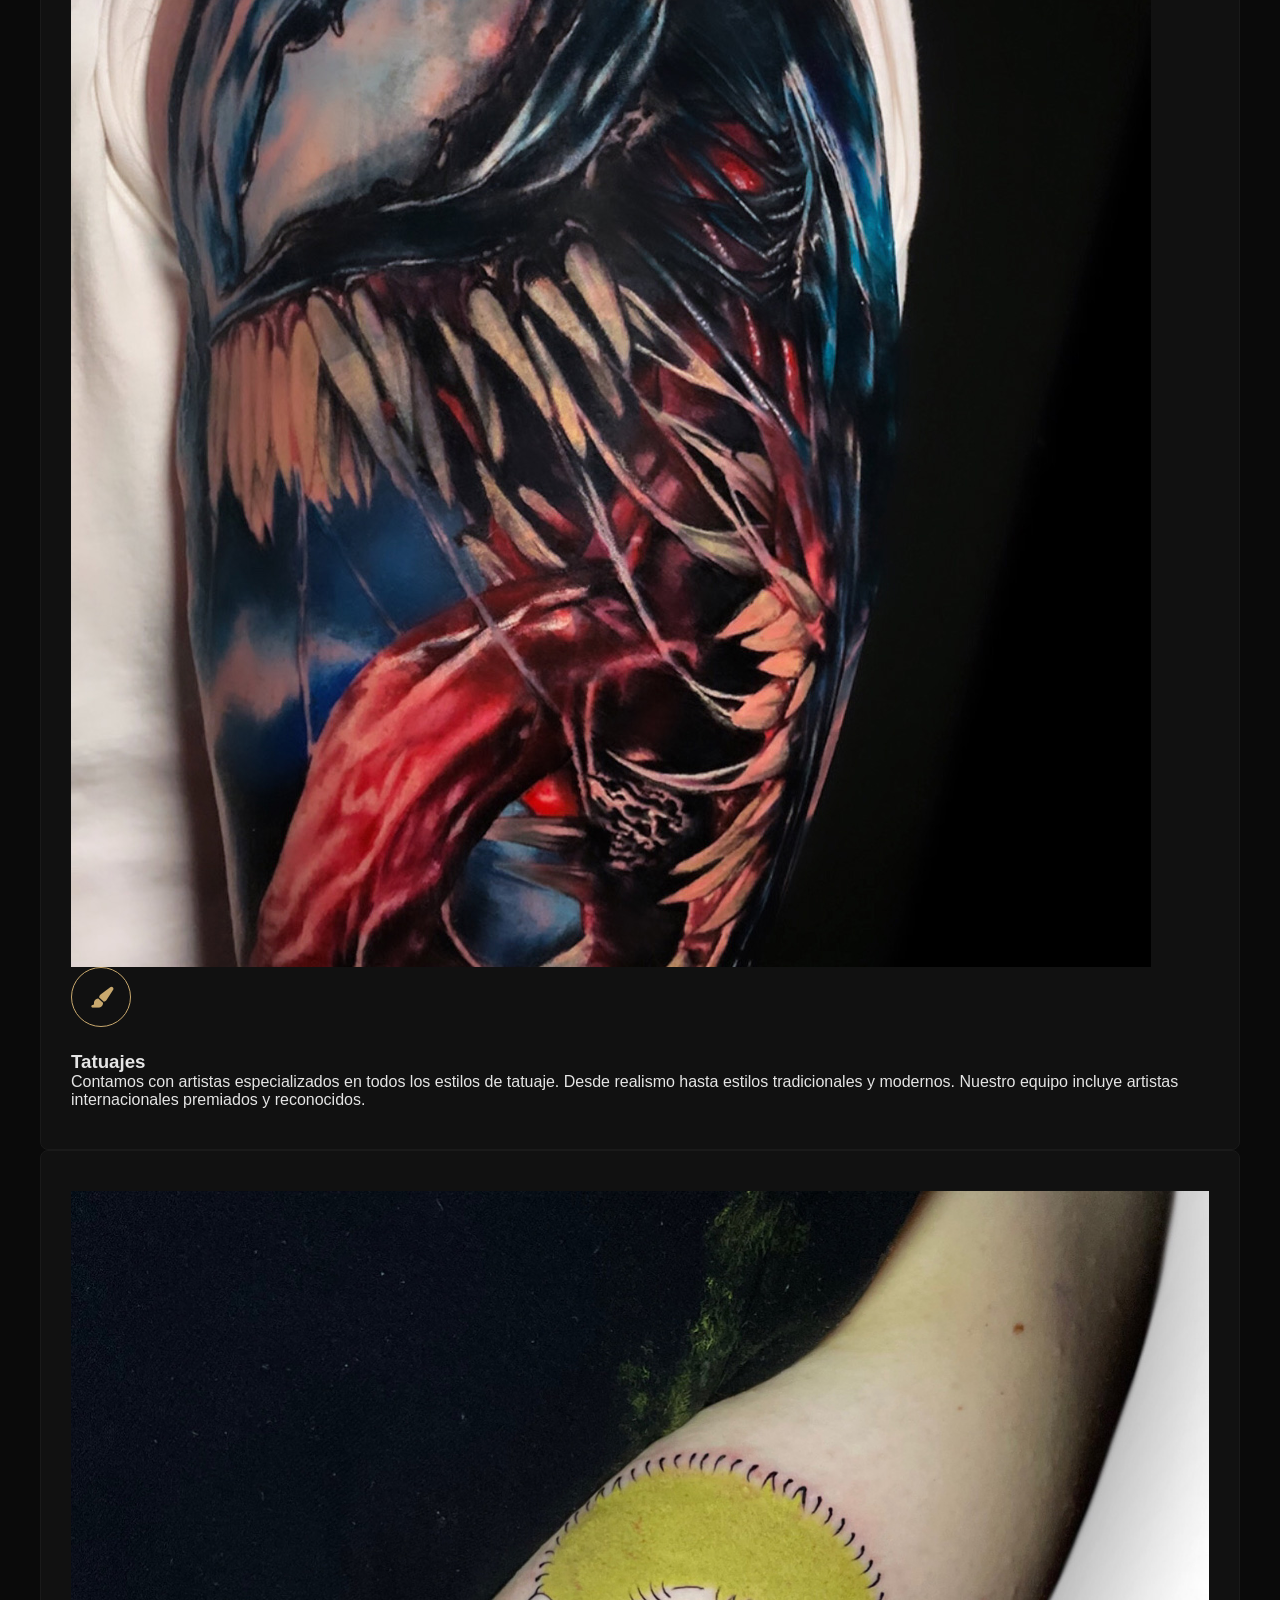
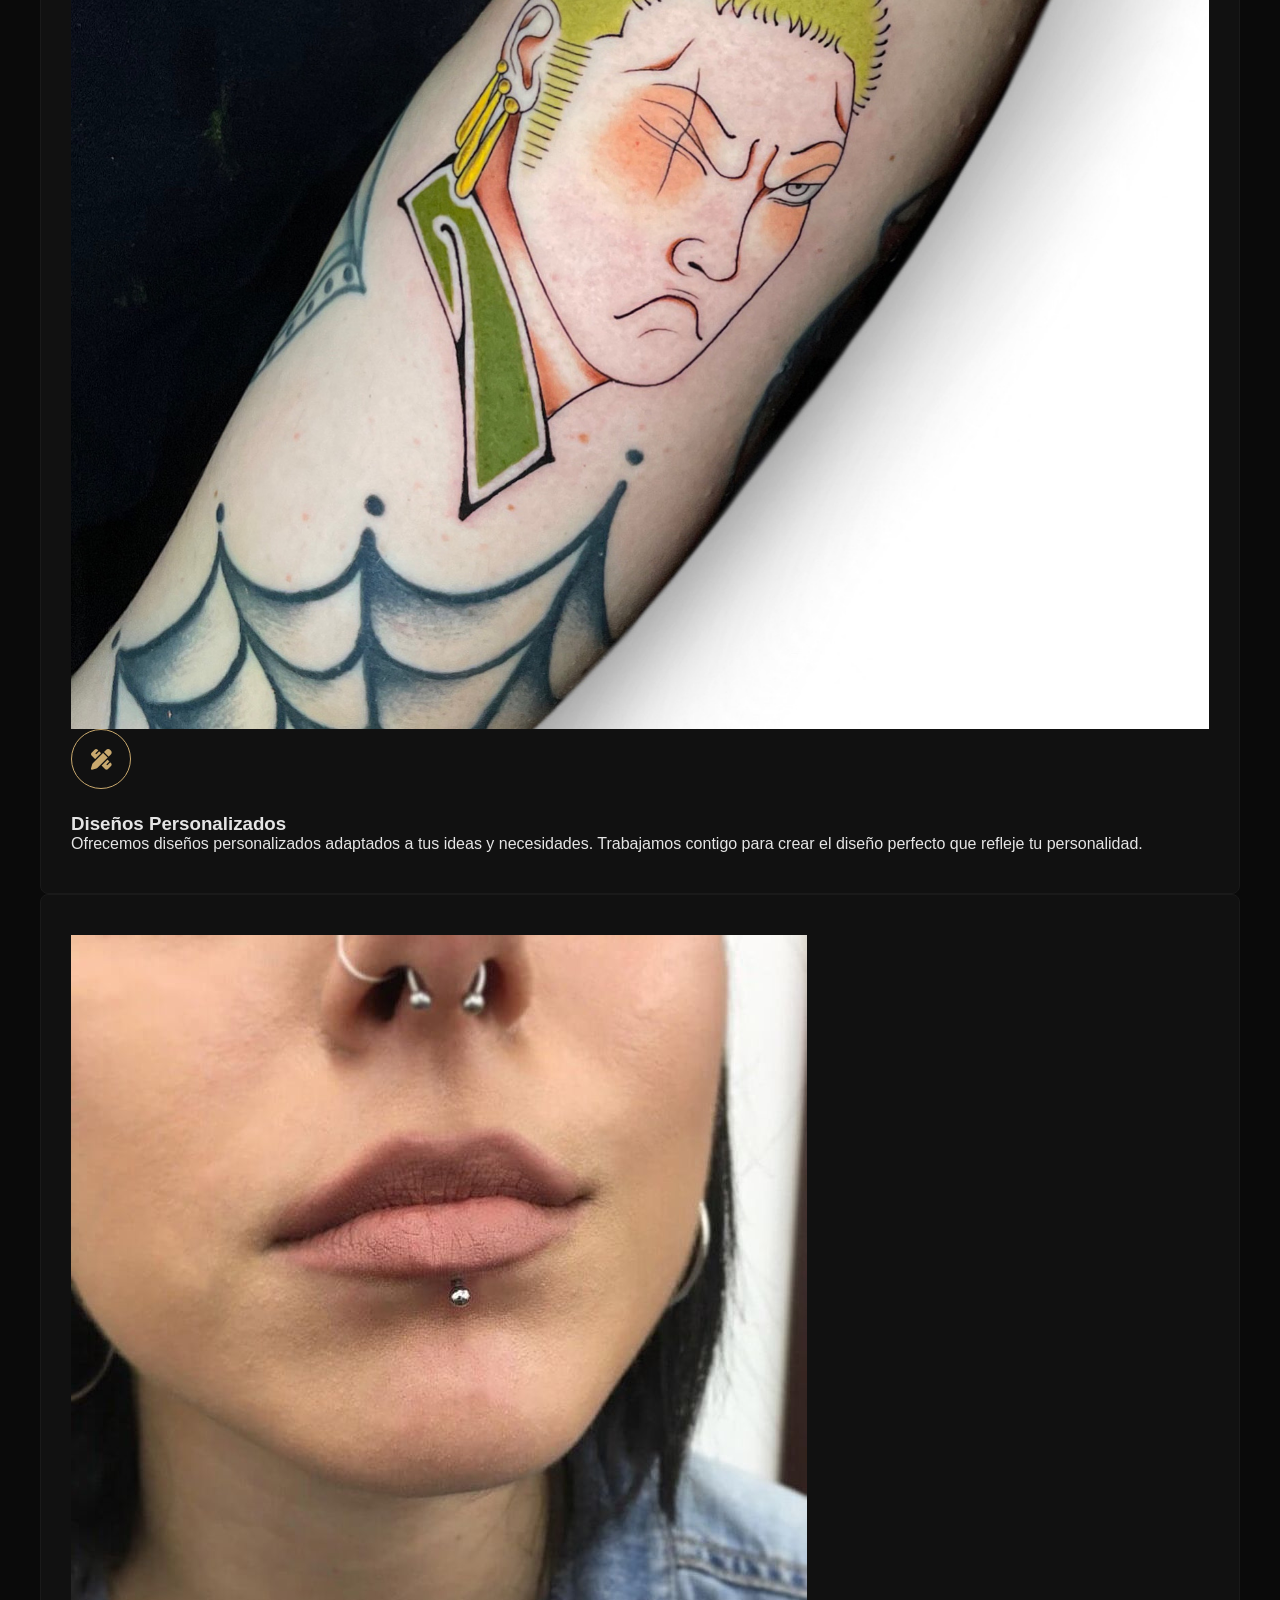
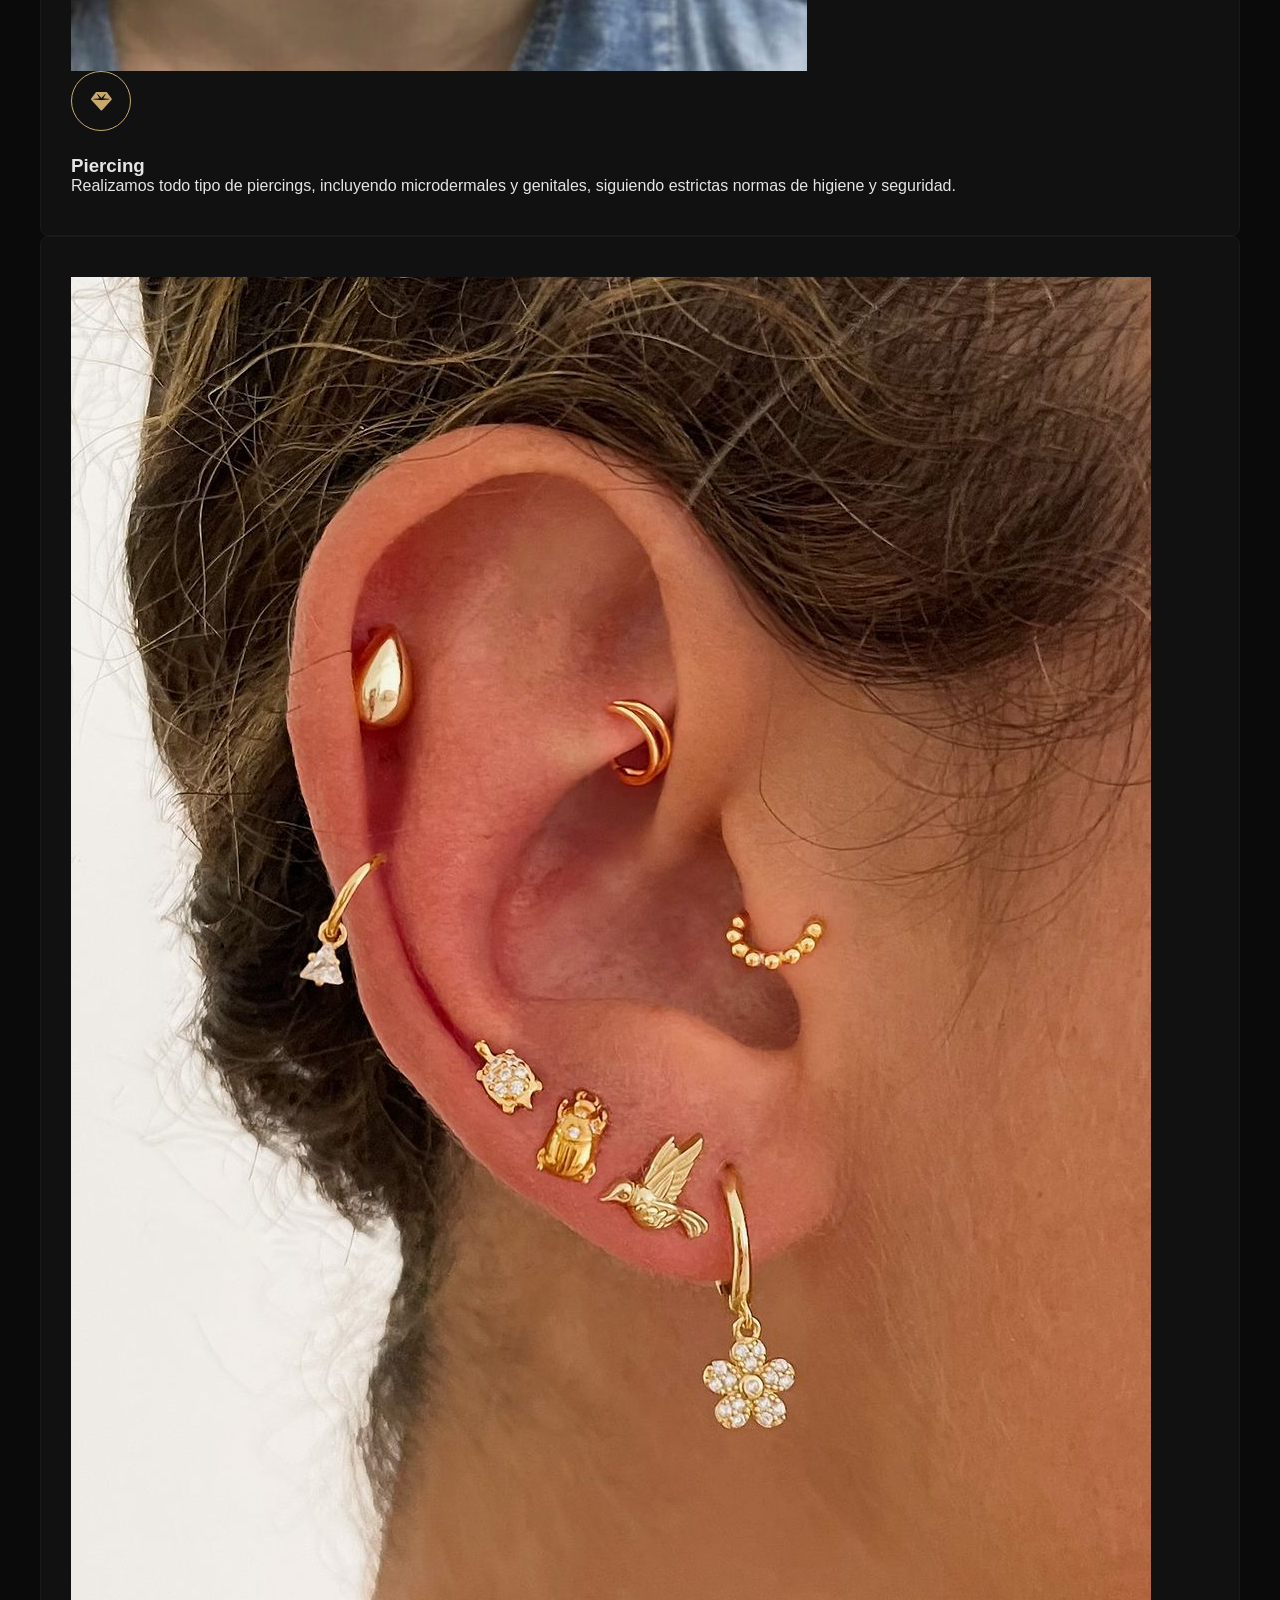
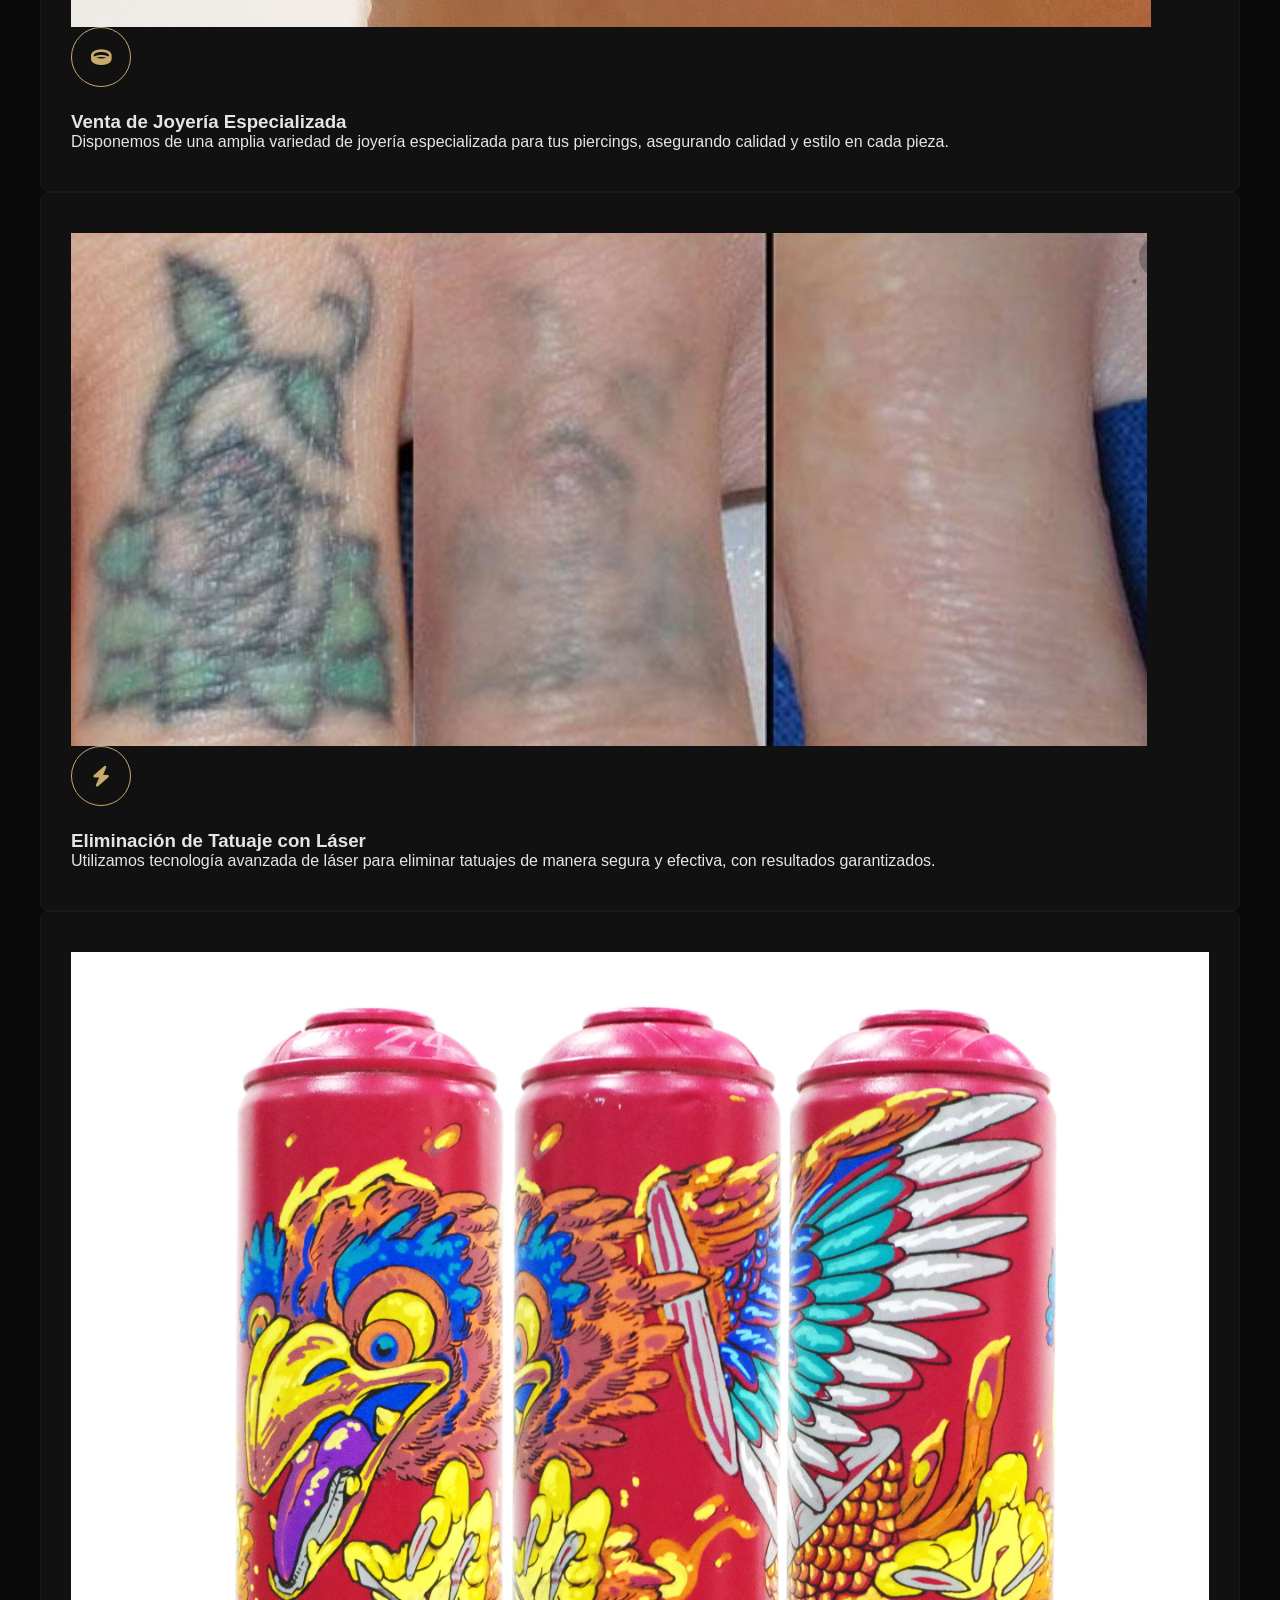
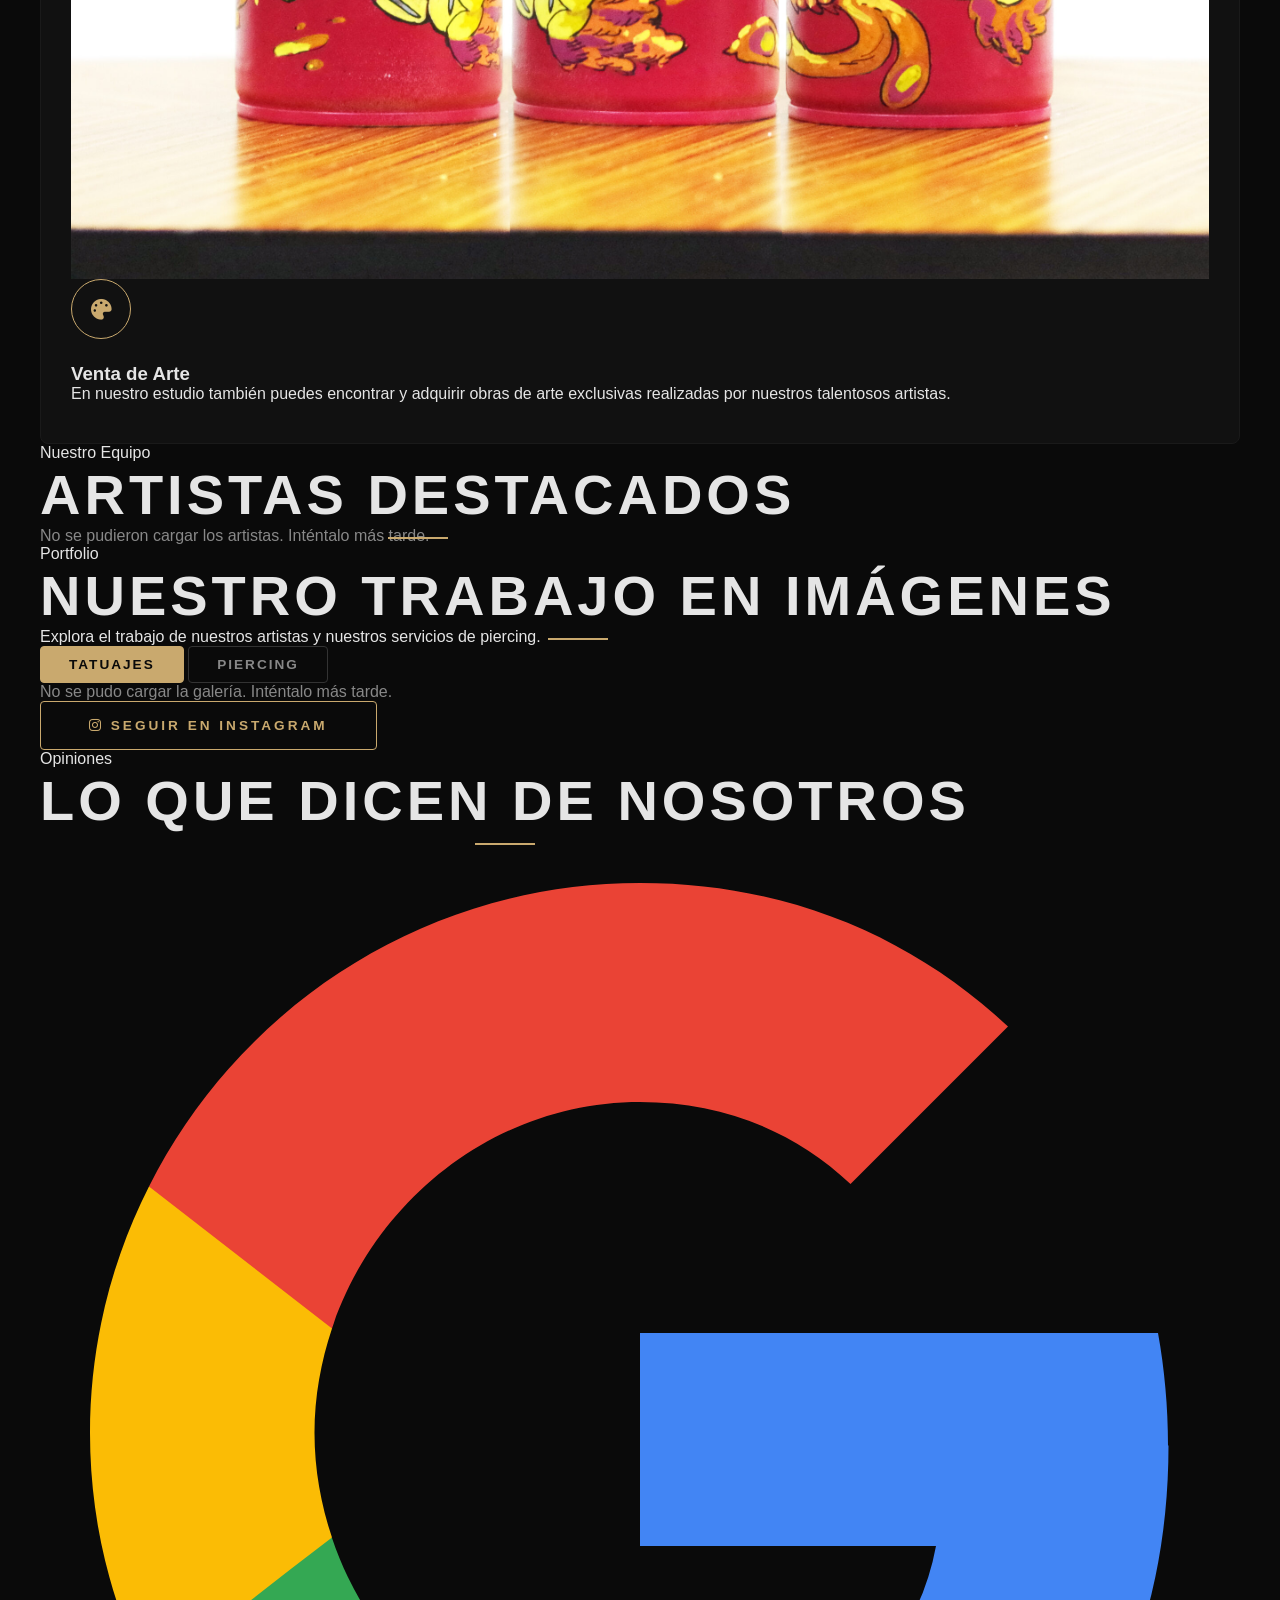
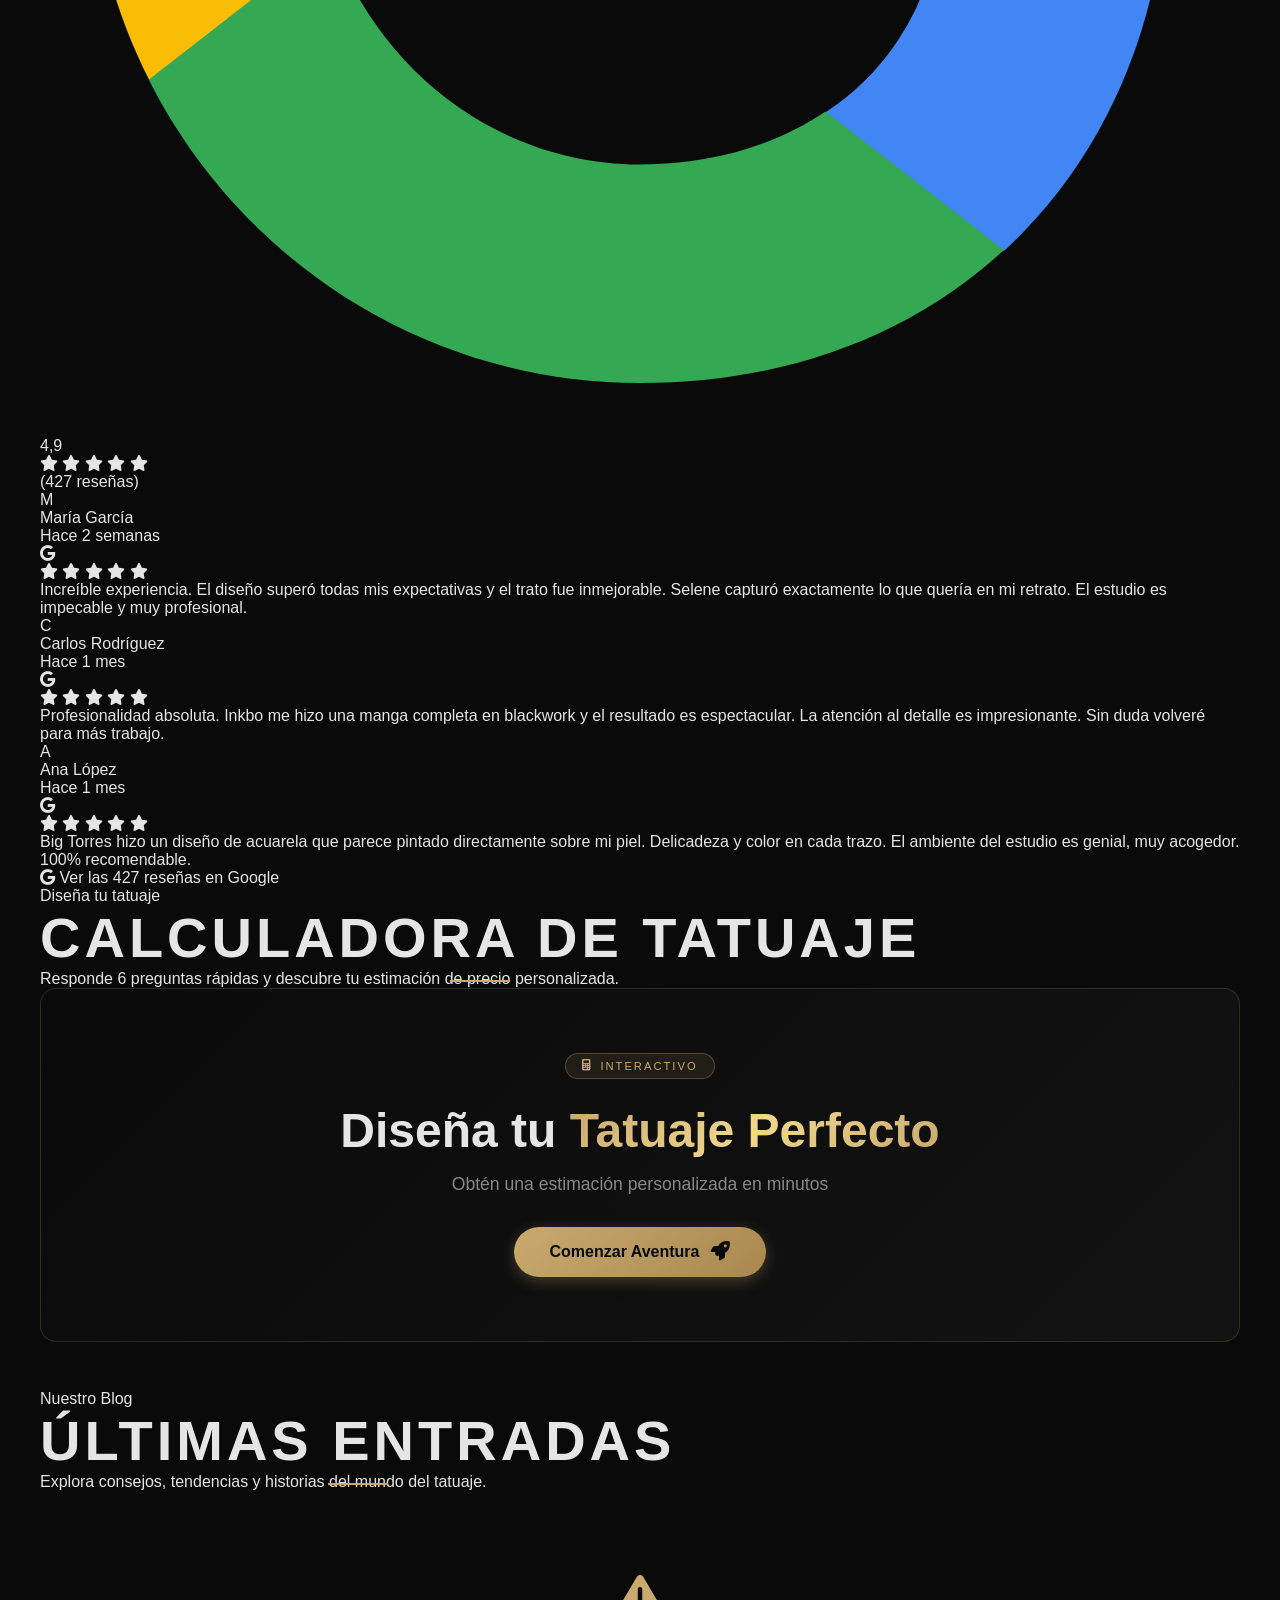
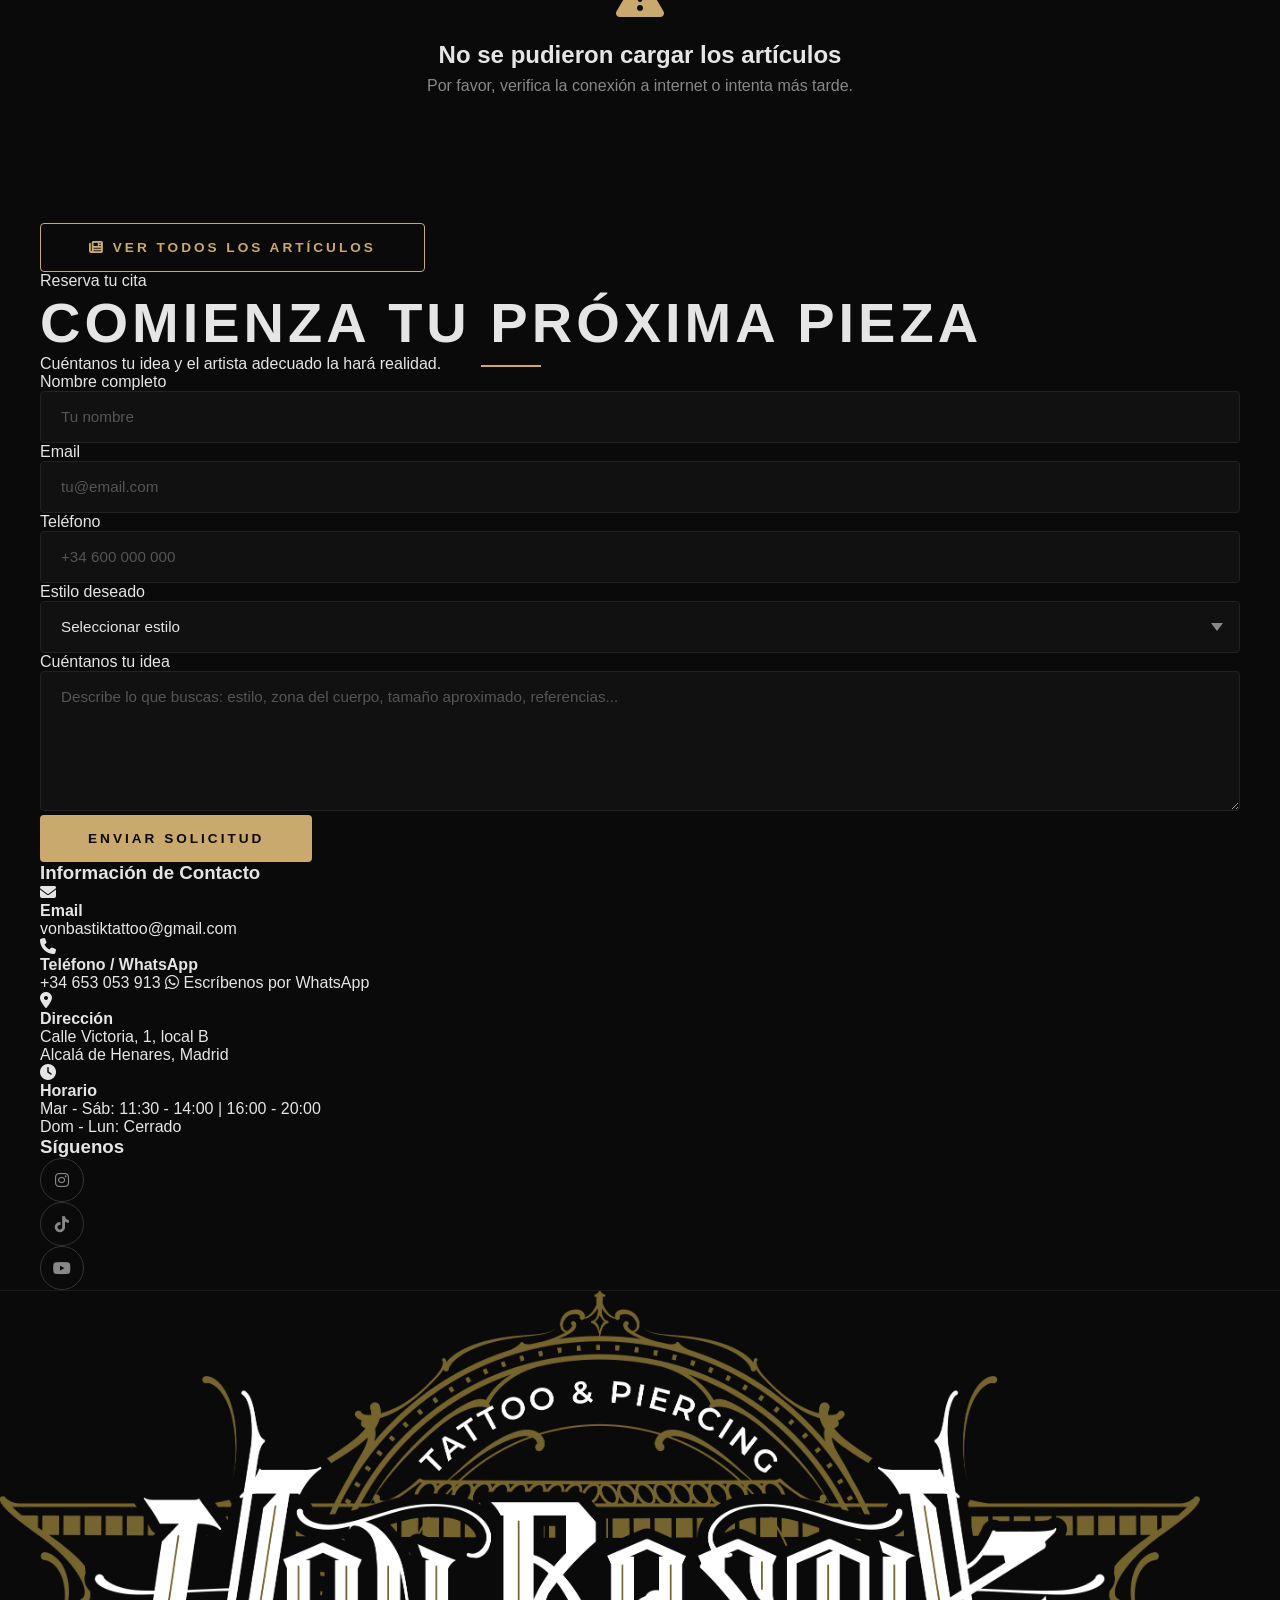
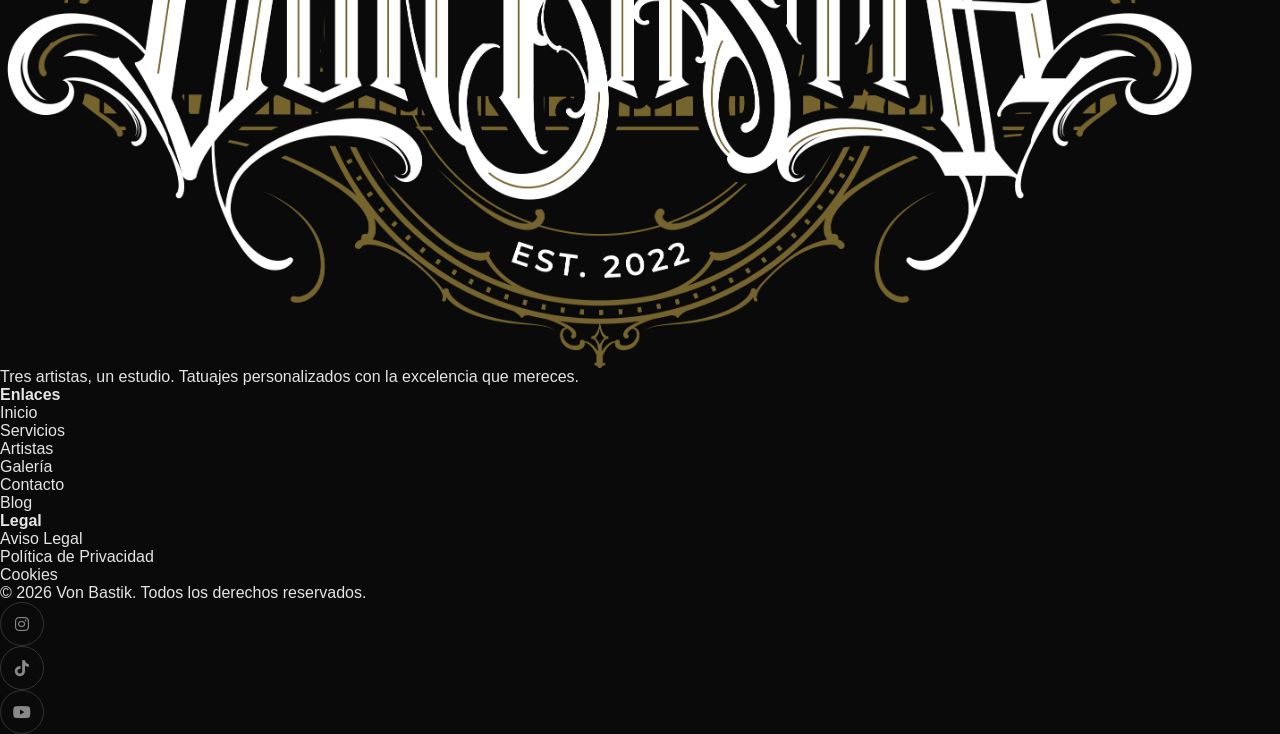
==== commit 2387ded0: "refactor: load hero slideshow and calculator images from WordPress API - Remove static hero slide im" ====
--- a/index.html
+++ b/index.html
@@ -194,11 +194,7 @@
         <!-- Hero Section -->
         <section class="hero-section" id="inicio" aria-label="Bienvenida">
             <div class="hero-slides">
-                <div class="hero-slide active" style="background-image: url('public/images/banner.jpg');"></div>
-                <div class="hero-slide" style="background-image: url('public/artist/Selene/selene-hero.jpg');"></div>
-                <div class="hero-slide" style="background-image: url('public/artist/Inkbo/inkbo-hero.jpg');"></div>
-                <div class="hero-slide" style="background-image: url('public/artist/BigTorres/bigtorres-hero.jpg');"></div>
-                <div class="hero-slide" style="background-image: url('public/artist/Ciervo/ciervo-hero.jpg');"></div>
+                <!-- Hero slides will be loaded dynamically from API -->
             </div>
             <div class="hero-overlay"></div>
             <div class="hero-content">
@@ -211,10 +207,7 @@
                 </div>
             </div>
             <div class="hero-dots" aria-label="Control de slideshow">
-                <button class="hero-dot active" data-slide="0" aria-label="Slide 1"></button>
-                <button class="hero-dot" data-slide="1" aria-label="Slide 2"></button>
-                <button class="hero-dot" data-slide="2" aria-label="Slide 3"></button>
-                <button class="hero-dot" data-slide="3" aria-label="Slide 4"></button>
+                <!-- Hero dots will be loaded dynamically from API -->
             </div>
             <div class="scroll-indicator" aria-hidden="true">
                 <div class="mouse"></div>
@@ -769,21 +762,21 @@
                                 <h3>¿Qué artista prefieres?</h3>
                                 <p>Elige tu artista favorito</p>
                             </div>
-                            <div class="calc-artist-options">
+                            <div class="calc-artist-options" id="calcArtistOptions">
                                 <div class="calc-artist-option" data-artist="selene" onclick="selectArtist(this)">
-                                    <img src="public/artist/Selene/selene-hero.jpg" alt="Selene" class="calc-artist-img">
+                                    <div class="calc-artist-img-placeholder"><i class="fas fa-user"></i></div>
                                     <h4>Selene</h4><p>Realismo y Retratos</p>
                                 </div>
                                 <div class="calc-artist-option" data-artist="inkbo" onclick="selectArtist(this)">
-                                    <img src="public/artist/Inkbo/inkbo-hero.jpg" alt="Inkbo" class="calc-artist-img">
+                                    <div class="calc-artist-img-placeholder"><i class="fas fa-user"></i></div>
                                     <h4>Inkbo</h4><p>Blackwork y Geometría</p>
                                 </div>
                                 <div class="calc-artist-option" data-artist="bigtorres" onclick="selectArtist(this)">
-                                    <img src="public/artist/BigTorres/bigtorres-hero.jpg" alt="Big Torres" class="calc-artist-img">
+                                    <div class="calc-artist-img-placeholder"><i class="fas fa-user"></i></div>
                                     <h4>Big Torres</h4><p>Fine Line y Acuarela</p>
                                 </div>
                                 <div class="calc-artist-option" data-artist="ciervo" onclick="selectArtist(this)">
-                                    <img src="public/artist/Ciervo/ciervo-hero.jpg" alt="Ciervo" class="calc-artist-img">
+                                    <div class="calc-artist-img-placeholder"><i class="fas fa-user"></i></div>
                                     <h4>Ciervo</h4><p>Piercing y Joyería</p>
                                 </div>
                             </div>
--- a/css/calculadora-tattoo.css
+++ b/css/calculadora-tattoo.css
@@ -1915,6 +1915,20 @@
     border: 2px solid rgba(201, 169, 110, 0.3);
 }
 
+.calc-artist-img-placeholder {
+    width: 80px;
+    height: 80px;
+    border-radius: 50%;
+    margin-bottom: 1rem;
+    border: 2px solid rgba(201, 169, 110, 0.3);
+    background: linear-gradient(135deg, #1a1a1a, #2a2a2a);
+    display: flex;
+    align-items: center;
+    justify-content: center;
+    color: #666;
+    font-size: 2rem;
+}
+
 .calc-artist-option h4 {
     font-family: 'Space Grotesk', sans-serif;
     color: #e5e5e5;
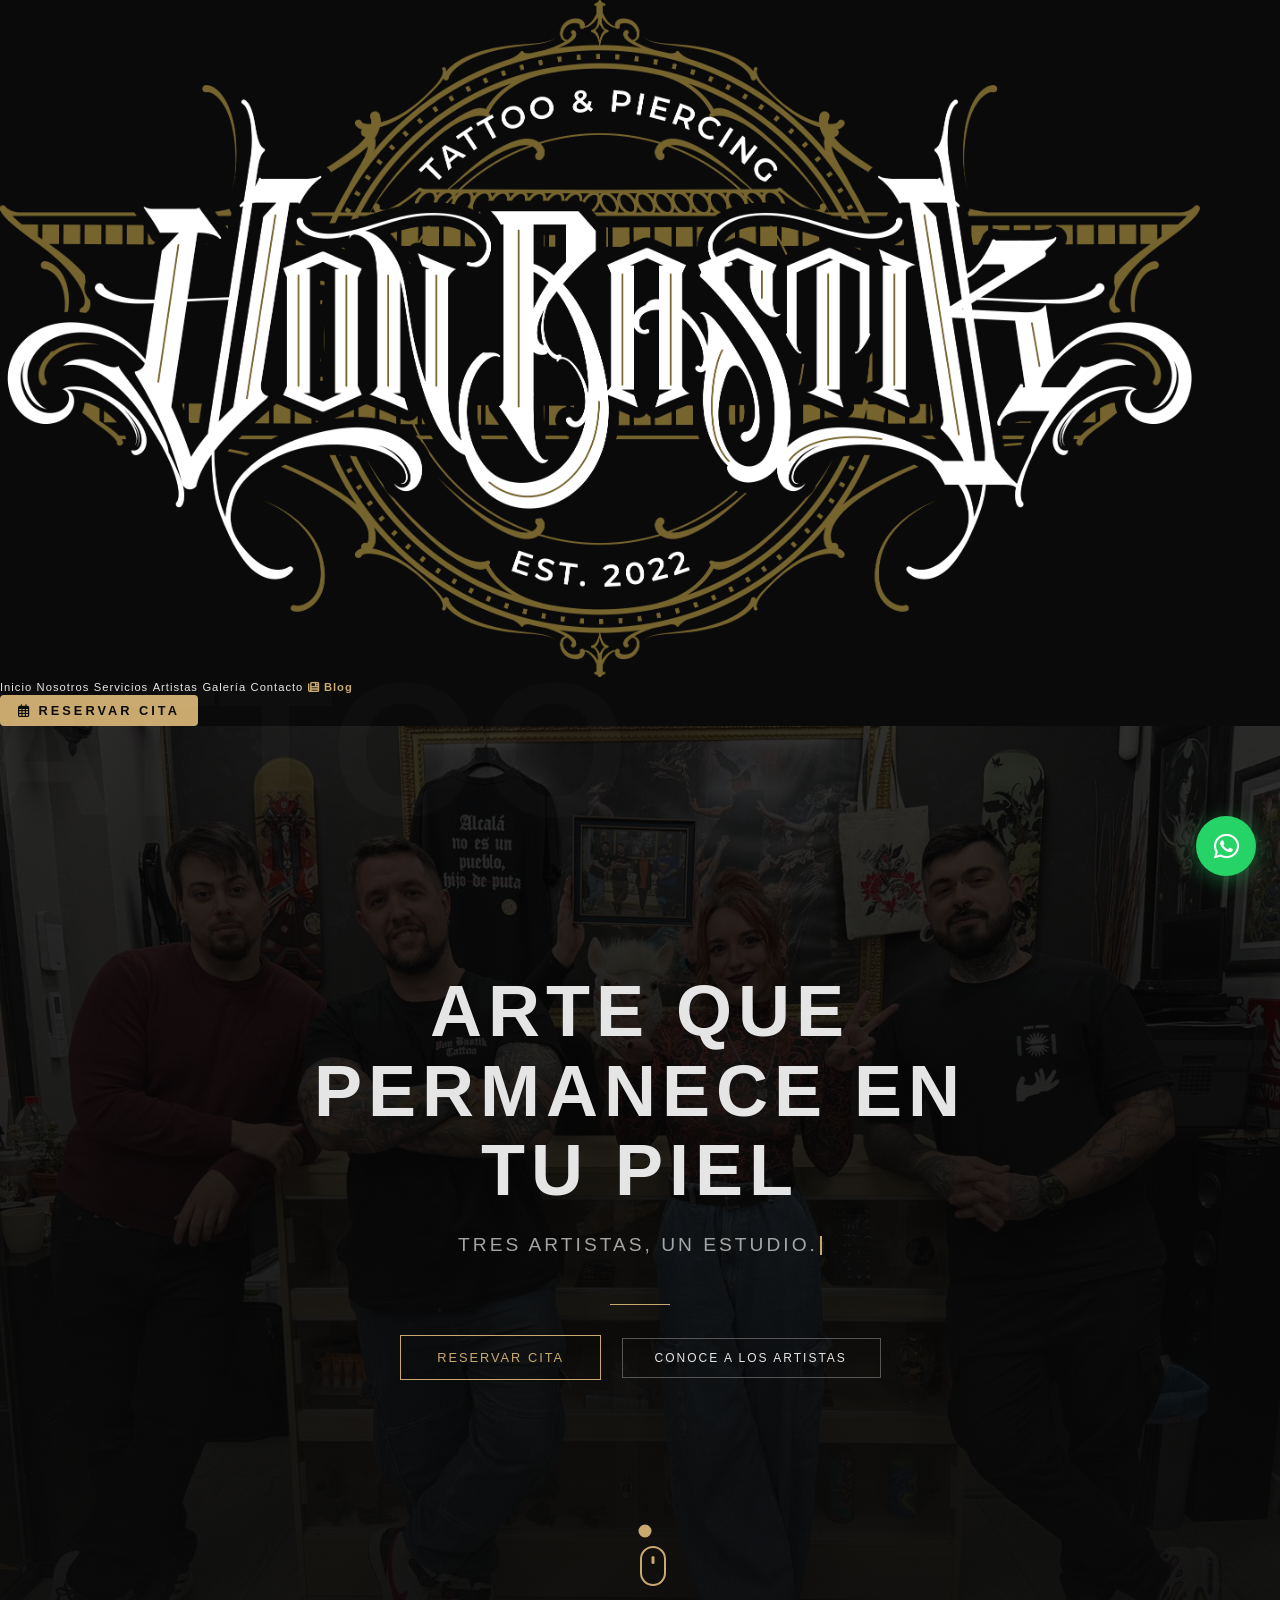
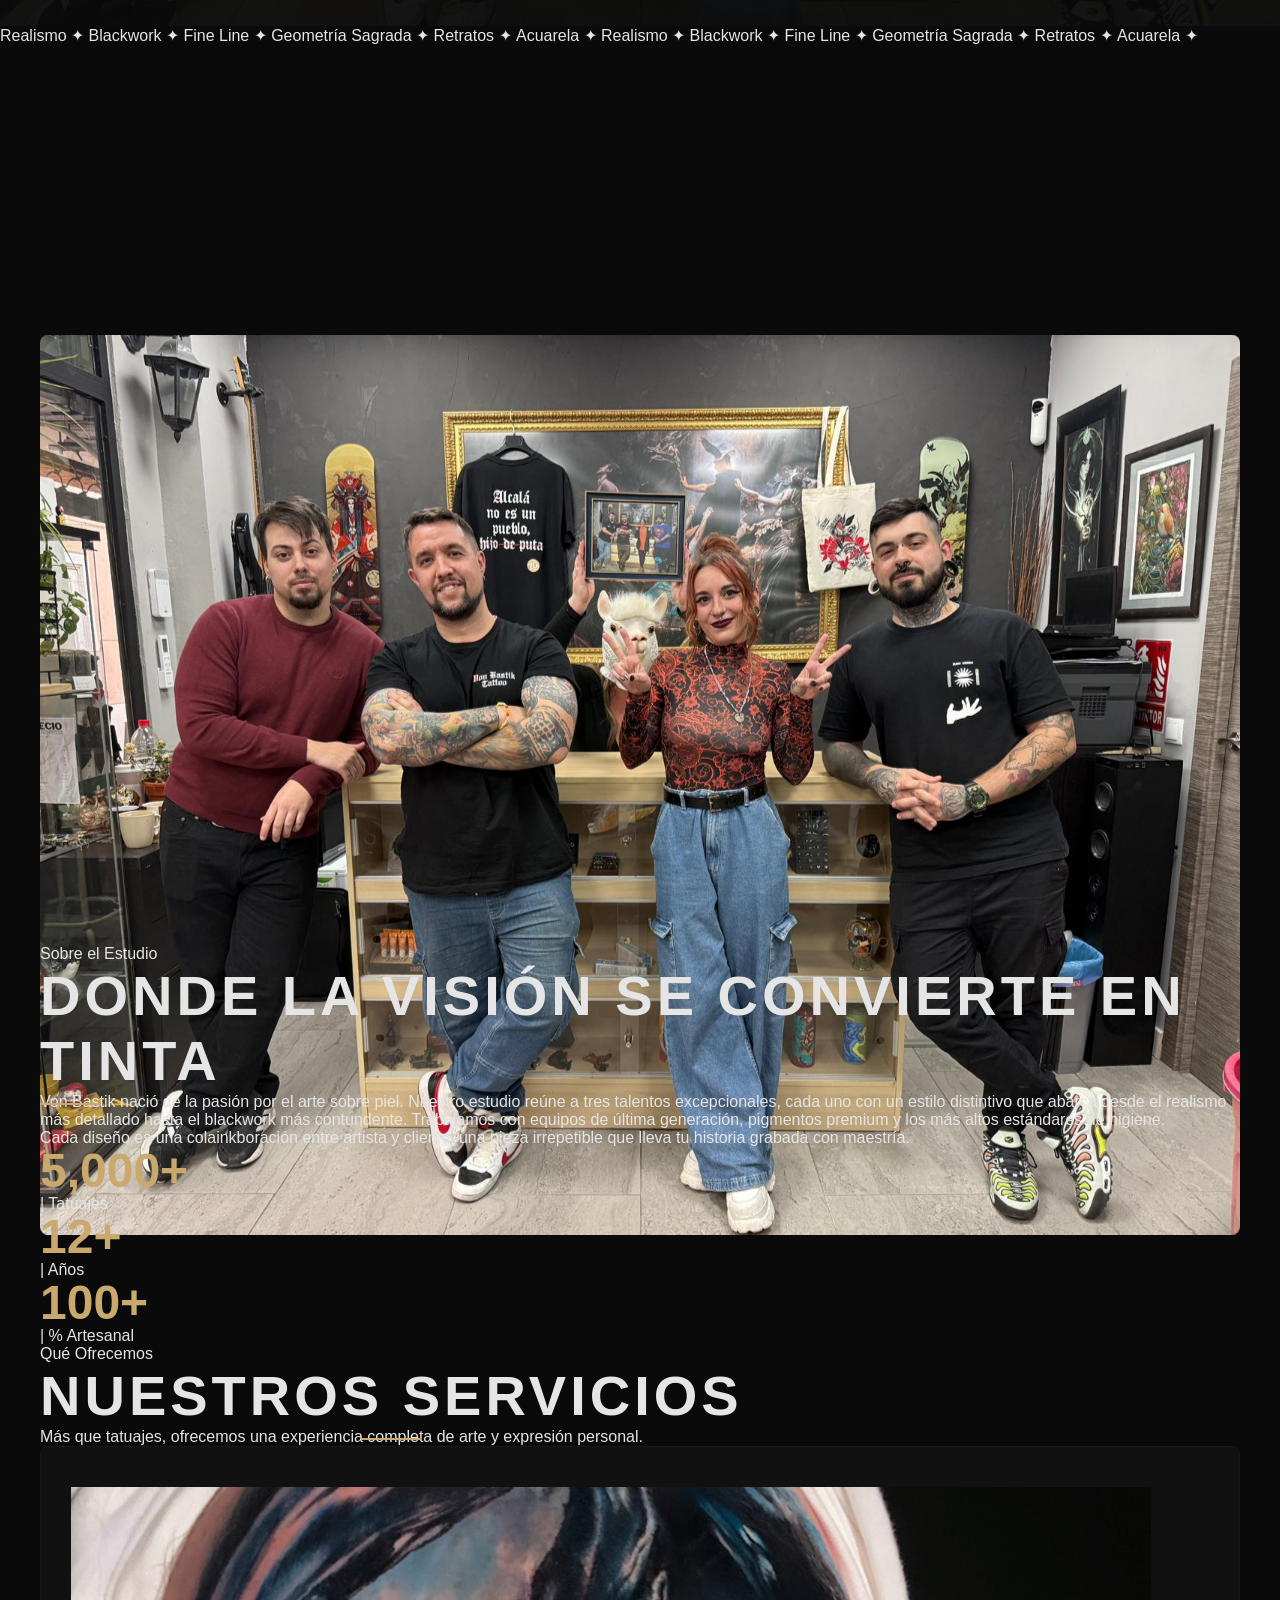
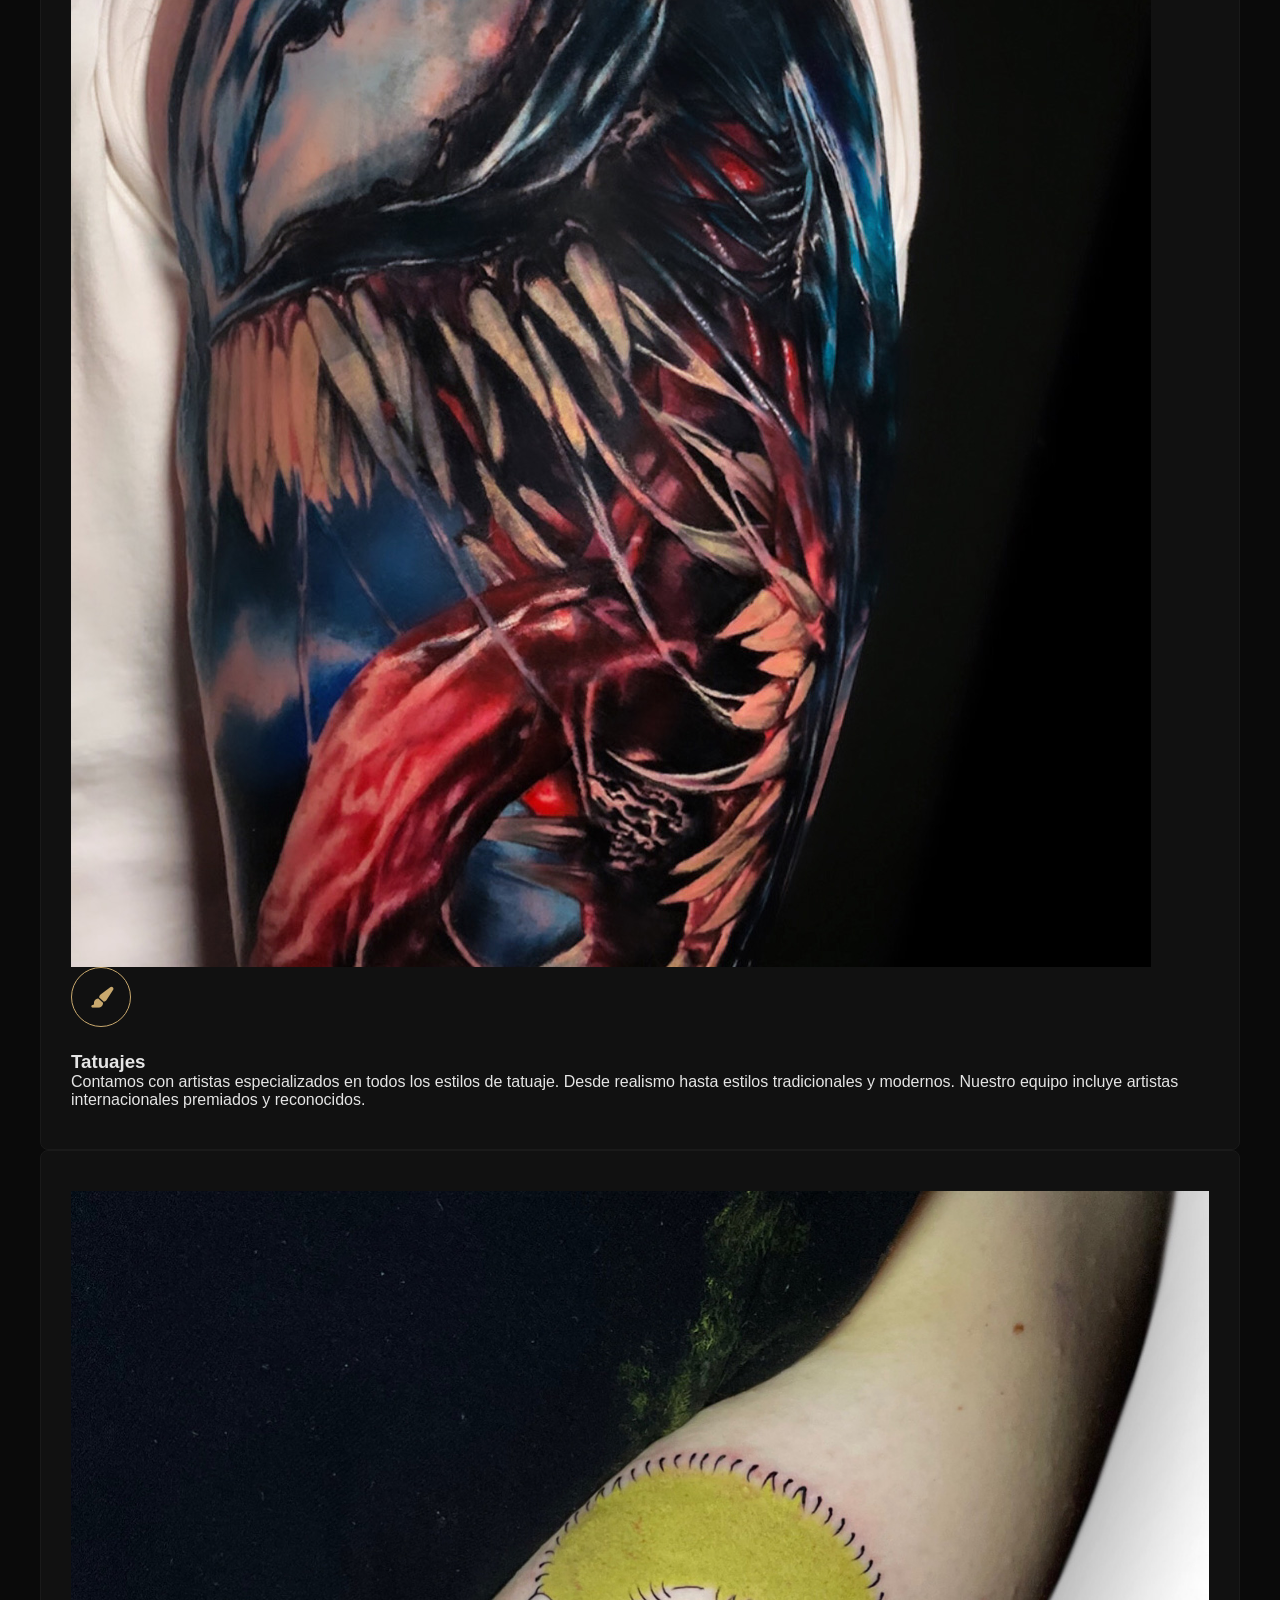
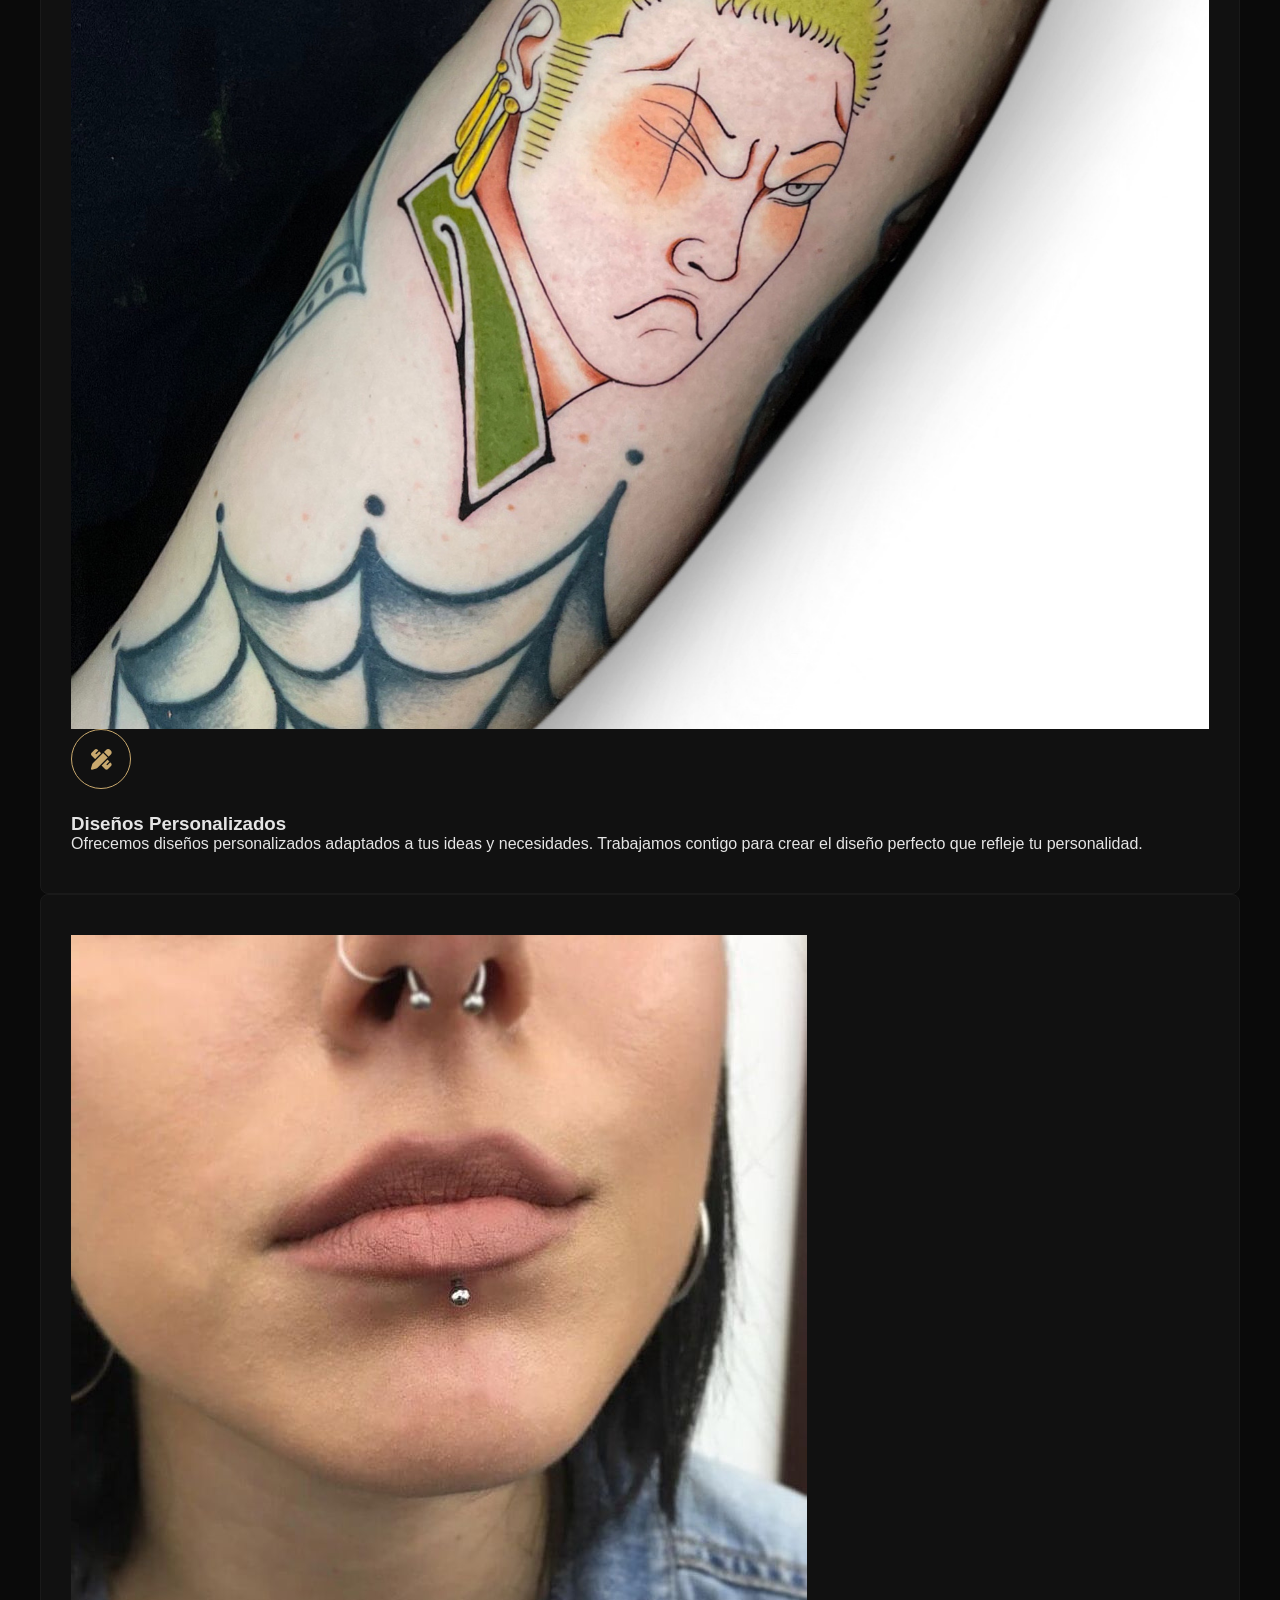
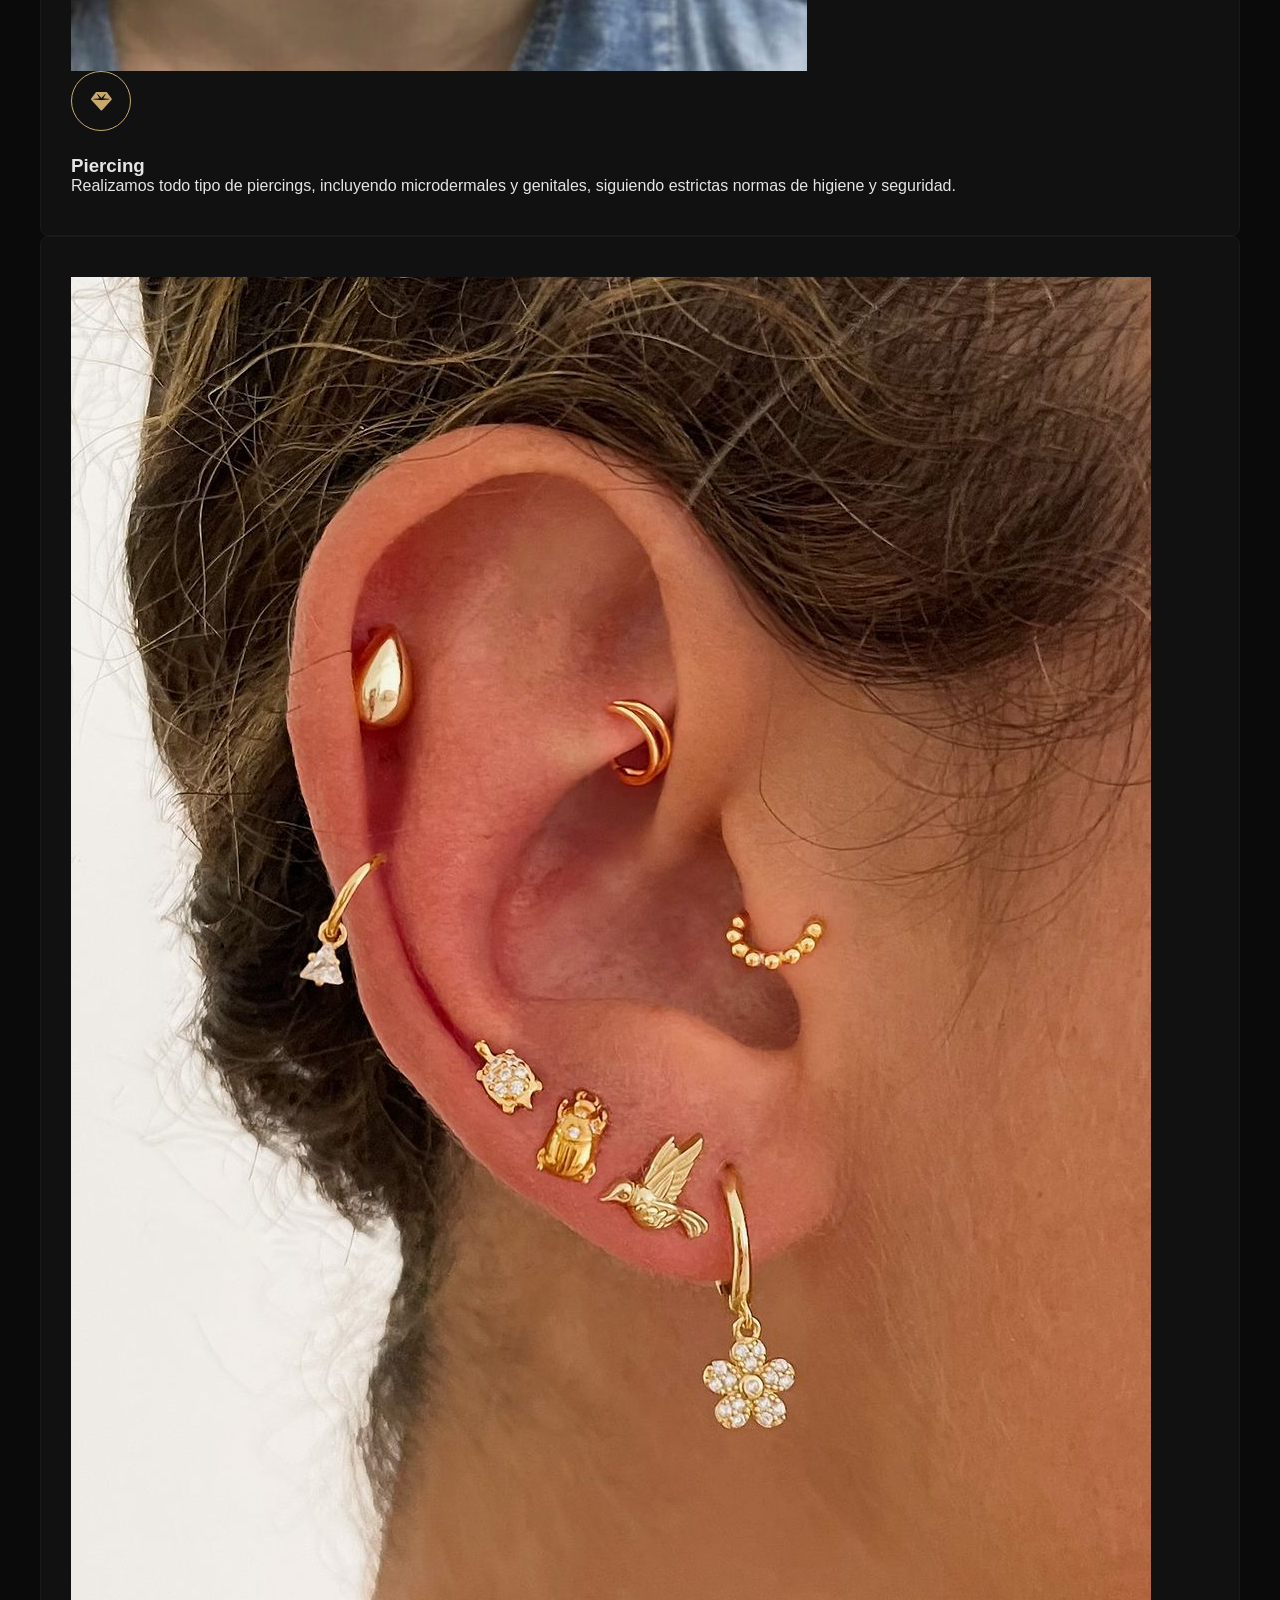
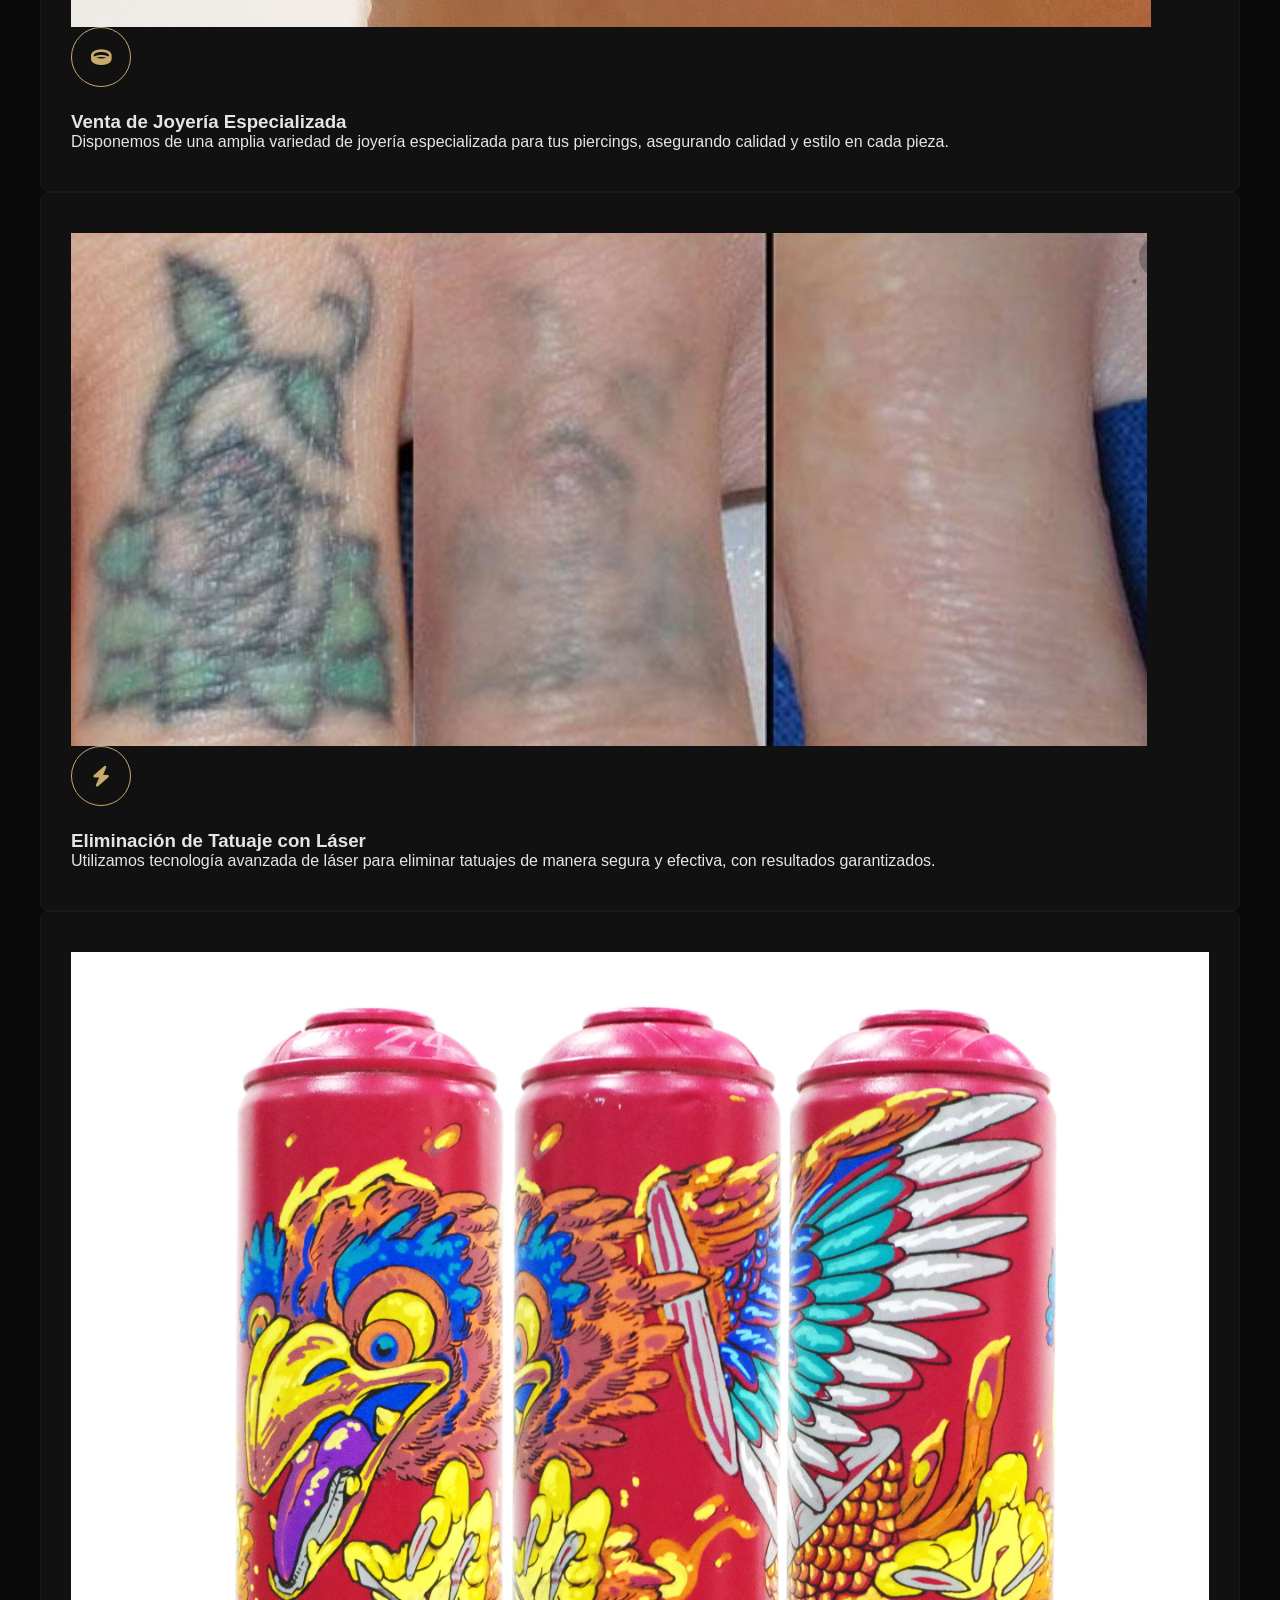
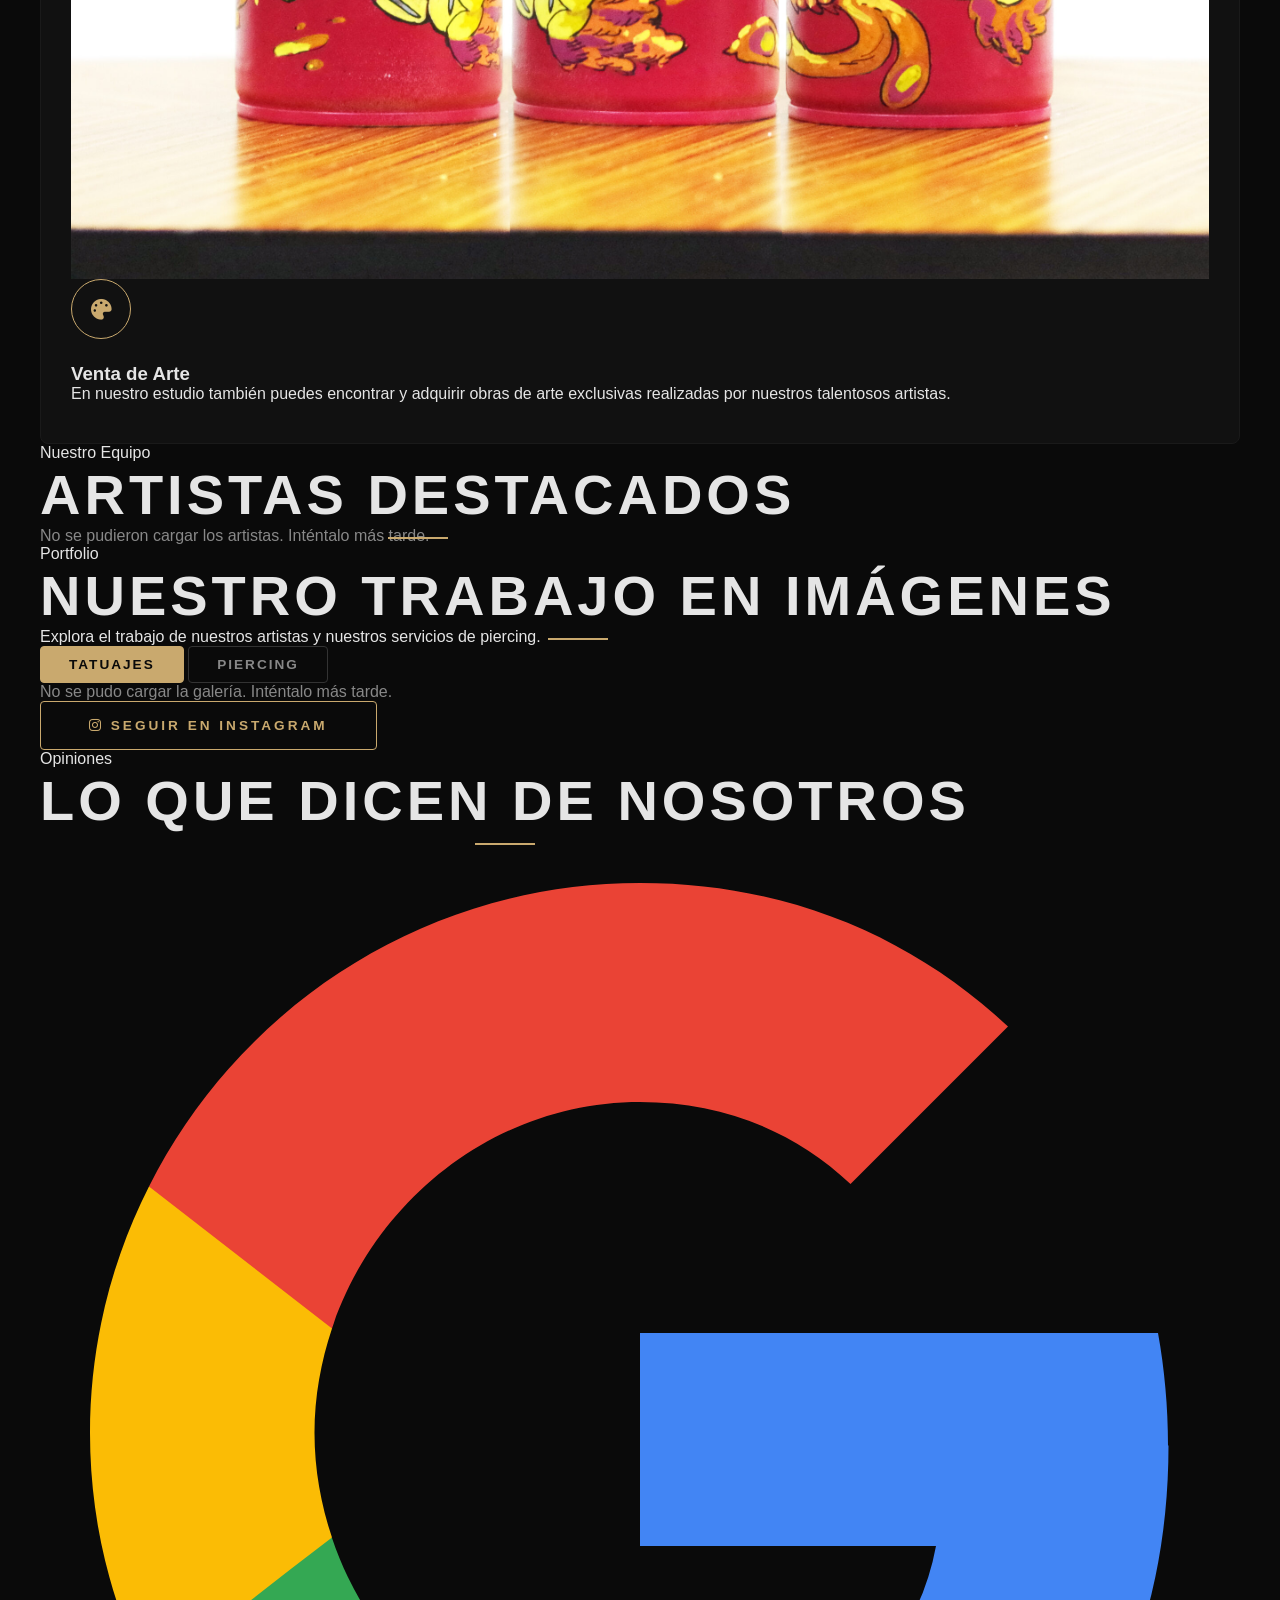
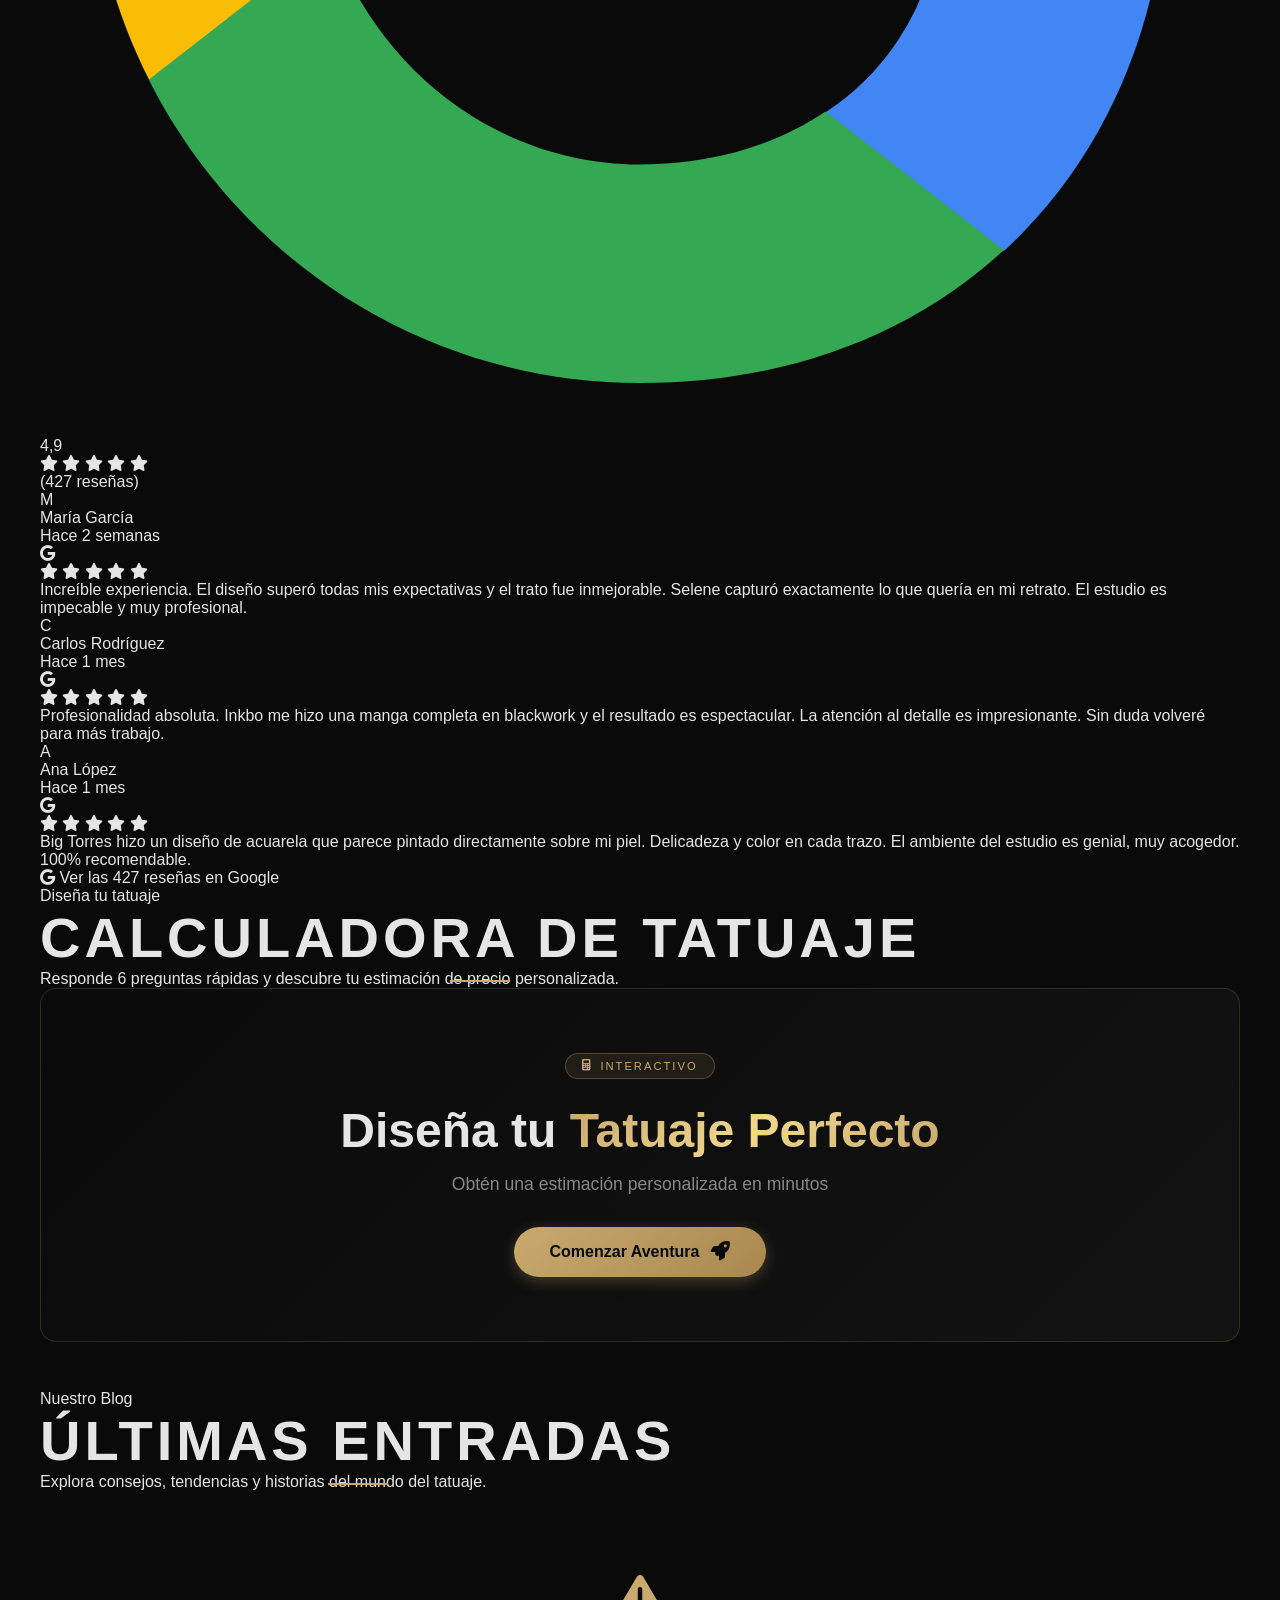
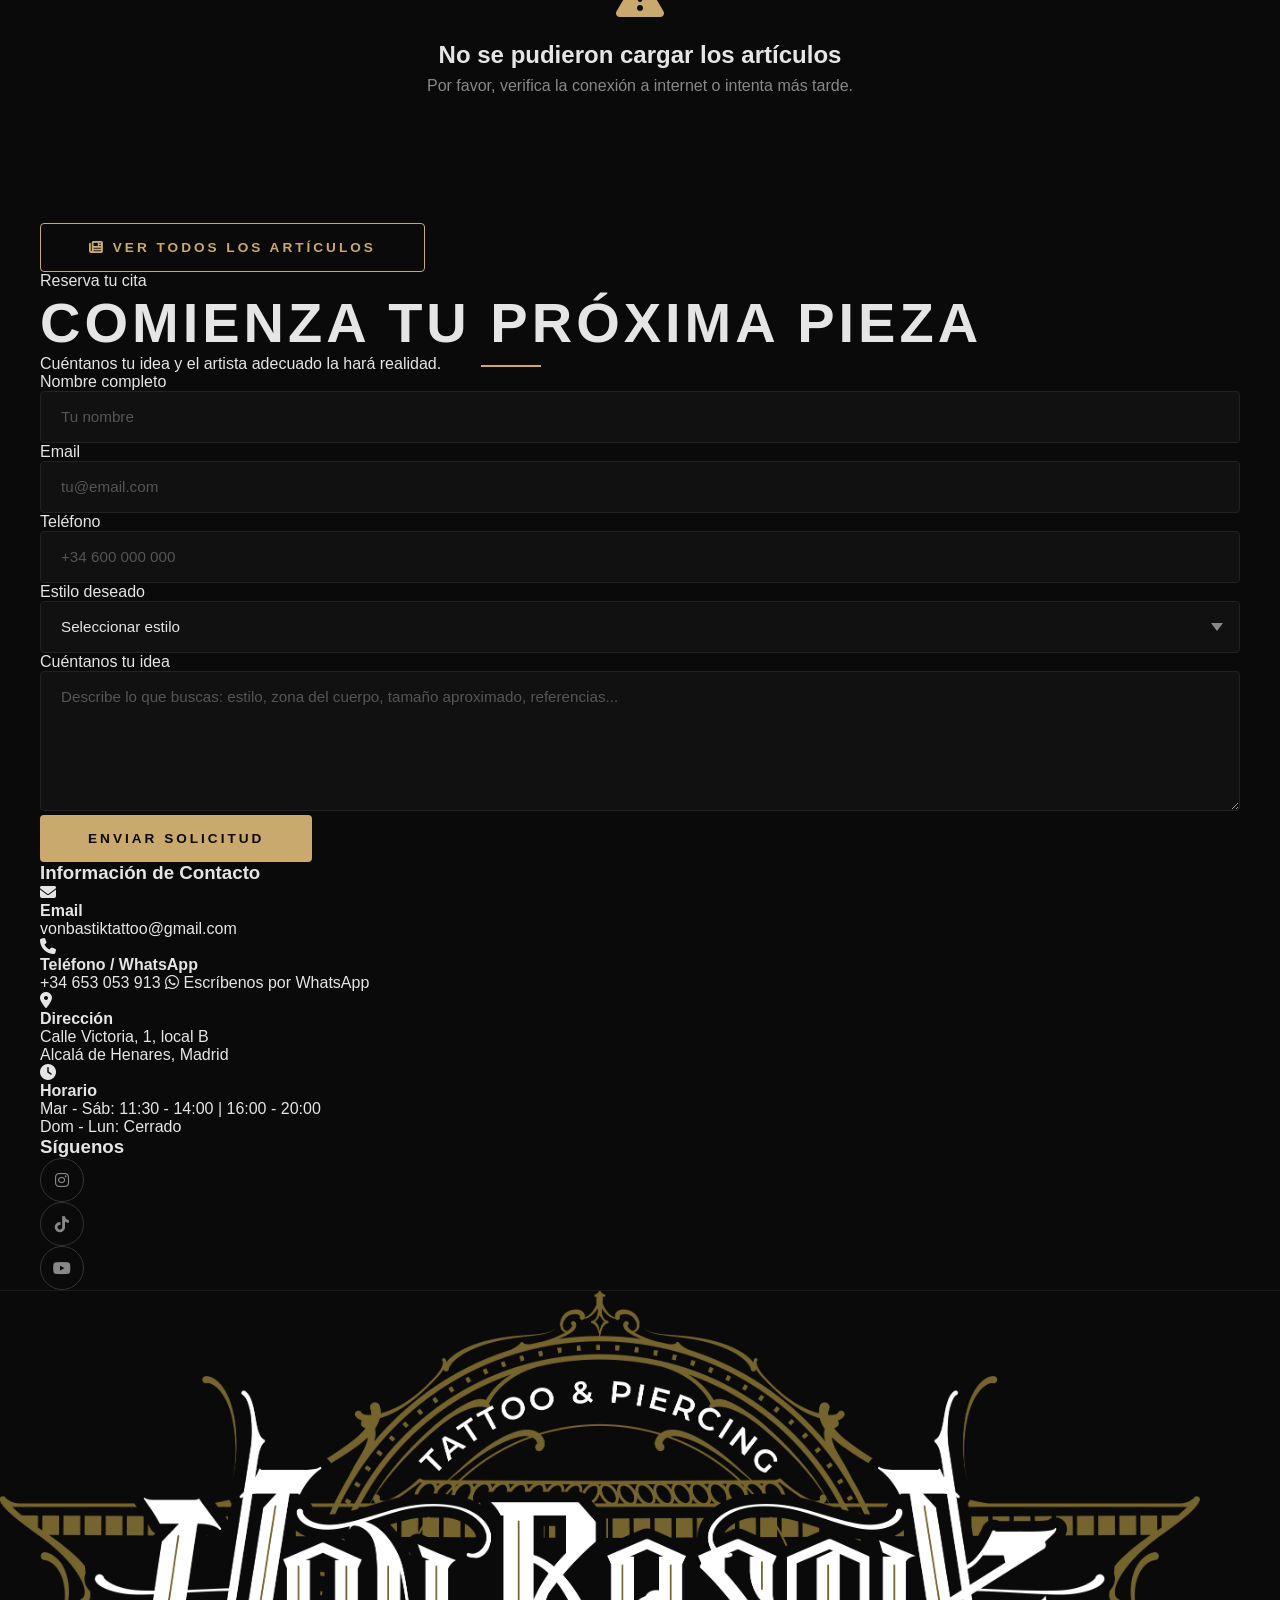
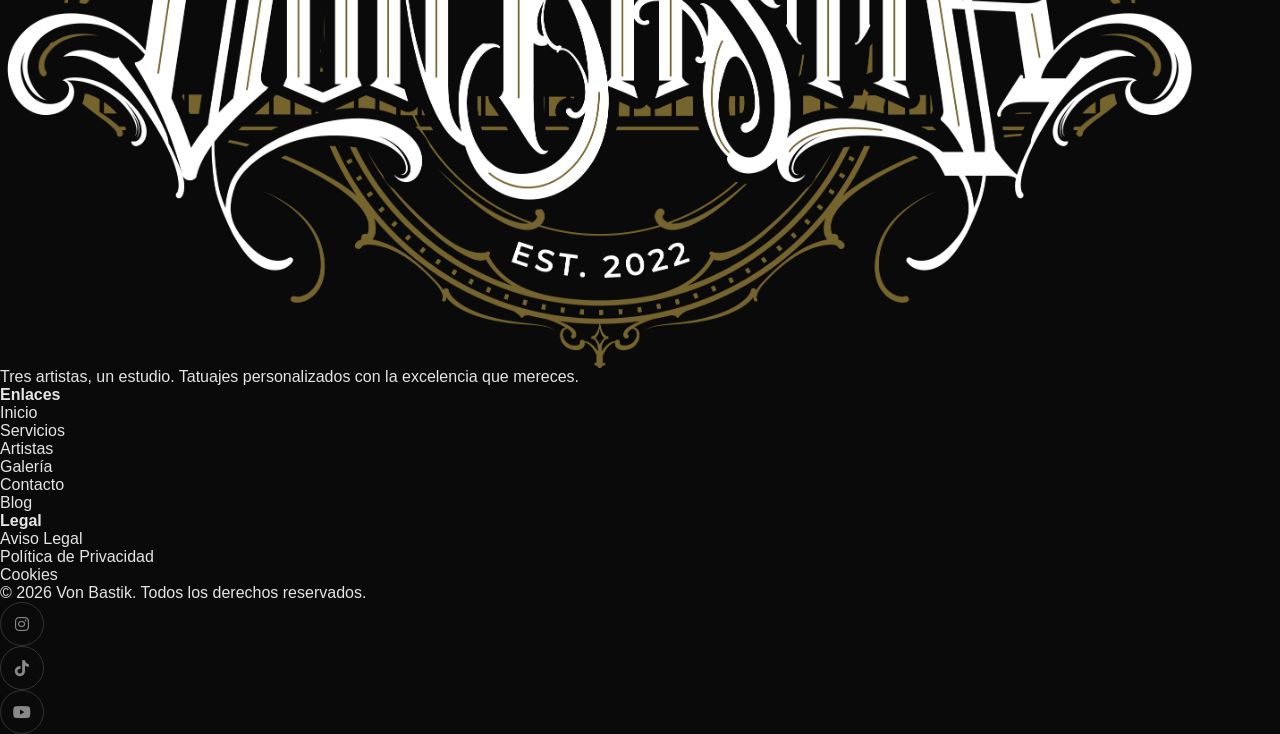
==== commit ef51235d: "fix: use CORS proxy for WordPress API requests - Use api.allorigins.win as CORS proxy to bypass CORS" ====
--- a/index.html
+++ b/index.html
@@ -1055,7 +1055,7 @@
     // Single API Request - Load Artists & Gallery from WordPress TAM API
     // ========================================
     (function() {
-        var WORDPRESS_API_URL = 'https://vonbastiktattoo.es/wp-json/tam/v1/artists';
+        var WORDPRESS_API_URL = 'https://api.allorigins.win/raw?url=' + encodeURIComponent('https://vonbastiktattoo.es/wp-json/tam/v1/artists');
         var LOCAL_ARTISTS_URL = 'data/artists.json';
         var SITE_URL = 'https://vonbastiktattoo.es';
         var artistsGrid = document.getElementById('artistsGrid');
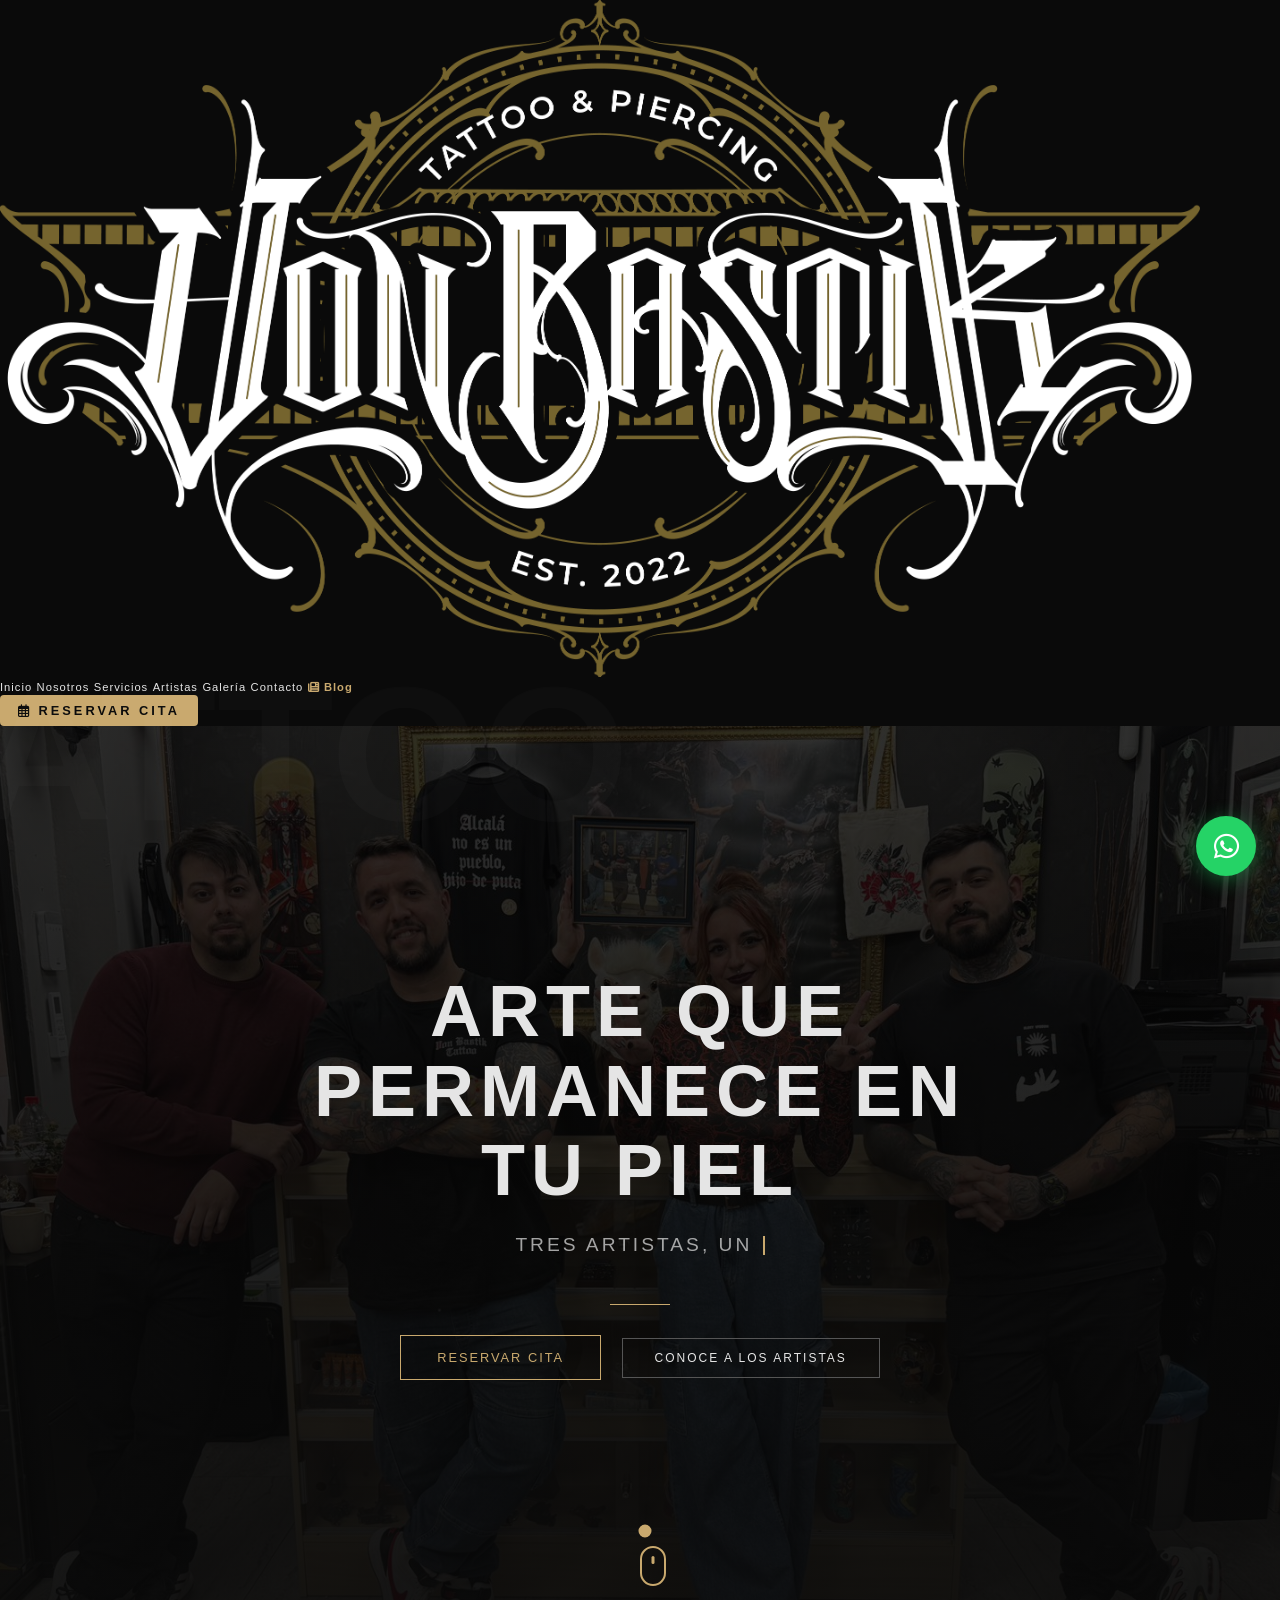
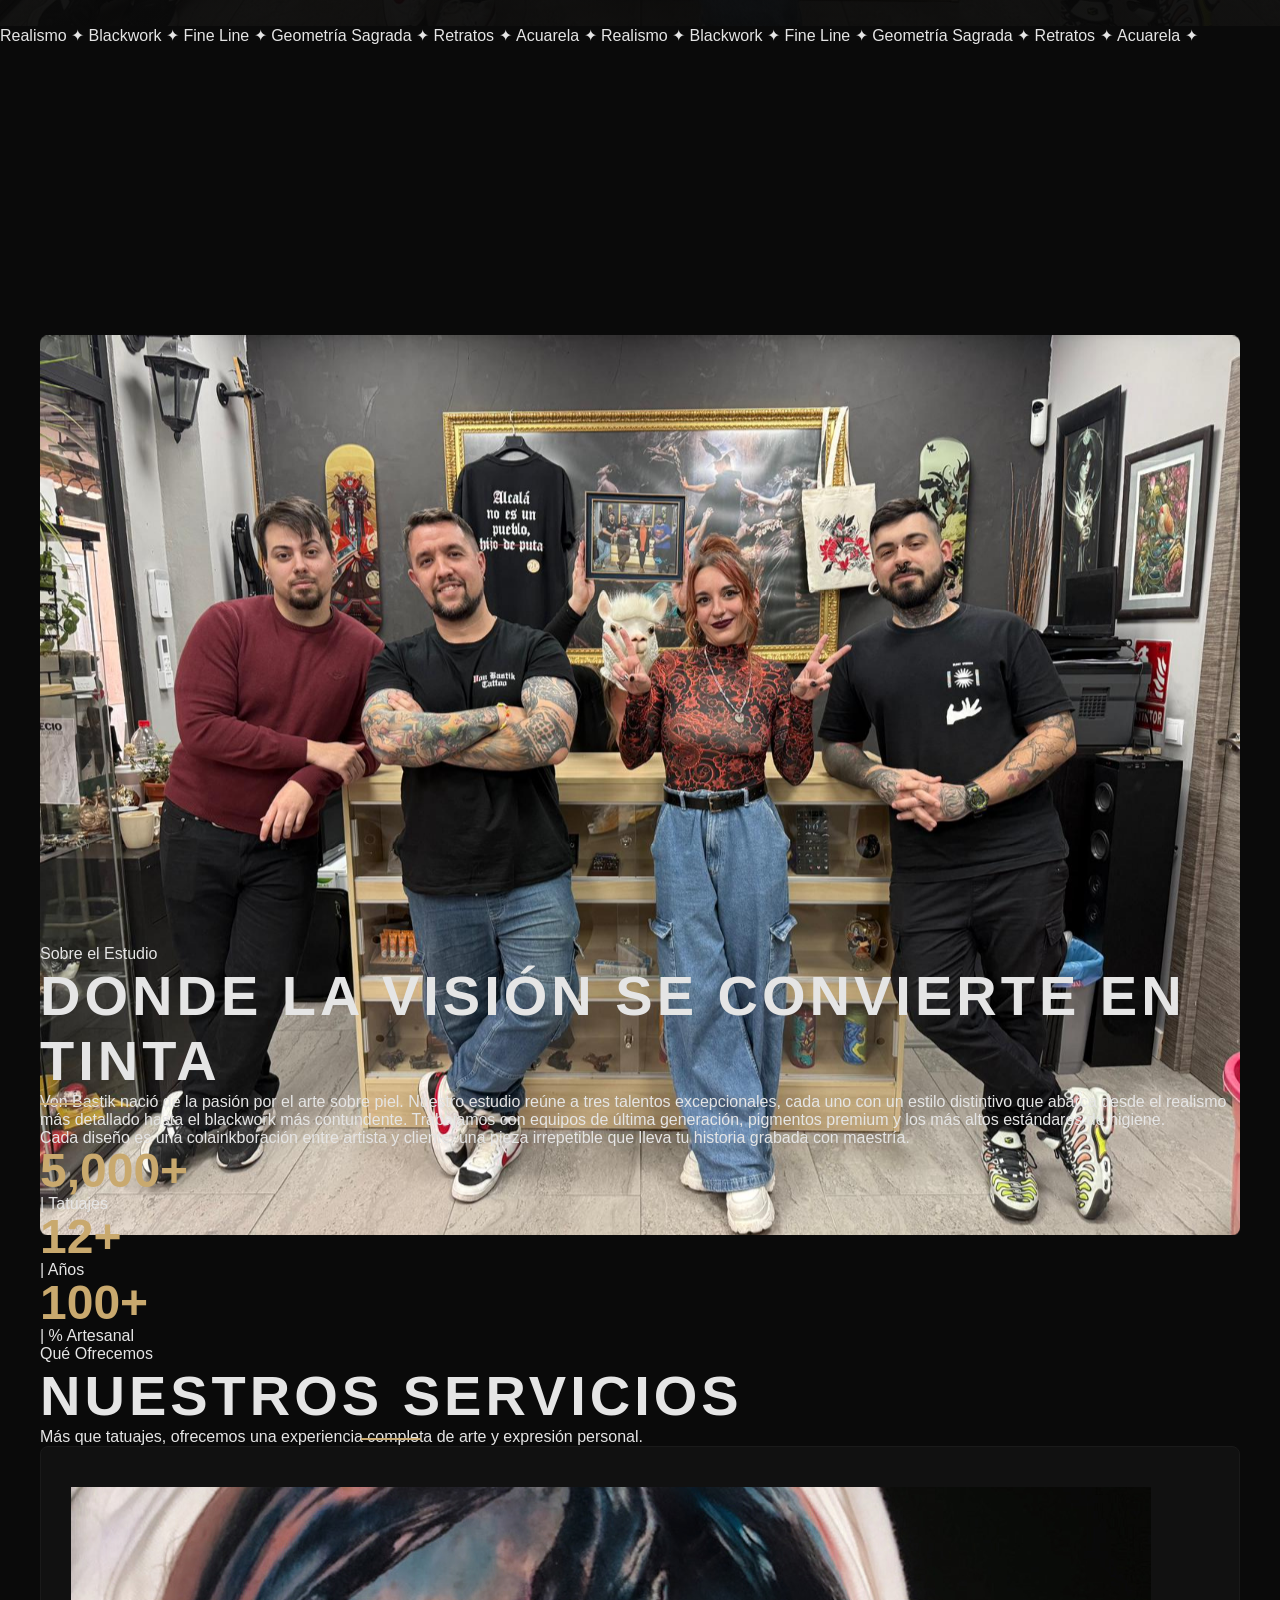
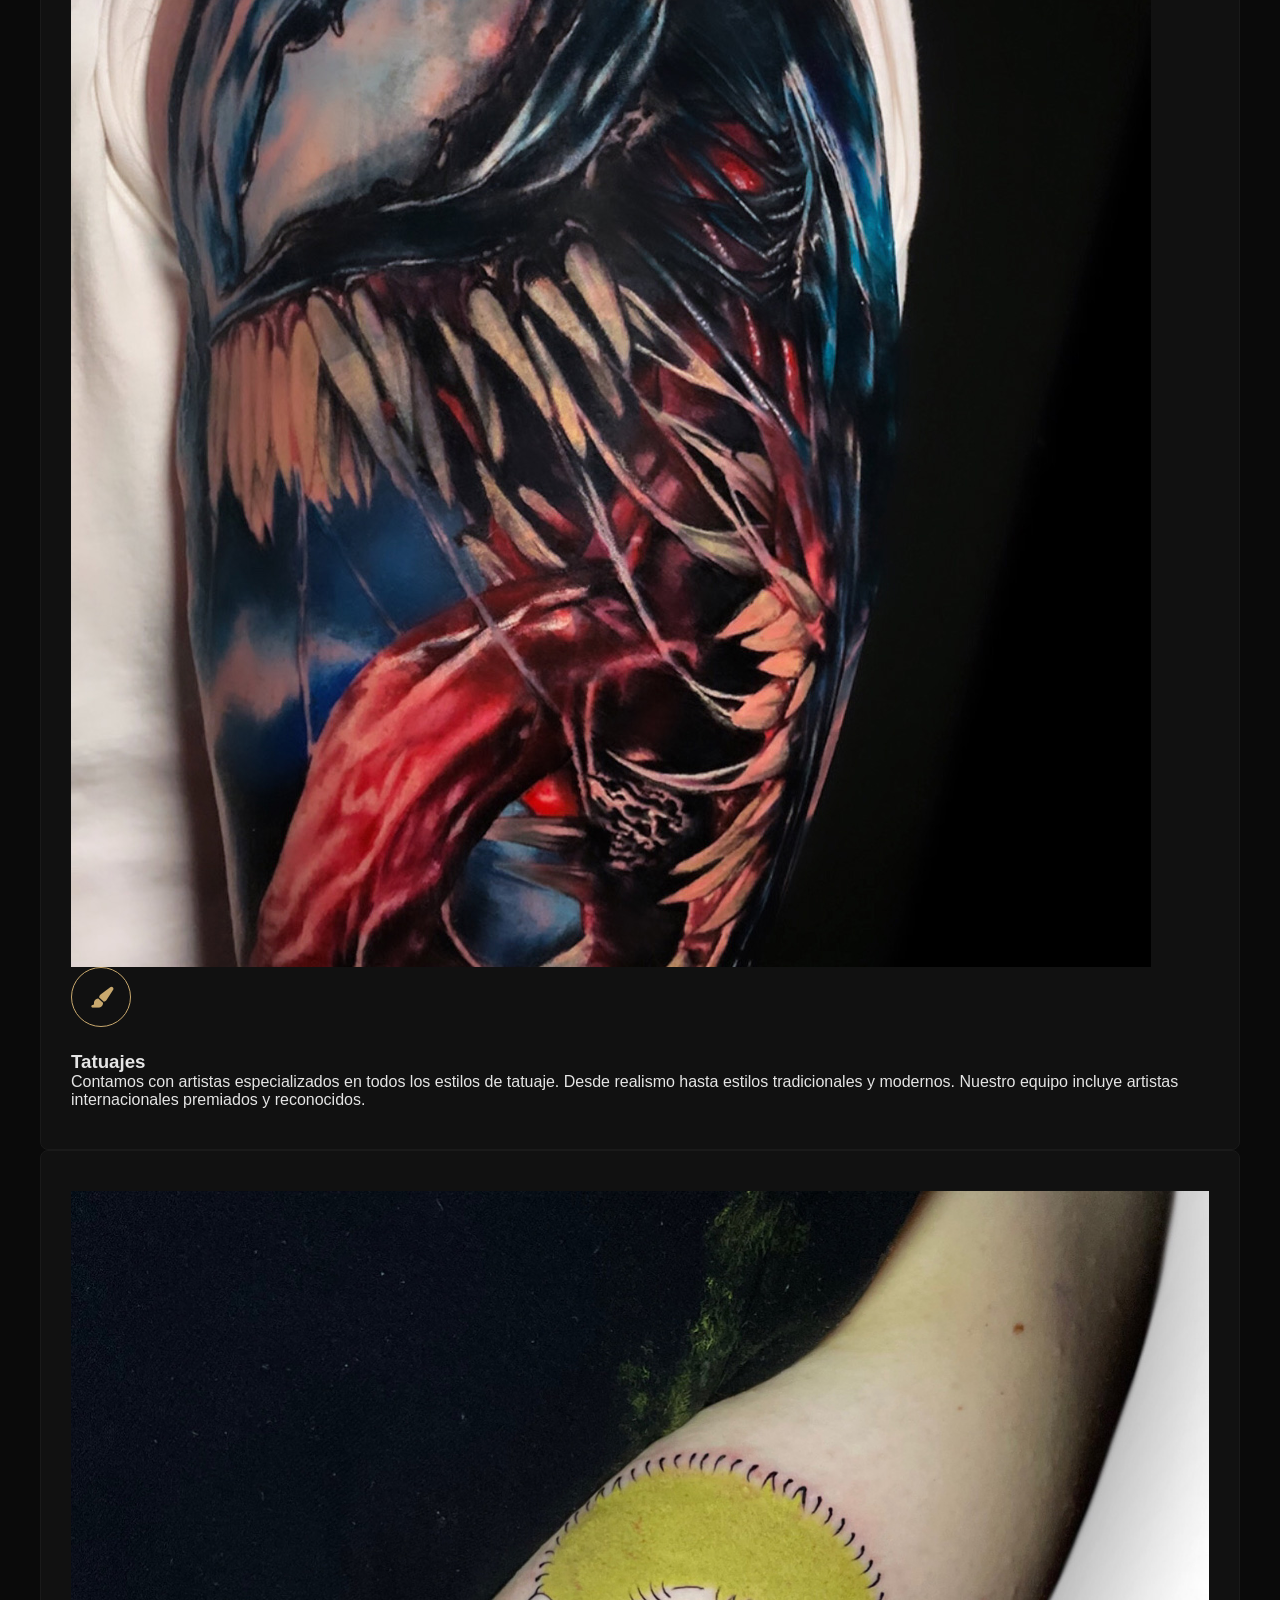
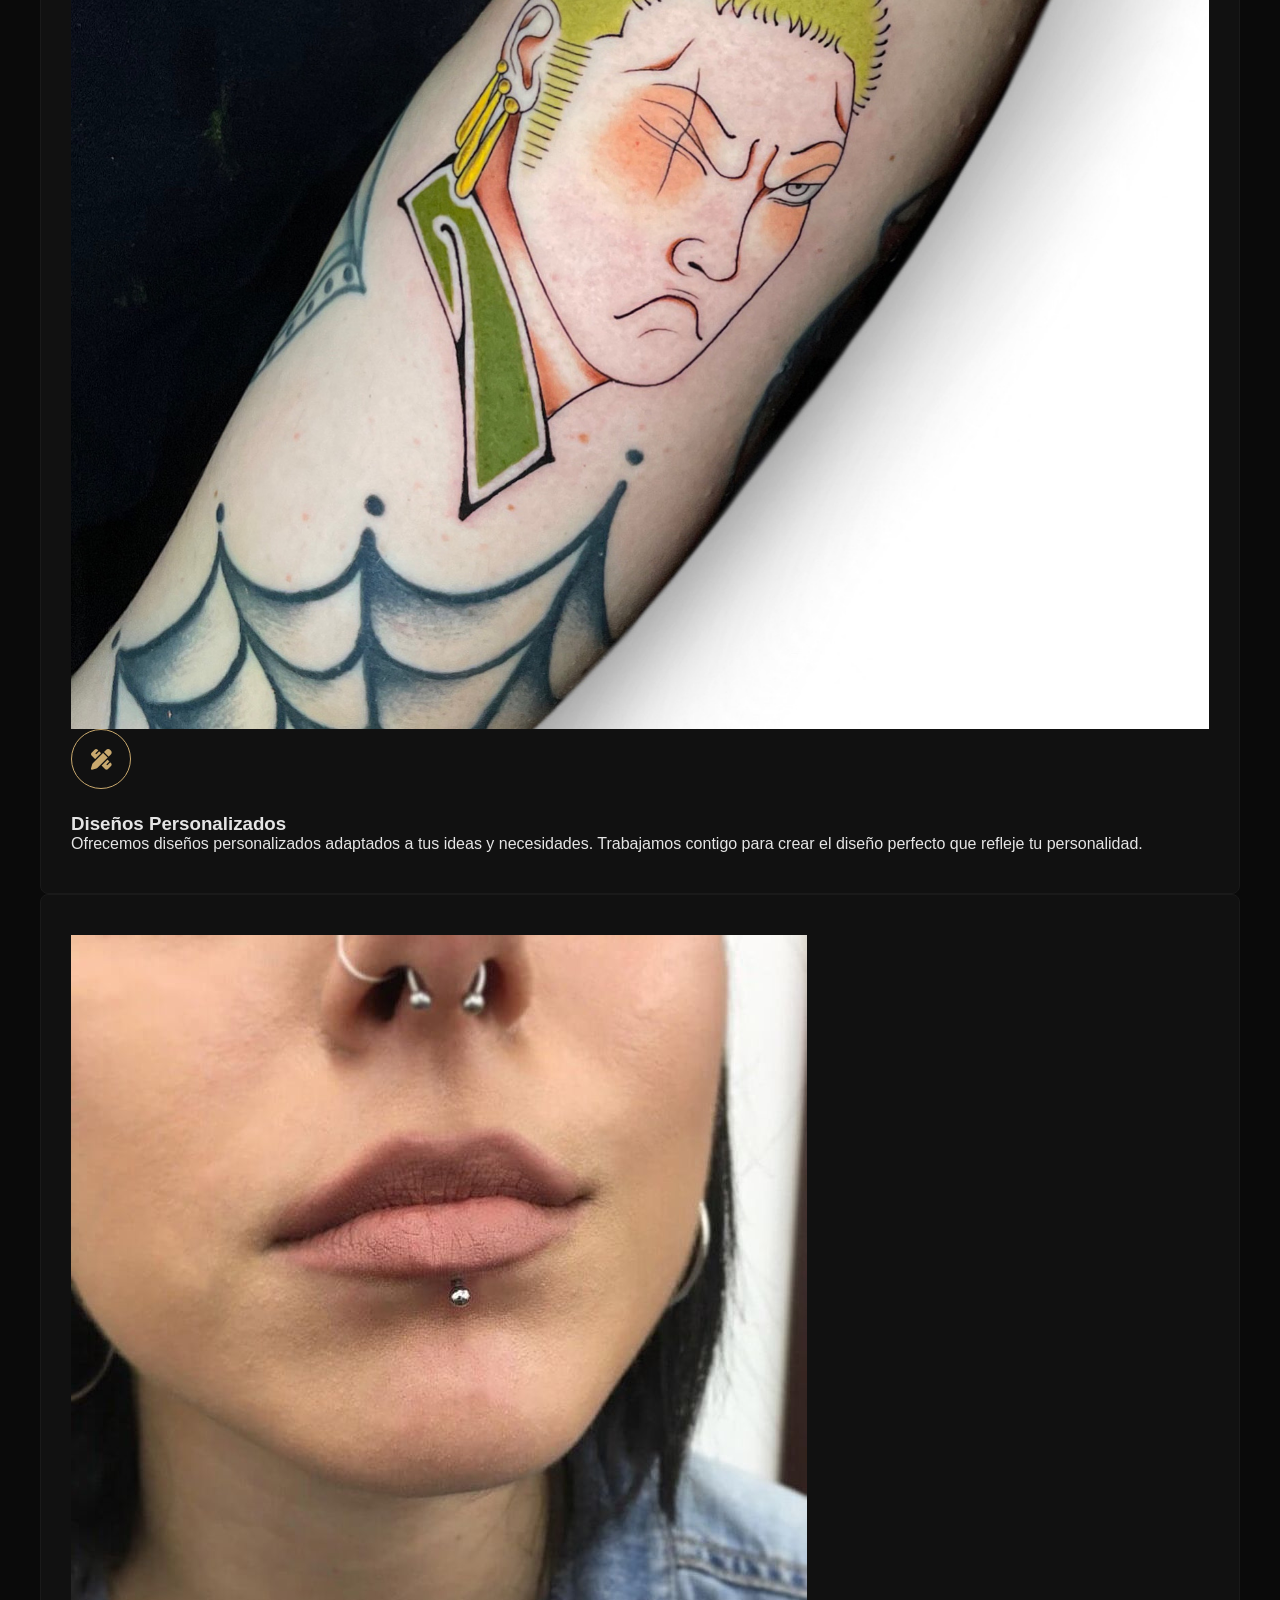
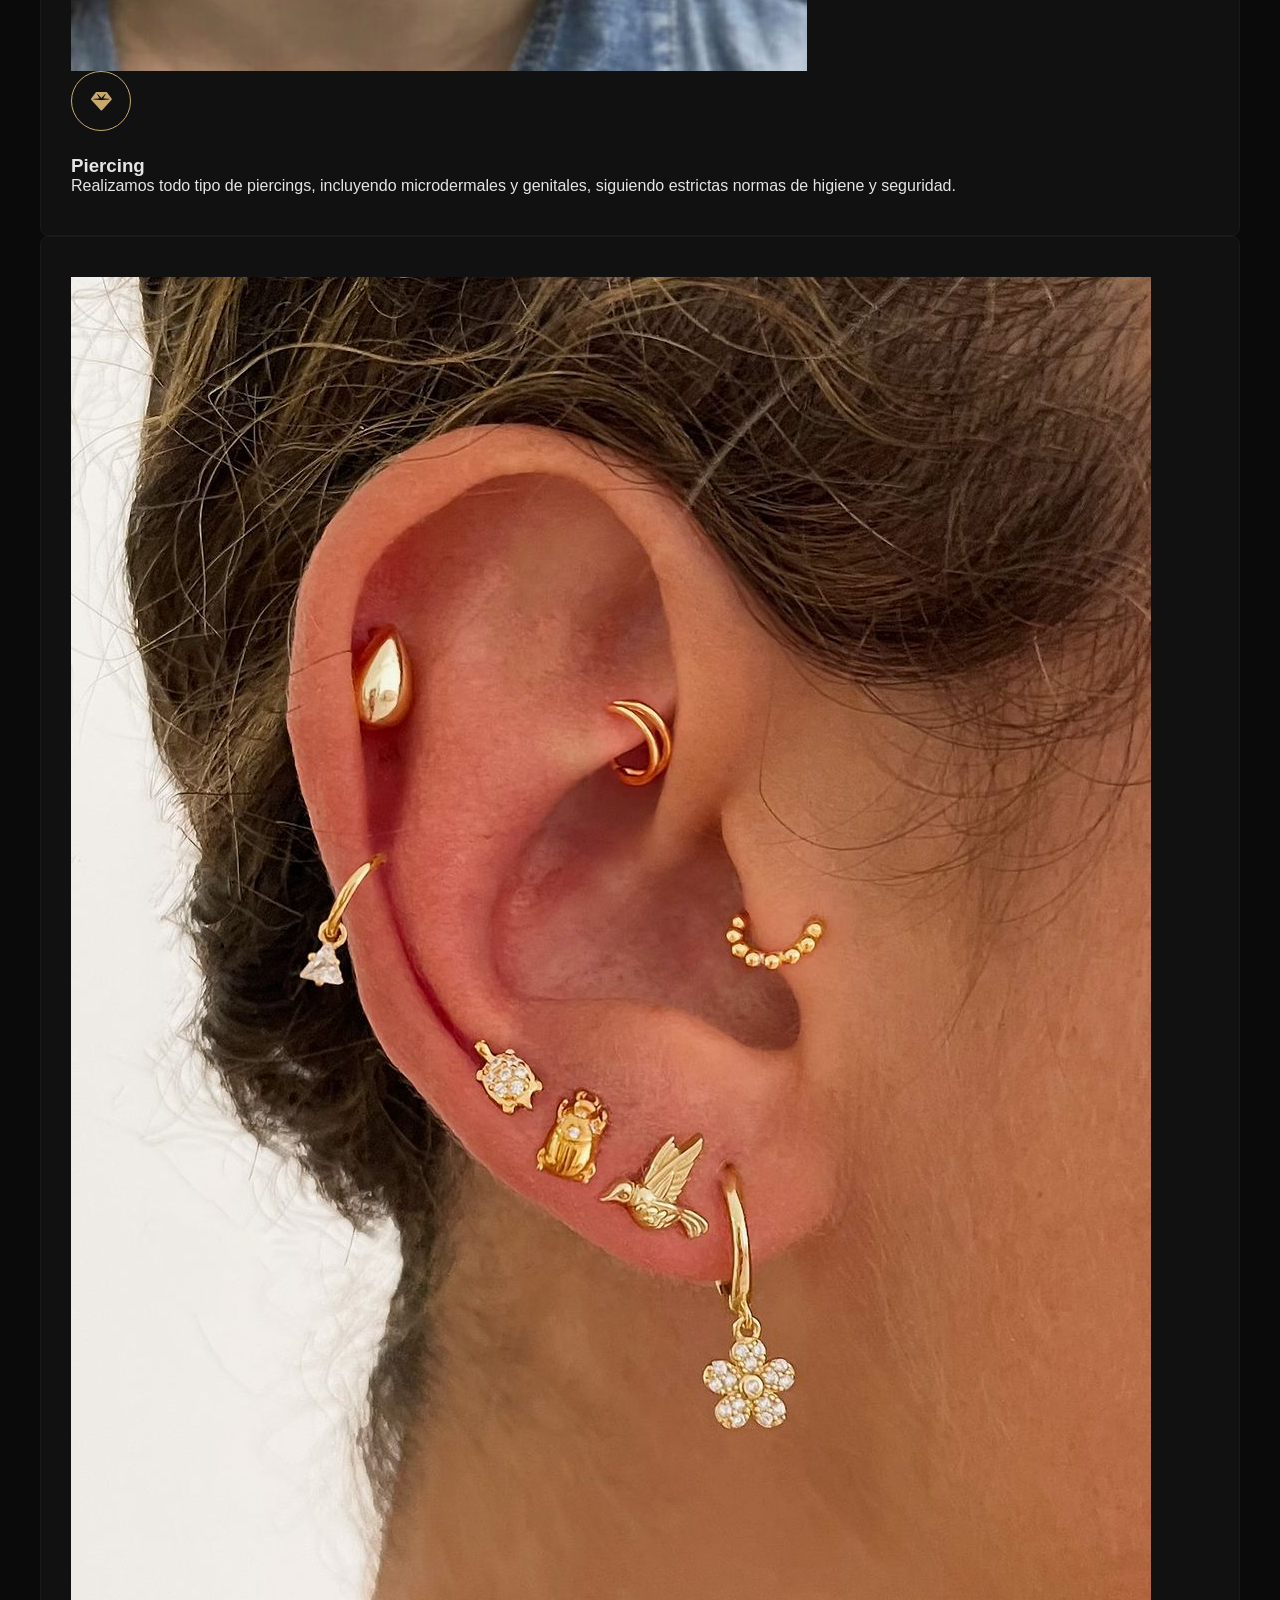
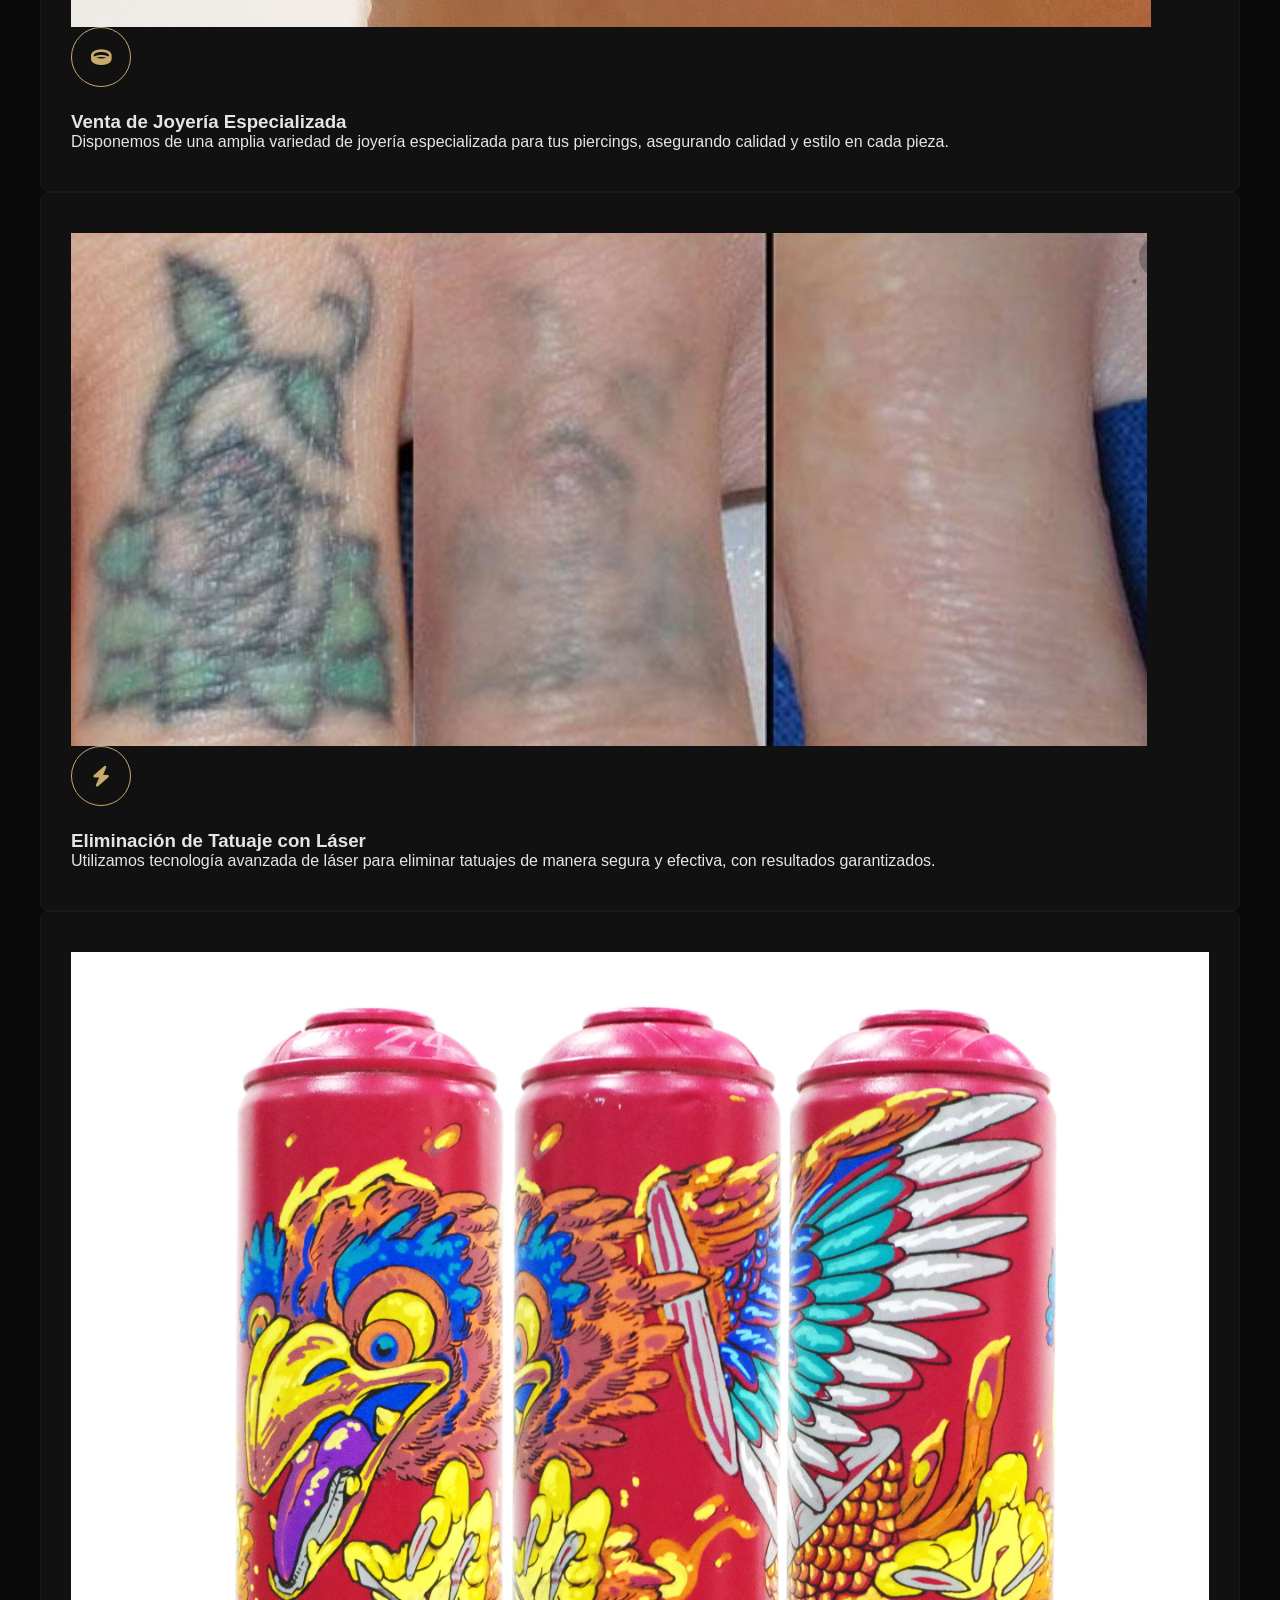
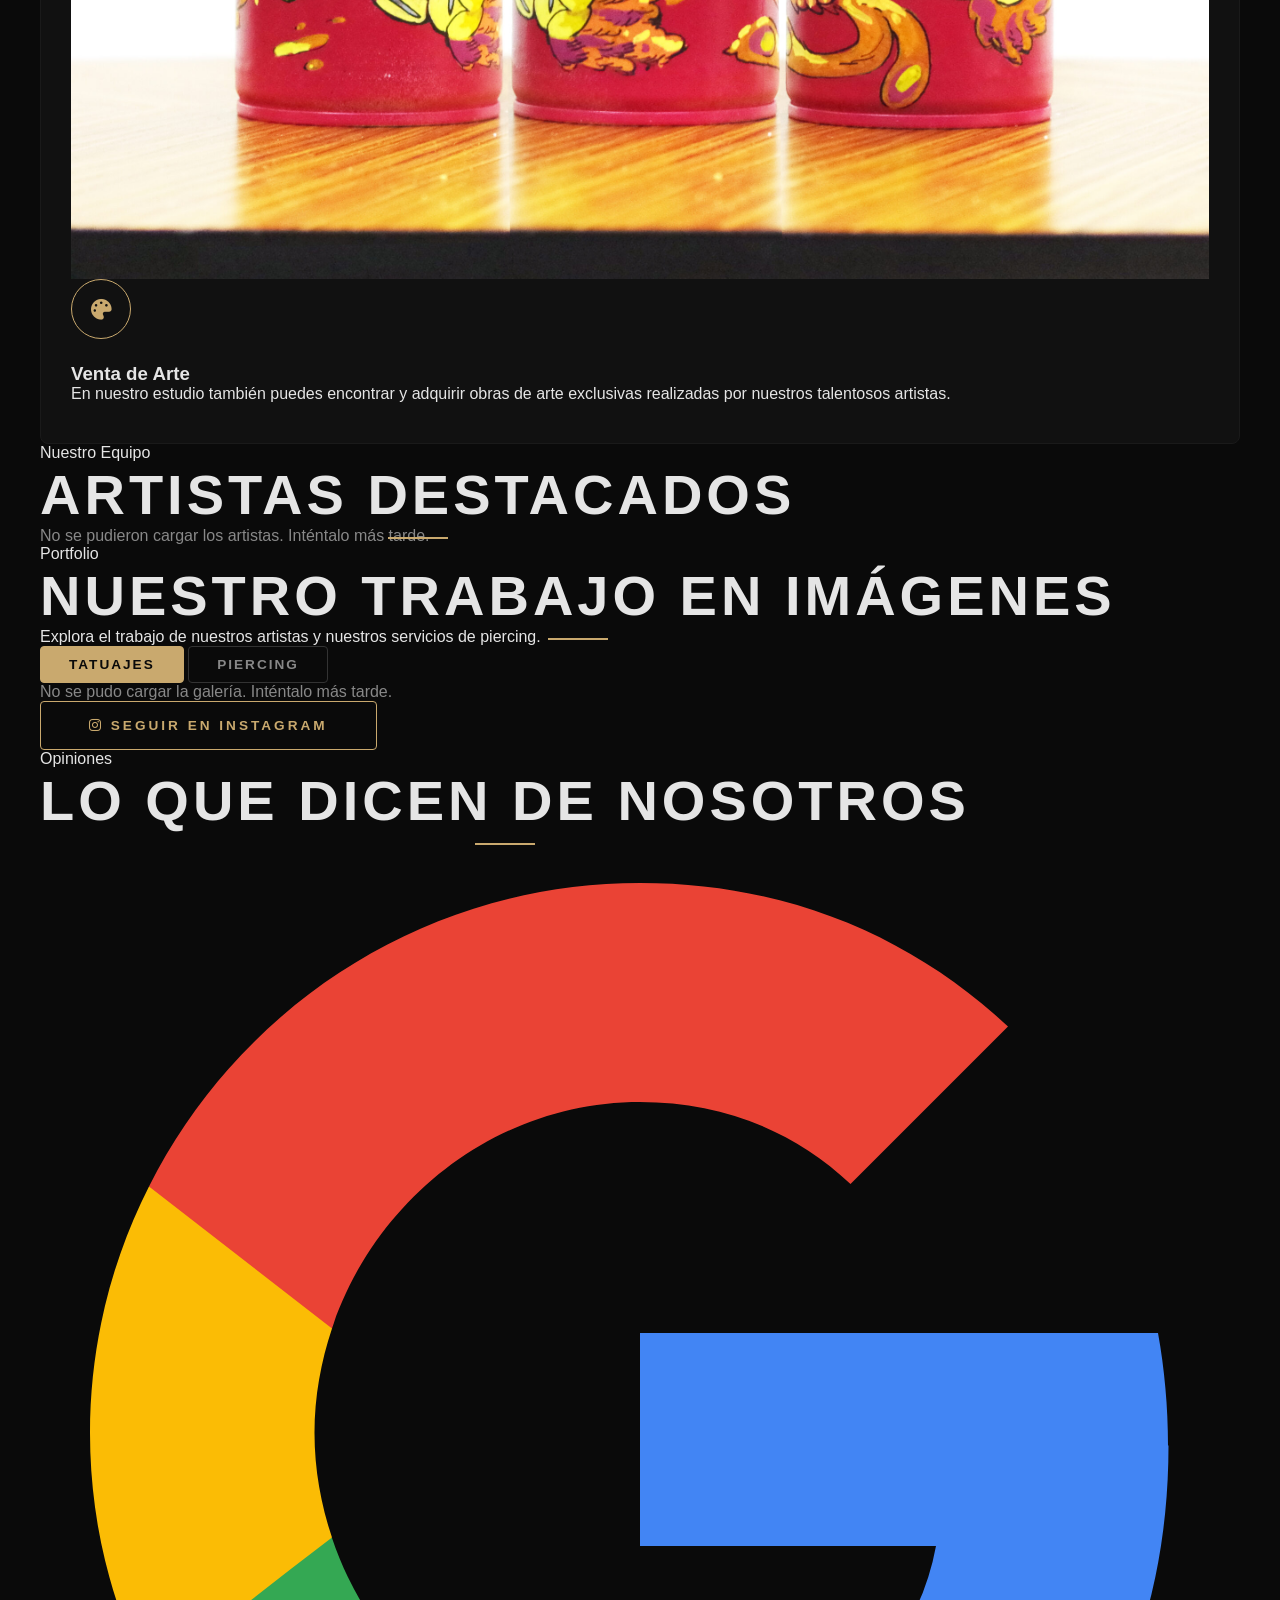
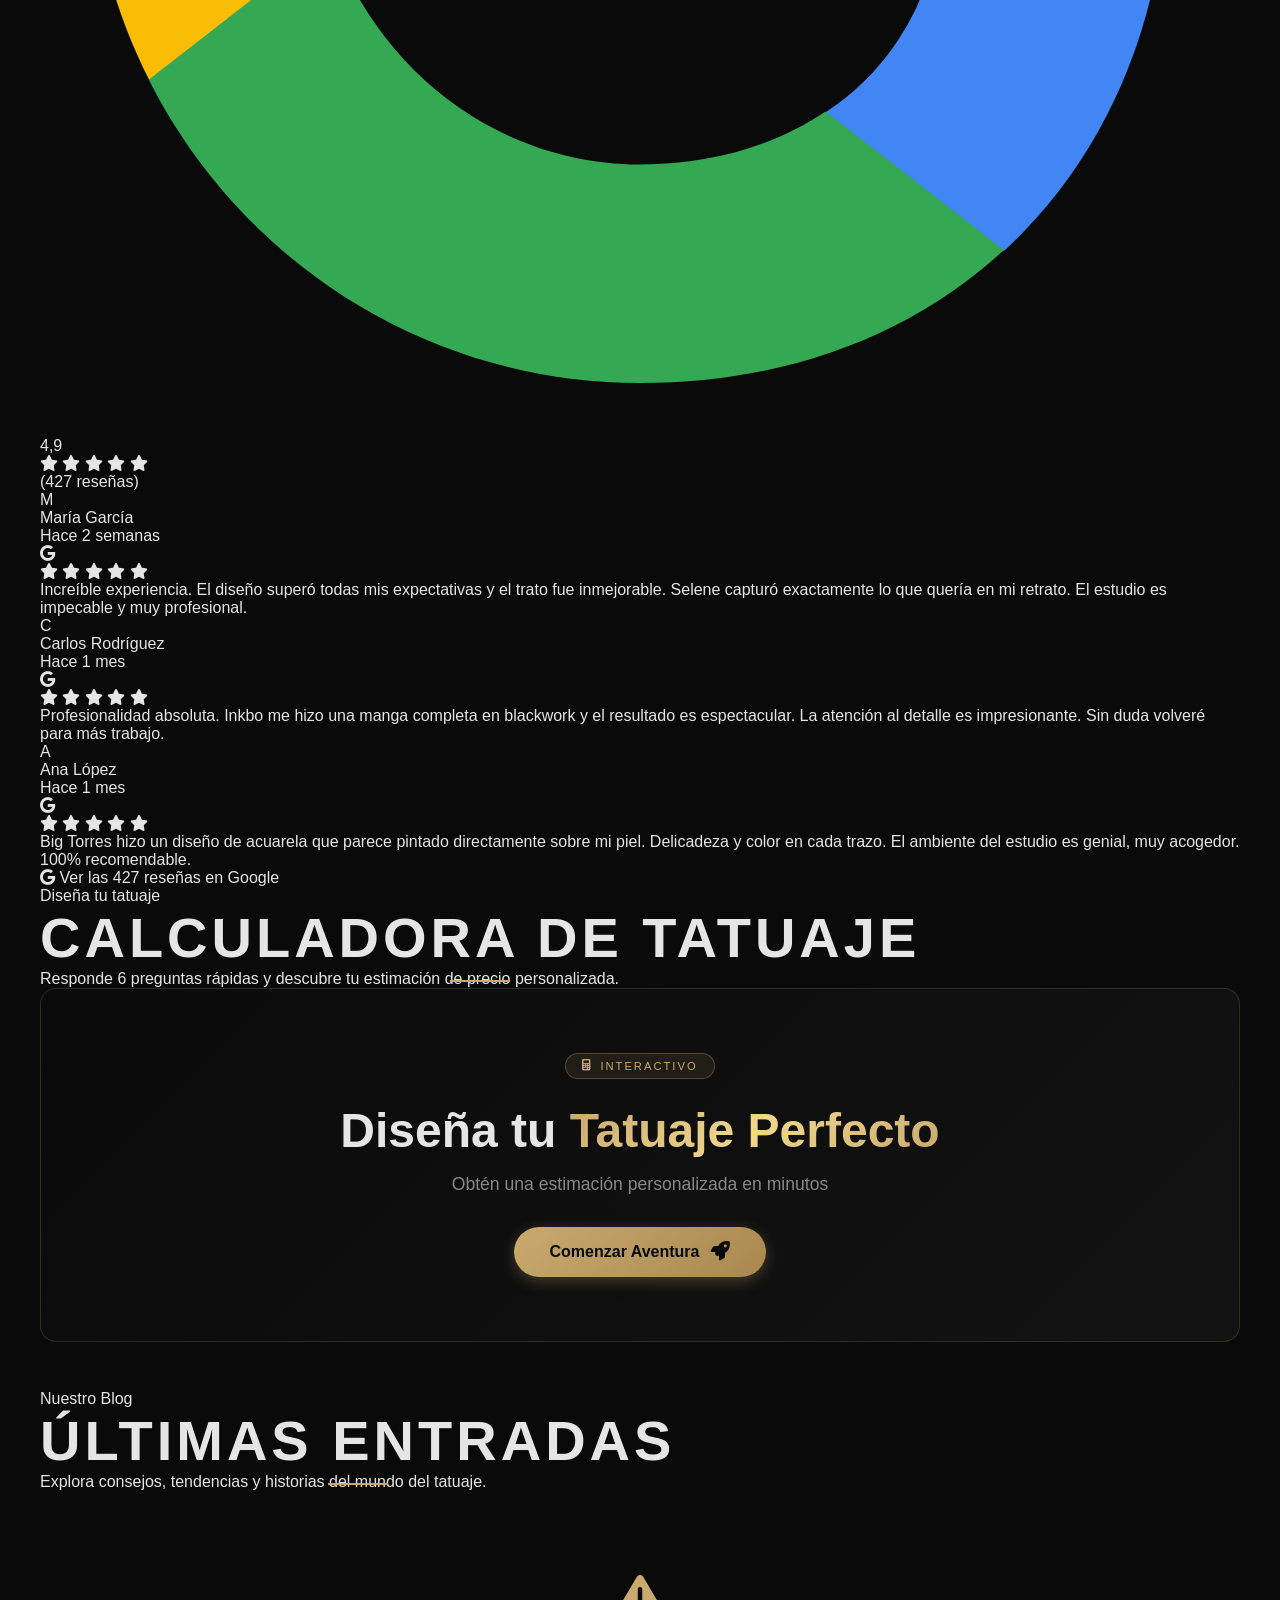
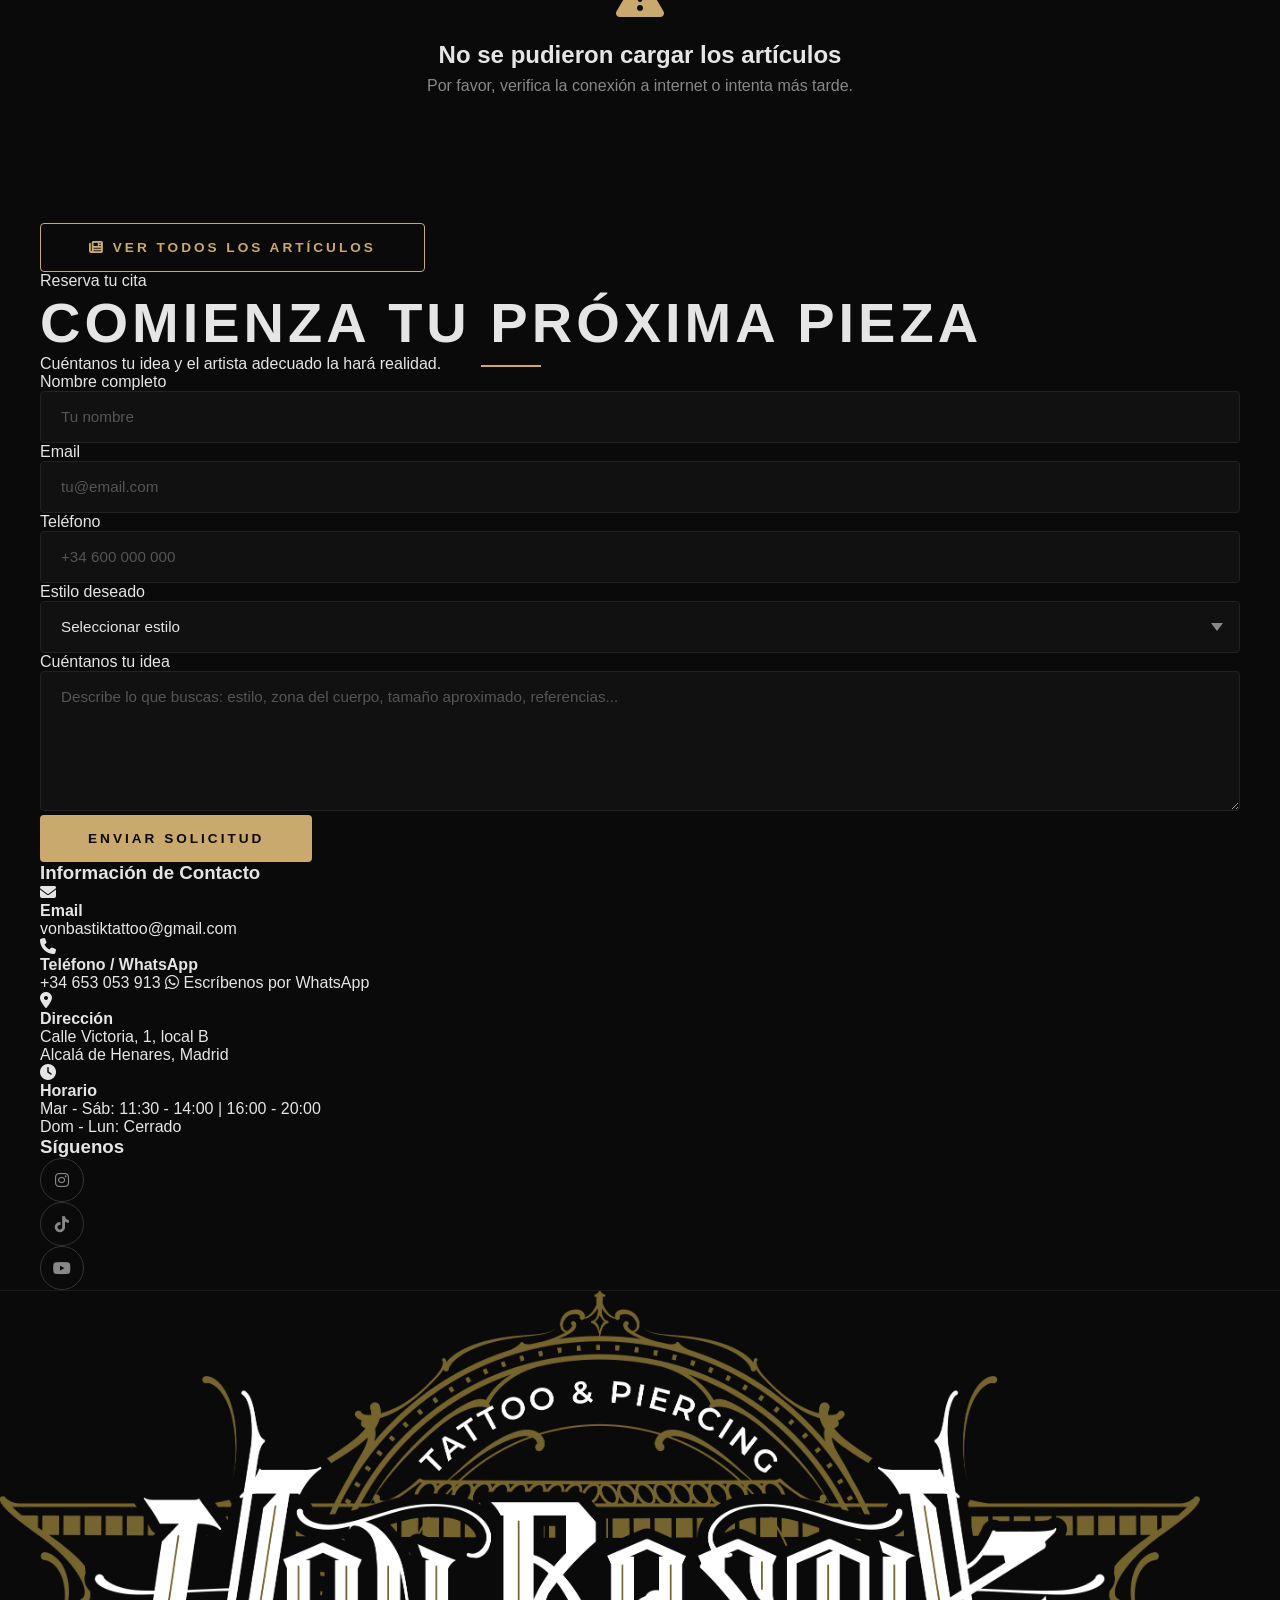
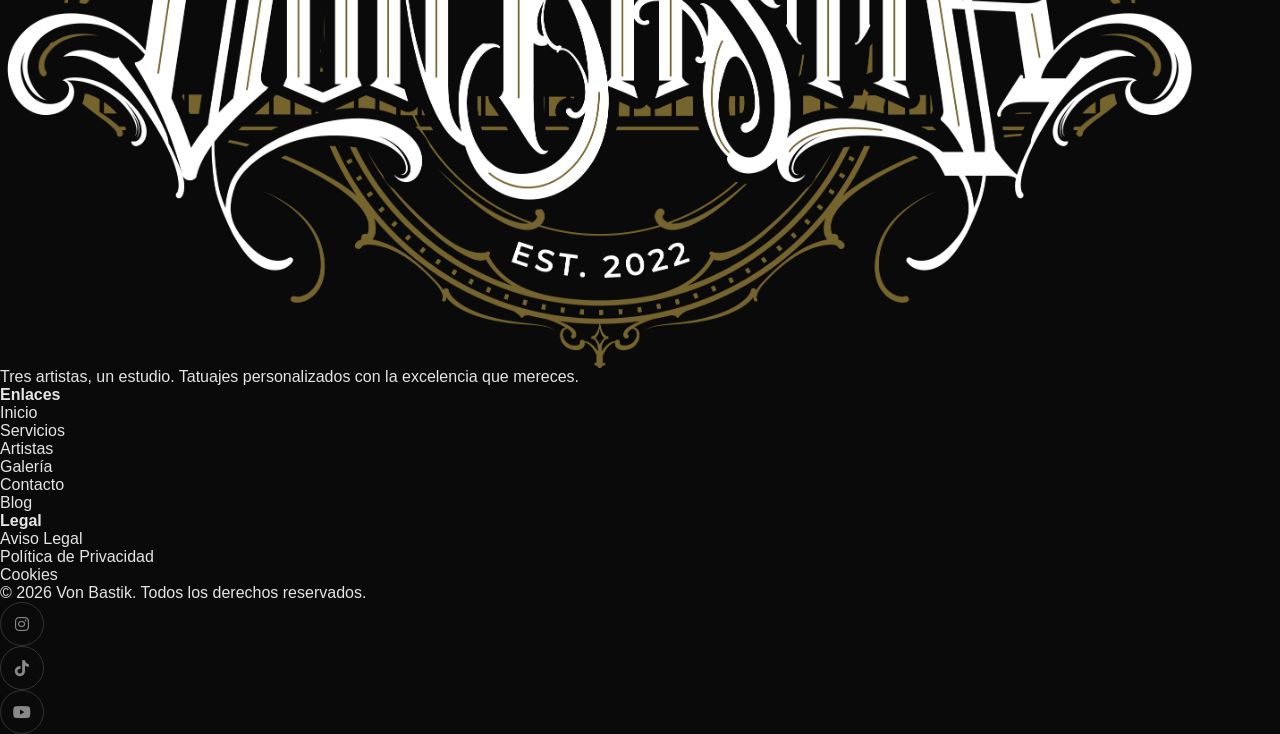
==== commit c1c64d6c: "fix: resolve WordPress plugin CORS TypeError - Remove problematic rest_post_dispatch filter causing " ====
--- a/index.html
+++ b/index.html
@@ -1055,7 +1055,7 @@
     // Single API Request - Load Artists & Gallery from WordPress TAM API
     // ========================================
     (function() {
-        var WORDPRESS_API_URL = 'https://api.allorigins.win/raw?url=' + encodeURIComponent('https://vonbastiktattoo.es/wp-json/tam/v1/artists');
+        var WORDPRESS_API_URL = 'https://vonbastiktattoo.es/wp-json/tam/v1/artists';
         var LOCAL_ARTISTS_URL = 'data/artists.json';
         var SITE_URL = 'https://vonbastiktattoo.es';
         var artistsGrid = document.getElementById('artistsGrid');
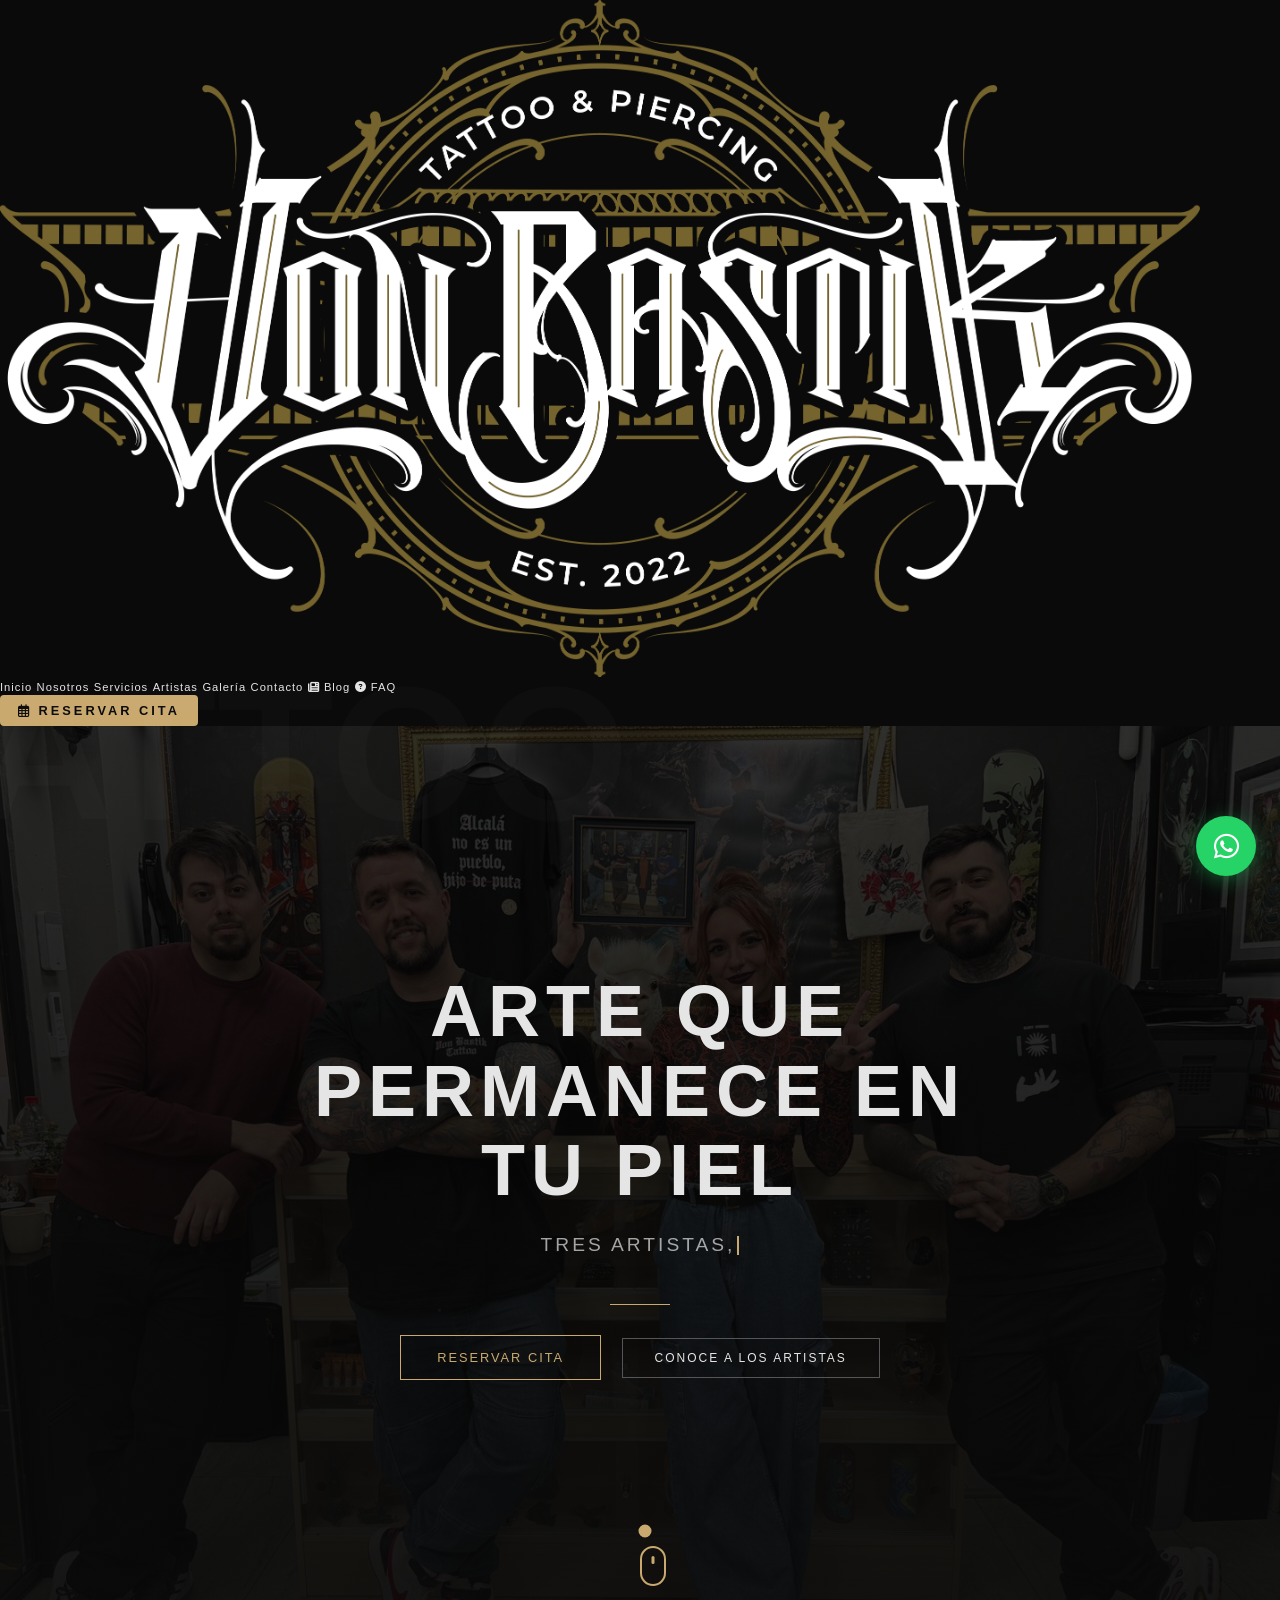
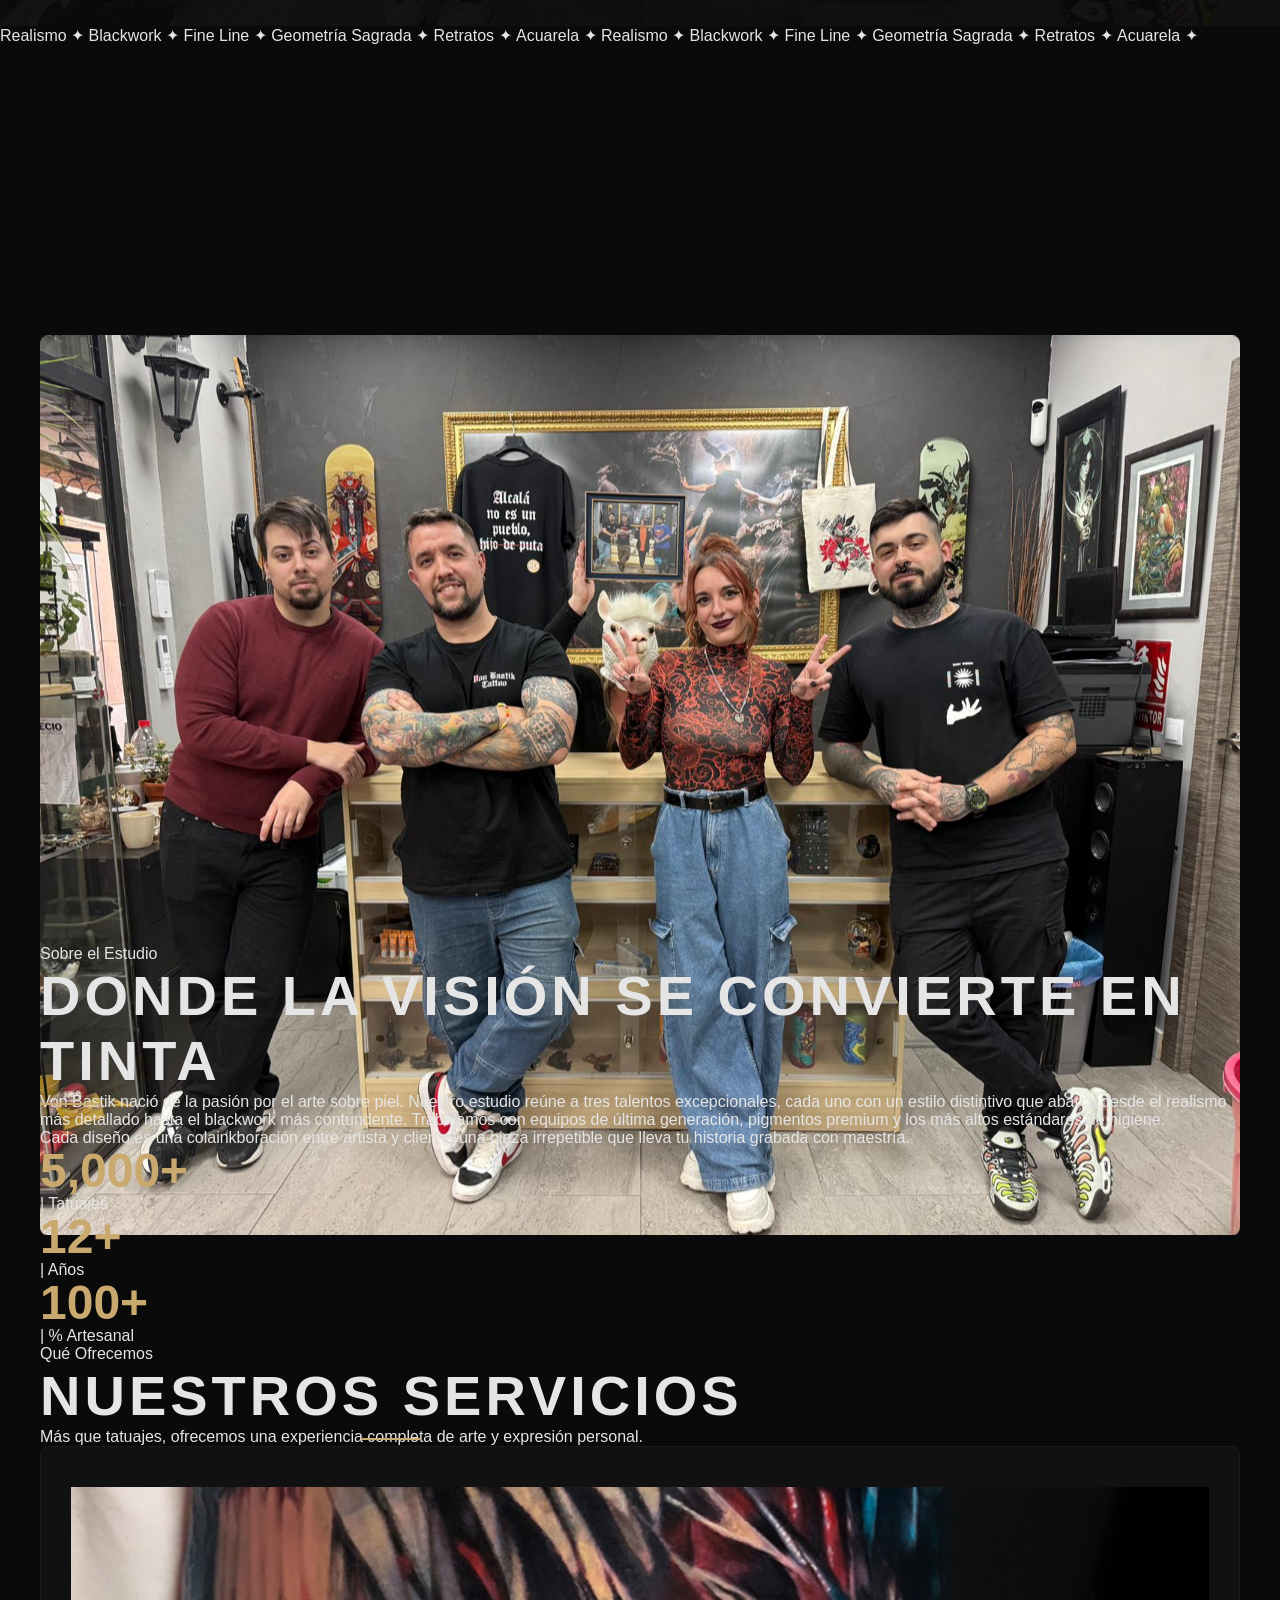
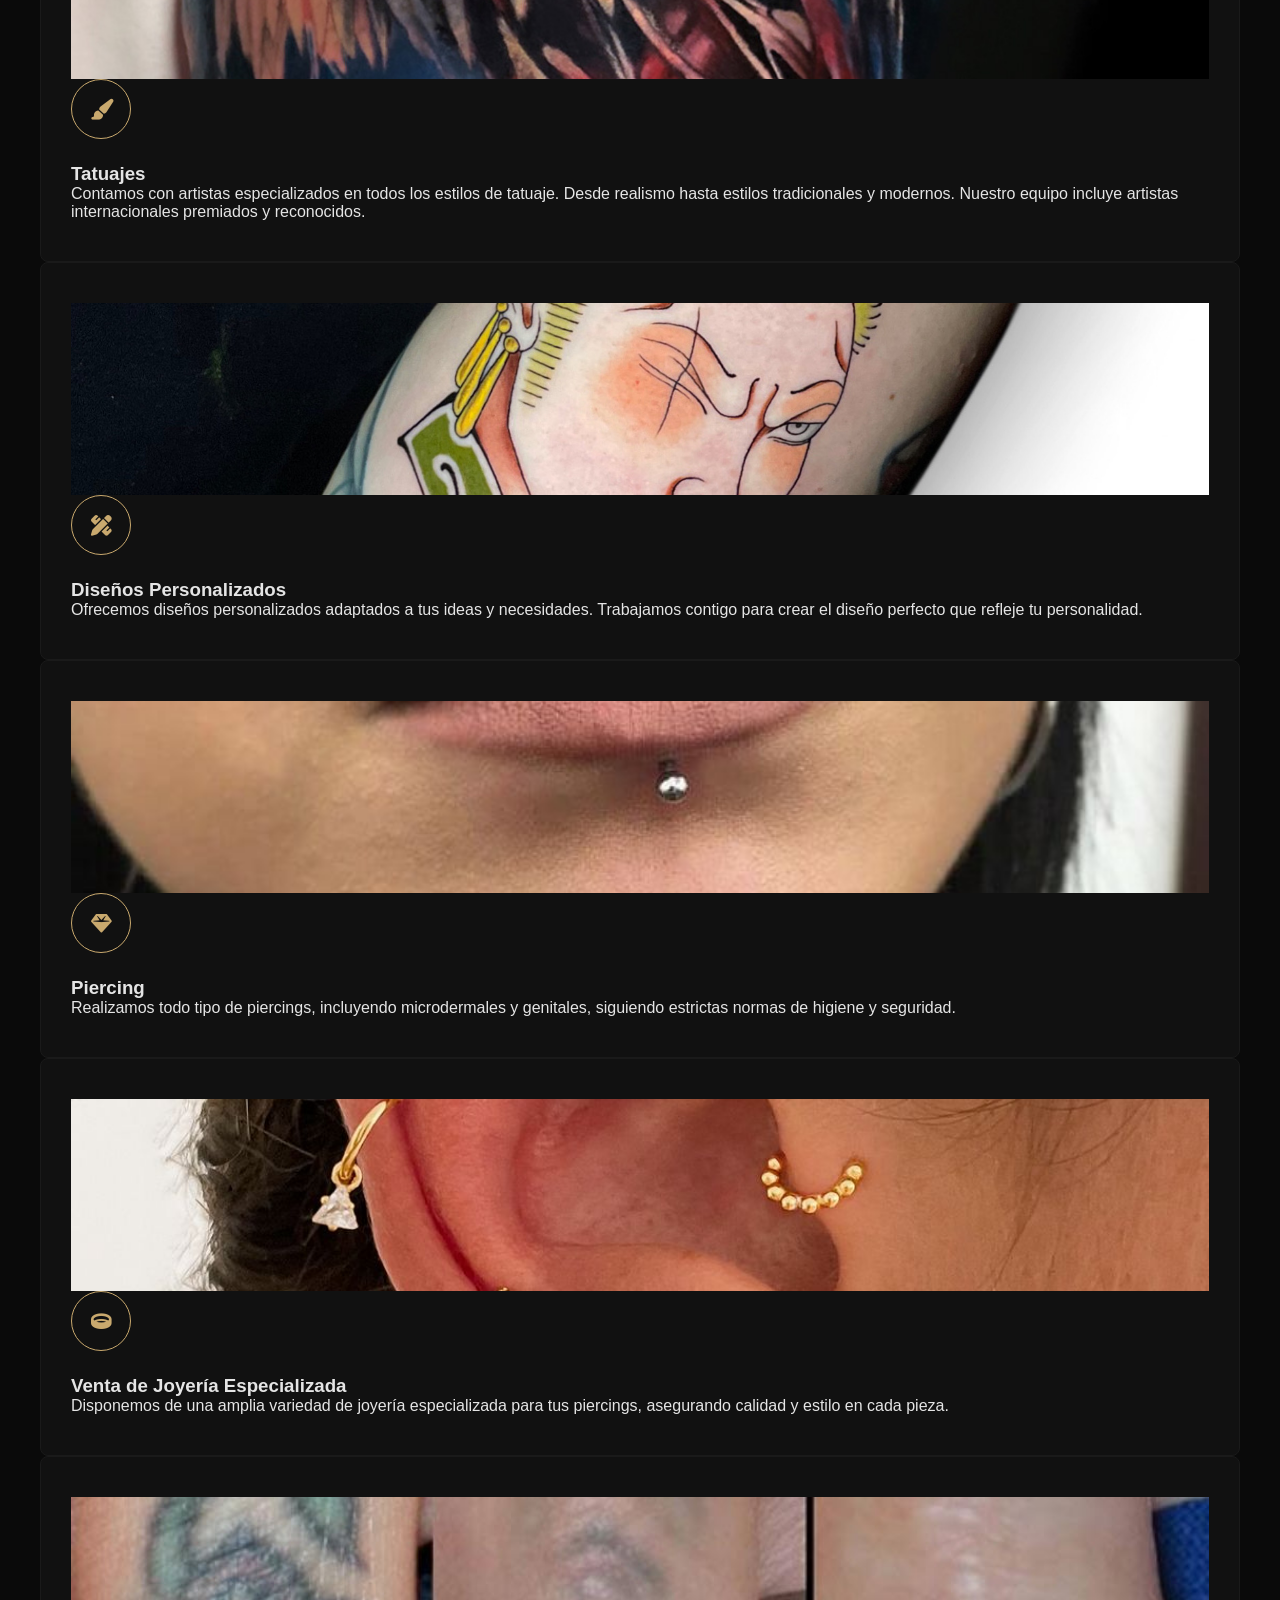
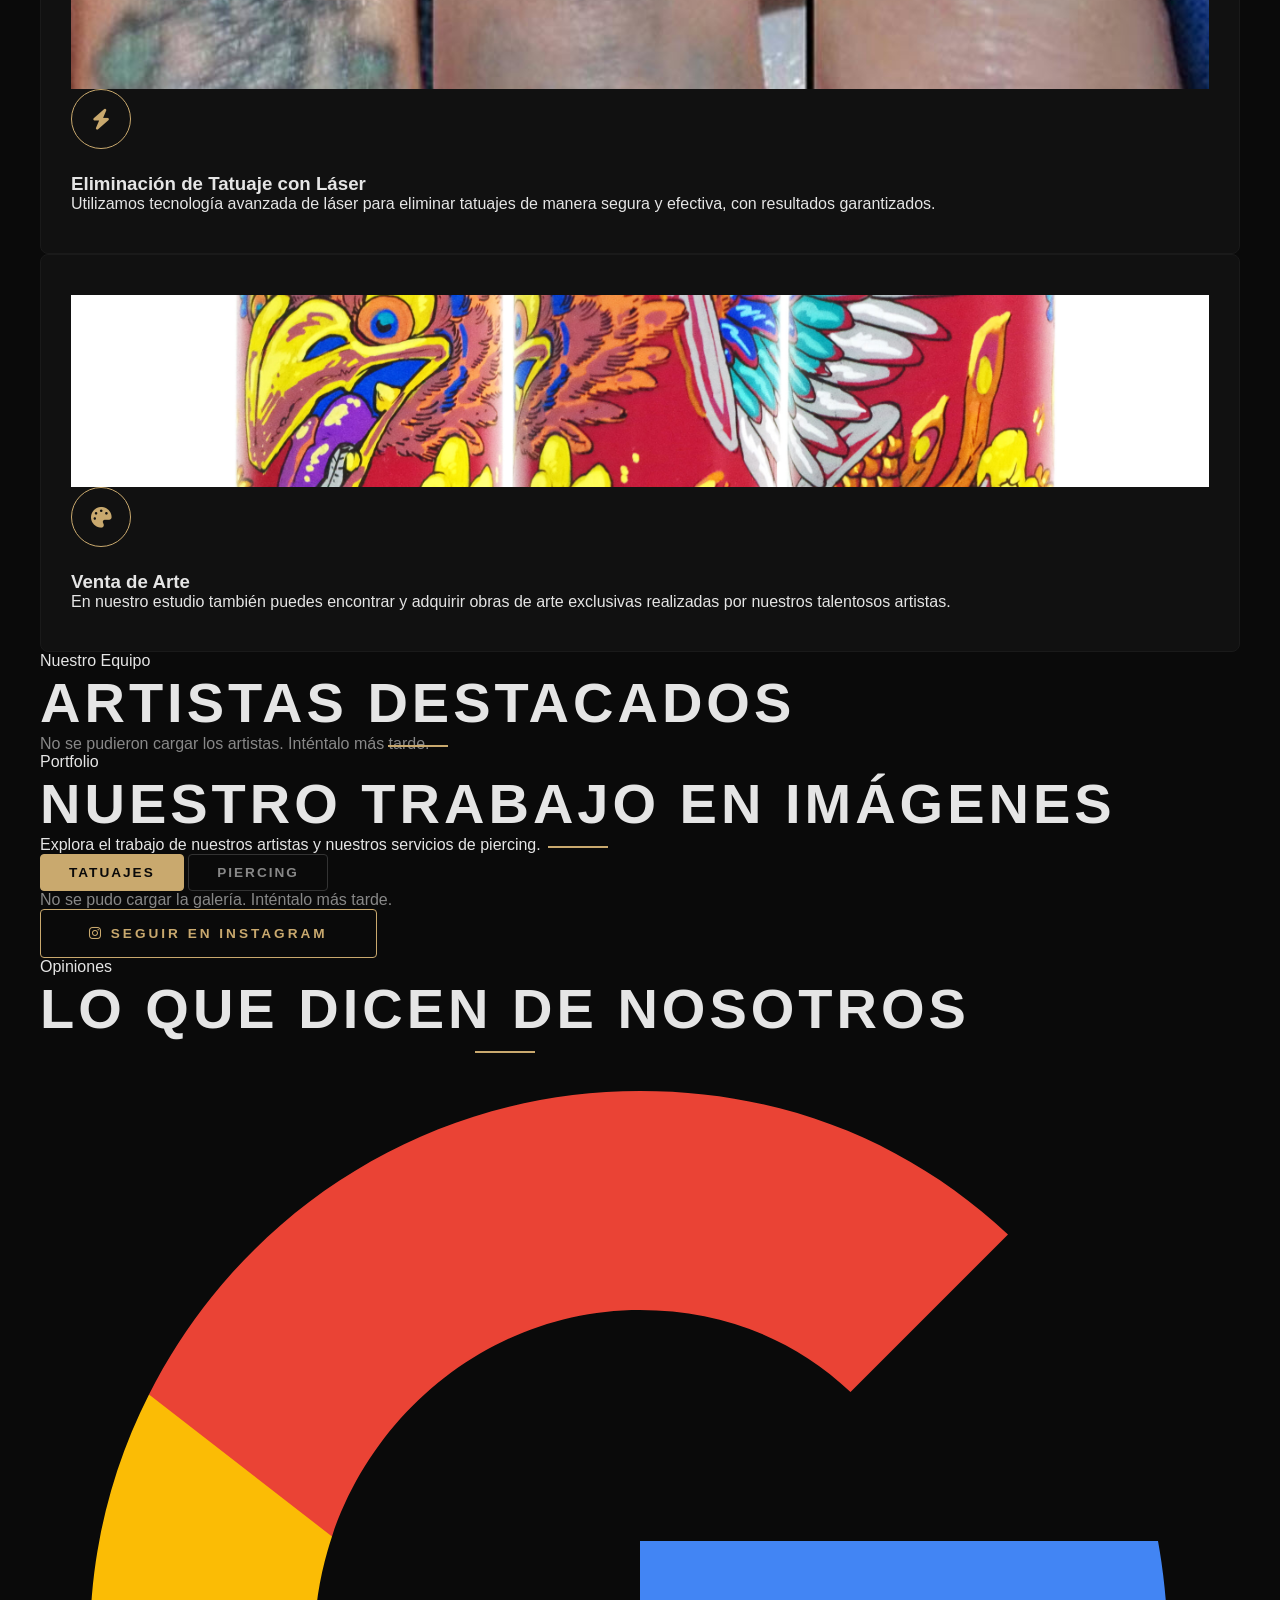
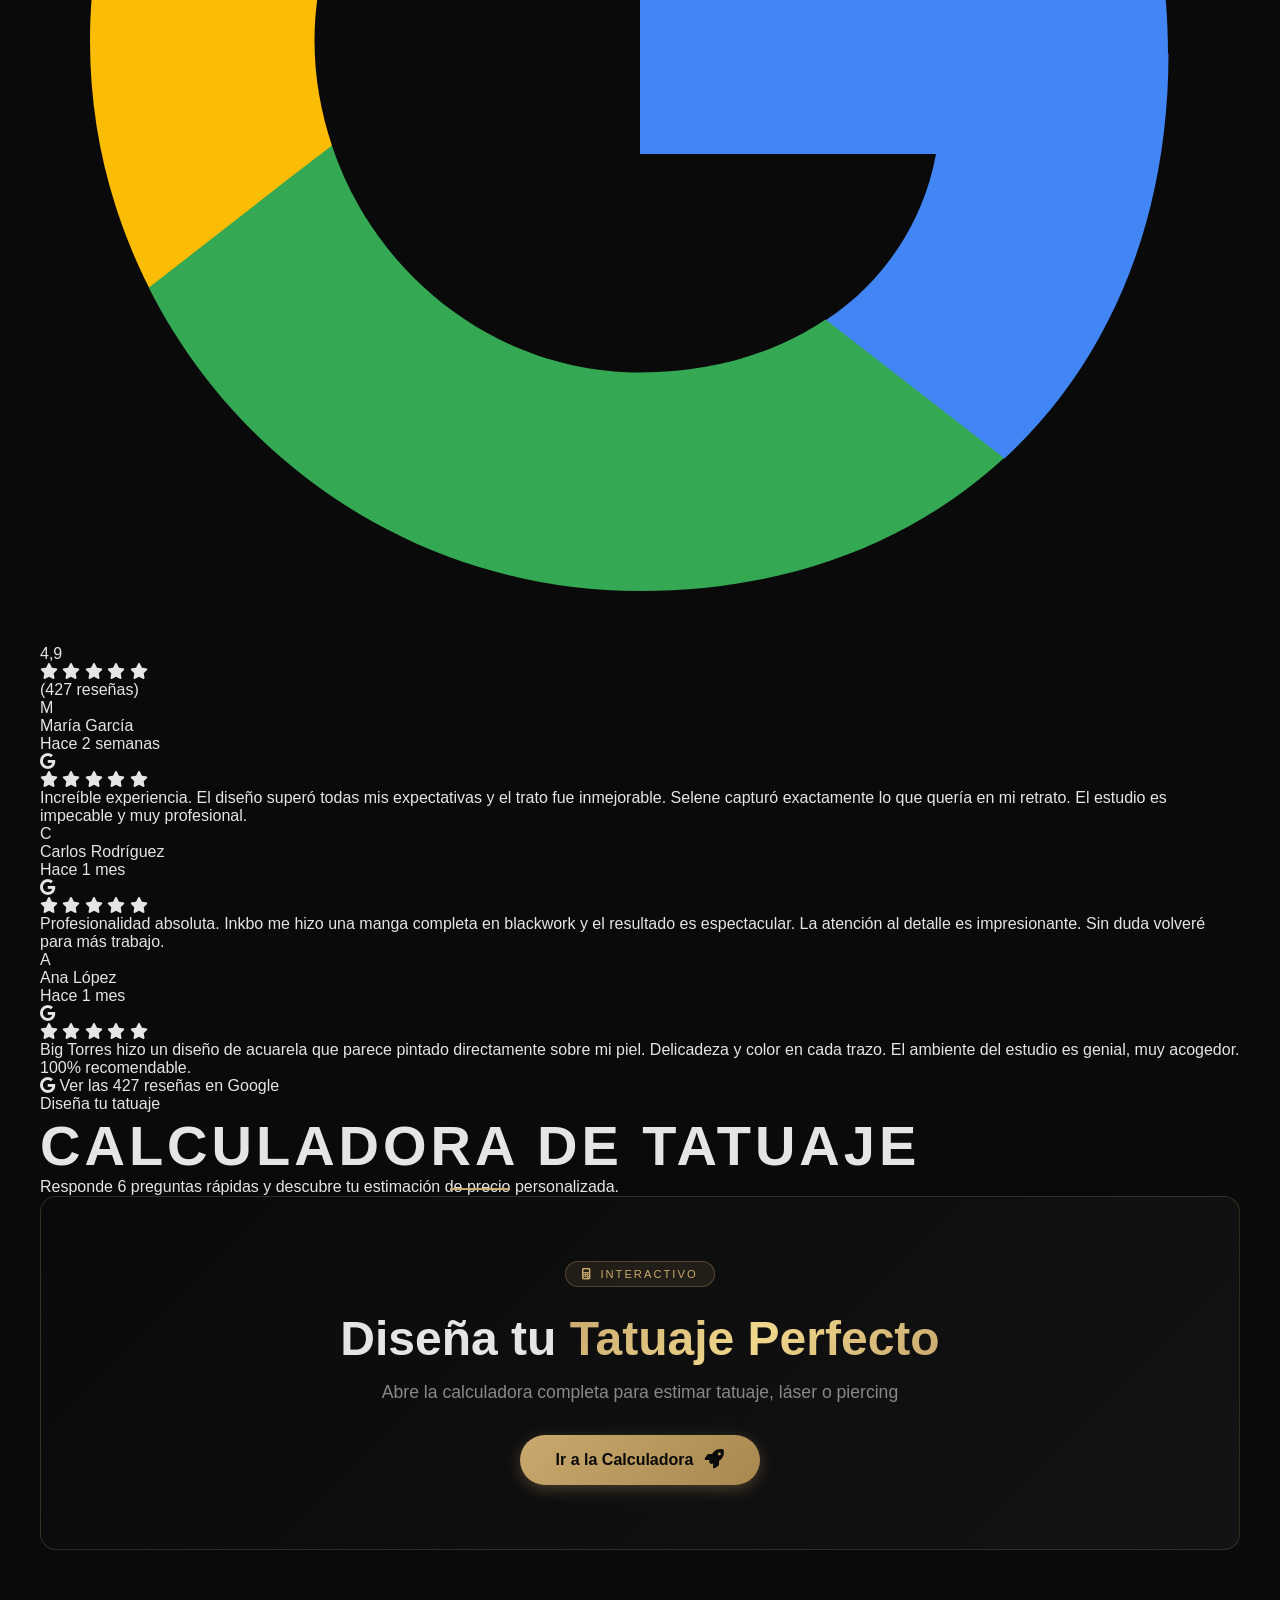
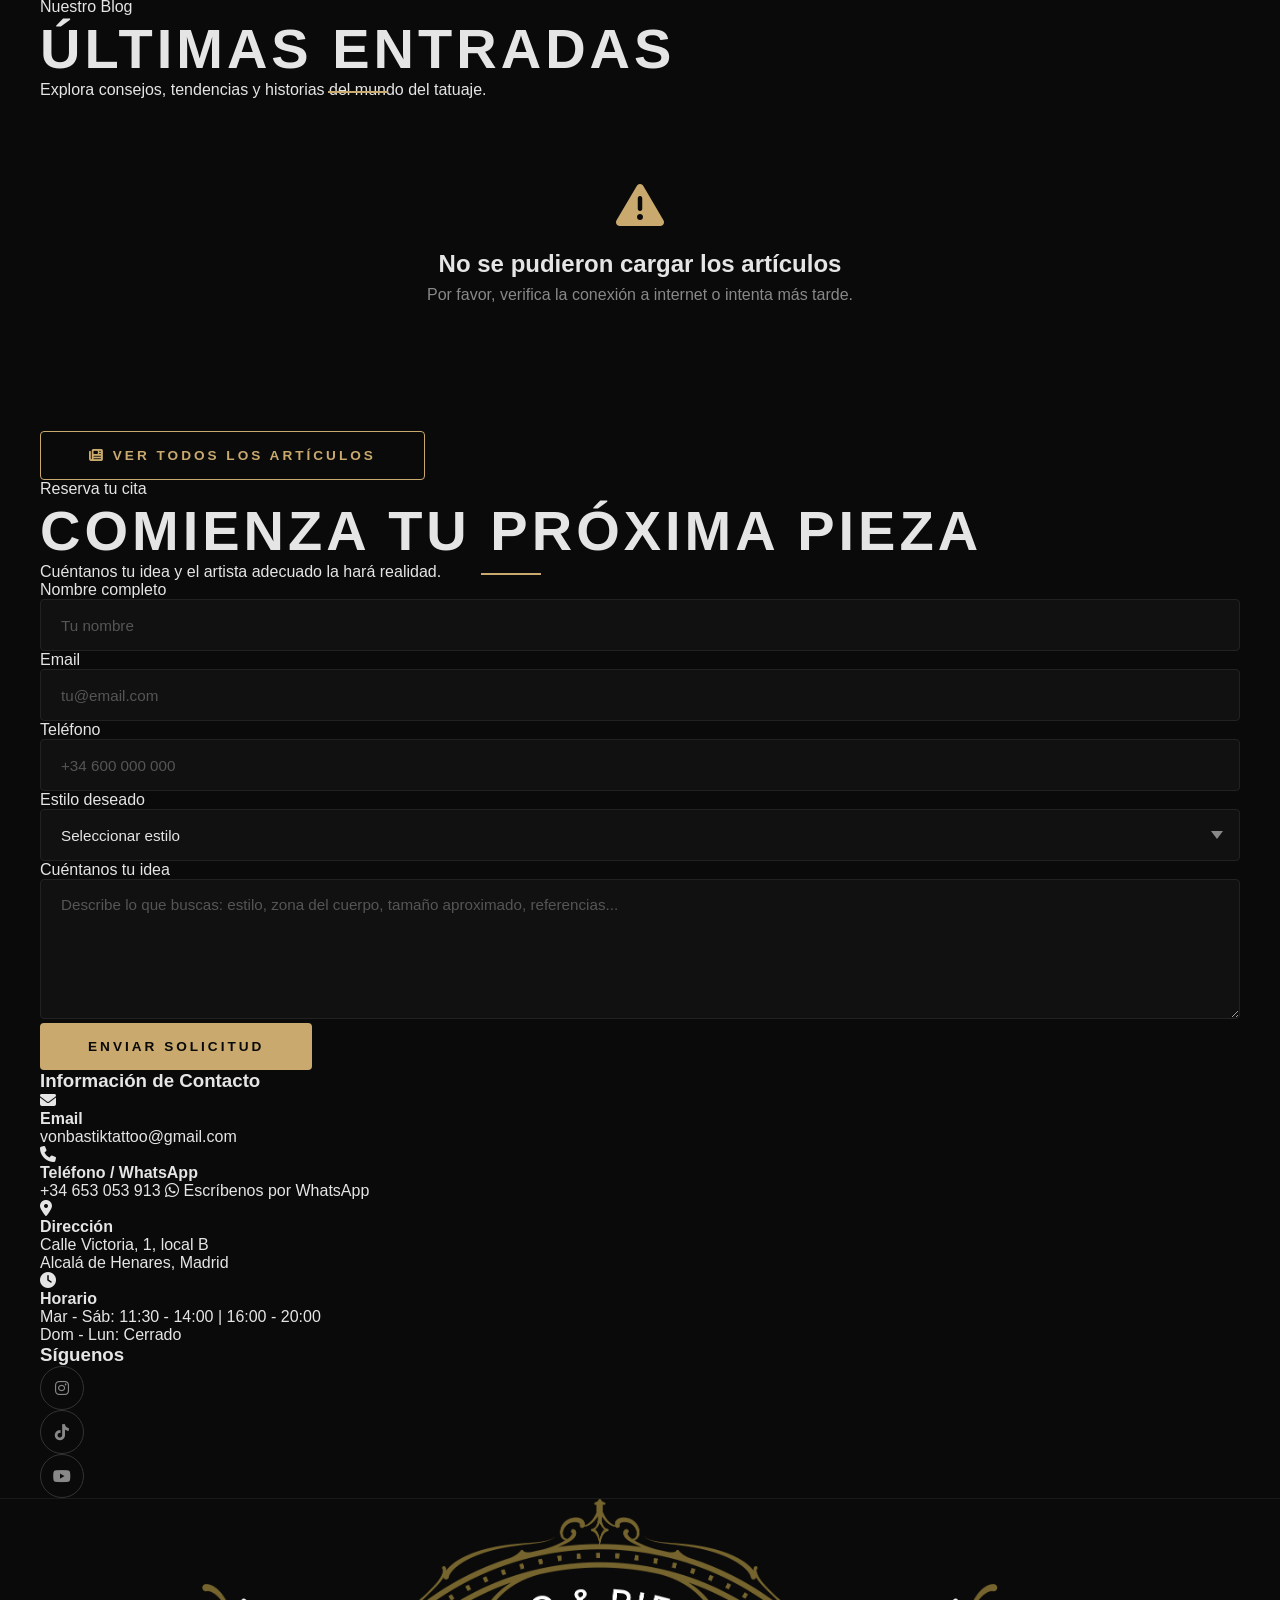
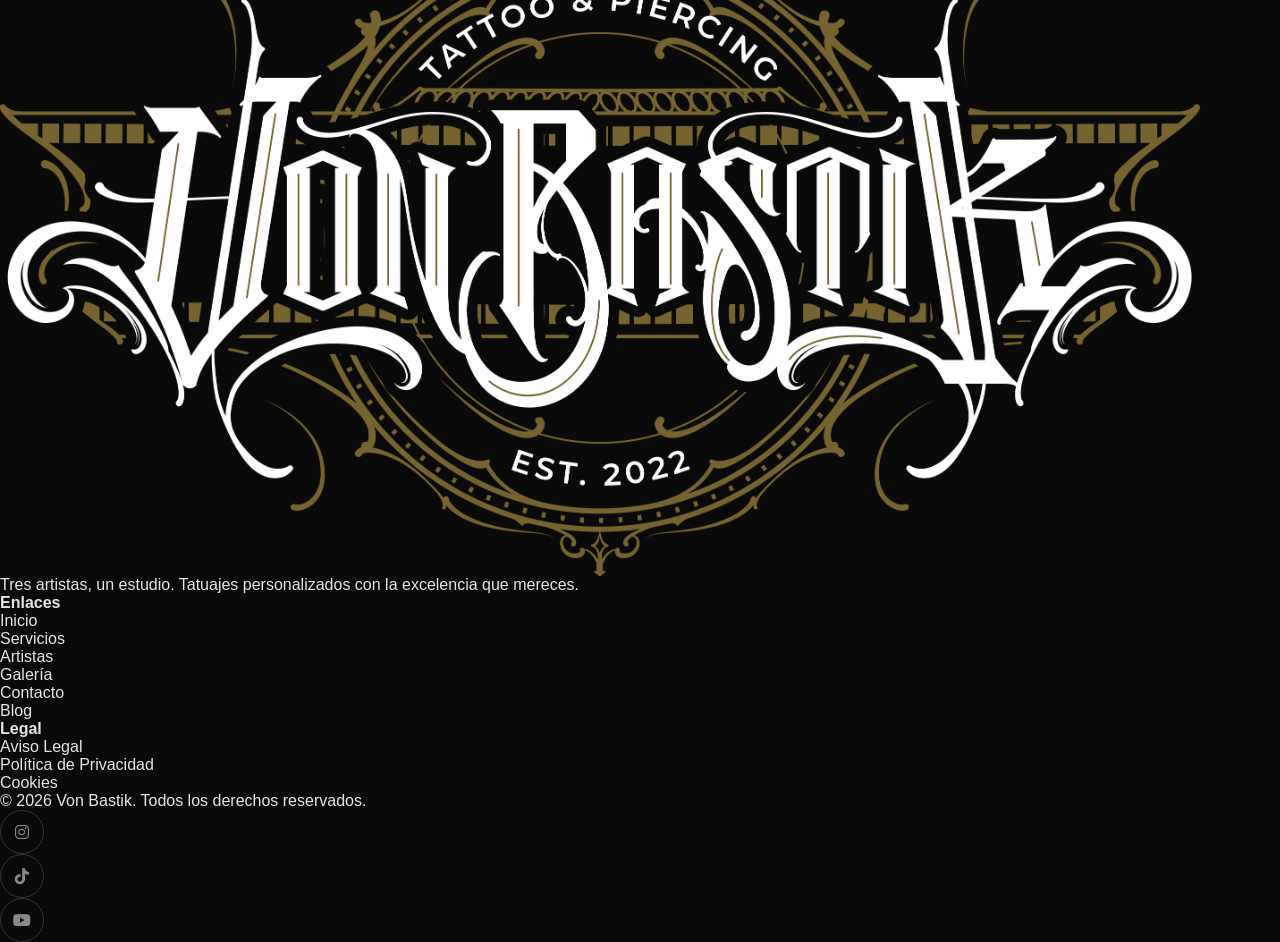
==== commit 3b6904de: "Actualiza web: FAQ, blog sin hero, calculadora y estilos" ====
--- a/index.html
+++ b/index.html
@@ -163,7 +163,8 @@
                     <a href="#artistas" class="nav-link text-sm uppercase tracking-wider" style="color:#e5e5e5;">Artistas</a>
                     <a href="#galeria" class="nav-link text-sm uppercase tracking-wider" style="color:#e5e5e5;">Galería</a>
                     <a href="#contacto" class="nav-link text-sm uppercase tracking-wider" style="color:#e5e5e5;">Contacto</a>
-                    <a href="blog.html" class="nav-link text-sm uppercase tracking-wider" style="color:#c9a96e;font-weight:600;"><i class="fas fa-newspaper"></i> Blog</a>
+                    <a href="blog.html" class="nav-link text-sm uppercase tracking-wider" style="color:#e5e5e5;"><i class="fas fa-newspaper"></i> Blog</a>
+                    <a href="faq.html" class="nav-link text-sm uppercase tracking-wider" style="color:#e5e5e5;"><i class="fas fa-question-circle"></i> FAQ</a>
                 </div>
                 <a href="#contacto" class="btn-primary inline-flex items-center gap-2" style="font-size:0.8rem;padding:8px 18px;">
                     <i class="far fa-calendar-alt"></i> Reservar Cita
@@ -185,7 +186,8 @@
         <a href="#artistas">Artistas</a>
         <a href="#galeria">Galería</a>
         <a href="#contacto">Contacto</a>
-        <a href="blog.html" style="color:#c9a96e;font-weight:600;"><i class="fas fa-newspaper"></i> Blog</a>
+        <a href="blog.html"><i class="fas fa-newspaper"></i> Blog</a>
+        <a href="faq.html"><i class="fas fa-question-circle"></i> FAQ</a>
         <a href="#calculadora-tattoo" style="color:#e5e5e5;"><i class="fas fa-calculator"></i> Calculadora</a>
         <a href="#contacto" class="mobile-reserve-btn" style="color:#0a0a0a;background:#c9a96e;padding:10px 20px;border-radius:4px;font-weight:600;">Reservar Cita</a>
     </div>
@@ -567,11 +569,11 @@
                             <span>Interactivo</span>
                         </div>
                         <h3 class="calc-hero-title">Diseña tu <span class="gradient-text">Tatuaje Perfecto</span></h3>
-                        <p class="calc-hero-subtitle">Obtén una estimación personalizada en minutos</p>
-                        <button class="calc-start-btn" id="startCalcBtn" onclick="startCalculator()">
-                            <span class="calc-btn-text">Comenzar Aventura</span>
+                        <p class="calc-hero-subtitle">Abre la calculadora completa para estimar tatuaje, láser o piercing</p>
+                        <a class="calc-start-btn" id="startCalcBtn" href="calculadora-tattoo.html">
+                            <span class="calc-btn-text">Ir a la Calculadora</span>
                             <span class="calc-btn-icon"><i class="fas fa-rocket"></i></span>
-                        </button>
+                        </a>
                     </div>
                 </div>
 
--- a/css/style.css
+++ b/css/style.css
@@ -915,6 +915,26 @@
     transition: color 0.4s ease;
 }
 
+/* Keep the index services cards in their original vertical layout */
+#servicios .service-card {
+    display: block;
+}
+
+#servicios .service-image-wrapper {
+    width: 100%;
+}
+
+#servicios .service-image-wrapper img {
+    width: 100%;
+    height: 12rem;
+    object-fit: cover;
+    display: block;
+}
+
+#servicios .service-icon {
+    margin-bottom: 24px;
+}
+
 /* --- Process Steps --- */
 .process-step {
     position: relative;
--- a/css/calculadora-tattoo.css
+++ b/css/calculadora-tattoo.css
@@ -4,7 +4,8 @@
 
 /* --- Base Calculator Styles --- */
 .calculator-section,
-.results-section {
+.results-section,
+.service-selector {
     display: none;
     min-height: 100vh;
     padding: 2rem 1rem;
@@ -15,6 +16,13 @@
 .calculator-section.active,
 .results-section.active {
     display: block;
+}
+
+.service-selector.active {
+    display: flex !important;
+    flex-direction: column;
+    align-items: center;
+    justify-content: center;
     animation: fadeInUp 0.6s ease-out;
 }
 
@@ -40,6 +48,175 @@
     background: rgba(201, 169, 110, 0.2);
     border-color: #c9a96e;
     transform: translateX(-3px);
+}
+
+/* --- Service Selector --- */
+.service-selector-content {
+    max-width: 640px;
+    width: 100%;
+    margin: 0 auto;
+    text-align: center;
+    padding: 6rem 1.5rem 4rem;
+}
+
+.service-selector-tag {
+    font-family: 'Space Grotesk', sans-serif;
+    font-size: 0.7rem;
+    font-weight: 600;
+    letter-spacing: 4px;
+    text-transform: uppercase;
+    color: #c9a96e;
+    margin-bottom: 1rem;
+}
+
+.service-selector-title {
+    font-family: 'Space Grotesk', sans-serif;
+    font-size: clamp(1.8rem, 4vw, 2.8rem);
+    font-weight: 700;
+    color: #e5e5e5;
+    margin-bottom: 0.5rem;
+    line-height: 1.2;
+}
+
+.service-selector-sub {
+    color: #888;
+    font-size: 0.9rem;
+    margin-bottom: 2.5rem;
+}
+
+.service-selector .service-card-row {
+    display: flex;
+    flex-direction: column;
+    gap: 0.75rem;
+    text-align: left;
+}
+
+.service-selector .service-card {
+    display: flex;
+    align-items: center;
+    gap: 1.2rem;
+    padding: 1.2rem 1.4rem;
+    background: #111;
+    border: 1px solid #1e1e1e;
+    border-radius: 10px;
+    cursor: pointer;
+    transition: all 0.3s ease;
+    user-select: none;
+}
+
+.service-selector .service-card:hover {
+    border-color: rgba(201, 169, 110, 0.45);
+    background: #141414;
+    transform: translateX(5px);
+}
+
+.service-selector .service-card-icon {
+    width: 50px;
+    height: 50px;
+    border-radius: 50%;
+    display: flex;
+    align-items: center;
+    justify-content: center;
+    font-size: 1.2rem;
+    flex-shrink: 0;
+}
+
+.service-selector .tattoo-icon  { background: rgba(201, 169, 110, 0.12); color: #c9a96e; }
+.service-selector .laser-icon   { background: rgba(96,  165, 250, 0.12); color: #60a5fa; }
+.service-selector .piercing-icon{ background: rgba(167, 139, 250, 0.12); color: #a78bfa; }
+
+.service-selector .service-card-info { flex: 1; }
+
+.service-selector .service-card-info h3 {
+    font-family: 'Space Grotesk', sans-serif;
+    font-size: 1rem;
+    font-weight: 600;
+    color: #e5e5e5;
+    margin-bottom: 2px;
+}
+
+.service-selector .service-card-info p {
+    color: #777;
+    font-size: 0.8rem;
+}
+
+.service-selector .service-card-chevron {
+    color: #444;
+    font-size: 0.85rem;
+    transition: color 0.3s ease, transform 0.3s ease;
+}
+
+.service-selector .service-card:hover .service-card-chevron {
+    color: #c9a96e;
+    transform: translateX(3px);
+}
+
+/* --- Service Info Notes --- */
+.service-info-note {
+    display: flex;
+    align-items: flex-start;
+    gap: 10px;
+    padding: 0.85rem 1.2rem;
+    background: rgba(201, 169, 110, 0.05);
+    border-left: 2px solid rgba(201, 169, 110, 0.35);
+    border-radius: 0 6px 6px 0;
+    color: #888;
+    font-size: 0.85rem;
+    line-height: 1.6;
+    margin-top: 1.5rem;
+    max-width: 700px;
+    margin-left: auto;
+    margin-right: auto;
+}
+
+.service-info-note i {
+    color: #c9a96e;
+    margin-top: 2px;
+    flex-shrink: 0;
+}
+
+.service-info-warning {
+    border-left-color: rgba(248, 113, 113, 0.5);
+    background: rgba(248, 113, 113, 0.04);
+}
+
+.service-info-warning i {
+    color: #f87171;
+}
+
+/* --- XLarge consult note in results --- */
+.xlarge-consult-note {
+    display: flex;
+    align-items: flex-start;
+    gap: 10px;
+    padding: 0.8rem 1rem;
+    background: rgba(201, 169, 110, 0.06);
+    border: 1px solid rgba(201, 169, 110, 0.2);
+    border-radius: 6px;
+    color: #999;
+    font-size: 0.85rem;
+    line-height: 1.6;
+    margin-top: 1rem;
+    text-align: left;
+}
+
+.xlarge-consult-note i {
+    color: #c9a96e;
+    margin-top: 2px;
+    flex-shrink: 0;
+}
+
+.xlarge-options-grid {
+    margin-top: 0.5rem;
+}
+
+.xlarge-step-note {
+    margin-top: 1rem;
+}
+
+.xlarge-step-note strong,
+.xlarge-consult-note strong {
+    color: #e5e5e5;
 }
 
 /* --- Hero Section --- */
@@ -672,6 +849,24 @@
     margin-bottom: 1.5rem;
     position: relative;
     overflow: hidden;
+    display: flex;
+    align-items: center;
+    justify-content: center;
+}
+
+.complexity-icon {
+    font-size: 2.2rem;
+    color: rgba(201, 169, 110, 0.75);
+    transition: transform 0.3s ease, color 0.3s ease;
+}
+
+.complexity-card:hover .complexity-icon {
+    transform: scale(1.08);
+    color: #c9a96e;
+}
+
+.complexity-card.selected .complexity-icon {
+    color: #c9a96e;
 }
 
 .complexity-visual .shape {
